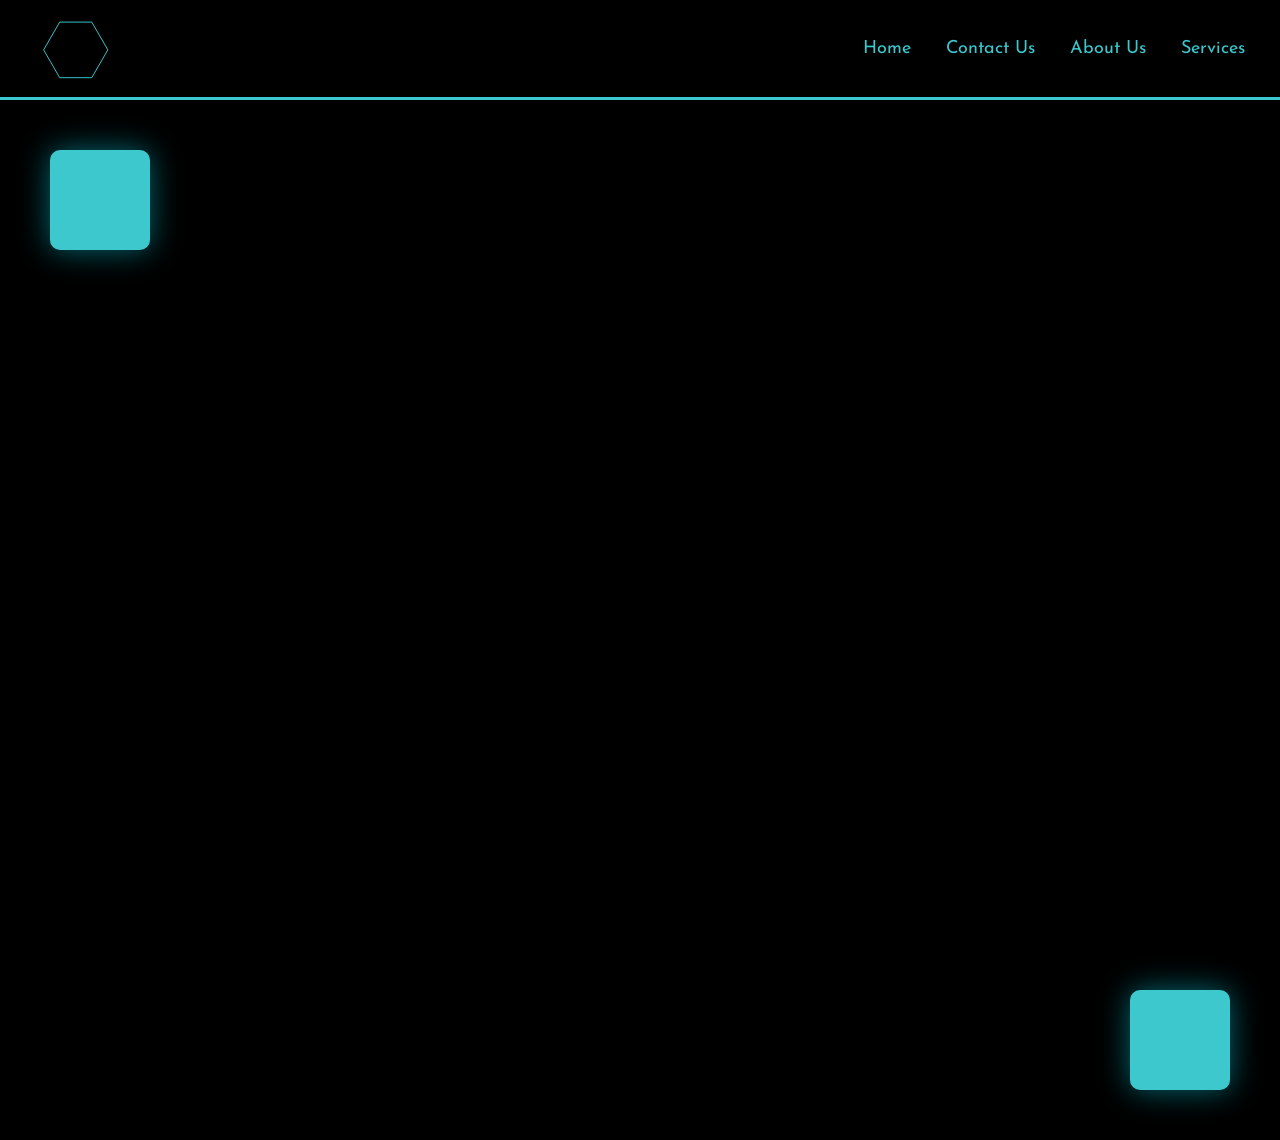
==== index.html @ 39ceeded "ya rab" ====
<!DOCTYPE html>
<html lang="en">
  <head>
    <meta charset="UTF-8" />
    <meta name="viewport" content="width=device-width, initial-scale=1.0" />
    <title>Main</title>
    <link rel="stylesheet" href="style.css" />
    <link rel="icon" href="web.svg" />
    <link
      rel="stylesheet"
      href="https://cdnjs.cloudflare.com/ajax/libs/font-awesome/5.15.4/css/all.min.css "
    />
    <script src="https://ajax.googleapis.com/ajax/libs/jquery/3.6.0/jquery.min.js"></script>
  <script src="https://cdnjs.cloudflare.com/ajax/libs/gsap/3.9.1/gsap.min.js"></script>
  </head>
  <body>
    <div class="white"></div>
    <div class="before"></div>
    <div class="after"></div>
    <canvas id="myCanvas"></canvas>
    <!-- <div class="dots dots-up"><img src="img/dots.png" alt="" /></div>
    <div class="dots dots-down"><img src="img/dots.png" alt="" /></div> -->
    <header>
      <div class="logo">
        <a href="index.html">
          <img src="web_HTML5 Canvas_Scene 2.svg" alt="" />
        </a>
      </div>
      <ul class="nav_menu">
        <li><a href="index.html" style="--i: 1">Home</a></li>
        <li><a href="contact.html" style="--i: 2">Contact Us</a></li>
        <li><a href="about.html" style="--i: 3">About Us</a></li>
        <li><a href="services.html" style="--i: 4">Services</a></li>
      </ul>
      <button id="open-menu-btn"><i class="fas fa-bars"></i></button>
      <button id="close-menu-btn"><i class="fas fa-times"></i></button>
    </header>
    <div class="container">
      <div class="logo">
        <video width="720" height="720" muted autoplay="autoplay">
          <source src="img/web blue.mp4" type="video/mp4" />
          Your browser does not support the video tag.
        </video>
      </div>
      <div class="go-down">
        <i class="fas fa-angle-double-down fa-2x"></i>
      </div>
      <div class="c1">
        <a class="link" id="i6" href="howItWork.html">How it Works</a>
        <a class="link" id="i1" href="portfolio.html">Portfolio</a>
      </div>
      <div class="c2">
        <a class="link" id="i5" href="article.html">Articles</a>
        <a class="link" id="i2" href="FAQ.html">FAQ</a>
      </div>
      <div class="c3">
        <a class="link" id="i4" href="contact.html">Contact Us</a>
        <a class="link" id="i3" href="about.html">About Us</a>
      </div>
    </div>
    <script src="main.js"></script>
    <script src="circle.js"></script>
    <script src="curser.js"></script>
  </body>
</html>
---- style.css ----
@import url('https://fonts.googleapis.com/css2?family=Josefin+Sans:ital,wght@0,100..700;1,100..700&display=swap');
* {
  margin: 0;
  padding: 0;
  box-sizing: border-box;
  font-family: "Josefin Sans", sans-serif;
  color: #3cc8cd;
  transition: 0.5s ease-out;
  /* border: solid; */
  text-align: start;
}
html {
  overflow-x: hidden;
}
body {
  background-color: #000;
  transform-origin: top;
  position: relative;
  overflow-x: hidden;
}
.white{
  position: absolute;
  width: 100%;
  height: 100%;
  background-color: #3cc8cd;
  animation: 2.5s w ease-in-out;
  transform: translateX(100%);
  z-index: 9999999999999999999999999999999999999999999999999999;
}
@keyframes w{
  0%{
    transform: translateX(-100%);
  }
  50%{
    transform: translateX(0);
  }
  100%{
    transform: translateX(100%);
  }
}
body .after,body .before{
  content: "";
  position: absolute;
  width: 100px;
  height: 100px;
  border-radius: 10px;
  background-color: #3cc8cd;
  box-shadow: 0px 0px 30px rgba(8, 212, 231, 0.5);
  animation: infiniteSpin 5s linear infinite;
}
body .after{
  top: 150px;
  left: 50px;
}
body .before{
  bottom: 50px;
  right: 50px;
}
@keyframes infiniteSpin {
  0% {
    transform: rotate(0deg);
  }
  100% {
    transform: rotate(360deg);
  }
}
#myCanvas {
  background-color: transparent;
  position: absolute;
}
::-webkit-scrollbar {
  width: 0;
}
@keyframes foldPaper {
  0% {
    transform: translateX(-100%) scale(.7);
    border: solid;
  }
  70% {
    transform: translateX(0) scale(0.7);
    border: solid;
  }
  100% {
    transform: scale(1);
  }
}
a {
  font-size: 18px;
  text-decoration: none;
  display: block;
}
p {
  font-size: 14px;
  align-items: center;
  text-align: center;
}

header {
  display: flex;
  align-items: center;
  justify-content: space-between;
  width: 100%;
  height: 100px;
  border-bottom: solid;
  top: 0;
  position: fixed;
  background-color: #000;
  z-index: 999999999;
  padding: 20px;
  /* box-shadow: 0px 4px 6px rgba(8, 212, 231, 0.5); */
}
header .logo {
  animation: goright 1.5s ease forwards;
  animation-delay: 1.5s;
}
@keyframes goright {
  0% {
    transform: translateX(-100px);
    opacity: 0;
  }
  100% {
    transform: translateX(0);
    opacity: 1;
  }
}
header .logo img {
  width: 110px;
  display: block;
  border-radius: 50%;
}
header ul {
  display: flex;
  align-items: center;
  gap: 5px;
  list-style: none;
}
header ul > li > a {
  display: flex;
  align-items: center;
  justify-content: center;
  height: 72px;
  position: relative;
  padding: 0 15px;
  transition: 0.3s;
  overflow: hidden;
  animation: gotop 0.5s ease forwards;
  animation-delay: calc(0.4s * var(--i));
  color: #3cc8cd;
}
header ul > li > a::before {
  content: "";
  position: absolute;
  width: 100%;
  height: 4px;
  background-color: #42c2c6;
  transition: 0.3s;
  top: 0;
  left: -100%;
}
header ul > li > a:hover {
  color: #42c2c6;
  background-color: #0f0f0f;
  transition: 0.3s;
}
header ul > li > a:hover::before {
  transition: 0.3s;
  left: 0;
}

@keyframes gotop {
  0% {
    transform: translateY(100px);
    opacity: 0;
  }
  100% {
    transform: translateY(0);
    opacity: 1;
  }
}
#open-menu-btn,
#close-menu-btn {
  display: none;
}

.container {
  position: relative;
  min-height: 110vh;
  width: 80%;
  margin: auto;
  margin-top: 150px;
  display: flex;
  justify-content: center;
  align-items: center;
  flex-direction: column;
  gap: 100px;
}

.container a {
  font-size: 25px;
  width: max-content;
  font-weight: bold;
}

.container .logo {
  position: absolute;
  top: 50%;
  left: 50%;
  transform: translate(-50%, -50%);
}
.container .logo video {
  position: relative;
  animation: up-and-down 5s linear infinite;
  border-radius: 50px;
}
@keyframes up-and-down {
  0%,
  100% {
    top: 0;
  }
  50% {
    top: -30px;
  }
}
.container .c1 {
  display: flex;
  justify-content: center;
  align-items: start;
  gap: 280px;
  margin-right: 150px;
  z-index: 999;
}
.container .c2 {
  display: flex;
  justify-content: center;
  align-items: start;
  gap: 450px;
  margin-right: 50px;
  z-index: 999;
}
.container .c3 {
  display: flex;
  justify-content: center;
  align-items: start;
  gap: 350px;
  z-index: 999;
  margin-left: 20px;
}
.m .c1 {
  display: flex;
  justify-content: center;
  align-items: start;
  gap: 400px;
  margin-right: 100px;
  z-index: 999;
}
.m .c2 {
  display: flex;
  justify-content: center;
  align-items: start;
  gap: 600px;
  margin-right: 50px;
  z-index: 999;
  margin-top: 20px;
}
.m .c3 {
  display: flex;
  justify-content: center;
  align-items: start;
  gap: 400px;
  z-index: 999;
  margin-left: 20px;
  margin-top: 50px;
}
.mm .c1 {
  display: flex;
  justify-content: center;
  align-items: start;
  gap: 480px;
  margin-right: 100px;
  z-index: 999;
}
.mm .c2 {
  display: flex;
  justify-content: center;
  align-items: start;
  gap: 650px;
  margin-right: 50px;
  z-index: 999;
}
.mm .c3 {
  display: flex;
  justify-content: center;
  align-items: start;
  gap: 500px;
  z-index: 999;
  margin-left: 40px;
}
.link {
  margin: 30px 130px;
}
.link:hover {
  transform: rotate(3deg) scale(1.1);
  text-shadow: 0px 0px 30px rgba(8, 212, 231, 0.5);
}
.container .part {
  display: flex;
  align-items: center;
  justify-content: center;
  flex-direction: column;
  gap: 10px;
  z-index: 999;
  margin: 30px 20px;
}
.container h2 {
  cursor: pointer;
}
.container h2:hover {
  transform: rotate(3deg) scale(1.1);
}
/* .dots {
  height: 186px;
  width: 204px;
  background-repeat: no-repeat;
  position: absolute;
}
.dots-up {
  top: 150px;
  right: 50px;
  animation: goo 3s ease forwards;
  animation-delay: 0.5s;
}
.dots-down {
  bottom: 50px;
  left: 50px;
  animation: go 3s ease forwards;
  animation-delay: 0.5s;
} */
/* @keyframes go {
  0% {
    transform: translateY(-2000px);
    opacity: 0;
  }
  100% {
    transform: translateY(0);
    opacity: 1;
  }
}
@keyframes goo {
  0% {
    transform: translateY(2000px);
    opacity: 0;
  }
  100% {
    transform: translateY(0);
    opacity: 1;
  }
} */
.container p {
  opacity: 0;
  width: 300px;
  min-height: 70px;
  transform: translateY(-30px);
}
.container .go-down {
  display: none;
}
.content {
  width: 95%;
  margin: auto;
  margin-top: 150px;
}
.content section {
  display: flex;
  justify-content: space-around;
  align-items: center;
  width: 100%;
  margin-bottom: 100px;
  height: 500px;
  transition: 1.5s ease;
  border-radius: 20px;
}
.content section:hover{
  background-color: #0f0f0f;
}
.content section .img {
  width: 38%;
  opacity: 0;
  transition: 1.5s ease;
  border-radius: 10px;
}
.content section .info {
  position: relative;
  width: 49%;
  height: 80%;
  display: flex;
  justify-content: center;
  align-items: start;
  flex-direction: column;
  background-color: #fff;
  border-radius: 10px;
  padding: 30px;
  z-index: 1;
}
.content section .info .image img {
  width: 75px;
  display: block;
}
.content section .info .image {
  display: flex;
  justify-content: center;
  align-items: center;
  width: 130px;
  height: 130px;
  position: absolute;
  top: -65px;
  left: 30px;
  border-radius: 50%;
  background-color: #fff;
  border: 1px solid #ccc;
  z-index: 2;
}
section:hover .img {
  opacity: 1;
  animation: d 3s linear infinite;
}
@keyframes d{
  100%,0%{
    transform: rotate(10deg);
  }
  50%{
    transform: rotate(-10deg);
  }
}
.content section .info h1 {
  color: #000;
  text-align: left;
}
.content section .info p {
  color: #000;
  text-align: left;
  opacity: 0;
  transition: 1s ease;
}
.content .info:hover p {
  opacity: 1;
}
.content article {
  display: flex;
  justify-content: space-between;
  align-items: center;
  background-color: #0f0f0f;
  width: 80%;
  margin: auto;
  margin-bottom: 50px;
  transition: 1s;
  position: relative;
  overflow: hidden;
}
.content article .info {
  width: 49%;
  padding: 10px;
  gap: 20px;
  display: flex;
  flex-direction: column;
  align-items: start;
  justify-content: start;
}
.content article .info h3 {
  text-align: left;
}
.content article .info p {
  text-align: left;
}
.content article img {
  width: 50%;
}
.content article::before {
  content: "";
  position: absolute;
  top: 0;
  left: 0;
  background-color: #3cc8cd;
  width: 0;
  height: 5px;
  opacity: 1;
  z-index: 2;
  transition: 1s ease;
}
.content article:hover::before {
  width: 100%;
}
.content article::after {
  content: "";
  position: absolute;
  bottom: 0;
  right: 0;
  background-color: #3cc8cd;
  width: 0;
  height: 5px;
  opacity: 1;
  z-index: 2;
  transition: 1s ease;
}
.content article:hover::after {
  width: 100%;
}
.faq {
  display: flex;
  flex-direction: column;
  justify-content: center;
  margin: auto;
  margin-top: 100px;
  text-align: center;
  padding: 4em 5em;
  border-radius: 10px;
  width: 95%;
  height: 65%;
}

.title {
  font-size: 1.5rem;
  font-weight: 700;
  margin-bottom: 20px;
}

.accordion-item {
  width: 100%;
  border-left: 7px solid #3cc8cd;
  padding: 15px;
}
.accordion-item:hover {
  border-left: 7px solid #42c2c6;
  background-color: #090909;
}
.accordion-item-header {
  gap: 1em;
  cursor: pointer;
}

.accordion-item-title {
  font-size: 1.125rem;
  font-weight: 400;
  text-align: left;
  font-weight: bold;
}

.accordion-item-body {
  max-height: 0;
  overflow: hidden;
  transition: max-height 0.3s ease-out;
}

.accordion-item-body-content {
  width: 100%;
  padding-top: 1em;
  text-align: left;
}

.icon {
  border: 9px solid #3cc8cd;
  border-top-color: transparent;
  border-right-color: transparent;
  border-bottom-color: transparent;
  height: 0;
  width: 0;
  display: inline-block;
  transition: 0.5s;
  transform-origin: left;
}
.accordion-item-header.active .icon {
  transform: rotate(90deg);
}

.divider {
  width: 100%;
  height: 1px;
  background-color: #3cc8cd;
}

#i1 {
  opacity: 0;
}
#i2 {
  opacity: 0;
}
#i3 {
  opacity: 0;
}
#i4 {
  opacity: 0;
}
#i5 {
  opacity: 0;
}
#i6 {
  opacity: 0;
}

#i1:hover p {
  opacity: 1;
  transform: translateY(0);
}
#i2:hover p {
  opacity: 1;
  transform: translateY(0);
}
#i3:hover p {
  opacity: 1;
  transform: translateY(0);
}
#i4:hover p {
  opacity: 1;
  transform: translateY(0);
}
#i5:hover p {
  opacity: 1;
  transform: translateY(0);
}
#i6:hover p {
  opacity: 1;
  transform: translateY(0);
}

h3 {
  align-items: center;
  text-align: center;
}
.Portfolio {
  width: 95%;
  margin: auto;
  display: flex;
  flex-direction: column;
  justify-content: center;
  align-items: center;
  margin-top: 100px;
}
.Portfolio .section {
  display: flex;
  align-items: center;
  justify-content: space-around;
  flex-wrap: wrap;
}
.Portfolio .section .card {
  width: 400px;
  display: flex;
  align-items: center;
  justify-content: center;
  margin-bottom: 50px;
  position: relative;
  overflow: hidden;
}
.Portfolio .section .card:hover .info-card {
  opacity: 1;
  transform: translateX(0);
}
.Portfolio .section .card:hover {
  transform: scale(1.1);
}
.info-card {
  position: absolute;
  margin: auto;
  width: 100%;
  height: 100%;
  background-color: rgba(0, 0, 0, 0.7);
  align-items: center;
  justify-content: center;
  display: flex;
  flex-direction: column;
  border-radius: 20px;
  opacity: 0;
  padding: 10px;
  transform: translateX(-100%);
}
.Portfolio .section .card img {
  width: 100%;
  border-radius: 20px;
}
.Portfolio .section .card h3 {
  margin: 10px;
}
.contect {
  display: flex;
  width: 95%;
  margin: auto;
  align-items: start;
  margin-top: 150px;
  margin-bottom: 50px;
  flex-wrap: wrap;
}
.contect .right {
  flex: 4;
  display: flex;
  flex-direction: column;
  justify-content: center;
  align-items: center;
}
.contect .right form {
  display: flex;
  flex-direction: column;
  justify-content: center;
  align-items: start;
  width: 100%;
  gap: 15px;
  color: #000;
}
.contect .right form input {
  width: 90%;
  font-weight: bold;
  outline: none;
  border: none;
  border-bottom: solid #fff;
  padding: 12px;
  background-color: #000;
  border-radius: 10px;
}
.contect .right form input:focus {
  border-bottom: solid #3cc8cd;
  background-color: #090909;
  text-shadow: 0px 0px 30px rgba(8, 212, 231, 0.5);
  box-shadow: 0px 0px 10px rgba(8, 212, 231, 0.5);
}
.contect .right form select {
  width: 70%;
  font-weight: bold;
  outline: none;
  border: none;
  border-bottom: solid #fff;
  padding: 12px;
  background-color: #000;
  border-radius: 10px;
}
.contect .right form select:focus {
  border-bottom: solid #3cc8cd;
  background-color: #090909;
  text-shadow: 0px 0px 30px rgba(8, 212, 231, 0.5);
  box-shadow: 0px 0px 10px rgba(8, 212, 231, 0.5);
}
.contect .right form button {
  width: 300px;
  background-color: #3cc8cd;
  padding: 20px;
  text-align: center;
  font-size: 18px;
  border: none;
  border-radius: 10px;
  color: #fff;
  cursor: pointer;
  position: relative;
  overflow: hidden;
  transition: color 0.3s ease;
}
.contect .right form button::before {
  content: "";
  position: absolute;
  background-color: rgba(55, 50, 50, 0.2);
  width: 100px;
  height: 100px;
  border-radius: 50%;
  top: 50%;
  left: 50%;
  transform: translate(-50%, -50%);
  opacity: 0;
  z-index: 0;
  transition: all 0.5s ease;
}

.contect .right form button:hover::before {
  width: 300px;
  height: 300px;
  opacity: 1;
}

.contect .right form textarea {
  width: 90%;
  font-weight: bold;
  outline: none;
  border: none;
  border-bottom: solid #fff;
  padding: 12px;
  background-color: #000;
  border-radius: 10px;
  height: 200px;
  resize: none;
}
.contect .right form textarea:focus {
  border-bottom: solid #3cc8cd;
  background-color: #090909;
  text-shadow: 0px 0px 30px rgba(8, 212, 231, 0.5);
  box-shadow: 0px 0px 10px rgba(8, 212, 231, 0.5);
}
.contect .right form label {
  margin-top: 10px;
}
.contect .left {
  flex: 1;
  display: flex;
  flex-direction: column;
  justify-content: center;
  align-items: start;
  gap: 20px;
  margin-bottom: 50px;
  margin-right: 80px;
}
.contect p {
  text-align: left;
}

@media screen and (max-width: 1024px) {
  .before,.after{
    display: none;
  }
  #open-menu-btn,
  #close-menu-btn {
    font-size: 40px;
    background-color: transparent;
    border: none;
  }
  .nav_menu {
    position: fixed;
    top: 5rem;
    right: 5%;
    height: fit-content;
    width: 18rem;
    flex-direction: column;
    gap: 0;
    display: none;
  }
  .nav_menu li {
    width: 100%;
    height: 4rem;
    animation: animateNavItem 0.4s linear forwards;
    transform-origin: top right;
    opacity: 0;
  }
  .nav_menu li:nth-child(2) {
    animation-delay: 0.2s;
  }
  .nav_menu li:nth-child(3) {
    animation-delay: 0.4s;
  }
  .nav_menu li:nth-child(4) {
    animation-delay: 0.6s;
  }
  .nav_menu li:nth-child(5) {
    animation-delay: 0.8s;
  }
  .nav_menu li:nth-child(6) {
    animation-delay: 1s;
  }
  @keyframes animateNavItem {
    0% {
      transform: rotateZ(-90deg) rotateX(90deg) scale(0.1);
    }
    100% {
      transform: rotateZ(0) rotateX(0) scale(1);
      opacity: 1;
    }
  }
  .nav_menu li {
    margin: 0;
  }
  .nav_menu li a {
    background-color: #0f0f0f;
    box-shadow: -4rem 6rem 10rem rgba(0, 0, 0, 0.3);
    width: 100%;
    height: 100%;
    display: grid;
    place-items: center;
    animation: none;
  }
  .nav_menu li a:hover {
    background-color: #090909;
    text-decoration: none;
  }
  /* .dots{
      display: none;
    } */
  .container {
    gap: 40px;
    position: initial;
    height: max-content;
  }
  .container .logo {
    margin-top: -50px;
    position: initial;
    transform: translate(0, 0);
    margin-bottom: -50px;
  }
  .container p {
    width: 300px;
    min-height: 80px;
  }
  .container .c1 {
    margin: auto;
    flex-direction: column;
    gap: 30px;
    justify-content: center;
    align-items: center;
  }
  .container .c2 {
    flex-direction: column;
    margin: auto;
    gap: 30px;
    justify-content: center;
    align-items: center;
  }
  .container .c3 {
    flex-direction: column;
    margin: auto;
    gap: 30px;
    justify-content: center;
    align-items: center;
  }
  .container .part {
    margin: 5px;
  }
  .container h2 {
    font-size: 20px;
  }
  .mt .go-down {
    top: 1000px;
  }
  .container .go-down {
    display: block;
    bottom: 30px;
    left: 50%;
    transform: translateX(-50%);
  }
  .container .go-down:hover {
    color: var(--main-color-alt);
  }
  .container .go-down i {
    animation: bouncing 1.5s infinite;
  }
  @keyframes bouncing {
    0%,
    10%,
    20%,
    50%,
    80%,
    100% {
      transform: translateY(0);
    }
    40%,
    60% {
      transform: translateY(-15px);
    }
  }
}

@media screen and (max-width: 600px) {
  .container .logo {
    display: none;
  }
  .container {
    margin-top: 50px;
    gap: 10px;
  }
  .link {
    margin: 10px;
  }
  .container .c1 {
    margin: 10px;
  }
  .container .c2 {
    margin: 10px;
  }
  .container .c3 {
    margin: 10px;
  }
  .dots {
    display: none;
  }
  .content section {
    flex-direction: column;
  }
  .content article {
    flex-direction: column;
    width: 80%;
  }
  .content article .info {
    width: 90%;
    padding: 10px;
  }
  .content article .info h3 {
    margin: 10px;
  }
  .content article img {
    width: 100%;
  }
  .content section img {
    display: none;
  }
  .content section .info {
    width: 90%;
  }
  .content section .info .image {
    left: 50%;
    transform: translateX(-50%);
  }
  .Portfolio .section .card {
    width: 350px;
  }
}
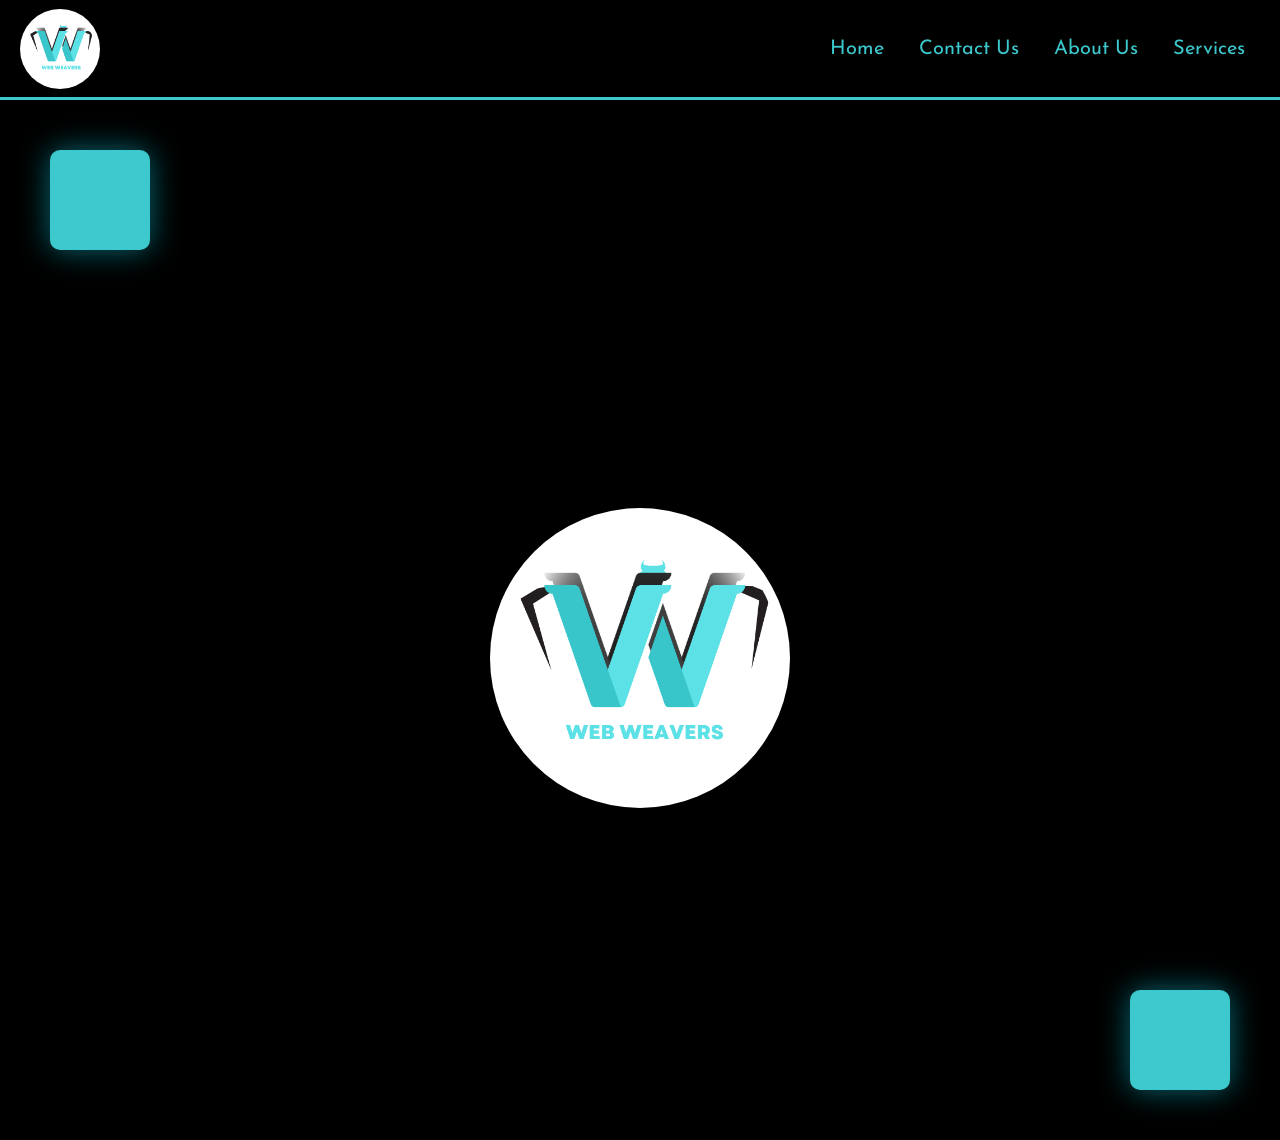
==== commit f7a470e0: "ya rab" ====
--- a/index.html
+++ b/index.html
@@ -5,7 +5,8 @@
     <meta name="viewport" content="width=device-width, initial-scale=1.0" />
     <title>Main</title>
     <link rel="stylesheet" href="style.css" />
-    <link rel="icon" href="web.svg" />
+    
+    <link rel="icon" href="img/WhatsApp Image 2024-03-25 at 3.41.10 AM.icon" />
     <link
       rel="stylesheet"
       href="https://cdnjs.cloudflare.com/ajax/libs/font-awesome/5.15.4/css/all.min.css "
@@ -23,7 +24,7 @@
     <header>
       <div class="logo">
         <a href="index.html">
-          <img src="web_HTML5 Canvas_Scene 2.svg" alt="" />
+          <img src="img/IMG_1691.PNG" alt="" />
         </a>
       </div>
       <ul class="nav_menu">
@@ -41,6 +42,9 @@
           <source src="img/web blue.mp4" type="video/mp4" />
           Your browser does not support the video tag.
         </video>
+      </div>
+      <div class="logo">
+        <img src="img/IMG_1691.PNG" alt="">
       </div>
       <div class="go-down">
         <i class="fas fa-angle-double-down fa-2x"></i>
--- a/style.css
+++ b/style.css
@@ -1,4 +1,5 @@
-@import url('https://fonts.googleapis.com/css2?family=Josefin+Sans:ital,wght@0,100..700;1,100..700&display=swap');
+/* start global */
+@import url("https://fonts.googleapis.com/css2?family=Josefin+Sans:ital,wght@0,100..700;1,100..700&display=swap");
 * {
   margin: 0;
   padding: 0;
@@ -14,31 +15,35 @@
 }
 body {
   background-color: #000;
+  min-height: 100vh;
   transform-origin: top;
   position: relative;
   overflow-x: hidden;
 }
-.white{
+.white {
   position: absolute;
   width: 100%;
   height: 100%;
   background-color: #3cc8cd;
   animation: 2.5s w ease-in-out;
   transform: translateX(100%);
-  z-index: 9999999999999999999999999999999999999999999999999999;
-}
-@keyframes w{
-  0%{
+  z-index: 9999999999999999999999999999999999999999999999;
+}
+
+@keyframes w {
+  0% {
     transform: translateX(-100%);
   }
-  50%{
+  50% {
     transform: translateX(0);
   }
-  100%{
+  100% {
     transform: translateX(100%);
   }
 }
-body .after,body .before{
+
+body .after,
+body .before {
   content: "";
   position: absolute;
   width: 100px;
@@ -48,14 +53,17 @@
   box-shadow: 0px 0px 30px rgba(8, 212, 231, 0.5);
   animation: infiniteSpin 5s linear infinite;
 }
-body .after{
+
+body .after {
   top: 150px;
   left: 50px;
 }
-body .before{
+
+body .before {
   bottom: 50px;
   right: 50px;
 }
+
 @keyframes infiniteSpin {
   0% {
     transform: rotate(0deg);
@@ -64,16 +72,27 @@
     transform: rotate(360deg);
   }
 }
+
 #myCanvas {
   background-color: transparent;
   position: absolute;
 }
+
 ::-webkit-scrollbar {
-  width: 0;
-}
+  width: 9px;
+}
+
+::-webkit-scrollbar-track {
+  background-color: #000;
+}
+
+::-webkit-scrollbar-thumb {
+  background-color: #3cc8cd;
+}
+
 @keyframes foldPaper {
   0% {
-    transform: translateX(-100%) scale(.7);
+    transform: translateX(-100%) scale(0.7);
     border: solid;
   }
   70% {
@@ -84,17 +103,35 @@
     transform: scale(1);
   }
 }
+
 a {
-  font-size: 18px;
+  font-size: 20px;
   text-decoration: none;
   display: block;
 }
+
 p {
-  font-size: 14px;
+  font-size: 18px;
   align-items: center;
   text-align: center;
 }
 
+h1 {
+  font-size: 36px;
+}
+
+h2 {
+  font-size: 32px;
+}
+
+h3 {
+  align-items: center;
+  text-align: center;
+  font-size: 28px;
+}
+/* end global */
+
+/* start header */
 header {
   display: flex;
   align-items: center;
@@ -109,10 +146,12 @@
   padding: 20px;
   /* box-shadow: 0px 4px 6px rgba(8, 212, 231, 0.5); */
 }
+
 header .logo {
   animation: goright 1.5s ease forwards;
   animation-delay: 1.5s;
 }
+
 @keyframes goright {
   0% {
     transform: translateX(-100px);
@@ -123,17 +162,22 @@
     opacity: 1;
   }
 }
+
 header .logo img {
-  width: 110px;
+  width: 80px;
   display: block;
   border-radius: 50%;
-}
+  padding: 5px;
+  background-color: #fff;
+}
+
 header ul {
   display: flex;
   align-items: center;
   gap: 5px;
   list-style: none;
 }
+
 header ul > li > a {
   display: flex;
   align-items: center;
@@ -147,6 +191,7 @@
   animation-delay: calc(0.4s * var(--i));
   color: #3cc8cd;
 }
+
 header ul > li > a::before {
   content: "";
   position: absolute;
@@ -157,11 +202,13 @@
   top: 0;
   left: -100%;
 }
+
 header ul > li > a:hover {
   color: #42c2c6;
   background-color: #0f0f0f;
   transition: 0.3s;
 }
+
 header ul > li > a:hover::before {
   transition: 0.3s;
   left: 0;
@@ -181,7 +228,10 @@
 #close-menu-btn {
   display: none;
 }
-
+/* end header */
+
+
+/* start container */
 .container {
   position: relative;
   min-height: 110vh;
@@ -196,7 +246,7 @@
 }
 
 .container a {
-  font-size: 25px;
+  font-size: 30px;
   width: max-content;
   font-weight: bold;
 }
@@ -207,11 +257,23 @@
   left: 50%;
   transform: translate(-50%, -50%);
 }
+
 .container .logo video {
   position: relative;
   animation: up-and-down 5s linear infinite;
   border-radius: 50px;
 }
+
+.container .logo img {
+  margin-top: 30px;
+  position: relative;
+  animation: up-and-down 5s linear infinite;
+  width: 300px;
+  border-radius: 50%;
+  padding: 10px;
+  background-color: #fff;
+}
+
 @keyframes up-and-down {
   0%,
   100% {
@@ -221,6 +283,7 @@
     top: -30px;
   }
 }
+
 .container .c1 {
   display: flex;
   justify-content: center;
@@ -229,6 +292,7 @@
   margin-right: 150px;
   z-index: 999;
 }
+
 .container .c2 {
   display: flex;
   justify-content: center;
@@ -237,6 +301,7 @@
   margin-right: 50px;
   z-index: 999;
 }
+
 .container .c3 {
   display: flex;
   justify-content: center;
@@ -245,6 +310,8 @@
   z-index: 999;
   margin-left: 20px;
 }
+
+/* about */
 .m .c1 {
   display: flex;
   justify-content: center;
@@ -253,6 +320,7 @@
   margin-right: 100px;
   z-index: 999;
 }
+
 .m .c2 {
   display: flex;
   justify-content: center;
@@ -262,6 +330,7 @@
   z-index: 999;
   margin-top: 20px;
 }
+
 .m .c3 {
   display: flex;
   justify-content: center;
@@ -271,6 +340,9 @@
   margin-left: 20px;
   margin-top: 50px;
 }
+/* about */
+
+/* howItWork */
 .mm .c1 {
   display: flex;
   justify-content: center;
@@ -279,6 +351,7 @@
   margin-right: 100px;
   z-index: 999;
 }
+
 .mm .c2 {
   display: flex;
   justify-content: center;
@@ -287,6 +360,7 @@
   margin-right: 50px;
   z-index: 999;
 }
+
 .mm .c3 {
   display: flex;
   justify-content: center;
@@ -295,13 +369,61 @@
   z-index: 999;
   margin-left: 40px;
 }
+/* howItWork */
+
+#i1 {
+  opacity: 0;
+}
+#i2 {
+  opacity: 0;
+}
+#i3 {
+  opacity: 0;
+}
+#i4 {
+  opacity: 0;
+}
+#i5 {
+  opacity: 0;
+}
+#i6 {
+  opacity: 0;
+}
+
+#i1:hover p {
+  opacity: 1;
+  transform: translateY(0);
+}
+#i2:hover p {
+  opacity: 1;
+  transform: translateY(0);
+}
+#i3:hover p {
+  opacity: 1;
+  transform: translateY(0);
+}
+#i4:hover p {
+  opacity: 1;
+  transform: translateY(0);
+}
+#i5:hover p {
+  opacity: 1;
+  transform: translateY(0);
+}
+#i6:hover p {
+  opacity: 1;
+  transform: translateY(0);
+}
+
 .link {
   margin: 30px 130px;
 }
+
 .link:hover {
   transform: rotate(3deg) scale(1.1);
   text-shadow: 0px 0px 30px rgba(8, 212, 231, 0.5);
 }
+
 .container .part {
   display: flex;
   align-items: center;
@@ -311,12 +433,26 @@
   z-index: 999;
   margin: 30px 20px;
 }
+
 .container h2 {
   cursor: pointer;
 }
 .container h2:hover {
   transform: rotate(3deg) scale(1.1);
 }
+
+.container p {
+  opacity: 0;
+  width: 300px;
+  min-height: 70px;
+  transform: translateY(-30px);
+}
+
+.container .go-down {
+  display: none;
+}
+/* end container */
+
 /* .dots {
   height: 186px;
   width: 204px;
@@ -355,20 +491,18 @@
     opacity: 1;
   }
 } */
-.container p {
-  opacity: 0;
-  width: 300px;
-  min-height: 70px;
-  transform: translateY(-30px);
-}
-.container .go-down {
+/* .container .go-down {
   display: none;
-}
+} */
+
+/* start content */
 .content {
   width: 95%;
   margin: auto;
   margin-top: 150px;
 }
+
+/* start service */
 .content section {
   display: flex;
   justify-content: space-around;
@@ -379,15 +513,18 @@
   transition: 1.5s ease;
   border-radius: 20px;
 }
-.content section:hover{
+
+.content section:hover {
   background-color: #0f0f0f;
 }
+
 .content section .img {
   width: 38%;
   opacity: 0;
   transition: 1.5s ease;
   border-radius: 10px;
 }
+
 .content section .info {
   position: relative;
   width: 49%;
@@ -401,10 +538,12 @@
   padding: 30px;
   z-index: 1;
 }
+
 .content section .info .image img {
   width: 75px;
   display: block;
 }
+
 .content section .info .image {
   display: flex;
   justify-content: center;
@@ -419,31 +558,39 @@
   border: 1px solid #ccc;
   z-index: 2;
 }
+
 section:hover .img {
   opacity: 1;
   animation: d 3s linear infinite;
 }
-@keyframes d{
-  100%,0%{
+@keyframes d {
+  100%,
+  0% {
     transform: rotate(10deg);
   }
-  50%{
+  50% {
     transform: rotate(-10deg);
   }
 }
+
 .content section .info h1 {
   color: #000;
   text-align: left;
 }
+
 .content section .info p {
   color: #000;
   text-align: left;
   opacity: 0;
   transition: 1s ease;
 }
+
 .content .info:hover p {
   opacity: 1;
 }
+/* end service */
+
+/* start article */
 .content article {
   display: flex;
   justify-content: space-between;
@@ -456,6 +603,7 @@
   position: relative;
   overflow: hidden;
 }
+
 .content article .info {
   width: 49%;
   padding: 10px;
@@ -465,15 +613,19 @@
   align-items: start;
   justify-content: start;
 }
+
 .content article .info h3 {
   text-align: left;
 }
+
 .content article .info p {
   text-align: left;
 }
+
 .content article img {
   width: 50%;
 }
+
 .content article::before {
   content: "";
   position: absolute;
@@ -486,9 +638,11 @@
   z-index: 2;
   transition: 1s ease;
 }
+
 .content article:hover::before {
   width: 100%;
 }
+
 .content article::after {
   content: "";
   position: absolute;
@@ -501,9 +655,14 @@
   z-index: 2;
   transition: 1s ease;
 }
+
 .content article:hover::after {
   width: 100%;
 }
+/* end article */
+/* end content */
+
+/* start faq */
 .faq {
   display: flex;
   flex-direction: column;
@@ -518,7 +677,7 @@
 }
 
 .title {
-  font-size: 1.5rem;
+  font-size: 2rem;
   font-weight: 700;
   margin-bottom: 20px;
 }
@@ -528,17 +687,19 @@
   border-left: 7px solid #3cc8cd;
   padding: 15px;
 }
+
 .accordion-item:hover {
   border-left: 7px solid #42c2c6;
   background-color: #090909;
 }
+
 .accordion-item-header {
   gap: 1em;
   cursor: pointer;
 }
 
 .accordion-item-title {
-  font-size: 1.125rem;
+  font-size: 1.5rem;
   font-weight: 400;
   text-align: left;
   font-weight: bold;
@@ -567,6 +728,7 @@
   transition: 0.5s;
   transform-origin: left;
 }
+
 .accordion-item-header.active .icon {
   transform: rotate(90deg);
 }
@@ -576,55 +738,9 @@
   height: 1px;
   background-color: #3cc8cd;
 }
-
-#i1 {
-  opacity: 0;
-}
-#i2 {
-  opacity: 0;
-}
-#i3 {
-  opacity: 0;
-}
-#i4 {
-  opacity: 0;
-}
-#i5 {
-  opacity: 0;
-}
-#i6 {
-  opacity: 0;
-}
-
-#i1:hover p {
-  opacity: 1;
-  transform: translateY(0);
-}
-#i2:hover p {
-  opacity: 1;
-  transform: translateY(0);
-}
-#i3:hover p {
-  opacity: 1;
-  transform: translateY(0);
-}
-#i4:hover p {
-  opacity: 1;
-  transform: translateY(0);
-}
-#i5:hover p {
-  opacity: 1;
-  transform: translateY(0);
-}
-#i6:hover p {
-  opacity: 1;
-  transform: translateY(0);
-}
-
-h3 {
-  align-items: center;
-  text-align: center;
-}
+/* end faq */
+
+/* start Portfolio */
 .Portfolio {
   width: 95%;
   margin: auto;
@@ -634,12 +750,14 @@
   align-items: center;
   margin-top: 100px;
 }
+
 .Portfolio .section {
   display: flex;
   align-items: center;
   justify-content: space-around;
   flex-wrap: wrap;
 }
+
 .Portfolio .section .card {
   width: 400px;
   display: flex;
@@ -649,13 +767,16 @@
   position: relative;
   overflow: hidden;
 }
+
 .Portfolio .section .card:hover .info-card {
   opacity: 1;
   transform: translateX(0);
 }
+
 .Portfolio .section .card:hover {
   transform: scale(1.1);
 }
+
 .info-card {
   position: absolute;
   margin: auto;
@@ -671,13 +792,18 @@
   padding: 10px;
   transform: translateX(-100%);
 }
+
 .Portfolio .section .card img {
   width: 100%;
   border-radius: 20px;
 }
+
 .Portfolio .section .card h3 {
   margin: 10px;
 }
+/* end Portfolio */
+
+/* start contact */
 .contect {
   display: flex;
   width: 95%;
@@ -687,6 +813,7 @@
   margin-bottom: 50px;
   flex-wrap: wrap;
 }
+
 .contect .right {
   flex: 4;
   display: flex;
@@ -694,6 +821,7 @@
   justify-content: center;
   align-items: center;
 }
+
 .contect .right form {
   display: flex;
   flex-direction: column;
@@ -703,6 +831,7 @@
   gap: 15px;
   color: #000;
 }
+
 .contect .right form input {
   width: 90%;
   font-weight: bold;
@@ -713,12 +842,14 @@
   background-color: #000;
   border-radius: 10px;
 }
+
 .contect .right form input:focus {
   border-bottom: solid #3cc8cd;
   background-color: #090909;
   text-shadow: 0px 0px 30px rgba(8, 212, 231, 0.5);
   box-shadow: 0px 0px 10px rgba(8, 212, 231, 0.5);
 }
+
 .contect .right form select {
   width: 70%;
   font-weight: bold;
@@ -729,12 +860,14 @@
   background-color: #000;
   border-radius: 10px;
 }
+
 .contect .right form select:focus {
   border-bottom: solid #3cc8cd;
   background-color: #090909;
   text-shadow: 0px 0px 30px rgba(8, 212, 231, 0.5);
   box-shadow: 0px 0px 10px rgba(8, 212, 231, 0.5);
 }
+
 .contect .right form button {
   width: 300px;
   background-color: #3cc8cd;
@@ -749,6 +882,7 @@
   overflow: hidden;
   transition: color 0.3s ease;
 }
+
 .contect .right form button::before {
   content: "";
   position: absolute;
@@ -782,16 +916,18 @@
   height: 200px;
   resize: none;
 }
+
 .contect .right form textarea:focus {
   border-bottom: solid #3cc8cd;
   background-color: #090909;
   text-shadow: 0px 0px 30px rgba(8, 212, 231, 0.5);
   box-shadow: 0px 0px 10px rgba(8, 212, 231, 0.5);
 }
+
 .contect .right form label {
   margin-top: 10px;
 }
-.contect .left {
+.co ntect .left {
   flex: 1;
   display: flex;
   flex-direction: column;
@@ -801,12 +937,16 @@
   margin-bottom: 50px;
   margin-right: 80px;
 }
+
 .contect p {
   text-align: left;
 }
-
+/* end contact */
+
+/* start tablet */
 @media screen and (max-width: 1024px) {
-  .before,.after{
+  .before,
+  .after {
     display: none;
   }
   #open-menu-btn,
@@ -881,10 +1021,11 @@
     height: max-content;
   }
   .container .logo {
-    margin-top: -50px;
     position: initial;
     transform: translate(0, 0);
-    margin-bottom: -50px;
+  }
+  .container .logo video {
+    display: none;
   }
   .container p {
     width: 300px;
@@ -947,8 +1088,22 @@
     }
   }
 }
-
+/* end tablet */
+
+/* start mobile */
 @media screen and (max-width: 600px) {
+  p {
+    font-size: initial;
+  }
+  h1 {
+    font-size: initial;
+  }
+  h2 {
+    font-size: initial;
+  }
+  h3 {
+    font-size: initial;
+  }
   .container .logo {
     display: none;
   }
@@ -968,9 +1123,9 @@
   .container .c3 {
     margin: 10px;
   }
-  .dots {
+  /* .dots {
     display: none;
-  }
+  } */
   .content section {
     flex-direction: column;
   }
@@ -1001,4 +1156,5 @@
   .Portfolio .section .card {
     width: 350px;
   }
-}+}
+/* end mobile */
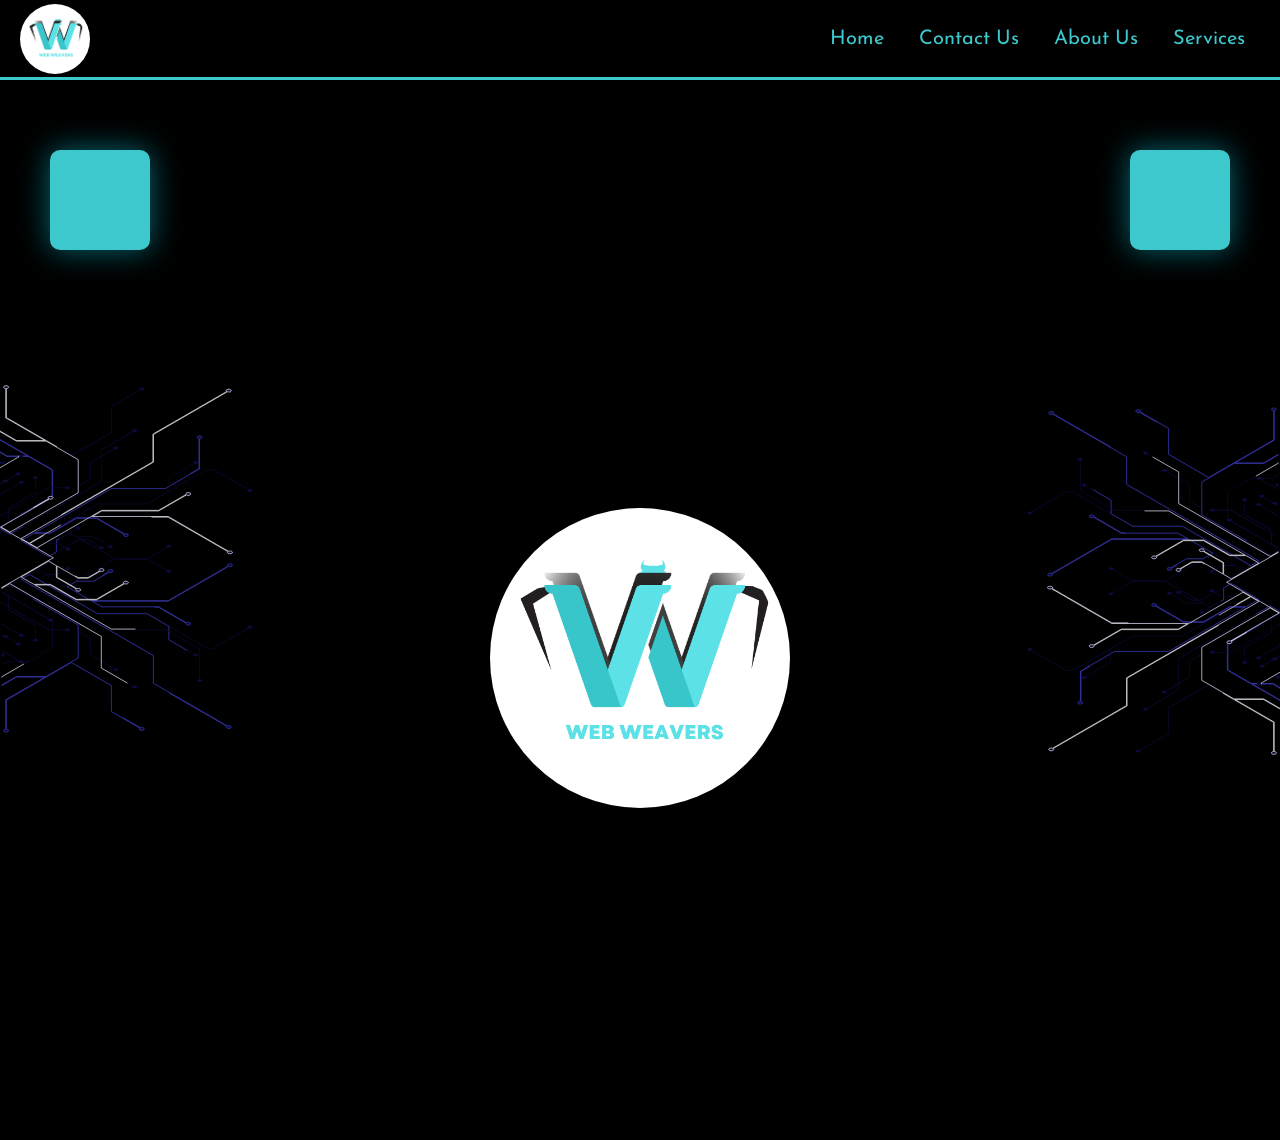
==== commit 5e3a9844: "finish" ====
--- a/index.html
+++ b/index.html
@@ -3,9 +3,9 @@
   <head>
     <meta charset="UTF-8" />
     <meta name="viewport" content="width=device-width, initial-scale=1.0" />
-    <title>Main</title>
+    <title>Web Weavers</title>
     <link rel="stylesheet" href="style.css" />
-    
+
     <link rel="icon" href="img/WhatsApp Image 2024-03-25 at 3.41.10 AM.icon" />
     <link
       rel="stylesheet"
@@ -14,11 +14,271 @@
     <script src="https://ajax.googleapis.com/ajax/libs/jquery/3.6.0/jquery.min.js"></script>
   <script src="https://cdnjs.cloudflare.com/ajax/libs/gsap/3.9.1/gsap.min.js"></script>
   </head>
-  <body>
+  <body oncontextmenu="return false">
     <div class="white"></div>
     <div class="before"></div>
     <div class="after"></div>
+    <div class="anima2">
+      <svg xmlns="http://www.w3.org/2000/svg" xmlns:xlink="http://www.w3.org/1999/xlink"
+     viewBox="0 0 1000 1000">
+    <defs>
+        <linearGradient id="Dégradé_sans_nom_4" x1="397.3" y1="531.55" x2="398.77" y2="531.55"
+                        gradientTransform="matrix(1, 0, 0, -1, 0, 1002)" gradientUnits="userSpaceOnUse">
+            <stop offset="0" stop-color="#f5f5f5" stop-opacity="0.7"/>
+            <stop offset="1" stop-color="#303030" stop-opacity="0.3"/>
+        </linearGradient>
+        <linearGradient id="Dégradé_sans_nom_5" x1="-71.63" y1="1086.96" x2="-71.63" y2="1203.04"
+                        gradientTransform="matrix(0.87, -0.5, 0, -1.15, 202.02, 1691.1)" gradientUnits="userSpaceOnUse">
+            <stop offset="0" stop-color="#3f3fc2"/>
+            <stop offset="0.09" stop-color="#3f3fc2"/>
+            <stop offset="0.69" stop-color="#fff"/>
+        </linearGradient>
+        <linearGradient id="Dégradé_sans_nom_6" x1="-117.26" y1="1087.6" x2="-117.26" y2="1178.79"
+                        xlink:href="#Dégradé_sans_nom_5"/>
+        <linearGradient id="Dégradé_sans_nom_7" x1="-140.02" y1="1086.96" x2="-140.02" y2="1203.04"
+                        xlink:href="#Dégradé_sans_nom_5"/>
+        <linearGradient id="Dégradé_sans_nom_8" x1="-162.84" y1="1087.39" x2="-162.84" y2="1186.68"
+                        xlink:href="#Dégradé_sans_nom_5"/>
+        <linearGradient id="Dégradé_sans_nom_9" x1="3024.62" y1="-260.2" x2="3024.62" y2="-144.13"
+                        gradientTransform="matrix(-0.87, -0.5, 0, -1.15, 2764.57, 1691.1)"
+                        xlink:href="#Dégradé_sans_nom_5"/>
+        <linearGradient id="Dégradé_sans_nom_10" x1="3070.25" y1="-299.23" x2="3070.25" y2="-208.04"
+                        gradientTransform="matrix(-0.87, -0.5, 0, -1.15, 2764.57, 1691.1)"
+                        xlink:href="#Dégradé_sans_nom_5"/>
+        <linearGradient id="Dégradé_sans_nom_11" x1="3093.01" y1="-319.7" x2="3093.01" y2="-203.63"
+                        gradientTransform="matrix(-0.87, -0.5, 0, -1.15, 2764.57, 1691.1)"
+                        xlink:href="#Dégradé_sans_nom_5"/>
+        <linearGradient id="Dégradé_sans_nom_12" x1="56.64" y1="500.45" x2="44.9" y2="595.99"
+                        gradientTransform="matrix(1, 0, 0, -1, 0, 1002)" xlink:href="#Dégradé_sans_nom_5"/>
+        <linearGradient id="Dégradé_sans_nom_13" x1="64.52" y1="585.05" x2="81.08" y2="592.79"
+                        gradientTransform="matrix(1, -0.01, -0.01, -1, -9.3, 1026.18)"
+                        xlink:href="#Dégradé_sans_nom_5"/>
+        <linearGradient id="Dégradé_sans_nom_14" x1="84.31" y1="585.6" x2="114.29" y2="599.6"
+                        gradientTransform="matrix(1, -0.01, -0.01, -1, -9.3, 1026.18)"
+                        xlink:href="#Dégradé_sans_nom_5"/>
+        <linearGradient id="Dégradé_sans_nom_15" x1="-94.51" y1="1086.73" x2="-94.51" y2="1202.81"
+                        xlink:href="#Dégradé_sans_nom_5"/>
+        <linearGradient id="Dégradé_sans_nom_16" x1="3047.49" y1="-280.31" x2="3047.49" y2="-164.24"
+                        gradientTransform="matrix(-0.87, -0.5, 0, -1.15, 2764.57, 1691.1)"
+                        xlink:href="#Dégradé_sans_nom_5"/>
+        <linearGradient id="Dégradé_sans_nom_17" x1="124.16" y1="607.81" x2="154.14" y2="621.82"
+                        gradientTransform="matrix(1, -0.01, -0.01, -1, -9.3, 1026.18)"
+                        xlink:href="#Dégradé_sans_nom_5"/>
+        <linearGradient id="Dégradé_sans_nom_18" x1="144.36" y1="634.38" x2="174.34" y2="648.38"
+                        gradientTransform="matrix(1, -0.01, -0.01, -1, -9.3, 1026.18)"
+                        xlink:href="#Dégradé_sans_nom_5"/>
+        <linearGradient id="Dégradé_sans_nom_19" x1="106.45" y1="579.15" x2="118.92" y2="584.97"
+                        gradientTransform="matrix(1, -0.01, -0.01, -1, -9.3, 1026.18)"
+                        xlink:href="#Dégradé_sans_nom_5"/>
+        <linearGradient id="Dégradé_sans_nom_20" x1="3072.39" y1="-464.37" x2="3072.39" y2="-403.73"
+                        gradientTransform="matrix(-0.87, -0.5, 0, -1.15, 3394.98, 1691.1)"
+                        xlink:href="#Dégradé_sans_nom_5"/>
+        <linearGradient id="Dégradé_sans_nom_21" x1="3049.57" y1="-465.06" x2="3049.57" y2="-377.24"
+                        gradientTransform="matrix(-0.87, -0.5, 0, -1.15, 3394.98, 1691.1)"
+                        xlink:href="#Dégradé_sans_nom_5"/>
+        <linearGradient id="Dégradé_sans_nom_22" x1="3026.76" y1="-464.82" x2="3026.76" y2="-386.44"
+                        gradientTransform="matrix(-0.87, -0.5, 0, -1.15, 3394.98, 1691.1)"
+                        xlink:href="#Dégradé_sans_nom_5"/>
+        <linearGradient id="Dégradé_sans_nom_23" x1="-119.4" y1="924.34" x2="-119.4" y2="984.97"
+                        gradientTransform="matrix(0.87, -0.5, 0, -1.15, 832.43, 1691.1)"
+                        xlink:href="#Dégradé_sans_nom_5"/>
+        <linearGradient id="Dégradé_sans_nom_24" x1="-96.59" y1="903.81" x2="-96.59" y2="991.64"
+                        gradientTransform="matrix(0.87, -0.5, 0, -1.15, 832.43, 1691.1)"
+                        xlink:href="#Dégradé_sans_nom_5"/>
+        <linearGradient id="Dégradé_sans_nom_25" x1="2831.03" y1="306.18" x2="2821.63" y2="382.71"
+                        gradientTransform="translate(3597 1002) rotate(180)" xlink:href="#Dégradé_sans_nom_5"/>
+        <linearGradient id="Dégradé_sans_nom_26" x1="2830.12" y1="346.86" x2="2846.68" y2="354.59"
+                        gradientTransform="translate(3606.3 1026.18) rotate(-179.43)" xlink:href="#Dégradé_sans_nom_5"/>
+        <linearGradient id="Dégradé_sans_nom_27" x1="2849.94" y1="347.34" x2="2879.92" y2="361.34"
+                        gradientTransform="translate(3606.3 1026.18) rotate(-179.43)" xlink:href="#Dégradé_sans_nom_5"/>
+        <linearGradient id="Dégradé_sans_nom_28" x1="2872.09" y1="340.88" x2="2884.56" y2="346.7"
+                        gradientTransform="translate(3606.3 1026.18) rotate(-179.43)" xlink:href="#Dégradé_sans_nom_5"/>
+        <radialGradient id="Dégradé_sans_nom" cx="-64.97" cy="1869.29" r="504.98"
+                        gradientTransform="matrix(0.72, 0, 0, -0.45, 702.38, 1207.55)" gradientUnits="userSpaceOnUse">
+            <stop offset="0" stop-color="#14253a" stop-opacity="0.3"/>
+            <stop offset="0.14" stop-color="#192a3f" stop-opacity="0.31"/>
+            <stop offset="0.27" stop-color="#2a394c" stop-opacity="0.34"/>
+            <stop offset="0.41" stop-color="#455363" stop-opacity="0.38"/>
+            <stop offset="0.55" stop-color="#6c7684" stop-opacity="0.45"/>
+            <stop offset="0.69" stop-color="#9da4ad" stop-opacity="0.53"/>
+            <stop offset="0.82" stop-color="#d9dcdf" stop-opacity="0.64"/>
+            <stop offset="0.9" stop-color="#fff" stop-opacity="0.7"/>
+        </radialGradient>
+        <linearGradient id="Dégradé_sans_nom_2" x1="443.16" y1="829.82" x2="874.22" y2="437.05"
+                        gradientTransform="matrix(1, 0, 0, -1, 0, 1002)" gradientUnits="userSpaceOnUse">
+            <stop offset="0" stop-color="#f5f5f5" stop-opacity="0.7"/>
+            <stop offset="1" stop-color="#0d0a3f" stop-opacity="0.3"/>
+        </linearGradient>
+        <linearGradient id="Dégradé_sans_nom_3" x1="397.3" y1="635.5" x2="915.3" y2="635.5"
+                        gradientTransform="matrix(1, 0, 0, -1, 0, 1002)" gradientUnits="userSpaceOnUse">
+            <stop offset="0" stop-color="#f5f5f5" stop-opacity="0.5"/>
+            <stop offset="1" stop-color="#0d0a3f" stop-opacity="0.3"/>
+        </linearGradient>
+        <clipPath id="clip-path">
+            <polygon points="431.1 561.4 406.8 575.4 310.4 519.7 310.4 412.6 431.1 482.3 431.1 561.4" fill="none"/>
+        </clipPath>
+    </defs>
+    <g id="circuits">
+        <g id="circuits-2">
+            <g id="blue">
+                <path d="M386.9,462.6l-1-.6-61.8-35.7c1.2-.8,1.1-2.1-.3-2.9a5.9,5.9,0,0,0-5.2-.2l-.4.2-.5.3c-1,.9-.8,2.1.5,2.9a6.19,6.19,0,0,0,5,.3h.1l74,42.8v-1ZM370.5,361.1a.78.78,0,0,0,.4-.4,1.2,1.2,0,0,0,.4-.9c0-.6-.4-1.1-1.2-1.6a6.83,6.83,0,0,0-5.6,0,2.08,2.08,0,0,0-1.1,1.6,1.62,1.62,0,0,0,.3.9,2.83,2.83,0,0,0,.8.7,5.81,5.81,0,0,0,5,.2l27.8,16v-1Zm18.6,36.1-14.3-8.3c1-.9.9-2.1-.5-2.8a6.08,6.08,0,0,0-5.6,0c-1.5.8-1.5,2.2,0,3.2a6.7,6.7,0,0,0,5.2.1l14.3,8.3,5.5,3.1,3.6,2.1v-1Zm-19.2,5a1.5,1.5,0,0,0-.4-2.8,5.88,5.88,0,0,0-5.5,0c-1.6.8-1.6,2.3,0,3.2a5.59,5.59,0,0,0,4.9.2l28.4,16.3v-1Zm17,43.5-1-.6-62.4-36H298.7a3,3,0,0,0-1.1-1.2,6.83,6.83,0,0,0-5.6,0c-1.5,1-1.5,2.4,0,3.3a6.83,6.83,0,0,0,5.6,0,2.51,2.51,0,0,0,1.1-1.2h24.5l62.7,36.2,1,.6,10.4,6v-1ZM869.6,606.1a6.08,6.08,0,0,0-5.6,0c-1.3.7-1.5,2-.4,2.9l-72.9,42.1H772.4L665,589.1H542.4l-66.7-38.5-.9-.5-2.1-1.2,13.2-7.7,2.1,1.3,48.4,27.9H678.5l62.8,36.4,1.5.8L778,627.9c-1.1.9-.9,2.2.4,3a6.08,6.08,0,0,0,5.6,0c1.5-.9,1.5-2.4,0-3.2a6.19,6.19,0,0,0-5-.3l-34.4-19.8-1.5-.8-64.3-37.1H573.7l21.4-12.4,1.5-.8,4.6-2.7h74.3a2.73,2.73,0,0,0,1,1.2,6.42,6.42,0,0,0,5.7,0c1.5-.9,1.5-2.4,0-3.2a6.42,6.42,0,0,0-5.7,0,1.93,1.93,0,0,0-1,1.2H601l-6.1,3.5-1.5.8L572,569.6H536.7l-46.9-27.1-.9-.5-2.2-1.3,11.7-6.7,2.1,1.3.9.5,41.2,23.8h17.9l4.2-2.4,1.4-.8L596,539.1l.5-.3H705.4L725,527.5h-1.8l-18,10.4H596.3l-18.5,10.7-13.4,7.8-1.4.8-2.8,1.6H542.9l-32.1-18.5h16.1l15.5,9h12.3l1.1-.7,1.5-.8,24.3-14.1a6.87,6.87,0,0,0,5.1-.2c1.6-1,1.6-2.4,0-3.3a6.83,6.83,0,0,0-5.6,0c-1.4.8-1.5,2.1-.4,3l-5.2,3-3.5,2-16.4,9.6-1.2.6H542.7l-15.5-9H509.3l-7.1-4.1-.9-.5-2.1-1.3,10.4-6h-1.5l-88.2,50.9L319.6,520.6l-.9-.5-2-1.2,4.5-2.6.8-.5L364.9,491l.9-.5,16.1-9.2.9-.6,14.5-8.4v-1l-12.8,7.4L277.9,417.2V365.7l50.3-29.1h46.3l22.8-13.1v-1.1l-23,13.4H329.6l61.2-35.3.2-.2V254.4a5.94,5.94,0,0,0,2.3-.6c1.6-.9,1.6-2.3,0-3.2a5.88,5.88,0,0,0-5.5,0c-1.5.9-1.5,2.3,0,3.2a6.43,6.43,0,0,0,2.4.6v45.4L288.5,358.5,226,322.4V281.8l-44.5-25.6c1.2-.9,1-2.1-.3-2.9a5.6,5.6,0,0,0-5.6,0c-1.5.9-1.5,2.3,0,3.1a5.49,5.49,0,0,0,5,.3L225,282.3v40.6L287.6,359l-10.4,6h-.3v40.6l-18-10.4V369.9L241.7,360l-1-.6-18.4-10.6c1.1-.9,1-2.1-.4-3a6.83,6.83,0,0,0-5.6,0c-1.6.9-1.6,2.4,0,3.3a6.5,6.5,0,0,0,5.1.1l19.3,11.2,1,.6,16.3,9.4v25.4l18.9,10.9v11l106.6,61.5-1.7,1-.9.5-13,7.6L161.2,368.9V325.7L45.7,259c1.2-.8,1-2.1-.3-2.9a7.07,7.07,0,0,0-5.7,0c-1.5.9-1.5,2.3,0,3.2a6.1,6.1,0,0,0,5.1.2l115.5,66.7v43.3L367,488.8l-2.1,1.2-.8.5-9.8,5.7-26.9-15.5-1.6-.9-78.1-45H170.1L135.9,415h.3V394L97.4,371.5c1.2-.8,1.1-2.1-.4-2.9a5.88,5.88,0,0,0-5.5,0c-1.5.9-1.5,2.3,0,3.2a5.81,5.81,0,0,0,5,.2l38.7,22.4v20L76.5,380.5H66.3l-55,31.7a5.81,5.81,0,0,0-5,.2c-1.6.9-1.6,2.4,0,3.2a5.88,5.88,0,0,0,5.5,0c1.4-.7,1.6-1.9.4-2.8l54.3-31.4h9.7l93.6,54h77.6l76.7,44.4,1.6.9,27.6,16-11.2,6.5-79.5-46-1.6-.9-19.6-11.4H152.3l-42.8-24.8c.5-.7.2-1.7-.9-2.4a6.08,6.08,0,0,0-5.6,0c-1.5.9-1.5,2.4,0,3.2a6.08,6.08,0,0,0,5.6,0l.3-.2,43.1,25h89l14.9,8.7H137.1L43,508.6a6.61,6.61,0,0,0-5,.2c-1.5,1-1.5,2.4,0,3.2a6.08,6.08,0,0,0,5.6,0c1.3-.7,1.5-2,.3-2.9l93.4-53.9H257.4l1.9,1.1,1.6.9L295.1,477l-4.2,2.4-.8.5-9.8,5.6H254.1l-24.6,14.1a6.19,6.19,0,0,0-5,.3c-1.6.8-1.6,2.3,0,3.2a6.08,6.08,0,0,0,5.6,0c1.3-.8,1.5-2,.4-3l23.8-13.8h24.5l-7,4.1-1.4.8-48.7,28.1H168.9l-29.5-17c1.1-.8.9-2.1-.4-2.9a6.08,6.08,0,0,0-5.6,0c-1.5.9-1.5,2.3.1,3.2a5.81,5.81,0,0,0,5,.2l30,17.3h53.4l50.3-29,1.4-.8,17.3-10,.9-.5,4.1-2.4,31.6,18.1H310.1l-11.5,6.7-.8.5-1.7.9a6.71,6.71,0,0,0-5.2.2c-1.5.9-1.5,2.4,0,3.2a6.08,6.08,0,0,0,5.6,0c1.3-.8,1.5-2,.4-2.9l1.7-.9.9-.5,10.8-6.3h18.8l12.3,7.2-20.2,11.6-.9.5-4.6,2.7-.7.4,2.9,1.7.8.4,4.5,2.7-2,1.1-.9.6-21.7,12.5-.9.5-19.9,11.5H262.5l-18-10.5c1-.9,1-2.1-.5-2.9a5.88,5.88,0,0,0-5.5,0c-1.5.9-1.5,2.3,0,3.2a6.1,6.1,0,0,0,5.1.2l18.6,10.8H278l20.6-11.9.9-.5,11.5-6.7v17.4l-20.2,11.7-.8.4-10,6a5.49,5.49,0,0,0-5,.3c-1.6.8-1.6,2.3,0,3.1a5.42,5.42,0,0,0,5.5,0,1.6,1.6,0,0,0,.4-2.9l10-5.7.8-.5,20-11.5h.2V531.2l9.2-5.4.9-.5,2-1.1,42.9,24.7-2,1.2-.8.5-17,9.8H321.3l-40.8,23.5H249.6l-43.1-24.8c1.1-.9,1-2.1-.4-3a6.6,6.6,0,0,0-5.5,0c-1.6,1-1.6,2.4,0,3.3a6.71,6.71,0,0,0,5,.2l43.6,25.2h31.5l40.8-23.6h24.1L226,630.3H141.6l-5.5,3.1-.9.6L88.5,661h-.3v47.2a5.2,5.2,0,0,0-3.2.7c-1.5.9-1.5,2.3,0,3.1a5.6,5.6,0,0,0,5.6,0c1.5-.8,1.5-2.2,0-3.1a4.54,4.54,0,0,0-1.5-.6V661.6L135.2,635l.9-.6,5.7-3.3h84.5l138.7-80,.8-.5,2-1.2,16.1,9.3-2,1.2-.8.5-140,80.8h-.2v49.3L192,718.9a6.1,6.1,0,0,0-5.1.2c-1.5.9-1.5,2.3,0,3.2a5.88,5.88,0,0,0,5.5,0c1.4-.8,1.6-2,.4-2.9l48.7-28.1.2-.2V641.8l140.2-80.9.9-.5,2-1.2,16.8,9.7-2,1.2-81.7,47.2h-.2v42.3l144,83.2c-1,.8-.9,2.1.4,2.9a6.08,6.08,0,0,0,5.6,0c1.5-.9,1.5-2.4,0-3.2a5.88,5.88,0,0,0-5-.3L356.9,681.3h31.8l57,33c-1.1.9-1,2.1.4,2.9a6.08,6.08,0,0,0,5.6,0c1.5-.9,1.5-2.3,0-3.2a6.1,6.1,0,0,0-5.1-.2L389,680.5H355.3l-36.6-21.2V618h.1l5.5-3.2L386.1,579v21l-41.6,23.9-.2.2v21.2a8.39,8.39,0,0,0-2.3.6c-1.6,1-1.6,2.4,0,3.3a6.6,6.6,0,0,0,5.5,0c1.6-.9,1.6-2.3,0-3.3a6.43,6.43,0,0,0-2.4-.6V624.6l41.5-23.9.3-.2v-22l12.8-7.4.8-.5,2-1.1,17.1,10h.3l10.5-6.1v45.9l-36.6,21.1c-.1,0-.2,0-.2-.1a6,6,0,0,0-4.9.4c-1.3.7-1.4,1.8-.5,2.7l.5.4.3.2a5.8,5.8,0,0,0,5.3-.2c1.4-.8,1.5-2.1.4-2.9l36.4-21h.2V601.2l14.5,8.3.8.5,12,6.9v17.7L398.9,669a6.18,6.18,0,0,0-5,.2c-1.6.9-1.6,2.3,0,3.2a5.88,5.88,0,0,0,5.5,0c1.4-.8,1.6-2,.5-3l59.4-34.3h.2V616.3l-12.9-7.5-.8-.4L431.3,600V572.8l14.8-8.6,2.2,1.2.9.5,9.7,5.6v16.6l19.1,11c-1.1,1-1,2.2.5,3.1a6.52,6.52,0,0,0,5.3.1h.3l.6-.5a1.49,1.49,0,0,0,.19-2.11,1.7,1.7,0,0,0-.19-.19l-.6-.5h-.3a6.2,6.2,0,0,0-4.8-.1l-19.2-11.1V572l41.8,24.2v36.3l-16.9,9.8-.9.6-45.2,26h-.2v13.8l22.2,12.7.9.6,12.5,7.2c-1.1.9-1,2.1.4,3a6.83,6.83,0,0,0,5.6,0c1.5-.9,1.5-2.4,0-3.3a6.87,6.87,0,0,0-5.1-.2L461.5,695l-.9-.5-21.3-12.3V669.5l44.5-25.6.9-.5,17.6-10.2.2-.2V595.7l-52.4-30.3-.9-.5-2.1-1.2,11.2-6.5,2.1,1.2.9.5,68.9,39.8v68.2L551.1,679v62.8l86.1,49.7c-.7.8-.3,1.8.9,2.4a5.88,5.88,0,0,0,5.5,0c1.6-.8,1.6-2.3,0-3.2a5.88,5.88,0,0,0-5.5,0l-.2.2L552,741.3V679.6L735.1,785.4c-1.1.9-1,2.1.5,2.9a6.08,6.08,0,0,0,5.6,0c1.5-.8,1.5-2.3,0-3.2a6.87,6.87,0,0,0-5.1-.2L531,666.5V598.3l-68.9-39.8-1-.5-2-1.2,12.7-7.4,2.1,1.2.9.5,67,38.7-.2.4,66.5,38.4v8.5l11.3,6.5.9.5,1.3.7v24.1l99.3,57.2c-1.1.8-.9,2.2.4,2.9a5.6,5.6,0,0,0,5.6,0c1.5-.8,1.5-2.3,0-3.1a5.49,5.49,0,0,0-5-.3l-99.4-57.3v-23l17.1,9.8c-1,1-1,2.2.5,3.1a6.83,6.83,0,0,0,5.6,0c1.5-1,1.5-2.4,0-3.3a6.1,6.1,0,0,0-5.1-.2L620.3,643l-.9-.5-10.4-6V628l-65.9-38.1h30.6l131.9,76.2V686L758,716.2c-1.2.9-1.1,2.2.3,3a5.88,5.88,0,0,0,5.5,0c1.6-.9,1.6-2.4,0-3.2a5.81,5.81,0,0,0-5-.3l-52.3-30.2V665.6L575.4,589.9h89.3l107.3,62h19l73.5-42.5a5.69,5.69,0,0,0,5.1-.2C871.1,608.4,871.1,606.9,869.6,606.1ZM737,520.5l-.9-.5-.9.5,1,.6Z"
+                      stroke="#3f3fc2" fill="#0D0A3F" stroke-dashoffset="100%">
+                    <animate
+                            attributeName="stroke-dasharray"
+                            dur="20s"
+                            values="80%;120%;80%"
+                            repeatCount="indefinite"
+                    />
+                </path>
+            </g>
+            <g id="white">
+                <path d="M393.9,368.7c-1.6.9-1.6,2.3,0,3.1a5.67,5.67,0,0,0,3.4.7v-4.4A6.53,6.53,0,0,0,393.9,368.7Zm.7,31.6a1.61,1.61,0,0,0,.58-2.19,1.63,1.63,0,0,0-.88-.71,5.9,5.9,0,0,0-5.2-.2l-.4.2-.5.3c-1,.8-.8,2,.5,2.9a6.71,6.71,0,0,0,5,.2h0l3.6,2.1v-1.1Zm2.7-65-79.5,45.9h-.2v42.3h.1l5.5,3.2,74.1,42.7v-1l-10.4-6v-22l-41.7-24.1V395.8a6.15,6.15,0,0,0,2.3-.7c1.5-.8,1.5-2.2,0-3.2a6.08,6.08,0,0,0-5.6,0c-1.5,1-1.5,2.4,0,3.2a6.71,6.71,0,0,0,2.4.7V417l41.6,24.1v21l-67.3-38.9h-.1V381.8L355,360.7h33.7l8.6-4.9v-1.1l-8.8,5.1H356.6l40.7-23.5Zm0,134.3h0l1.5.8Zm177.1,64.8a5.88,5.88,0,0,0-5-.3l-11.5-6.6h-1.8l12.4,7.1c-1.2.9-1,2.2.4,3a5.65,5.65,0,0,0,3.1.6,6.43,6.43,0,0,0,2.4-.6,2.08,2.08,0,0,0,1.1-1.4A1.71,1.71,0,0,0,574.4,534.4Zm204.1,7.5a5.59,5.59,0,0,0-4.9-.2l-24.5-14.2h-1.8l25.4,14.7c-1.2.9-1.1,2.1.3,2.9a5.88,5.88,0,0,0,5.5,0C780.1,544.2,780.1,542.8,778.5,541.9Zm-43.3-21.4,1,.6.8-.6-.9-.5Zm62.7,98.2a6.5,6.5,0,0,0-5.1-.1l-20.3-11.8H724l-62.9-36.4-1.5-.8-1.6-.9h57l27.5,15.8c-1.2.8-1,2.1.3,2.9a5.6,5.6,0,0,0,5.6,0c1.5-.9,1.5-2.3,0-3.1a5.49,5.49,0,0,0-5-.3l-28.1-16.2H656.5l-19.7-11.4H560l-12.3-7.1-1.2-.7h32.8l16.4-9.5H664l19,11.1h38.7a3,3,0,0,0,1.1,1.2,6.08,6.08,0,0,0,5.6,0c1.5-.9,1.5-2.3,0-3.2a6.08,6.08,0,0,0-5.6,0,2.13,2.13,0,0,0-1.1,1.2H683.4l-18.2-10.6-.9-.5h-67l.5-.3,17.9-10.3a5.91,5.91,0,0,0,4.7-.1h-6.3l-35.2,20.3H545l-32.2-18.7,2.8-1.6h-1.7l-12.6,7.3-.8.5L488.9,542l-.9.5-13.2,7.6-.9.5L461.1,558l-.7.4-11.2,6.5-.9.5-17,9.8-.9.5-10.6,6.1-19.3-11.2-.9-.5h0l-.2-.2h-.2l-16.4-9.5-.9-.5-16.1-9.3-.9-.5L322,525.3l-.8-.5-4.6-2.6,2.1-1.2.9-.4,77.7-44.9v-1.1l-12.5,7.3-2-1.2-1-.5L241.7,399.3V349.9l-49-28.2c1.2-.8,1-2.1-.3-2.9a6.08,6.08,0,0,0-5.6,0c-1.6.9-1.6,2.3,0,3.2a5.81,5.81,0,0,0,5,.2l48.9,28.2v49.4l140.2,80.9,1,.6,1.9,1.1-16,9.3-2-1.2-.9-.5-17.7-10.2L226.3,410H141.8l-5.6-3.2-1-.6L89.1,379.5V332.7l1.5-.5c1.5-.9,1.5-2.4,0-3.3a6.6,6.6,0,0,0-5.5,0c-1.6.9-1.6,2.4,0,3.3a6.61,6.61,0,0,0,3.1.6V380l47,27.2,1,.5,5.3,3.1H226l119.4,69H321.5l-40.7-23.4H249.3l-43.7,25.2a5.81,5.81,0,0,0-5,.2c-1.6,1-1.6,2.4,0,3.2a5.88,5.88,0,0,0,5.5,0c1.3-.7,1.5-2,.4-2.9l43-24.8h31l40.7,23.4H347l17.1,9.8.8.5,2,1.2L324,517l-2-1.2-.8-.5-9.3-5.4V491.4l-20.1-11.5-.9-.5-10-5.8c1.1-.9,1-2.2-.4-3a6.6,6.6,0,0,0-5.5,0c-1.6.9-1.6,2.3,0,3.3a6.22,6.22,0,0,0,5,.1l10.1,5.9.8.5L311,491.9v17.5l-11.5-6.6-.9-.5-20.5-11.9H262.3l-18.7,10.7a6.51,6.51,0,0,0-5.1.3c-1.5.9-1.5,2.3,0,3.2a6.08,6.08,0,0,0,5.6,0c1.3-.8,1.5-2,.3-3l18.2-10.4h15.1l20.1,11.6.8.5,21.7,12.5.9.5,2,1.2-4.5,2.6-.8.5-2.3,1.3-.7.3,5.4,3.2.8.4,20.1,11.7-12.3,7.1H310.3l-10.8-6.2-.9-.5-1.7-1c1-.9.8-2.1-.4-2.9a5.88,5.88,0,0,0-5.5,0c-1.6.9-1.6,2.3,0,3.2a6,6,0,0,0,5.1.2l1.6,1,.9.5,11.3,6.5h17.4l-31.4,18.2-4.2-2.4-.9-.5-17.2-10-1.6-.9L221.9,521H168.6l-30.1,17.4a6.5,6.5,0,0,0-5.1.2c-1.5.9-1.5,2.3,0,3.2a6.08,6.08,0,0,0,5.6,0c1.3-.8,1.5-2.1.4-3l29.4-17h52.9L270.3,550l1.6.9,6.8,3.9H254.3L230.4,541a1.59,1.59,0,0,0,.52-2.2,1.61,1.61,0,0,0-.92-.7,5.42,5.42,0,0,0-5.5,0c-1.6.8-1.6,2.2,0,3.1a5.81,5.81,0,0,0,5,.2L254,555.5h26.3l9.7,5.6.9.6,4.2,2.4-34.3,19.7-1.6.9-1.7,1H137.3L44,531.9c1-.9.9-2-.4-2.9a6.83,6.83,0,0,0-5.6,0c-1.6.9-1.6,2.4,0,3.3a6.41,6.41,0,0,0,5.1.1L137,586.7H255.9L241,595.4H152.1l-43.3,24.9h-.2a5.88,5.88,0,0,0-5.5,0c-1.6.9-1.6,2.3,0,3.2a5.88,5.88,0,0,0,5.5,0c1.1-.7,1.4-1.7.8-2.5l42.9-24.7h88.9L261,584.8l1.6-.9L342.2,538l11.3,6.5-27.6,15.9-1.4.8-77.1,44.5H169.9L76.2,659.8H66.5L12.2,628.4c1.1-.9,1-2.1-.5-2.9a6.6,6.6,0,0,0-5.5,0c-1.5.9-1.5,2.4,0,3.3a6.22,6.22,0,0,0,5,.1l54.9,31.8H76.4l58.8-33.9v20L96.5,669.2a6.1,6.1,0,0,0-5.1.2c-1.5.9-1.5,2.3,0,3.1a5.6,5.6,0,0,0,5.6,0c1.4-.7,1.5-1.9.4-2.8l38.5-22.3h.2v-21h-.2l34.2-19.7h77.5l78.5-45.4,1.4-.8L354.3,545l9.8,5.7.9.5,1.9,1.1L160.5,671.5h-.3v43.3L44.8,781.6a6.5,6.5,0,0,0-5.1.2c-1.5.9-1.5,2.3,0,3.1a5.6,5.6,0,0,0,5.6,0,1.6,1.6,0,0,0,.4-2.9l115.2-66.4.2-.2V672.1L367.9,552.8l13.2,7.6.8.5,1.7.9L277.1,623.3h-.2v11.1L258,645.3v25.3L241.7,680l-.8.5-19.7,11.3a5.59,5.59,0,0,0-4.9.2c-1.6.9-1.6,2.4,0,3.2a5.88,5.88,0,0,0,5.5,0c1.4-.7,1.6-2,.4-2.8l18.7-10.8.8-.5,16.9-9.8.3-.2V645.8l18-10.3V676l10.6,6.1-62.2,36h-.2v40.5l-44.5,25.7a7.51,7.51,0,0,0-5.1.2c-1.5.9-1.5,2.4,0,3.3a6.83,6.83,0,0,0,5.6,0c1.4-.9,1.6-2.1.5-3l44.1-25.5.2-.2V718.7l62.5-36L390,741.3v45.4a10.12,10.12,0,0,0-2.3.6c-1.5.9-1.5,2.3,0,3.2a6.08,6.08,0,0,0,5.6,0c1.5-.9,1.5-2.3,0-3.2a8.39,8.39,0,0,0-2.3-.6V740.8l-61.4-35.4h44.5l36,20.7c-1.1.9-1,2.2.4,3a6.08,6.08,0,0,0,5.6,0c1.6-.9,1.6-2.3,0-3.2a6.1,6.1,0,0,0-5.1-.2l-36.5-21.2H328.1l-50.3-29V623.9l106.6-61.6,14.1,8.1L322.9,614a5.89,5.89,0,0,0-4.7.4c-1.4.8-1.5,2.1-.4,3a.48.48,0,0,0,.4.2l.6.3a6.19,6.19,0,0,0,5-.3c1.2-.8,1.4-2,.5-2.9l-.4-.2,75.4-43.6.4.2,13.8,8-26.6,15.3-.8.4-62.9,36.4H298.7a3.94,3.94,0,0,0-1.1-1.2,6.83,6.83,0,0,0-5.6,0c-1.6,1-1.6,2.4,0,3.2a6.08,6.08,0,0,0,5.6,0,2.07,2.07,0,0,0,1-1.1h24.7l62.8-36.3.8-.4,27.4-15.8,5.4,3.1h.1l4.3-2.5,6.3,3.7.9.4,14.5,8.4v17.4l-14.5,8.3-.9.5-2.5,1.5H399.8L369,638.3a6.1,6.1,0,0,0-5.1.2c-1.5.9-1.5,2.3,0,3.2a6.08,6.08,0,0,0,5.6,0c1.4-.8,1.5-2,.4-2.9l30.2-17.5h26.4l-32.9,19-5.4,3.1-14.3,8.3a5.69,5.69,0,0,0-5.1.2c-1.6.8-1.6,2.3,0,3.2a5.88,5.88,0,0,0,5.5,0c1.3-.8,1.5-2.1.5-2.9L389,644l42.3-24.4,9-5.2v8.3l-38.8,22.4-.2.2v15.9l-31.7,18.3a6.1,6.1,0,0,0-5.1.2,1.88,1.88,0,0,0-.8.7,1.62,1.62,0,0,0-.3.9,1.92,1.92,0,0,0,1.1,1.6,5.88,5.88,0,0,0,5.5,0,1.89,1.89,0,0,0,1.2-1.6,1.62,1.62,0,0,0-.3-.9l-.4-.4L402,661.7h.2V645.8l38.7-22.5h.3v-9.4l5.2-3,.2-.2V592.3l-15.3-8.9-.9-.5-5.4-3.1,5.4-3.1.9-.5,8-4.6,19.6,11.3.9.6,24,13.8v29l-30.4,17.6a5.88,5.88,0,0,0-5,.3c-1.5.8-1.5,2.2,0,3.2a6.08,6.08,0,0,0,5.6,0c1.3-.9,1.5-2.1.3-3l29.5-17v23.8l-23,13.2h-.2V709a6.82,6.82,0,0,0-2.4.5c-1.5,1-1.5,2.4,0,3.2a6.42,6.42,0,0,0,5.7,0c1.5-.8,1.5-2.2,0-3.2a6.82,6.82,0,0,0-2.4-.5V665l22.3-12.8V729a5,5,0,0,0-2.4.6c-1.5.9-1.5,2.4,0,3.2a6.08,6.08,0,0,0,5.6,0c1.5-.8,1.5-2.3,0-3.2a4.62,4.62,0,0,0-2.3-.6V596.8l-24.9-14.4-.9-.5-18.7-10.8,9-5.2.9-.5,6.1-3.5,58.2,33.6v80l28,16.1v30.1l8.7,5,.9.6,15,8.6a1.59,1.59,0,0,0-.52,2.2,1.61,1.61,0,0,0,.92.7,6.08,6.08,0,0,0,5.6,0c1.5-.8,1.5-2.2,0-3.2a6.1,6.1,0,0,0-5.1-.2L552,726.2l-.9-.5-7.9-4.5V691.1L515.1,675V595L457,561.4l4.3-2.5.8-.4,6.7-3.9,78.5,45.3v68.2L617,708.4c-1.2.8-1,2.1.3,2.9a6.08,6.08,0,0,0,5.6,0c1.6-.9,1.6-2.3,0-3.2a5.81,5.81,0,0,0-5-.2l-69.8-40.3V599.4l-78.5-45.3,5.2-3,.9-.5,13.1-7.5,79.7,46,1.5.8,49.4,28.6v34l2.2,1.2.9.5,106.4,61.4c-1.1,1-1,2.2.4,3a6.08,6.08,0,0,0,5.6,0c1.5-.9,1.5-2.3,0-3.2a6.51,6.51,0,0,0-5.1-.3L622.5,653.2l-.9-.4-1.3-.8V618l-48.4-28.1-1.5-.8-23.5-13.6H605l23.6,13.6,1.4.8,42.2,24.4c-1.2.8-1.1,2.1.4,2.9a5.88,5.88,0,0,0,5.5,0c1.6-.9,1.6-2.3,0-3.2a5.59,5.59,0,0,0-4.9-.2l-41.4-23.9-1.4-.8-25.1-14.5H545.4l-7.3-4.2-48.4-27.9h.1l11.6-6.7.8-.5,9.7-5.6,32.6,18.7,1.4.9,13.7,7.8h76.8l21.5,12.4,1.4.8,64.3,37.2h48.6L791.9,619c-1.1.9-1,2.1.4,2.9a6.83,6.83,0,0,0,5.6,0C799.4,621.1,799.4,619.7,797.9,618.7ZM545,547.8l-32.2-18.7,2.8-1.6h-1.7l-12.6,7.3-.8.5.9.5.8-.5,9.7-5.6,32.6,18.7h9.9l1.2-.6Z"
+                      fill="#0D0A3F" stroke="#FFF" stroke-dashoffset="100%">
+                    <animate
+                            attributeName="stroke-dasharray"
+                            dur="20s"
+                            values="80%;120%;80%"
+                            repeatCount="indefinite"
+                    />
+                </path>
+            </g>
+        </g>
+    </g>
+
+</svg>
+    </div>
+    <div class="anima">
+      <svg xmlns="http://www.w3.org/2000/svg" xmlns:xlink="http://www.w3.org/1999/xlink"
+     viewBox="0 0 1000 1000">
+    <defs>
+        <linearGradient id="Dégradé_sans_nom_4" x1="397.3" y1="531.55" x2="398.77" y2="531.55"
+                        gradientTransform="matrix(1, 0, 0, -1, 0, 1002)" gradientUnits="userSpaceOnUse">
+            <stop offset="0" stop-color="#f5f5f5" stop-opacity="0.7"/>
+            <stop offset="1" stop-color="#303030" stop-opacity="0.3"/>
+        </linearGradient>
+        <linearGradient id="Dégradé_sans_nom_5" x1="-71.63" y1="1086.96" x2="-71.63" y2="1203.04"
+                        gradientTransform="matrix(0.87, -0.5, 0, -1.15, 202.02, 1691.1)" gradientUnits="userSpaceOnUse">
+            <stop offset="0" stop-color="#3f3fc2"/>
+            <stop offset="0.09" stop-color="#3f3fc2"/>
+            <stop offset="0.69" stop-color="#fff"/>
+        </linearGradient>
+        <linearGradient id="Dégradé_sans_nom_6" x1="-117.26" y1="1087.6" x2="-117.26" y2="1178.79"
+                        xlink:href="#Dégradé_sans_nom_5"/>
+        <linearGradient id="Dégradé_sans_nom_7" x1="-140.02" y1="1086.96" x2="-140.02" y2="1203.04"
+                        xlink:href="#Dégradé_sans_nom_5"/>
+        <linearGradient id="Dégradé_sans_nom_8" x1="-162.84" y1="1087.39" x2="-162.84" y2="1186.68"
+                        xlink:href="#Dégradé_sans_nom_5"/>
+        <linearGradient id="Dégradé_sans_nom_9" x1="3024.62" y1="-260.2" x2="3024.62" y2="-144.13"
+                        gradientTransform="matrix(-0.87, -0.5, 0, -1.15, 2764.57, 1691.1)"
+                        xlink:href="#Dégradé_sans_nom_5"/>
+        <linearGradient id="Dégradé_sans_nom_10" x1="3070.25" y1="-299.23" x2="3070.25" y2="-208.04"
+                        gradientTransform="matrix(-0.87, -0.5, 0, -1.15, 2764.57, 1691.1)"
+                        xlink:href="#Dégradé_sans_nom_5"/>
+        <linearGradient id="Dégradé_sans_nom_11" x1="3093.01" y1="-319.7" x2="3093.01" y2="-203.63"
+                        gradientTransform="matrix(-0.87, -0.5, 0, -1.15, 2764.57, 1691.1)"
+                        xlink:href="#Dégradé_sans_nom_5"/>
+        <linearGradient id="Dégradé_sans_nom_12" x1="56.64" y1="500.45" x2="44.9" y2="595.99"
+                        gradientTransform="matrix(1, 0, 0, -1, 0, 1002)" xlink:href="#Dégradé_sans_nom_5"/>
+        <linearGradient id="Dégradé_sans_nom_13" x1="64.52" y1="585.05" x2="81.08" y2="592.79"
+                        gradientTransform="matrix(1, -0.01, -0.01, -1, -9.3, 1026.18)"
+                        xlink:href="#Dégradé_sans_nom_5"/>
+        <linearGradient id="Dégradé_sans_nom_14" x1="84.31" y1="585.6" x2="114.29" y2="599.6"
+                        gradientTransform="matrix(1, -0.01, -0.01, -1, -9.3, 1026.18)"
+                        xlink:href="#Dégradé_sans_nom_5"/>
+        <linearGradient id="Dégradé_sans_nom_15" x1="-94.51" y1="1086.73" x2="-94.51" y2="1202.81"
+                        xlink:href="#Dégradé_sans_nom_5"/>
+        <linearGradient id="Dégradé_sans_nom_16" x1="3047.49" y1="-280.31" x2="3047.49" y2="-164.24"
+                        gradientTransform="matrix(-0.87, -0.5, 0, -1.15, 2764.57, 1691.1)"
+                        xlink:href="#Dégradé_sans_nom_5"/>
+        <linearGradient id="Dégradé_sans_nom_17" x1="124.16" y1="607.81" x2="154.14" y2="621.82"
+                        gradientTransform="matrix(1, -0.01, -0.01, -1, -9.3, 1026.18)"
+                        xlink:href="#Dégradé_sans_nom_5"/>
+        <linearGradient id="Dégradé_sans_nom_18" x1="144.36" y1="634.38" x2="174.34" y2="648.38"
+                        gradientTransform="matrix(1, -0.01, -0.01, -1, -9.3, 1026.18)"
+                        xlink:href="#Dégradé_sans_nom_5"/>
+        <linearGradient id="Dégradé_sans_nom_19" x1="106.45" y1="579.15" x2="118.92" y2="584.97"
+                        gradientTransform="matrix(1, -0.01, -0.01, -1, -9.3, 1026.18)"
+                        xlink:href="#Dégradé_sans_nom_5"/>
+        <linearGradient id="Dégradé_sans_nom_20" x1="3072.39" y1="-464.37" x2="3072.39" y2="-403.73"
+                        gradientTransform="matrix(-0.87, -0.5, 0, -1.15, 3394.98, 1691.1)"
+                        xlink:href="#Dégradé_sans_nom_5"/>
+        <linearGradient id="Dégradé_sans_nom_21" x1="3049.57" y1="-465.06" x2="3049.57" y2="-377.24"
+                        gradientTransform="matrix(-0.87, -0.5, 0, -1.15, 3394.98, 1691.1)"
+                        xlink:href="#Dégradé_sans_nom_5"/>
+        <linearGradient id="Dégradé_sans_nom_22" x1="3026.76" y1="-464.82" x2="3026.76" y2="-386.44"
+                        gradientTransform="matrix(-0.87, -0.5, 0, -1.15, 3394.98, 1691.1)"
+                        xlink:href="#Dégradé_sans_nom_5"/>
+        <linearGradient id="Dégradé_sans_nom_23" x1="-119.4" y1="924.34" x2="-119.4" y2="984.97"
+                        gradientTransform="matrix(0.87, -0.5, 0, -1.15, 832.43, 1691.1)"
+                        xlink:href="#Dégradé_sans_nom_5"/>
+        <linearGradient id="Dégradé_sans_nom_24" x1="-96.59" y1="903.81" x2="-96.59" y2="991.64"
+                        gradientTransform="matrix(0.87, -0.5, 0, -1.15, 832.43, 1691.1)"
+                        xlink:href="#Dégradé_sans_nom_5"/>
+        <linearGradient id="Dégradé_sans_nom_25" x1="2831.03" y1="306.18" x2="2821.63" y2="382.71"
+                        gradientTransform="translate(3597 1002) rotate(180)" xlink:href="#Dégradé_sans_nom_5"/>
+        <linearGradient id="Dégradé_sans_nom_26" x1="2830.12" y1="346.86" x2="2846.68" y2="354.59"
+                        gradientTransform="translate(3606.3 1026.18) rotate(-179.43)" xlink:href="#Dégradé_sans_nom_5"/>
+        <linearGradient id="Dégradé_sans_nom_27" x1="2849.94" y1="347.34" x2="2879.92" y2="361.34"
+                        gradientTransform="translate(3606.3 1026.18) rotate(-179.43)" xlink:href="#Dégradé_sans_nom_5"/>
+        <linearGradient id="Dégradé_sans_nom_28" x1="2872.09" y1="340.88" x2="2884.56" y2="346.7"
+                        gradientTransform="translate(3606.3 1026.18) rotate(-179.43)" xlink:href="#Dégradé_sans_nom_5"/>
+        <radialGradient id="Dégradé_sans_nom" cx="-64.97" cy="1869.29" r="504.98"
+                        gradientTransform="matrix(0.72, 0, 0, -0.45, 702.38, 1207.55)" gradientUnits="userSpaceOnUse">
+            <stop offset="0" stop-color="#14253a" stop-opacity="0.3"/>
+            <stop offset="0.14" stop-color="#192a3f" stop-opacity="0.31"/>
+            <stop offset="0.27" stop-color="#2a394c" stop-opacity="0.34"/>
+            <stop offset="0.41" stop-color="#455363" stop-opacity="0.38"/>
+            <stop offset="0.55" stop-color="#6c7684" stop-opacity="0.45"/>
+            <stop offset="0.69" stop-color="#9da4ad" stop-opacity="0.53"/>
+            <stop offset="0.82" stop-color="#d9dcdf" stop-opacity="0.64"/>
+            <stop offset="0.9" stop-color="#fff" stop-opacity="0.7"/>
+        </radialGradient>
+        <linearGradient id="Dégradé_sans_nom_2" x1="443.16" y1="829.82" x2="874.22" y2="437.05"
+                        gradientTransform="matrix(1, 0, 0, -1, 0, 1002)" gradientUnits="userSpaceOnUse">
+            <stop offset="0" stop-color="#f5f5f5" stop-opacity="0.7"/>
+            <stop offset="1" stop-color="#0d0a3f" stop-opacity="0.3"/>
+        </linearGradient>
+        <linearGradient id="Dégradé_sans_nom_3" x1="397.3" y1="635.5" x2="915.3" y2="635.5"
+                        gradientTransform="matrix(1, 0, 0, -1, 0, 1002)" gradientUnits="userSpaceOnUse">
+            <stop offset="0" stop-color="#f5f5f5" stop-opacity="0.5"/>
+            <stop offset="1" stop-color="#0d0a3f" stop-opacity="0.3"/>
+        </linearGradient>
+        <clipPath id="clip-path">
+            <polygon points="431.1 561.4 406.8 575.4 310.4 519.7 310.4 412.6 431.1 482.3 431.1 561.4" fill="none"/>
+        </clipPath>
+    </defs>
+    <g id="circuits">
+        <g id="circuits-2">
+            <g id="blue">
+                <path d="M386.9,462.6l-1-.6-61.8-35.7c1.2-.8,1.1-2.1-.3-2.9a5.9,5.9,0,0,0-5.2-.2l-.4.2-.5.3c-1,.9-.8,2.1.5,2.9a6.19,6.19,0,0,0,5,.3h.1l74,42.8v-1ZM370.5,361.1a.78.78,0,0,0,.4-.4,1.2,1.2,0,0,0,.4-.9c0-.6-.4-1.1-1.2-1.6a6.83,6.83,0,0,0-5.6,0,2.08,2.08,0,0,0-1.1,1.6,1.62,1.62,0,0,0,.3.9,2.83,2.83,0,0,0,.8.7,5.81,5.81,0,0,0,5,.2l27.8,16v-1Zm18.6,36.1-14.3-8.3c1-.9.9-2.1-.5-2.8a6.08,6.08,0,0,0-5.6,0c-1.5.8-1.5,2.2,0,3.2a6.7,6.7,0,0,0,5.2.1l14.3,8.3,5.5,3.1,3.6,2.1v-1Zm-19.2,5a1.5,1.5,0,0,0-.4-2.8,5.88,5.88,0,0,0-5.5,0c-1.6.8-1.6,2.3,0,3.2a5.59,5.59,0,0,0,4.9.2l28.4,16.3v-1Zm17,43.5-1-.6-62.4-36H298.7a3,3,0,0,0-1.1-1.2,6.83,6.83,0,0,0-5.6,0c-1.5,1-1.5,2.4,0,3.3a6.83,6.83,0,0,0,5.6,0,2.51,2.51,0,0,0,1.1-1.2h24.5l62.7,36.2,1,.6,10.4,6v-1ZM869.6,606.1a6.08,6.08,0,0,0-5.6,0c-1.3.7-1.5,2-.4,2.9l-72.9,42.1H772.4L665,589.1H542.4l-66.7-38.5-.9-.5-2.1-1.2,13.2-7.7,2.1,1.3,48.4,27.9H678.5l62.8,36.4,1.5.8L778,627.9c-1.1.9-.9,2.2.4,3a6.08,6.08,0,0,0,5.6,0c1.5-.9,1.5-2.4,0-3.2a6.19,6.19,0,0,0-5-.3l-34.4-19.8-1.5-.8-64.3-37.1H573.7l21.4-12.4,1.5-.8,4.6-2.7h74.3a2.73,2.73,0,0,0,1,1.2,6.42,6.42,0,0,0,5.7,0c1.5-.9,1.5-2.4,0-3.2a6.42,6.42,0,0,0-5.7,0,1.93,1.93,0,0,0-1,1.2H601l-6.1,3.5-1.5.8L572,569.6H536.7l-46.9-27.1-.9-.5-2.2-1.3,11.7-6.7,2.1,1.3.9.5,41.2,23.8h17.9l4.2-2.4,1.4-.8L596,539.1l.5-.3H705.4L725,527.5h-1.8l-18,10.4H596.3l-18.5,10.7-13.4,7.8-1.4.8-2.8,1.6H542.9l-32.1-18.5h16.1l15.5,9h12.3l1.1-.7,1.5-.8,24.3-14.1a6.87,6.87,0,0,0,5.1-.2c1.6-1,1.6-2.4,0-3.3a6.83,6.83,0,0,0-5.6,0c-1.4.8-1.5,2.1-.4,3l-5.2,3-3.5,2-16.4,9.6-1.2.6H542.7l-15.5-9H509.3l-7.1-4.1-.9-.5-2.1-1.3,10.4-6h-1.5l-88.2,50.9L319.6,520.6l-.9-.5-2-1.2,4.5-2.6.8-.5L364.9,491l.9-.5,16.1-9.2.9-.6,14.5-8.4v-1l-12.8,7.4L277.9,417.2V365.7l50.3-29.1h46.3l22.8-13.1v-1.1l-23,13.4H329.6l61.2-35.3.2-.2V254.4a5.94,5.94,0,0,0,2.3-.6c1.6-.9,1.6-2.3,0-3.2a5.88,5.88,0,0,0-5.5,0c-1.5.9-1.5,2.3,0,3.2a6.43,6.43,0,0,0,2.4.6v45.4L288.5,358.5,226,322.4V281.8l-44.5-25.6c1.2-.9,1-2.1-.3-2.9a5.6,5.6,0,0,0-5.6,0c-1.5.9-1.5,2.3,0,3.1a5.49,5.49,0,0,0,5,.3L225,282.3v40.6L287.6,359l-10.4,6h-.3v40.6l-18-10.4V369.9L241.7,360l-1-.6-18.4-10.6c1.1-.9,1-2.1-.4-3a6.83,6.83,0,0,0-5.6,0c-1.6.9-1.6,2.4,0,3.3a6.5,6.5,0,0,0,5.1.1l19.3,11.2,1,.6,16.3,9.4v25.4l18.9,10.9v11l106.6,61.5-1.7,1-.9.5-13,7.6L161.2,368.9V325.7L45.7,259c1.2-.8,1-2.1-.3-2.9a7.07,7.07,0,0,0-5.7,0c-1.5.9-1.5,2.3,0,3.2a6.1,6.1,0,0,0,5.1.2l115.5,66.7v43.3L367,488.8l-2.1,1.2-.8.5-9.8,5.7-26.9-15.5-1.6-.9-78.1-45H170.1L135.9,415h.3V394L97.4,371.5c1.2-.8,1.1-2.1-.4-2.9a5.88,5.88,0,0,0-5.5,0c-1.5.9-1.5,2.3,0,3.2a5.81,5.81,0,0,0,5,.2l38.7,22.4v20L76.5,380.5H66.3l-55,31.7a5.81,5.81,0,0,0-5,.2c-1.6.9-1.6,2.4,0,3.2a5.88,5.88,0,0,0,5.5,0c1.4-.7,1.6-1.9.4-2.8l54.3-31.4h9.7l93.6,54h77.6l76.7,44.4,1.6.9,27.6,16-11.2,6.5-79.5-46-1.6-.9-19.6-11.4H152.3l-42.8-24.8c.5-.7.2-1.7-.9-2.4a6.08,6.08,0,0,0-5.6,0c-1.5.9-1.5,2.4,0,3.2a6.08,6.08,0,0,0,5.6,0l.3-.2,43.1,25h89l14.9,8.7H137.1L43,508.6a6.61,6.61,0,0,0-5,.2c-1.5,1-1.5,2.4,0,3.2a6.08,6.08,0,0,0,5.6,0c1.3-.7,1.5-2,.3-2.9l93.4-53.9H257.4l1.9,1.1,1.6.9L295.1,477l-4.2,2.4-.8.5-9.8,5.6H254.1l-24.6,14.1a6.19,6.19,0,0,0-5,.3c-1.6.8-1.6,2.3,0,3.2a6.08,6.08,0,0,0,5.6,0c1.3-.8,1.5-2,.4-3l23.8-13.8h24.5l-7,4.1-1.4.8-48.7,28.1H168.9l-29.5-17c1.1-.8.9-2.1-.4-2.9a6.08,6.08,0,0,0-5.6,0c-1.5.9-1.5,2.3.1,3.2a5.81,5.81,0,0,0,5,.2l30,17.3h53.4l50.3-29,1.4-.8,17.3-10,.9-.5,4.1-2.4,31.6,18.1H310.1l-11.5,6.7-.8.5-1.7.9a6.71,6.71,0,0,0-5.2.2c-1.5.9-1.5,2.4,0,3.2a6.08,6.08,0,0,0,5.6,0c1.3-.8,1.5-2,.4-2.9l1.7-.9.9-.5,10.8-6.3h18.8l12.3,7.2-20.2,11.6-.9.5-4.6,2.7-.7.4,2.9,1.7.8.4,4.5,2.7-2,1.1-.9.6-21.7,12.5-.9.5-19.9,11.5H262.5l-18-10.5c1-.9,1-2.1-.5-2.9a5.88,5.88,0,0,0-5.5,0c-1.5.9-1.5,2.3,0,3.2a6.1,6.1,0,0,0,5.1.2l18.6,10.8H278l20.6-11.9.9-.5,11.5-6.7v17.4l-20.2,11.7-.8.4-10,6a5.49,5.49,0,0,0-5,.3c-1.6.8-1.6,2.3,0,3.1a5.42,5.42,0,0,0,5.5,0,1.6,1.6,0,0,0,.4-2.9l10-5.7.8-.5,20-11.5h.2V531.2l9.2-5.4.9-.5,2-1.1,42.9,24.7-2,1.2-.8.5-17,9.8H321.3l-40.8,23.5H249.6l-43.1-24.8c1.1-.9,1-2.1-.4-3a6.6,6.6,0,0,0-5.5,0c-1.6,1-1.6,2.4,0,3.3a6.71,6.71,0,0,0,5,.2l43.6,25.2h31.5l40.8-23.6h24.1L226,630.3H141.6l-5.5,3.1-.9.6L88.5,661h-.3v47.2a5.2,5.2,0,0,0-3.2.7c-1.5.9-1.5,2.3,0,3.1a5.6,5.6,0,0,0,5.6,0c1.5-.8,1.5-2.2,0-3.1a4.54,4.54,0,0,0-1.5-.6V661.6L135.2,635l.9-.6,5.7-3.3h84.5l138.7-80,.8-.5,2-1.2,16.1,9.3-2,1.2-.8.5-140,80.8h-.2v49.3L192,718.9a6.1,6.1,0,0,0-5.1.2c-1.5.9-1.5,2.3,0,3.2a5.88,5.88,0,0,0,5.5,0c1.4-.8,1.6-2,.4-2.9l48.7-28.1.2-.2V641.8l140.2-80.9.9-.5,2-1.2,16.8,9.7-2,1.2-81.7,47.2h-.2v42.3l144,83.2c-1,.8-.9,2.1.4,2.9a6.08,6.08,0,0,0,5.6,0c1.5-.9,1.5-2.4,0-3.2a5.88,5.88,0,0,0-5-.3L356.9,681.3h31.8l57,33c-1.1.9-1,2.1.4,2.9a6.08,6.08,0,0,0,5.6,0c1.5-.9,1.5-2.3,0-3.2a6.1,6.1,0,0,0-5.1-.2L389,680.5H355.3l-36.6-21.2V618h.1l5.5-3.2L386.1,579v21l-41.6,23.9-.2.2v21.2a8.39,8.39,0,0,0-2.3.6c-1.6,1-1.6,2.4,0,3.3a6.6,6.6,0,0,0,5.5,0c1.6-.9,1.6-2.3,0-3.3a6.43,6.43,0,0,0-2.4-.6V624.6l41.5-23.9.3-.2v-22l12.8-7.4.8-.5,2-1.1,17.1,10h.3l10.5-6.1v45.9l-36.6,21.1c-.1,0-.2,0-.2-.1a6,6,0,0,0-4.9.4c-1.3.7-1.4,1.8-.5,2.7l.5.4.3.2a5.8,5.8,0,0,0,5.3-.2c1.4-.8,1.5-2.1.4-2.9l36.4-21h.2V601.2l14.5,8.3.8.5,12,6.9v17.7L398.9,669a6.18,6.18,0,0,0-5,.2c-1.6.9-1.6,2.3,0,3.2a5.88,5.88,0,0,0,5.5,0c1.4-.8,1.6-2,.5-3l59.4-34.3h.2V616.3l-12.9-7.5-.8-.4L431.3,600V572.8l14.8-8.6,2.2,1.2.9.5,9.7,5.6v16.6l19.1,11c-1.1,1-1,2.2.5,3.1a6.52,6.52,0,0,0,5.3.1h.3l.6-.5a1.49,1.49,0,0,0,.19-2.11,1.7,1.7,0,0,0-.19-.19l-.6-.5h-.3a6.2,6.2,0,0,0-4.8-.1l-19.2-11.1V572l41.8,24.2v36.3l-16.9,9.8-.9.6-45.2,26h-.2v13.8l22.2,12.7.9.6,12.5,7.2c-1.1.9-1,2.1.4,3a6.83,6.83,0,0,0,5.6,0c1.5-.9,1.5-2.4,0-3.3a6.87,6.87,0,0,0-5.1-.2L461.5,695l-.9-.5-21.3-12.3V669.5l44.5-25.6.9-.5,17.6-10.2.2-.2V595.7l-52.4-30.3-.9-.5-2.1-1.2,11.2-6.5,2.1,1.2.9.5,68.9,39.8v68.2L551.1,679v62.8l86.1,49.7c-.7.8-.3,1.8.9,2.4a5.88,5.88,0,0,0,5.5,0c1.6-.8,1.6-2.3,0-3.2a5.88,5.88,0,0,0-5.5,0l-.2.2L552,741.3V679.6L735.1,785.4c-1.1.9-1,2.1.5,2.9a6.08,6.08,0,0,0,5.6,0c1.5-.8,1.5-2.3,0-3.2a6.87,6.87,0,0,0-5.1-.2L531,666.5V598.3l-68.9-39.8-1-.5-2-1.2,12.7-7.4,2.1,1.2.9.5,67,38.7-.2.4,66.5,38.4v8.5l11.3,6.5.9.5,1.3.7v24.1l99.3,57.2c-1.1.8-.9,2.2.4,2.9a5.6,5.6,0,0,0,5.6,0c1.5-.8,1.5-2.3,0-3.1a5.49,5.49,0,0,0-5-.3l-99.4-57.3v-23l17.1,9.8c-1,1-1,2.2.5,3.1a6.83,6.83,0,0,0,5.6,0c1.5-1,1.5-2.4,0-3.3a6.1,6.1,0,0,0-5.1-.2L620.3,643l-.9-.5-10.4-6V628l-65.9-38.1h30.6l131.9,76.2V686L758,716.2c-1.2.9-1.1,2.2.3,3a5.88,5.88,0,0,0,5.5,0c1.6-.9,1.6-2.4,0-3.2a5.81,5.81,0,0,0-5-.3l-52.3-30.2V665.6L575.4,589.9h89.3l107.3,62h19l73.5-42.5a5.69,5.69,0,0,0,5.1-.2C871.1,608.4,871.1,606.9,869.6,606.1ZM737,520.5l-.9-.5-.9.5,1,.6Z"
+                      stroke="#3f3fc2" fill="#0D0A3F" stroke-dashoffset="100%">
+                    <animate
+                            attributeName="stroke-dasharray"
+                            dur="20s"
+                            values="80%;120%;80%"
+                            repeatCount="indefinite"
+                    />
+                </path>
+            </g>
+            <g id="white">
+                <path d="M393.9,368.7c-1.6.9-1.6,2.3,0,3.1a5.67,5.67,0,0,0,3.4.7v-4.4A6.53,6.53,0,0,0,393.9,368.7Zm.7,31.6a1.61,1.61,0,0,0,.58-2.19,1.63,1.63,0,0,0-.88-.71,5.9,5.9,0,0,0-5.2-.2l-.4.2-.5.3c-1,.8-.8,2,.5,2.9a6.71,6.71,0,0,0,5,.2h0l3.6,2.1v-1.1Zm2.7-65-79.5,45.9h-.2v42.3h.1l5.5,3.2,74.1,42.7v-1l-10.4-6v-22l-41.7-24.1V395.8a6.15,6.15,0,0,0,2.3-.7c1.5-.8,1.5-2.2,0-3.2a6.08,6.08,0,0,0-5.6,0c-1.5,1-1.5,2.4,0,3.2a6.71,6.71,0,0,0,2.4.7V417l41.6,24.1v21l-67.3-38.9h-.1V381.8L355,360.7h33.7l8.6-4.9v-1.1l-8.8,5.1H356.6l40.7-23.5Zm0,134.3h0l1.5.8Zm177.1,64.8a5.88,5.88,0,0,0-5-.3l-11.5-6.6h-1.8l12.4,7.1c-1.2.9-1,2.2.4,3a5.65,5.65,0,0,0,3.1.6,6.43,6.43,0,0,0,2.4-.6,2.08,2.08,0,0,0,1.1-1.4A1.71,1.71,0,0,0,574.4,534.4Zm204.1,7.5a5.59,5.59,0,0,0-4.9-.2l-24.5-14.2h-1.8l25.4,14.7c-1.2.9-1.1,2.1.3,2.9a5.88,5.88,0,0,0,5.5,0C780.1,544.2,780.1,542.8,778.5,541.9Zm-43.3-21.4,1,.6.8-.6-.9-.5Zm62.7,98.2a6.5,6.5,0,0,0-5.1-.1l-20.3-11.8H724l-62.9-36.4-1.5-.8-1.6-.9h57l27.5,15.8c-1.2.8-1,2.1.3,2.9a5.6,5.6,0,0,0,5.6,0c1.5-.9,1.5-2.3,0-3.1a5.49,5.49,0,0,0-5-.3l-28.1-16.2H656.5l-19.7-11.4H560l-12.3-7.1-1.2-.7h32.8l16.4-9.5H664l19,11.1h38.7a3,3,0,0,0,1.1,1.2,6.08,6.08,0,0,0,5.6,0c1.5-.9,1.5-2.3,0-3.2a6.08,6.08,0,0,0-5.6,0,2.13,2.13,0,0,0-1.1,1.2H683.4l-18.2-10.6-.9-.5h-67l.5-.3,17.9-10.3a5.91,5.91,0,0,0,4.7-.1h-6.3l-35.2,20.3H545l-32.2-18.7,2.8-1.6h-1.7l-12.6,7.3-.8.5L488.9,542l-.9.5-13.2,7.6-.9.5L461.1,558l-.7.4-11.2,6.5-.9.5-17,9.8-.9.5-10.6,6.1-19.3-11.2-.9-.5h0l-.2-.2h-.2l-16.4-9.5-.9-.5-16.1-9.3-.9-.5L322,525.3l-.8-.5-4.6-2.6,2.1-1.2.9-.4,77.7-44.9v-1.1l-12.5,7.3-2-1.2-1-.5L241.7,399.3V349.9l-49-28.2c1.2-.8,1-2.1-.3-2.9a6.08,6.08,0,0,0-5.6,0c-1.6.9-1.6,2.3,0,3.2a5.81,5.81,0,0,0,5,.2l48.9,28.2v49.4l140.2,80.9,1,.6,1.9,1.1-16,9.3-2-1.2-.9-.5-17.7-10.2L226.3,410H141.8l-5.6-3.2-1-.6L89.1,379.5V332.7l1.5-.5c1.5-.9,1.5-2.4,0-3.3a6.6,6.6,0,0,0-5.5,0c-1.6.9-1.6,2.4,0,3.3a6.61,6.61,0,0,0,3.1.6V380l47,27.2,1,.5,5.3,3.1H226l119.4,69H321.5l-40.7-23.4H249.3l-43.7,25.2a5.81,5.81,0,0,0-5,.2c-1.6,1-1.6,2.4,0,3.2a5.88,5.88,0,0,0,5.5,0c1.3-.7,1.5-2,.4-2.9l43-24.8h31l40.7,23.4H347l17.1,9.8.8.5,2,1.2L324,517l-2-1.2-.8-.5-9.3-5.4V491.4l-20.1-11.5-.9-.5-10-5.8c1.1-.9,1-2.2-.4-3a6.6,6.6,0,0,0-5.5,0c-1.6.9-1.6,2.3,0,3.3a6.22,6.22,0,0,0,5,.1l10.1,5.9.8.5L311,491.9v17.5l-11.5-6.6-.9-.5-20.5-11.9H262.3l-18.7,10.7a6.51,6.51,0,0,0-5.1.3c-1.5.9-1.5,2.3,0,3.2a6.08,6.08,0,0,0,5.6,0c1.3-.8,1.5-2,.3-3l18.2-10.4h15.1l20.1,11.6.8.5,21.7,12.5.9.5,2,1.2-4.5,2.6-.8.5-2.3,1.3-.7.3,5.4,3.2.8.4,20.1,11.7-12.3,7.1H310.3l-10.8-6.2-.9-.5-1.7-1c1-.9.8-2.1-.4-2.9a5.88,5.88,0,0,0-5.5,0c-1.6.9-1.6,2.3,0,3.2a6,6,0,0,0,5.1.2l1.6,1,.9.5,11.3,6.5h17.4l-31.4,18.2-4.2-2.4-.9-.5-17.2-10-1.6-.9L221.9,521H168.6l-30.1,17.4a6.5,6.5,0,0,0-5.1.2c-1.5.9-1.5,2.3,0,3.2a6.08,6.08,0,0,0,5.6,0c1.3-.8,1.5-2.1.4-3l29.4-17h52.9L270.3,550l1.6.9,6.8,3.9H254.3L230.4,541a1.59,1.59,0,0,0,.52-2.2,1.61,1.61,0,0,0-.92-.7,5.42,5.42,0,0,0-5.5,0c-1.6.8-1.6,2.2,0,3.1a5.81,5.81,0,0,0,5,.2L254,555.5h26.3l9.7,5.6.9.6,4.2,2.4-34.3,19.7-1.6.9-1.7,1H137.3L44,531.9c1-.9.9-2-.4-2.9a6.83,6.83,0,0,0-5.6,0c-1.6.9-1.6,2.4,0,3.3a6.41,6.41,0,0,0,5.1.1L137,586.7H255.9L241,595.4H152.1l-43.3,24.9h-.2a5.88,5.88,0,0,0-5.5,0c-1.6.9-1.6,2.3,0,3.2a5.88,5.88,0,0,0,5.5,0c1.1-.7,1.4-1.7.8-2.5l42.9-24.7h88.9L261,584.8l1.6-.9L342.2,538l11.3,6.5-27.6,15.9-1.4.8-77.1,44.5H169.9L76.2,659.8H66.5L12.2,628.4c1.1-.9,1-2.1-.5-2.9a6.6,6.6,0,0,0-5.5,0c-1.5.9-1.5,2.4,0,3.3a6.22,6.22,0,0,0,5,.1l54.9,31.8H76.4l58.8-33.9v20L96.5,669.2a6.1,6.1,0,0,0-5.1.2c-1.5.9-1.5,2.3,0,3.1a5.6,5.6,0,0,0,5.6,0c1.4-.7,1.5-1.9.4-2.8l38.5-22.3h.2v-21h-.2l34.2-19.7h77.5l78.5-45.4,1.4-.8L354.3,545l9.8,5.7.9.5,1.9,1.1L160.5,671.5h-.3v43.3L44.8,781.6a6.5,6.5,0,0,0-5.1.2c-1.5.9-1.5,2.3,0,3.1a5.6,5.6,0,0,0,5.6,0,1.6,1.6,0,0,0,.4-2.9l115.2-66.4.2-.2V672.1L367.9,552.8l13.2,7.6.8.5,1.7.9L277.1,623.3h-.2v11.1L258,645.3v25.3L241.7,680l-.8.5-19.7,11.3a5.59,5.59,0,0,0-4.9.2c-1.6.9-1.6,2.4,0,3.2a5.88,5.88,0,0,0,5.5,0c1.4-.7,1.6-2,.4-2.8l18.7-10.8.8-.5,16.9-9.8.3-.2V645.8l18-10.3V676l10.6,6.1-62.2,36h-.2v40.5l-44.5,25.7a7.51,7.51,0,0,0-5.1.2c-1.5.9-1.5,2.4,0,3.3a6.83,6.83,0,0,0,5.6,0c1.4-.9,1.6-2.1.5-3l44.1-25.5.2-.2V718.7l62.5-36L390,741.3v45.4a10.12,10.12,0,0,0-2.3.6c-1.5.9-1.5,2.3,0,3.2a6.08,6.08,0,0,0,5.6,0c1.5-.9,1.5-2.3,0-3.2a8.39,8.39,0,0,0-2.3-.6V740.8l-61.4-35.4h44.5l36,20.7c-1.1.9-1,2.2.4,3a6.08,6.08,0,0,0,5.6,0c1.6-.9,1.6-2.3,0-3.2a6.1,6.1,0,0,0-5.1-.2l-36.5-21.2H328.1l-50.3-29V623.9l106.6-61.6,14.1,8.1L322.9,614a5.89,5.89,0,0,0-4.7.4c-1.4.8-1.5,2.1-.4,3a.48.48,0,0,0,.4.2l.6.3a6.19,6.19,0,0,0,5-.3c1.2-.8,1.4-2,.5-2.9l-.4-.2,75.4-43.6.4.2,13.8,8-26.6,15.3-.8.4-62.9,36.4H298.7a3.94,3.94,0,0,0-1.1-1.2,6.83,6.83,0,0,0-5.6,0c-1.6,1-1.6,2.4,0,3.2a6.08,6.08,0,0,0,5.6,0,2.07,2.07,0,0,0,1-1.1h24.7l62.8-36.3.8-.4,27.4-15.8,5.4,3.1h.1l4.3-2.5,6.3,3.7.9.4,14.5,8.4v17.4l-14.5,8.3-.9.5-2.5,1.5H399.8L369,638.3a6.1,6.1,0,0,0-5.1.2c-1.5.9-1.5,2.3,0,3.2a6.08,6.08,0,0,0,5.6,0c1.4-.8,1.5-2,.4-2.9l30.2-17.5h26.4l-32.9,19-5.4,3.1-14.3,8.3a5.69,5.69,0,0,0-5.1.2c-1.6.8-1.6,2.3,0,3.2a5.88,5.88,0,0,0,5.5,0c1.3-.8,1.5-2.1.5-2.9L389,644l42.3-24.4,9-5.2v8.3l-38.8,22.4-.2.2v15.9l-31.7,18.3a6.1,6.1,0,0,0-5.1.2,1.88,1.88,0,0,0-.8.7,1.62,1.62,0,0,0-.3.9,1.92,1.92,0,0,0,1.1,1.6,5.88,5.88,0,0,0,5.5,0,1.89,1.89,0,0,0,1.2-1.6,1.62,1.62,0,0,0-.3-.9l-.4-.4L402,661.7h.2V645.8l38.7-22.5h.3v-9.4l5.2-3,.2-.2V592.3l-15.3-8.9-.9-.5-5.4-3.1,5.4-3.1.9-.5,8-4.6,19.6,11.3.9.6,24,13.8v29l-30.4,17.6a5.88,5.88,0,0,0-5,.3c-1.5.8-1.5,2.2,0,3.2a6.08,6.08,0,0,0,5.6,0c1.3-.9,1.5-2.1.3-3l29.5-17v23.8l-23,13.2h-.2V709a6.82,6.82,0,0,0-2.4.5c-1.5,1-1.5,2.4,0,3.2a6.42,6.42,0,0,0,5.7,0c1.5-.8,1.5-2.2,0-3.2a6.82,6.82,0,0,0-2.4-.5V665l22.3-12.8V729a5,5,0,0,0-2.4.6c-1.5.9-1.5,2.4,0,3.2a6.08,6.08,0,0,0,5.6,0c1.5-.8,1.5-2.3,0-3.2a4.62,4.62,0,0,0-2.3-.6V596.8l-24.9-14.4-.9-.5-18.7-10.8,9-5.2.9-.5,6.1-3.5,58.2,33.6v80l28,16.1v30.1l8.7,5,.9.6,15,8.6a1.59,1.59,0,0,0-.52,2.2,1.61,1.61,0,0,0,.92.7,6.08,6.08,0,0,0,5.6,0c1.5-.8,1.5-2.2,0-3.2a6.1,6.1,0,0,0-5.1-.2L552,726.2l-.9-.5-7.9-4.5V691.1L515.1,675V595L457,561.4l4.3-2.5.8-.4,6.7-3.9,78.5,45.3v68.2L617,708.4c-1.2.8-1,2.1.3,2.9a6.08,6.08,0,0,0,5.6,0c1.6-.9,1.6-2.3,0-3.2a5.81,5.81,0,0,0-5-.2l-69.8-40.3V599.4l-78.5-45.3,5.2-3,.9-.5,13.1-7.5,79.7,46,1.5.8,49.4,28.6v34l2.2,1.2.9.5,106.4,61.4c-1.1,1-1,2.2.4,3a6.08,6.08,0,0,0,5.6,0c1.5-.9,1.5-2.3,0-3.2a6.51,6.51,0,0,0-5.1-.3L622.5,653.2l-.9-.4-1.3-.8V618l-48.4-28.1-1.5-.8-23.5-13.6H605l23.6,13.6,1.4.8,42.2,24.4c-1.2.8-1.1,2.1.4,2.9a5.88,5.88,0,0,0,5.5,0c1.6-.9,1.6-2.3,0-3.2a5.59,5.59,0,0,0-4.9-.2l-41.4-23.9-1.4-.8-25.1-14.5H545.4l-7.3-4.2-48.4-27.9h.1l11.6-6.7.8-.5,9.7-5.6,32.6,18.7,1.4.9,13.7,7.8h76.8l21.5,12.4,1.4.8,64.3,37.2h48.6L791.9,619c-1.1.9-1,2.1.4,2.9a6.83,6.83,0,0,0,5.6,0C799.4,621.1,799.4,619.7,797.9,618.7ZM545,547.8l-32.2-18.7,2.8-1.6h-1.7l-12.6,7.3-.8.5.9.5.8-.5,9.7-5.6,32.6,18.7h9.9l1.2-.6Z"
+                      fill="#0D0A3F" stroke="#FFF" stroke-dashoffset="100%">
+                    <animate
+                            attributeName="stroke-dasharray"
+                            dur="20s"
+                            values="80%;120%;80%"
+                            repeatCount="indefinite"
+                    />
+                </path>
+            </g>
+        </g>
+    </g>
+
+</svg>
+    </div>
+    
     <canvas id="myCanvas"></canvas>
+    
     <!-- <div class="dots dots-up"><img src="img/dots.png" alt="" /></div>
     <div class="dots dots-down"><img src="img/dots.png" alt="" /></div> -->
     <header>
@@ -62,6 +322,61 @@
         <a class="link" id="i3" href="about.html">About Us</a>
       </div>
     </div>
+    <!-- <div class="down">
+      <svg xmlns="http://www.w3.org/2000/svg" xmlns:xlink="http://www.w3.org/1999/xlink" version="1.1" id="Calque_1" x="0px"
+     y="0px" viewBox="0 0 1300 550" style="enable-background:new 0 0 1300 550;" xml:space="preserve">
+<style type="text/css">
+	.st1{opacity:0.6;fill:#3cc8cd;enable-background:new;}
+</style>
+
+    <path class="st1" d="M 0 250 C 600 450 650 100 1300 250 L 1300 550 L 0 550 L 0 250">
+		<animate
+                attributeName="d"
+                dur="5s"
+				begin="1s"
+                values="M 0 250 C 600 450 650 100 1300 250 L 1300 550 L 0 550 L 0 250;
+                M 0 250 C 600 100 650 450 1300 250 L 1300 550 L 0 550 L 0 250;
+				M 0 250 C 600 450 650 100 1300 250 L 1300 550 L 0 550 L 0 250"
+                repeatCount="indefinite"
+        />
+	</path>
+
+	<path class="st1" d="M 0 250 C 600 100 650 450 1300 250 L 1300 550 L 0 550 L 0 250">
+		<animate
+                attributeName="d"
+                dur="5s"
+                values="M 0 250 C 600 100 650 450 1300 250 L 1300 550 L 0 550 L 0 250;
+                M 0 250 C 600 450 650 100 1300 250 L 1300 550 L 0 550 L 0 250;
+				M 0 250 C 600 100 650 450 1300 250 L 1300 550 L 0 550 L 0 250"
+                repeatCount="indefinite"
+        />
+	</path>
+
+	<path class="st1" d="M 0 250 C 950 350 950 150 1300 250 L 1300 550 L 0 550 L 0 250">
+		<animate
+                attributeName="d"
+                dur="5s"
+				begin="2s"
+                values="M 0 250 C 950 350 950 150 1300 250 L 1300 550 L 0 550 L 0 250;
+                M 0 250 C 350 150 350 350 1300 250 L 1300 550 L 0 550 L 0 250;
+				M 0 250 C 950 350 950 150 1300 250 L 1300 550 L 0 550 L 0 250"
+                repeatCount="indefinite"
+        />
+	</path>
+
+	<path class="st1" d="M 0 250 C 350 150 350 350 1300 250 L 1300 550 L 0 550 L 0 250">
+		<animate
+                attributeName="d"
+                dur="5s"
+                values="M 0 250 C 350 150 350 350 1300 250 L 1300 550 L 0 550 L 0 250;
+                M 0 250 C 950 350 950 150 1300 250 L 1300 550 L 0 550 L 0 250;
+				M 0 250 C 350 150 350 350 1300 250 L 1300 550 L 0 550 L 0 250"
+                repeatCount="indefinite"
+        />
+	</path>
+
+</svg>
+    </div> -->
     <script src="main.js"></script>
     <script src="circle.js"></script>
     <script src="curser.js"></script>
--- a/style.css
+++ b/style.css
@@ -10,9 +10,11 @@
   /* border: solid; */
   text-align: start;
 }
+
 html {
   overflow-x: hidden;
 }
+
 body {
   background-color: #000;
   min-height: 100vh;
@@ -20,6 +22,7 @@
   position: relative;
   overflow-x: hidden;
 }
+
 .white {
   position: absolute;
   width: 100%;
@@ -60,9 +63,30 @@
 }
 
 body .before {
-  bottom: 50px;
+  top: 150px;
   right: 50px;
 }
+
+/* body .down{
+  margin-top: -290px;
+} */
+
+.anima2{
+  position: absolute;
+  left: -30%;
+  top: 50%;
+  width: 50%;
+  transform: translateY(-50%)  rotate(180deg);
+}
+
+.anima{
+  position: absolute;
+  right: -30%;
+  top: 50%;
+  width: 50%;
+  transform: translateY(-50%);
+}
+
 
 @keyframes infiniteSpin {
   0% {
@@ -111,23 +135,23 @@
 }
 
 p {
-  font-size: 18px;
+  font-size: 17px;
   align-items: center;
   text-align: center;
 }
 
 h1 {
-  font-size: 36px;
+  font-size: 32px;
 }
 
 h2 {
-  font-size: 32px;
+  font-size: 28px;
 }
 
 h3 {
   align-items: center;
   text-align: center;
-  font-size: 28px;
+  font-size: 25px;
 }
 /* end global */
 
@@ -137,14 +161,24 @@
   align-items: center;
   justify-content: space-between;
   width: 100%;
-  height: 100px;
+  height: 80px;
   border-bottom: solid;
   top: 0;
   position: fixed;
   background-color: #000;
   z-index: 999999999;
   padding: 20px;
+  animation: 4s shadow ease infinite;
   /* box-shadow: 0px 4px 6px rgba(8, 212, 231, 0.5); */
+}
+
+@keyframes shadow {
+  0%,100%{
+    box-shadow: none;
+  }
+  50%{
+    box-shadow: 0px 0px 30px rgba(8, 212, 231, 0.7);
+  }
 }
 
 header .logo {
@@ -164,7 +198,7 @@
 }
 
 header .logo img {
-  width: 80px;
+  width: 70px;
   display: block;
   border-radius: 50%;
   padding: 5px;
@@ -182,7 +216,7 @@
   display: flex;
   align-items: center;
   justify-content: center;
-  height: 72px;
+  height: 65px;
   position: relative;
   padding: 0 15px;
   transition: 0.3s;
@@ -421,7 +455,7 @@
 
 .link:hover {
   transform: rotate(3deg) scale(1.1);
-  text-shadow: 0px 0px 30px rgba(8, 212, 231, 0.5);
+  text-shadow: 0px 0px 4px rgba(8, 212, 231, 1);
 }
 
 .container .part {
@@ -927,7 +961,7 @@
 .contect .right form label {
   margin-top: 10px;
 }
-.co ntect .left {
+.contect .left {
   flex: 1;
   display: flex;
   flex-direction: column;
@@ -946,7 +980,8 @@
 /* start tablet */
 @media screen and (max-width: 1024px) {
   .before,
-  .after {
+  .after
+  {
     display: none;
   }
   #open-menu-btn,
@@ -1099,10 +1134,14 @@
     font-size: initial;
   }
   h2 {
-    font-size: initial;
+    font-size: 27px;
   }
   h3 {
     font-size: initial;
+  }
+  .anima,
+  .anima2{
+    display: none;
   }
   .container .logo {
     display: none;
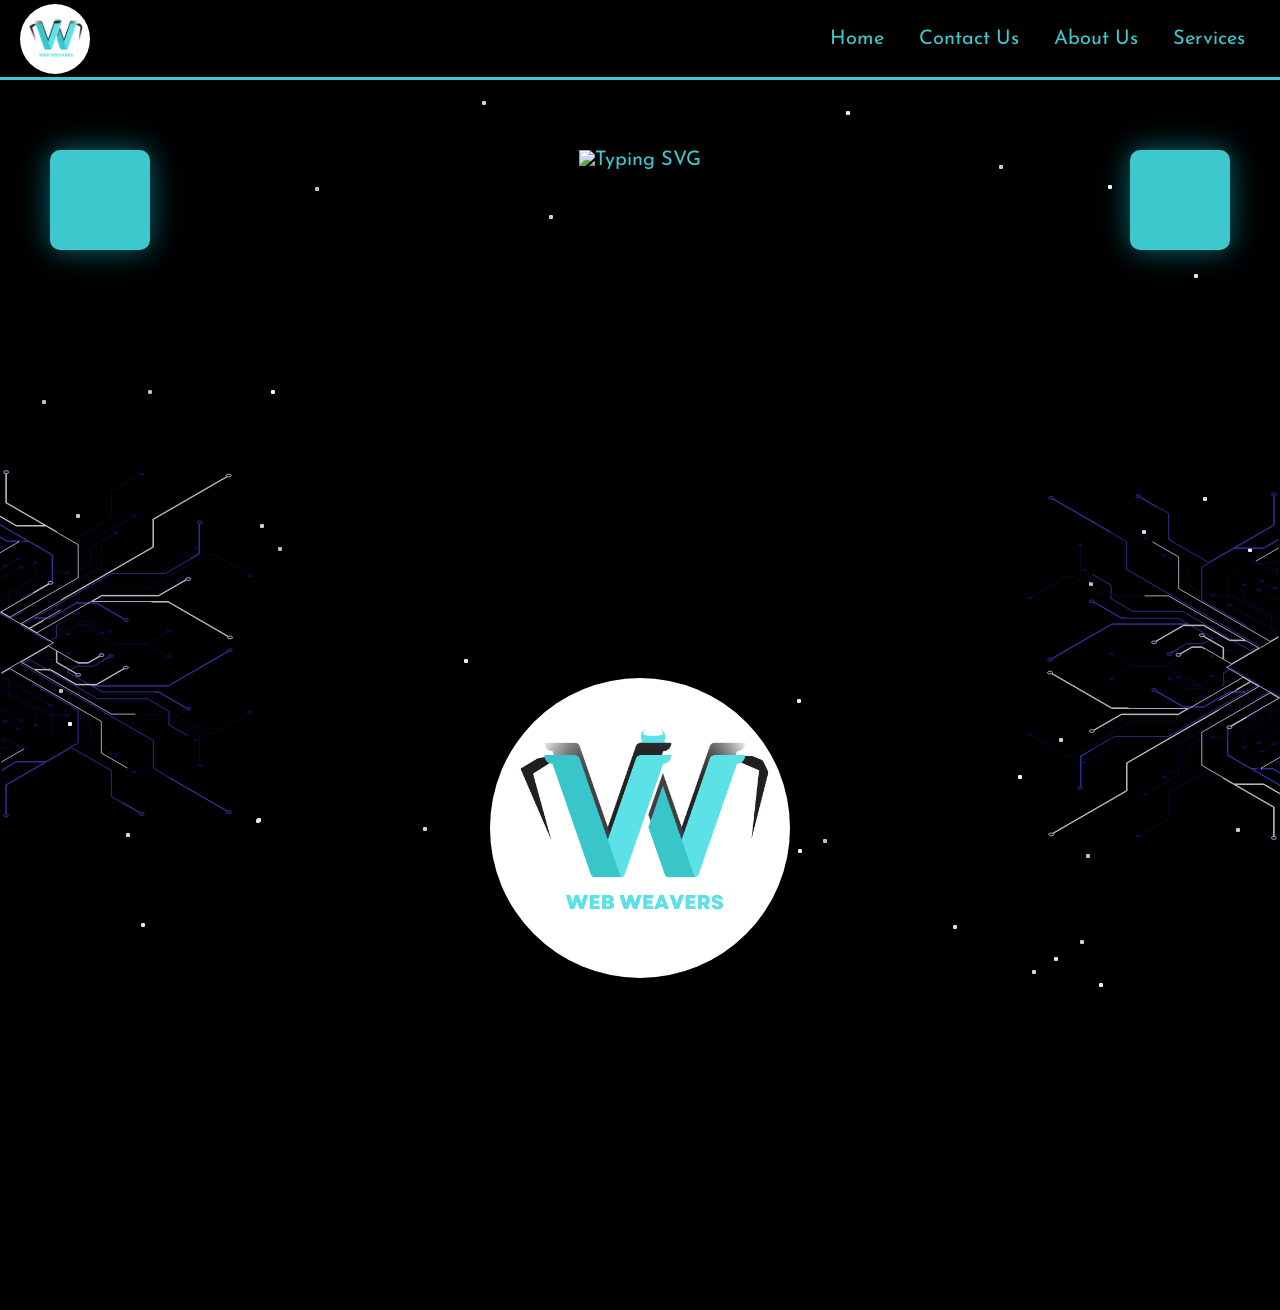
==== commit f97b5a75: "finish" ====
--- a/index.html
+++ b/index.html
@@ -1,286 +1,241 @@
 <!DOCTYPE html>
 <html lang="en">
-  <head>
-    <meta charset="UTF-8" />
-    <meta name="viewport" content="width=device-width, initial-scale=1.0" />
-    <title>Web Weavers</title>
-    <link rel="stylesheet" href="style.css" />
-
-    <link rel="icon" href="img/WhatsApp Image 2024-03-25 at 3.41.10 AM.icon" />
-    <link
-      rel="stylesheet"
-      href="https://cdnjs.cloudflare.com/ajax/libs/font-awesome/5.15.4/css/all.min.css "
-    />
-    <script src="https://ajax.googleapis.com/ajax/libs/jquery/3.6.0/jquery.min.js"></script>
+
+<head>
+  <meta charset="UTF-8" />
+  <meta name="viewport" content="width=device-width, initial-scale=1.0" />
+  <title>Web Weavers</title>
+  <link rel="stylesheet" href="style.css" />
+
+  <link rel="icon" href="img/WhatsApp Image 2024-03-25 at 3.41.10 AM.icon" />
+  <link rel="stylesheet" href="https://cdnjs.cloudflare.com/ajax/libs/font-awesome/5.15.4/css/all.min.css " />
+  <script src="https://ajax.googleapis.com/ajax/libs/jquery/3.6.0/jquery.min.js"></script>
   <script src="https://cdnjs.cloudflare.com/ajax/libs/gsap/3.9.1/gsap.min.js"></script>
-  </head>
-  <body oncontextmenu="return false">
-    <div class="white"></div>
-    <div class="before"></div>
+
+</head>
+
+<body oncontextmenu="return false">
+  
+  <div class="white"></div>
+  <div class="before"></div>
+
     <div class="after"></div>
     <div class="anima2">
-      <svg xmlns="http://www.w3.org/2000/svg" xmlns:xlink="http://www.w3.org/1999/xlink"
-     viewBox="0 0 1000 1000">
-    <defs>
-        <linearGradient id="Dégradé_sans_nom_4" x1="397.3" y1="531.55" x2="398.77" y2="531.55"
-                        gradientTransform="matrix(1, 0, 0, -1, 0, 1002)" gradientUnits="userSpaceOnUse">
-            <stop offset="0" stop-color="#f5f5f5" stop-opacity="0.7"/>
-            <stop offset="1" stop-color="#303030" stop-opacity="0.3"/>
-        </linearGradient>
-        <linearGradient id="Dégradé_sans_nom_5" x1="-71.63" y1="1086.96" x2="-71.63" y2="1203.04"
-                        gradientTransform="matrix(0.87, -0.5, 0, -1.15, 202.02, 1691.1)" gradientUnits="userSpaceOnUse">
-            <stop offset="0" stop-color="#3f3fc2"/>
-            <stop offset="0.09" stop-color="#3f3fc2"/>
-            <stop offset="0.69" stop-color="#fff"/>
-        </linearGradient>
-        <linearGradient id="Dégradé_sans_nom_6" x1="-117.26" y1="1087.6" x2="-117.26" y2="1178.79"
-                        xlink:href="#Dégradé_sans_nom_5"/>
-        <linearGradient id="Dégradé_sans_nom_7" x1="-140.02" y1="1086.96" x2="-140.02" y2="1203.04"
-                        xlink:href="#Dégradé_sans_nom_5"/>
-        <linearGradient id="Dégradé_sans_nom_8" x1="-162.84" y1="1087.39" x2="-162.84" y2="1186.68"
-                        xlink:href="#Dégradé_sans_nom_5"/>
-        <linearGradient id="Dégradé_sans_nom_9" x1="3024.62" y1="-260.2" x2="3024.62" y2="-144.13"
-                        gradientTransform="matrix(-0.87, -0.5, 0, -1.15, 2764.57, 1691.1)"
-                        xlink:href="#Dégradé_sans_nom_5"/>
-        <linearGradient id="Dégradé_sans_nom_10" x1="3070.25" y1="-299.23" x2="3070.25" y2="-208.04"
-                        gradientTransform="matrix(-0.87, -0.5, 0, -1.15, 2764.57, 1691.1)"
-                        xlink:href="#Dégradé_sans_nom_5"/>
-        <linearGradient id="Dégradé_sans_nom_11" x1="3093.01" y1="-319.7" x2="3093.01" y2="-203.63"
-                        gradientTransform="matrix(-0.87, -0.5, 0, -1.15, 2764.57, 1691.1)"
-                        xlink:href="#Dégradé_sans_nom_5"/>
-        <linearGradient id="Dégradé_sans_nom_12" x1="56.64" y1="500.45" x2="44.9" y2="595.99"
-                        gradientTransform="matrix(1, 0, 0, -1, 0, 1002)" xlink:href="#Dégradé_sans_nom_5"/>
-        <linearGradient id="Dégradé_sans_nom_13" x1="64.52" y1="585.05" x2="81.08" y2="592.79"
-                        gradientTransform="matrix(1, -0.01, -0.01, -1, -9.3, 1026.18)"
-                        xlink:href="#Dégradé_sans_nom_5"/>
-        <linearGradient id="Dégradé_sans_nom_14" x1="84.31" y1="585.6" x2="114.29" y2="599.6"
-                        gradientTransform="matrix(1, -0.01, -0.01, -1, -9.3, 1026.18)"
-                        xlink:href="#Dégradé_sans_nom_5"/>
-        <linearGradient id="Dégradé_sans_nom_15" x1="-94.51" y1="1086.73" x2="-94.51" y2="1202.81"
-                        xlink:href="#Dégradé_sans_nom_5"/>
-        <linearGradient id="Dégradé_sans_nom_16" x1="3047.49" y1="-280.31" x2="3047.49" y2="-164.24"
-                        gradientTransform="matrix(-0.87, -0.5, 0, -1.15, 2764.57, 1691.1)"
-                        xlink:href="#Dégradé_sans_nom_5"/>
-        <linearGradient id="Dégradé_sans_nom_17" x1="124.16" y1="607.81" x2="154.14" y2="621.82"
-                        gradientTransform="matrix(1, -0.01, -0.01, -1, -9.3, 1026.18)"
-                        xlink:href="#Dégradé_sans_nom_5"/>
-        <linearGradient id="Dégradé_sans_nom_18" x1="144.36" y1="634.38" x2="174.34" y2="648.38"
-                        gradientTransform="matrix(1, -0.01, -0.01, -1, -9.3, 1026.18)"
-                        xlink:href="#Dégradé_sans_nom_5"/>
-        <linearGradient id="Dégradé_sans_nom_19" x1="106.45" y1="579.15" x2="118.92" y2="584.97"
-                        gradientTransform="matrix(1, -0.01, -0.01, -1, -9.3, 1026.18)"
-                        xlink:href="#Dégradé_sans_nom_5"/>
-        <linearGradient id="Dégradé_sans_nom_20" x1="3072.39" y1="-464.37" x2="3072.39" y2="-403.73"
-                        gradientTransform="matrix(-0.87, -0.5, 0, -1.15, 3394.98, 1691.1)"
-                        xlink:href="#Dégradé_sans_nom_5"/>
-        <linearGradient id="Dégradé_sans_nom_21" x1="3049.57" y1="-465.06" x2="3049.57" y2="-377.24"
-                        gradientTransform="matrix(-0.87, -0.5, 0, -1.15, 3394.98, 1691.1)"
-                        xlink:href="#Dégradé_sans_nom_5"/>
-        <linearGradient id="Dégradé_sans_nom_22" x1="3026.76" y1="-464.82" x2="3026.76" y2="-386.44"
-                        gradientTransform="matrix(-0.87, -0.5, 0, -1.15, 3394.98, 1691.1)"
-                        xlink:href="#Dégradé_sans_nom_5"/>
-        <linearGradient id="Dégradé_sans_nom_23" x1="-119.4" y1="924.34" x2="-119.4" y2="984.97"
-                        gradientTransform="matrix(0.87, -0.5, 0, -1.15, 832.43, 1691.1)"
-                        xlink:href="#Dégradé_sans_nom_5"/>
-        <linearGradient id="Dégradé_sans_nom_24" x1="-96.59" y1="903.81" x2="-96.59" y2="991.64"
-                        gradientTransform="matrix(0.87, -0.5, 0, -1.15, 832.43, 1691.1)"
-                        xlink:href="#Dégradé_sans_nom_5"/>
-        <linearGradient id="Dégradé_sans_nom_25" x1="2831.03" y1="306.18" x2="2821.63" y2="382.71"
-                        gradientTransform="translate(3597 1002) rotate(180)" xlink:href="#Dégradé_sans_nom_5"/>
-        <linearGradient id="Dégradé_sans_nom_26" x1="2830.12" y1="346.86" x2="2846.68" y2="354.59"
-                        gradientTransform="translate(3606.3 1026.18) rotate(-179.43)" xlink:href="#Dégradé_sans_nom_5"/>
-        <linearGradient id="Dégradé_sans_nom_27" x1="2849.94" y1="347.34" x2="2879.92" y2="361.34"
-                        gradientTransform="translate(3606.3 1026.18) rotate(-179.43)" xlink:href="#Dégradé_sans_nom_5"/>
-        <linearGradient id="Dégradé_sans_nom_28" x1="2872.09" y1="340.88" x2="2884.56" y2="346.7"
-                        gradientTransform="translate(3606.3 1026.18) rotate(-179.43)" xlink:href="#Dégradé_sans_nom_5"/>
-        <radialGradient id="Dégradé_sans_nom" cx="-64.97" cy="1869.29" r="504.98"
-                        gradientTransform="matrix(0.72, 0, 0, -0.45, 702.38, 1207.55)" gradientUnits="userSpaceOnUse">
-            <stop offset="0" stop-color="#14253a" stop-opacity="0.3"/>
-            <stop offset="0.14" stop-color="#192a3f" stop-opacity="0.31"/>
-            <stop offset="0.27" stop-color="#2a394c" stop-opacity="0.34"/>
-            <stop offset="0.41" stop-color="#455363" stop-opacity="0.38"/>
-            <stop offset="0.55" stop-color="#6c7684" stop-opacity="0.45"/>
-            <stop offset="0.69" stop-color="#9da4ad" stop-opacity="0.53"/>
-            <stop offset="0.82" stop-color="#d9dcdf" stop-opacity="0.64"/>
-            <stop offset="0.9" stop-color="#fff" stop-opacity="0.7"/>
-        </radialGradient>
-        <linearGradient id="Dégradé_sans_nom_2" x1="443.16" y1="829.82" x2="874.22" y2="437.05"
-                        gradientTransform="matrix(1, 0, 0, -1, 0, 1002)" gradientUnits="userSpaceOnUse">
-            <stop offset="0" stop-color="#f5f5f5" stop-opacity="0.7"/>
-            <stop offset="1" stop-color="#0d0a3f" stop-opacity="0.3"/>
-        </linearGradient>
-        <linearGradient id="Dégradé_sans_nom_3" x1="397.3" y1="635.5" x2="915.3" y2="635.5"
-                        gradientTransform="matrix(1, 0, 0, -1, 0, 1002)" gradientUnits="userSpaceOnUse">
-            <stop offset="0" stop-color="#f5f5f5" stop-opacity="0.5"/>
-            <stop offset="1" stop-color="#0d0a3f" stop-opacity="0.3"/>
-        </linearGradient>
-        <clipPath id="clip-path">
-            <polygon points="431.1 561.4 406.8 575.4 310.4 519.7 310.4 412.6 431.1 482.3 431.1 561.4" fill="none"/>
-        </clipPath>
-    </defs>
-    <g id="circuits">
-        <g id="circuits-2">
+      
+      <svg xmlns="http://www.w3.org/2000/svg" xmlns:xlink="http://www.w3.org/1999/xlink" viewBox="0 0 1000 1000">
+        <defs>
+          <linearGradient id="Dégradé_sans_nom_4" x1="397.3" y1="531.55" x2="398.77" y2="531.55"
+            gradientTransform="matrix(1, 0, 0, -1, 0, 1002)" gradientUnits="userSpaceOnUse">
+            <stop offset="0" stop-color="#f5f5f5" stop-opacity="0.7" />
+            <stop offset="1" stop-color="#303030" stop-opacity="0.3" />
+          </linearGradient>
+          <linearGradient id="Dégradé_sans_nom_5" x1="-71.63" y1="1086.96" x2="-71.63" y2="1203.04"
+            gradientTransform="matrix(0.87, -0.5, 0, -1.15, 202.02, 1691.1)" gradientUnits="userSpaceOnUse">
+            <stop offset="0" stop-color="#3f3fc2" />
+            <stop offset="0.09" stop-color="#3f3fc2" />
+            <stop offset="0.69" stop-color="#fff" />
+          </linearGradient>
+          <linearGradient id="Dégradé_sans_nom_6" x1="-117.26" y1="1087.6" x2="-117.26" y2="1178.79"
+            xlink:href="#Dégradé_sans_nom_5" />
+          <linearGradient id="Dégradé_sans_nom_7" x1="-140.02" y1="1086.96" x2="-140.02" y2="1203.04"
+            xlink:href="#Dégradé_sans_nom_5" />
+          <linearGradient id="Dégradé_sans_nom_8" x1="-162.84" y1="1087.39" x2="-162.84" y2="1186.68"
+            xlink:href="#Dégradé_sans_nom_5" />
+          <linearGradient id="Dégradé_sans_nom_9" x1="3024.62" y1="-260.2" x2="3024.62" y2="-144.13"
+            gradientTransform="matrix(-0.87, -0.5, 0, -1.15, 2764.57, 1691.1)" xlink:href="#Dégradé_sans_nom_5" />
+          <linearGradient id="Dégradé_sans_nom_10" x1="3070.25" y1="-299.23" x2="3070.25" y2="-208.04"
+            gradientTransform="matrix(-0.87, -0.5, 0, -1.15, 2764.57, 1691.1)" xlink:href="#Dégradé_sans_nom_5" />
+          <linearGradient id="Dégradé_sans_nom_11" x1="3093.01" y1="-319.7" x2="3093.01" y2="-203.63"
+            gradientTransform="matrix(-0.87, -0.5, 0, -1.15, 2764.57, 1691.1)" xlink:href="#Dégradé_sans_nom_5" />
+          <linearGradient id="Dégradé_sans_nom_12" x1="56.64" y1="500.45" x2="44.9" y2="595.99"
+            gradientTransform="matrix(1, 0, 0, -1, 0, 1002)" xlink:href="#Dégradé_sans_nom_5" />
+          <linearGradient id="Dégradé_sans_nom_13" x1="64.52" y1="585.05" x2="81.08" y2="592.79"
+            gradientTransform="matrix(1, -0.01, -0.01, -1, -9.3, 1026.18)" xlink:href="#Dégradé_sans_nom_5" />
+          <linearGradient id="Dégradé_sans_nom_14" x1="84.31" y1="585.6" x2="114.29" y2="599.6"
+            gradientTransform="matrix(1, -0.01, -0.01, -1, -9.3, 1026.18)" xlink:href="#Dégradé_sans_nom_5" />
+          <linearGradient id="Dégradé_sans_nom_15" x1="-94.51" y1="1086.73" x2="-94.51" y2="1202.81"
+            xlink:href="#Dégradé_sans_nom_5" />
+          <linearGradient id="Dégradé_sans_nom_16" x1="3047.49" y1="-280.31" x2="3047.49" y2="-164.24"
+            gradientTransform="matrix(-0.87, -0.5, 0, -1.15, 2764.57, 1691.1)" xlink:href="#Dégradé_sans_nom_5" />
+          <linearGradient id="Dégradé_sans_nom_17" x1="124.16" y1="607.81" x2="154.14" y2="621.82"
+            gradientTransform="matrix(1, -0.01, -0.01, -1, -9.3, 1026.18)" xlink:href="#Dégradé_sans_nom_5" />
+          <linearGradient id="Dégradé_sans_nom_18" x1="144.36" y1="634.38" x2="174.34" y2="648.38"
+            gradientTransform="matrix(1, -0.01, -0.01, -1, -9.3, 1026.18)" xlink:href="#Dégradé_sans_nom_5" />
+          <linearGradient id="Dégradé_sans_nom_19" x1="106.45" y1="579.15" x2="118.92" y2="584.97"
+            gradientTransform="matrix(1, -0.01, -0.01, -1, -9.3, 1026.18)" xlink:href="#Dégradé_sans_nom_5" />
+          <linearGradient id="Dégradé_sans_nom_20" x1="3072.39" y1="-464.37" x2="3072.39" y2="-403.73"
+            gradientTransform="matrix(-0.87, -0.5, 0, -1.15, 3394.98, 1691.1)" xlink:href="#Dégradé_sans_nom_5" />
+          <linearGradient id="Dégradé_sans_nom_21" x1="3049.57" y1="-465.06" x2="3049.57" y2="-377.24"
+            gradientTransform="matrix(-0.87, -0.5, 0, -1.15, 3394.98, 1691.1)" xlink:href="#Dégradé_sans_nom_5" />
+          <linearGradient id="Dégradé_sans_nom_22" x1="3026.76" y1="-464.82" x2="3026.76" y2="-386.44"
+            gradientTransform="matrix(-0.87, -0.5, 0, -1.15, 3394.98, 1691.1)" xlink:href="#Dégradé_sans_nom_5" />
+          <linearGradient id="Dégradé_sans_nom_23" x1="-119.4" y1="924.34" x2="-119.4" y2="984.97"
+            gradientTransform="matrix(0.87, -0.5, 0, -1.15, 832.43, 1691.1)" xlink:href="#Dégradé_sans_nom_5" />
+          <linearGradient id="Dégradé_sans_nom_24" x1="-96.59" y1="903.81" x2="-96.59" y2="991.64"
+            gradientTransform="matrix(0.87, -0.5, 0, -1.15, 832.43, 1691.1)" xlink:href="#Dégradé_sans_nom_5" />
+          <linearGradient id="Dégradé_sans_nom_25" x1="2831.03" y1="306.18" x2="2821.63" y2="382.71"
+            gradientTransform="translate(3597 1002) rotate(180)" xlink:href="#Dégradé_sans_nom_5" />
+          <linearGradient id="Dégradé_sans_nom_26" x1="2830.12" y1="346.86" x2="2846.68" y2="354.59"
+            gradientTransform="translate(3606.3 1026.18) rotate(-179.43)" xlink:href="#Dégradé_sans_nom_5" />
+          <linearGradient id="Dégradé_sans_nom_27" x1="2849.94" y1="347.34" x2="2879.92" y2="361.34"
+            gradientTransform="translate(3606.3 1026.18) rotate(-179.43)" xlink:href="#Dégradé_sans_nom_5" />
+          <linearGradient id="Dégradé_sans_nom_28" x1="2872.09" y1="340.88" x2="2884.56" y2="346.7"
+            gradientTransform="translate(3606.3 1026.18) rotate(-179.43)" xlink:href="#Dégradé_sans_nom_5" />
+          <radialGradient id="Dégradé_sans_nom" cx="-64.97" cy="1869.29" r="504.98"
+            gradientTransform="matrix(0.72, 0, 0, -0.45, 702.38, 1207.55)" gradientUnits="userSpaceOnUse">
+            <stop offset="0" stop-color="#14253a" stop-opacity="0.3" />
+            <stop offset="0.14" stop-color="#192a3f" stop-opacity="0.31" />
+            <stop offset="0.27" stop-color="#2a394c" stop-opacity="0.34" />
+            <stop offset="0.41" stop-color="#455363" stop-opacity="0.38" />
+            <stop offset="0.55" stop-color="#6c7684" stop-opacity="0.45" />
+            <stop offset="0.69" stop-color="#9da4ad" stop-opacity="0.53" />
+            <stop offset="0.82" stop-color="#d9dcdf" stop-opacity="0.64" />
+            <stop offset="0.9" stop-color="#fff" stop-opacity="0.7" />
+          </radialGradient>
+          <linearGradient id="Dégradé_sans_nom_2" x1="443.16" y1="829.82" x2="874.22" y2="437.05"
+            gradientTransform="matrix(1, 0, 0, -1, 0, 1002)" gradientUnits="userSpaceOnUse">
+            <stop offset="0" stop-color="#f5f5f5" stop-opacity="0.7" />
+            <stop offset="1" stop-color="#0d0a3f" stop-opacity="0.3" />
+          </linearGradient>
+          <linearGradient id="Dégradé_sans_nom_3" x1="397.3" y1="635.5" x2="915.3" y2="635.5"
+            gradientTransform="matrix(1, 0, 0, -1, 0, 1002)" gradientUnits="userSpaceOnUse">
+            <stop offset="0" stop-color="#f5f5f5" stop-opacity="0.5" />
+            <stop offset="1" stop-color="#0d0a3f" stop-opacity="0.3" />
+          </linearGradient>
+          <clipPath id="clip-path">
+            <polygon points="431.1 561.4 406.8 575.4 310.4 519.7 310.4 412.6 431.1 482.3 431.1 561.4" fill="none" />
+          </clipPath>
+        </defs>
+        <g id="circuits">
+          <g id="circuits-2">
             <g id="blue">
-                <path d="M386.9,462.6l-1-.6-61.8-35.7c1.2-.8,1.1-2.1-.3-2.9a5.9,5.9,0,0,0-5.2-.2l-.4.2-.5.3c-1,.9-.8,2.1.5,2.9a6.19,6.19,0,0,0,5,.3h.1l74,42.8v-1ZM370.5,361.1a.78.78,0,0,0,.4-.4,1.2,1.2,0,0,0,.4-.9c0-.6-.4-1.1-1.2-1.6a6.83,6.83,0,0,0-5.6,0,2.08,2.08,0,0,0-1.1,1.6,1.62,1.62,0,0,0,.3.9,2.83,2.83,0,0,0,.8.7,5.81,5.81,0,0,0,5,.2l27.8,16v-1Zm18.6,36.1-14.3-8.3c1-.9.9-2.1-.5-2.8a6.08,6.08,0,0,0-5.6,0c-1.5.8-1.5,2.2,0,3.2a6.7,6.7,0,0,0,5.2.1l14.3,8.3,5.5,3.1,3.6,2.1v-1Zm-19.2,5a1.5,1.5,0,0,0-.4-2.8,5.88,5.88,0,0,0-5.5,0c-1.6.8-1.6,2.3,0,3.2a5.59,5.59,0,0,0,4.9.2l28.4,16.3v-1Zm17,43.5-1-.6-62.4-36H298.7a3,3,0,0,0-1.1-1.2,6.83,6.83,0,0,0-5.6,0c-1.5,1-1.5,2.4,0,3.3a6.83,6.83,0,0,0,5.6,0,2.51,2.51,0,0,0,1.1-1.2h24.5l62.7,36.2,1,.6,10.4,6v-1ZM869.6,606.1a6.08,6.08,0,0,0-5.6,0c-1.3.7-1.5,2-.4,2.9l-72.9,42.1H772.4L665,589.1H542.4l-66.7-38.5-.9-.5-2.1-1.2,13.2-7.7,2.1,1.3,48.4,27.9H678.5l62.8,36.4,1.5.8L778,627.9c-1.1.9-.9,2.2.4,3a6.08,6.08,0,0,0,5.6,0c1.5-.9,1.5-2.4,0-3.2a6.19,6.19,0,0,0-5-.3l-34.4-19.8-1.5-.8-64.3-37.1H573.7l21.4-12.4,1.5-.8,4.6-2.7h74.3a2.73,2.73,0,0,0,1,1.2,6.42,6.42,0,0,0,5.7,0c1.5-.9,1.5-2.4,0-3.2a6.42,6.42,0,0,0-5.7,0,1.93,1.93,0,0,0-1,1.2H601l-6.1,3.5-1.5.8L572,569.6H536.7l-46.9-27.1-.9-.5-2.2-1.3,11.7-6.7,2.1,1.3.9.5,41.2,23.8h17.9l4.2-2.4,1.4-.8L596,539.1l.5-.3H705.4L725,527.5h-1.8l-18,10.4H596.3l-18.5,10.7-13.4,7.8-1.4.8-2.8,1.6H542.9l-32.1-18.5h16.1l15.5,9h12.3l1.1-.7,1.5-.8,24.3-14.1a6.87,6.87,0,0,0,5.1-.2c1.6-1,1.6-2.4,0-3.3a6.83,6.83,0,0,0-5.6,0c-1.4.8-1.5,2.1-.4,3l-5.2,3-3.5,2-16.4,9.6-1.2.6H542.7l-15.5-9H509.3l-7.1-4.1-.9-.5-2.1-1.3,10.4-6h-1.5l-88.2,50.9L319.6,520.6l-.9-.5-2-1.2,4.5-2.6.8-.5L364.9,491l.9-.5,16.1-9.2.9-.6,14.5-8.4v-1l-12.8,7.4L277.9,417.2V365.7l50.3-29.1h46.3l22.8-13.1v-1.1l-23,13.4H329.6l61.2-35.3.2-.2V254.4a5.94,5.94,0,0,0,2.3-.6c1.6-.9,1.6-2.3,0-3.2a5.88,5.88,0,0,0-5.5,0c-1.5.9-1.5,2.3,0,3.2a6.43,6.43,0,0,0,2.4.6v45.4L288.5,358.5,226,322.4V281.8l-44.5-25.6c1.2-.9,1-2.1-.3-2.9a5.6,5.6,0,0,0-5.6,0c-1.5.9-1.5,2.3,0,3.1a5.49,5.49,0,0,0,5,.3L225,282.3v40.6L287.6,359l-10.4,6h-.3v40.6l-18-10.4V369.9L241.7,360l-1-.6-18.4-10.6c1.1-.9,1-2.1-.4-3a6.83,6.83,0,0,0-5.6,0c-1.6.9-1.6,2.4,0,3.3a6.5,6.5,0,0,0,5.1.1l19.3,11.2,1,.6,16.3,9.4v25.4l18.9,10.9v11l106.6,61.5-1.7,1-.9.5-13,7.6L161.2,368.9V325.7L45.7,259c1.2-.8,1-2.1-.3-2.9a7.07,7.07,0,0,0-5.7,0c-1.5.9-1.5,2.3,0,3.2a6.1,6.1,0,0,0,5.1.2l115.5,66.7v43.3L367,488.8l-2.1,1.2-.8.5-9.8,5.7-26.9-15.5-1.6-.9-78.1-45H170.1L135.9,415h.3V394L97.4,371.5c1.2-.8,1.1-2.1-.4-2.9a5.88,5.88,0,0,0-5.5,0c-1.5.9-1.5,2.3,0,3.2a5.81,5.81,0,0,0,5,.2l38.7,22.4v20L76.5,380.5H66.3l-55,31.7a5.81,5.81,0,0,0-5,.2c-1.6.9-1.6,2.4,0,3.2a5.88,5.88,0,0,0,5.5,0c1.4-.7,1.6-1.9.4-2.8l54.3-31.4h9.7l93.6,54h77.6l76.7,44.4,1.6.9,27.6,16-11.2,6.5-79.5-46-1.6-.9-19.6-11.4H152.3l-42.8-24.8c.5-.7.2-1.7-.9-2.4a6.08,6.08,0,0,0-5.6,0c-1.5.9-1.5,2.4,0,3.2a6.08,6.08,0,0,0,5.6,0l.3-.2,43.1,25h89l14.9,8.7H137.1L43,508.6a6.61,6.61,0,0,0-5,.2c-1.5,1-1.5,2.4,0,3.2a6.08,6.08,0,0,0,5.6,0c1.3-.7,1.5-2,.3-2.9l93.4-53.9H257.4l1.9,1.1,1.6.9L295.1,477l-4.2,2.4-.8.5-9.8,5.6H254.1l-24.6,14.1a6.19,6.19,0,0,0-5,.3c-1.6.8-1.6,2.3,0,3.2a6.08,6.08,0,0,0,5.6,0c1.3-.8,1.5-2,.4-3l23.8-13.8h24.5l-7,4.1-1.4.8-48.7,28.1H168.9l-29.5-17c1.1-.8.9-2.1-.4-2.9a6.08,6.08,0,0,0-5.6,0c-1.5.9-1.5,2.3.1,3.2a5.81,5.81,0,0,0,5,.2l30,17.3h53.4l50.3-29,1.4-.8,17.3-10,.9-.5,4.1-2.4,31.6,18.1H310.1l-11.5,6.7-.8.5-1.7.9a6.71,6.71,0,0,0-5.2.2c-1.5.9-1.5,2.4,0,3.2a6.08,6.08,0,0,0,5.6,0c1.3-.8,1.5-2,.4-2.9l1.7-.9.9-.5,10.8-6.3h18.8l12.3,7.2-20.2,11.6-.9.5-4.6,2.7-.7.4,2.9,1.7.8.4,4.5,2.7-2,1.1-.9.6-21.7,12.5-.9.5-19.9,11.5H262.5l-18-10.5c1-.9,1-2.1-.5-2.9a5.88,5.88,0,0,0-5.5,0c-1.5.9-1.5,2.3,0,3.2a6.1,6.1,0,0,0,5.1.2l18.6,10.8H278l20.6-11.9.9-.5,11.5-6.7v17.4l-20.2,11.7-.8.4-10,6a5.49,5.49,0,0,0-5,.3c-1.6.8-1.6,2.3,0,3.1a5.42,5.42,0,0,0,5.5,0,1.6,1.6,0,0,0,.4-2.9l10-5.7.8-.5,20-11.5h.2V531.2l9.2-5.4.9-.5,2-1.1,42.9,24.7-2,1.2-.8.5-17,9.8H321.3l-40.8,23.5H249.6l-43.1-24.8c1.1-.9,1-2.1-.4-3a6.6,6.6,0,0,0-5.5,0c-1.6,1-1.6,2.4,0,3.3a6.71,6.71,0,0,0,5,.2l43.6,25.2h31.5l40.8-23.6h24.1L226,630.3H141.6l-5.5,3.1-.9.6L88.5,661h-.3v47.2a5.2,5.2,0,0,0-3.2.7c-1.5.9-1.5,2.3,0,3.1a5.6,5.6,0,0,0,5.6,0c1.5-.8,1.5-2.2,0-3.1a4.54,4.54,0,0,0-1.5-.6V661.6L135.2,635l.9-.6,5.7-3.3h84.5l138.7-80,.8-.5,2-1.2,16.1,9.3-2,1.2-.8.5-140,80.8h-.2v49.3L192,718.9a6.1,6.1,0,0,0-5.1.2c-1.5.9-1.5,2.3,0,3.2a5.88,5.88,0,0,0,5.5,0c1.4-.8,1.6-2,.4-2.9l48.7-28.1.2-.2V641.8l140.2-80.9.9-.5,2-1.2,16.8,9.7-2,1.2-81.7,47.2h-.2v42.3l144,83.2c-1,.8-.9,2.1.4,2.9a6.08,6.08,0,0,0,5.6,0c1.5-.9,1.5-2.4,0-3.2a5.88,5.88,0,0,0-5-.3L356.9,681.3h31.8l57,33c-1.1.9-1,2.1.4,2.9a6.08,6.08,0,0,0,5.6,0c1.5-.9,1.5-2.3,0-3.2a6.1,6.1,0,0,0-5.1-.2L389,680.5H355.3l-36.6-21.2V618h.1l5.5-3.2L386.1,579v21l-41.6,23.9-.2.2v21.2a8.39,8.39,0,0,0-2.3.6c-1.6,1-1.6,2.4,0,3.3a6.6,6.6,0,0,0,5.5,0c1.6-.9,1.6-2.3,0-3.3a6.43,6.43,0,0,0-2.4-.6V624.6l41.5-23.9.3-.2v-22l12.8-7.4.8-.5,2-1.1,17.1,10h.3l10.5-6.1v45.9l-36.6,21.1c-.1,0-.2,0-.2-.1a6,6,0,0,0-4.9.4c-1.3.7-1.4,1.8-.5,2.7l.5.4.3.2a5.8,5.8,0,0,0,5.3-.2c1.4-.8,1.5-2.1.4-2.9l36.4-21h.2V601.2l14.5,8.3.8.5,12,6.9v17.7L398.9,669a6.18,6.18,0,0,0-5,.2c-1.6.9-1.6,2.3,0,3.2a5.88,5.88,0,0,0,5.5,0c1.4-.8,1.6-2,.5-3l59.4-34.3h.2V616.3l-12.9-7.5-.8-.4L431.3,600V572.8l14.8-8.6,2.2,1.2.9.5,9.7,5.6v16.6l19.1,11c-1.1,1-1,2.2.5,3.1a6.52,6.52,0,0,0,5.3.1h.3l.6-.5a1.49,1.49,0,0,0,.19-2.11,1.7,1.7,0,0,0-.19-.19l-.6-.5h-.3a6.2,6.2,0,0,0-4.8-.1l-19.2-11.1V572l41.8,24.2v36.3l-16.9,9.8-.9.6-45.2,26h-.2v13.8l22.2,12.7.9.6,12.5,7.2c-1.1.9-1,2.1.4,3a6.83,6.83,0,0,0,5.6,0c1.5-.9,1.5-2.4,0-3.3a6.87,6.87,0,0,0-5.1-.2L461.5,695l-.9-.5-21.3-12.3V669.5l44.5-25.6.9-.5,17.6-10.2.2-.2V595.7l-52.4-30.3-.9-.5-2.1-1.2,11.2-6.5,2.1,1.2.9.5,68.9,39.8v68.2L551.1,679v62.8l86.1,49.7c-.7.8-.3,1.8.9,2.4a5.88,5.88,0,0,0,5.5,0c1.6-.8,1.6-2.3,0-3.2a5.88,5.88,0,0,0-5.5,0l-.2.2L552,741.3V679.6L735.1,785.4c-1.1.9-1,2.1.5,2.9a6.08,6.08,0,0,0,5.6,0c1.5-.8,1.5-2.3,0-3.2a6.87,6.87,0,0,0-5.1-.2L531,666.5V598.3l-68.9-39.8-1-.5-2-1.2,12.7-7.4,2.1,1.2.9.5,67,38.7-.2.4,66.5,38.4v8.5l11.3,6.5.9.5,1.3.7v24.1l99.3,57.2c-1.1.8-.9,2.2.4,2.9a5.6,5.6,0,0,0,5.6,0c1.5-.8,1.5-2.3,0-3.1a5.49,5.49,0,0,0-5-.3l-99.4-57.3v-23l17.1,9.8c-1,1-1,2.2.5,3.1a6.83,6.83,0,0,0,5.6,0c1.5-1,1.5-2.4,0-3.3a6.1,6.1,0,0,0-5.1-.2L620.3,643l-.9-.5-10.4-6V628l-65.9-38.1h30.6l131.9,76.2V686L758,716.2c-1.2.9-1.1,2.2.3,3a5.88,5.88,0,0,0,5.5,0c1.6-.9,1.6-2.4,0-3.2a5.81,5.81,0,0,0-5-.3l-52.3-30.2V665.6L575.4,589.9h89.3l107.3,62h19l73.5-42.5a5.69,5.69,0,0,0,5.1-.2C871.1,608.4,871.1,606.9,869.6,606.1ZM737,520.5l-.9-.5-.9.5,1,.6Z"
-                      stroke="#3f3fc2" fill="#0D0A3F" stroke-dashoffset="100%">
-                    <animate
-                            attributeName="stroke-dasharray"
-                            dur="20s"
-                            values="80%;120%;80%"
-                            repeatCount="indefinite"
-                    />
-                </path>
+              <path
+                d="M386.9,462.6l-1-.6-61.8-35.7c1.2-.8,1.1-2.1-.3-2.9a5.9,5.9,0,0,0-5.2-.2l-.4.2-.5.3c-1,.9-.8,2.1.5,2.9a6.19,6.19,0,0,0,5,.3h.1l74,42.8v-1ZM370.5,361.1a.78.78,0,0,0,.4-.4,1.2,1.2,0,0,0,.4-.9c0-.6-.4-1.1-1.2-1.6a6.83,6.83,0,0,0-5.6,0,2.08,2.08,0,0,0-1.1,1.6,1.62,1.62,0,0,0,.3.9,2.83,2.83,0,0,0,.8.7,5.81,5.81,0,0,0,5,.2l27.8,16v-1Zm18.6,36.1-14.3-8.3c1-.9.9-2.1-.5-2.8a6.08,6.08,0,0,0-5.6,0c-1.5.8-1.5,2.2,0,3.2a6.7,6.7,0,0,0,5.2.1l14.3,8.3,5.5,3.1,3.6,2.1v-1Zm-19.2,5a1.5,1.5,0,0,0-.4-2.8,5.88,5.88,0,0,0-5.5,0c-1.6.8-1.6,2.3,0,3.2a5.59,5.59,0,0,0,4.9.2l28.4,16.3v-1Zm17,43.5-1-.6-62.4-36H298.7a3,3,0,0,0-1.1-1.2,6.83,6.83,0,0,0-5.6,0c-1.5,1-1.5,2.4,0,3.3a6.83,6.83,0,0,0,5.6,0,2.51,2.51,0,0,0,1.1-1.2h24.5l62.7,36.2,1,.6,10.4,6v-1ZM869.6,606.1a6.08,6.08,0,0,0-5.6,0c-1.3.7-1.5,2-.4,2.9l-72.9,42.1H772.4L665,589.1H542.4l-66.7-38.5-.9-.5-2.1-1.2,13.2-7.7,2.1,1.3,48.4,27.9H678.5l62.8,36.4,1.5.8L778,627.9c-1.1.9-.9,2.2.4,3a6.08,6.08,0,0,0,5.6,0c1.5-.9,1.5-2.4,0-3.2a6.19,6.19,0,0,0-5-.3l-34.4-19.8-1.5-.8-64.3-37.1H573.7l21.4-12.4,1.5-.8,4.6-2.7h74.3a2.73,2.73,0,0,0,1,1.2,6.42,6.42,0,0,0,5.7,0c1.5-.9,1.5-2.4,0-3.2a6.42,6.42,0,0,0-5.7,0,1.93,1.93,0,0,0-1,1.2H601l-6.1,3.5-1.5.8L572,569.6H536.7l-46.9-27.1-.9-.5-2.2-1.3,11.7-6.7,2.1,1.3.9.5,41.2,23.8h17.9l4.2-2.4,1.4-.8L596,539.1l.5-.3H705.4L725,527.5h-1.8l-18,10.4H596.3l-18.5,10.7-13.4,7.8-1.4.8-2.8,1.6H542.9l-32.1-18.5h16.1l15.5,9h12.3l1.1-.7,1.5-.8,24.3-14.1a6.87,6.87,0,0,0,5.1-.2c1.6-1,1.6-2.4,0-3.3a6.83,6.83,0,0,0-5.6,0c-1.4.8-1.5,2.1-.4,3l-5.2,3-3.5,2-16.4,9.6-1.2.6H542.7l-15.5-9H509.3l-7.1-4.1-.9-.5-2.1-1.3,10.4-6h-1.5l-88.2,50.9L319.6,520.6l-.9-.5-2-1.2,4.5-2.6.8-.5L364.9,491l.9-.5,16.1-9.2.9-.6,14.5-8.4v-1l-12.8,7.4L277.9,417.2V365.7l50.3-29.1h46.3l22.8-13.1v-1.1l-23,13.4H329.6l61.2-35.3.2-.2V254.4a5.94,5.94,0,0,0,2.3-.6c1.6-.9,1.6-2.3,0-3.2a5.88,5.88,0,0,0-5.5,0c-1.5.9-1.5,2.3,0,3.2a6.43,6.43,0,0,0,2.4.6v45.4L288.5,358.5,226,322.4V281.8l-44.5-25.6c1.2-.9,1-2.1-.3-2.9a5.6,5.6,0,0,0-5.6,0c-1.5.9-1.5,2.3,0,3.1a5.49,5.49,0,0,0,5,.3L225,282.3v40.6L287.6,359l-10.4,6h-.3v40.6l-18-10.4V369.9L241.7,360l-1-.6-18.4-10.6c1.1-.9,1-2.1-.4-3a6.83,6.83,0,0,0-5.6,0c-1.6.9-1.6,2.4,0,3.3a6.5,6.5,0,0,0,5.1.1l19.3,11.2,1,.6,16.3,9.4v25.4l18.9,10.9v11l106.6,61.5-1.7,1-.9.5-13,7.6L161.2,368.9V325.7L45.7,259c1.2-.8,1-2.1-.3-2.9a7.07,7.07,0,0,0-5.7,0c-1.5.9-1.5,2.3,0,3.2a6.1,6.1,0,0,0,5.1.2l115.5,66.7v43.3L367,488.8l-2.1,1.2-.8.5-9.8,5.7-26.9-15.5-1.6-.9-78.1-45H170.1L135.9,415h.3V394L97.4,371.5c1.2-.8,1.1-2.1-.4-2.9a5.88,5.88,0,0,0-5.5,0c-1.5.9-1.5,2.3,0,3.2a5.81,5.81,0,0,0,5,.2l38.7,22.4v20L76.5,380.5H66.3l-55,31.7a5.81,5.81,0,0,0-5,.2c-1.6.9-1.6,2.4,0,3.2a5.88,5.88,0,0,0,5.5,0c1.4-.7,1.6-1.9.4-2.8l54.3-31.4h9.7l93.6,54h77.6l76.7,44.4,1.6.9,27.6,16-11.2,6.5-79.5-46-1.6-.9-19.6-11.4H152.3l-42.8-24.8c.5-.7.2-1.7-.9-2.4a6.08,6.08,0,0,0-5.6,0c-1.5.9-1.5,2.4,0,3.2a6.08,6.08,0,0,0,5.6,0l.3-.2,43.1,25h89l14.9,8.7H137.1L43,508.6a6.61,6.61,0,0,0-5,.2c-1.5,1-1.5,2.4,0,3.2a6.08,6.08,0,0,0,5.6,0c1.3-.7,1.5-2,.3-2.9l93.4-53.9H257.4l1.9,1.1,1.6.9L295.1,477l-4.2,2.4-.8.5-9.8,5.6H254.1l-24.6,14.1a6.19,6.19,0,0,0-5,.3c-1.6.8-1.6,2.3,0,3.2a6.08,6.08,0,0,0,5.6,0c1.3-.8,1.5-2,.4-3l23.8-13.8h24.5l-7,4.1-1.4.8-48.7,28.1H168.9l-29.5-17c1.1-.8.9-2.1-.4-2.9a6.08,6.08,0,0,0-5.6,0c-1.5.9-1.5,2.3.1,3.2a5.81,5.81,0,0,0,5,.2l30,17.3h53.4l50.3-29,1.4-.8,17.3-10,.9-.5,4.1-2.4,31.6,18.1H310.1l-11.5,6.7-.8.5-1.7.9a6.71,6.71,0,0,0-5.2.2c-1.5.9-1.5,2.4,0,3.2a6.08,6.08,0,0,0,5.6,0c1.3-.8,1.5-2,.4-2.9l1.7-.9.9-.5,10.8-6.3h18.8l12.3,7.2-20.2,11.6-.9.5-4.6,2.7-.7.4,2.9,1.7.8.4,4.5,2.7-2,1.1-.9.6-21.7,12.5-.9.5-19.9,11.5H262.5l-18-10.5c1-.9,1-2.1-.5-2.9a5.88,5.88,0,0,0-5.5,0c-1.5.9-1.5,2.3,0,3.2a6.1,6.1,0,0,0,5.1.2l18.6,10.8H278l20.6-11.9.9-.5,11.5-6.7v17.4l-20.2,11.7-.8.4-10,6a5.49,5.49,0,0,0-5,.3c-1.6.8-1.6,2.3,0,3.1a5.42,5.42,0,0,0,5.5,0,1.6,1.6,0,0,0,.4-2.9l10-5.7.8-.5,20-11.5h.2V531.2l9.2-5.4.9-.5,2-1.1,42.9,24.7-2,1.2-.8.5-17,9.8H321.3l-40.8,23.5H249.6l-43.1-24.8c1.1-.9,1-2.1-.4-3a6.6,6.6,0,0,0-5.5,0c-1.6,1-1.6,2.4,0,3.3a6.71,6.71,0,0,0,5,.2l43.6,25.2h31.5l40.8-23.6h24.1L226,630.3H141.6l-5.5,3.1-.9.6L88.5,661h-.3v47.2a5.2,5.2,0,0,0-3.2.7c-1.5.9-1.5,2.3,0,3.1a5.6,5.6,0,0,0,5.6,0c1.5-.8,1.5-2.2,0-3.1a4.54,4.54,0,0,0-1.5-.6V661.6L135.2,635l.9-.6,5.7-3.3h84.5l138.7-80,.8-.5,2-1.2,16.1,9.3-2,1.2-.8.5-140,80.8h-.2v49.3L192,718.9a6.1,6.1,0,0,0-5.1.2c-1.5.9-1.5,2.3,0,3.2a5.88,5.88,0,0,0,5.5,0c1.4-.8,1.6-2,.4-2.9l48.7-28.1.2-.2V641.8l140.2-80.9.9-.5,2-1.2,16.8,9.7-2,1.2-81.7,47.2h-.2v42.3l144,83.2c-1,.8-.9,2.1.4,2.9a6.08,6.08,0,0,0,5.6,0c1.5-.9,1.5-2.4,0-3.2a5.88,5.88,0,0,0-5-.3L356.9,681.3h31.8l57,33c-1.1.9-1,2.1.4,2.9a6.08,6.08,0,0,0,5.6,0c1.5-.9,1.5-2.3,0-3.2a6.1,6.1,0,0,0-5.1-.2L389,680.5H355.3l-36.6-21.2V618h.1l5.5-3.2L386.1,579v21l-41.6,23.9-.2.2v21.2a8.39,8.39,0,0,0-2.3.6c-1.6,1-1.6,2.4,0,3.3a6.6,6.6,0,0,0,5.5,0c1.6-.9,1.6-2.3,0-3.3a6.43,6.43,0,0,0-2.4-.6V624.6l41.5-23.9.3-.2v-22l12.8-7.4.8-.5,2-1.1,17.1,10h.3l10.5-6.1v45.9l-36.6,21.1c-.1,0-.2,0-.2-.1a6,6,0,0,0-4.9.4c-1.3.7-1.4,1.8-.5,2.7l.5.4.3.2a5.8,5.8,0,0,0,5.3-.2c1.4-.8,1.5-2.1.4-2.9l36.4-21h.2V601.2l14.5,8.3.8.5,12,6.9v17.7L398.9,669a6.18,6.18,0,0,0-5,.2c-1.6.9-1.6,2.3,0,3.2a5.88,5.88,0,0,0,5.5,0c1.4-.8,1.6-2,.5-3l59.4-34.3h.2V616.3l-12.9-7.5-.8-.4L431.3,600V572.8l14.8-8.6,2.2,1.2.9.5,9.7,5.6v16.6l19.1,11c-1.1,1-1,2.2.5,3.1a6.52,6.52,0,0,0,5.3.1h.3l.6-.5a1.49,1.49,0,0,0,.19-2.11,1.7,1.7,0,0,0-.19-.19l-.6-.5h-.3a6.2,6.2,0,0,0-4.8-.1l-19.2-11.1V572l41.8,24.2v36.3l-16.9,9.8-.9.6-45.2,26h-.2v13.8l22.2,12.7.9.6,12.5,7.2c-1.1.9-1,2.1.4,3a6.83,6.83,0,0,0,5.6,0c1.5-.9,1.5-2.4,0-3.3a6.87,6.87,0,0,0-5.1-.2L461.5,695l-.9-.5-21.3-12.3V669.5l44.5-25.6.9-.5,17.6-10.2.2-.2V595.7l-52.4-30.3-.9-.5-2.1-1.2,11.2-6.5,2.1,1.2.9.5,68.9,39.8v68.2L551.1,679v62.8l86.1,49.7c-.7.8-.3,1.8.9,2.4a5.88,5.88,0,0,0,5.5,0c1.6-.8,1.6-2.3,0-3.2a5.88,5.88,0,0,0-5.5,0l-.2.2L552,741.3V679.6L735.1,785.4c-1.1.9-1,2.1.5,2.9a6.08,6.08,0,0,0,5.6,0c1.5-.8,1.5-2.3,0-3.2a6.87,6.87,0,0,0-5.1-.2L531,666.5V598.3l-68.9-39.8-1-.5-2-1.2,12.7-7.4,2.1,1.2.9.5,67,38.7-.2.4,66.5,38.4v8.5l11.3,6.5.9.5,1.3.7v24.1l99.3,57.2c-1.1.8-.9,2.2.4,2.9a5.6,5.6,0,0,0,5.6,0c1.5-.8,1.5-2.3,0-3.1a5.49,5.49,0,0,0-5-.3l-99.4-57.3v-23l17.1,9.8c-1,1-1,2.2.5,3.1a6.83,6.83,0,0,0,5.6,0c1.5-1,1.5-2.4,0-3.3a6.1,6.1,0,0,0-5.1-.2L620.3,643l-.9-.5-10.4-6V628l-65.9-38.1h30.6l131.9,76.2V686L758,716.2c-1.2.9-1.1,2.2.3,3a5.88,5.88,0,0,0,5.5,0c1.6-.9,1.6-2.4,0-3.2a5.81,5.81,0,0,0-5-.3l-52.3-30.2V665.6L575.4,589.9h89.3l107.3,62h19l73.5-42.5a5.69,5.69,0,0,0,5.1-.2C871.1,608.4,871.1,606.9,869.6,606.1ZM737,520.5l-.9-.5-.9.5,1,.6Z"
+                stroke="#3f3fc2" fill="#0D0A3F" stroke-dashoffset="100%">
+                <animate attributeName="stroke-dasharray" dur="20s" values="80%;120%;80%" repeatCount="indefinite" />
+              </path>
             </g>
             <g id="white">
-                <path d="M393.9,368.7c-1.6.9-1.6,2.3,0,3.1a5.67,5.67,0,0,0,3.4.7v-4.4A6.53,6.53,0,0,0,393.9,368.7Zm.7,31.6a1.61,1.61,0,0,0,.58-2.19,1.63,1.63,0,0,0-.88-.71,5.9,5.9,0,0,0-5.2-.2l-.4.2-.5.3c-1,.8-.8,2,.5,2.9a6.71,6.71,0,0,0,5,.2h0l3.6,2.1v-1.1Zm2.7-65-79.5,45.9h-.2v42.3h.1l5.5,3.2,74.1,42.7v-1l-10.4-6v-22l-41.7-24.1V395.8a6.15,6.15,0,0,0,2.3-.7c1.5-.8,1.5-2.2,0-3.2a6.08,6.08,0,0,0-5.6,0c-1.5,1-1.5,2.4,0,3.2a6.71,6.71,0,0,0,2.4.7V417l41.6,24.1v21l-67.3-38.9h-.1V381.8L355,360.7h33.7l8.6-4.9v-1.1l-8.8,5.1H356.6l40.7-23.5Zm0,134.3h0l1.5.8Zm177.1,64.8a5.88,5.88,0,0,0-5-.3l-11.5-6.6h-1.8l12.4,7.1c-1.2.9-1,2.2.4,3a5.65,5.65,0,0,0,3.1.6,6.43,6.43,0,0,0,2.4-.6,2.08,2.08,0,0,0,1.1-1.4A1.71,1.71,0,0,0,574.4,534.4Zm204.1,7.5a5.59,5.59,0,0,0-4.9-.2l-24.5-14.2h-1.8l25.4,14.7c-1.2.9-1.1,2.1.3,2.9a5.88,5.88,0,0,0,5.5,0C780.1,544.2,780.1,542.8,778.5,541.9Zm-43.3-21.4,1,.6.8-.6-.9-.5Zm62.7,98.2a6.5,6.5,0,0,0-5.1-.1l-20.3-11.8H724l-62.9-36.4-1.5-.8-1.6-.9h57l27.5,15.8c-1.2.8-1,2.1.3,2.9a5.6,5.6,0,0,0,5.6,0c1.5-.9,1.5-2.3,0-3.1a5.49,5.49,0,0,0-5-.3l-28.1-16.2H656.5l-19.7-11.4H560l-12.3-7.1-1.2-.7h32.8l16.4-9.5H664l19,11.1h38.7a3,3,0,0,0,1.1,1.2,6.08,6.08,0,0,0,5.6,0c1.5-.9,1.5-2.3,0-3.2a6.08,6.08,0,0,0-5.6,0,2.13,2.13,0,0,0-1.1,1.2H683.4l-18.2-10.6-.9-.5h-67l.5-.3,17.9-10.3a5.91,5.91,0,0,0,4.7-.1h-6.3l-35.2,20.3H545l-32.2-18.7,2.8-1.6h-1.7l-12.6,7.3-.8.5L488.9,542l-.9.5-13.2,7.6-.9.5L461.1,558l-.7.4-11.2,6.5-.9.5-17,9.8-.9.5-10.6,6.1-19.3-11.2-.9-.5h0l-.2-.2h-.2l-16.4-9.5-.9-.5-16.1-9.3-.9-.5L322,525.3l-.8-.5-4.6-2.6,2.1-1.2.9-.4,77.7-44.9v-1.1l-12.5,7.3-2-1.2-1-.5L241.7,399.3V349.9l-49-28.2c1.2-.8,1-2.1-.3-2.9a6.08,6.08,0,0,0-5.6,0c-1.6.9-1.6,2.3,0,3.2a5.81,5.81,0,0,0,5,.2l48.9,28.2v49.4l140.2,80.9,1,.6,1.9,1.1-16,9.3-2-1.2-.9-.5-17.7-10.2L226.3,410H141.8l-5.6-3.2-1-.6L89.1,379.5V332.7l1.5-.5c1.5-.9,1.5-2.4,0-3.3a6.6,6.6,0,0,0-5.5,0c-1.6.9-1.6,2.4,0,3.3a6.61,6.61,0,0,0,3.1.6V380l47,27.2,1,.5,5.3,3.1H226l119.4,69H321.5l-40.7-23.4H249.3l-43.7,25.2a5.81,5.81,0,0,0-5,.2c-1.6,1-1.6,2.4,0,3.2a5.88,5.88,0,0,0,5.5,0c1.3-.7,1.5-2,.4-2.9l43-24.8h31l40.7,23.4H347l17.1,9.8.8.5,2,1.2L324,517l-2-1.2-.8-.5-9.3-5.4V491.4l-20.1-11.5-.9-.5-10-5.8c1.1-.9,1-2.2-.4-3a6.6,6.6,0,0,0-5.5,0c-1.6.9-1.6,2.3,0,3.3a6.22,6.22,0,0,0,5,.1l10.1,5.9.8.5L311,491.9v17.5l-11.5-6.6-.9-.5-20.5-11.9H262.3l-18.7,10.7a6.51,6.51,0,0,0-5.1.3c-1.5.9-1.5,2.3,0,3.2a6.08,6.08,0,0,0,5.6,0c1.3-.8,1.5-2,.3-3l18.2-10.4h15.1l20.1,11.6.8.5,21.7,12.5.9.5,2,1.2-4.5,2.6-.8.5-2.3,1.3-.7.3,5.4,3.2.8.4,20.1,11.7-12.3,7.1H310.3l-10.8-6.2-.9-.5-1.7-1c1-.9.8-2.1-.4-2.9a5.88,5.88,0,0,0-5.5,0c-1.6.9-1.6,2.3,0,3.2a6,6,0,0,0,5.1.2l1.6,1,.9.5,11.3,6.5h17.4l-31.4,18.2-4.2-2.4-.9-.5-17.2-10-1.6-.9L221.9,521H168.6l-30.1,17.4a6.5,6.5,0,0,0-5.1.2c-1.5.9-1.5,2.3,0,3.2a6.08,6.08,0,0,0,5.6,0c1.3-.8,1.5-2.1.4-3l29.4-17h52.9L270.3,550l1.6.9,6.8,3.9H254.3L230.4,541a1.59,1.59,0,0,0,.52-2.2,1.61,1.61,0,0,0-.92-.7,5.42,5.42,0,0,0-5.5,0c-1.6.8-1.6,2.2,0,3.1a5.81,5.81,0,0,0,5,.2L254,555.5h26.3l9.7,5.6.9.6,4.2,2.4-34.3,19.7-1.6.9-1.7,1H137.3L44,531.9c1-.9.9-2-.4-2.9a6.83,6.83,0,0,0-5.6,0c-1.6.9-1.6,2.4,0,3.3a6.41,6.41,0,0,0,5.1.1L137,586.7H255.9L241,595.4H152.1l-43.3,24.9h-.2a5.88,5.88,0,0,0-5.5,0c-1.6.9-1.6,2.3,0,3.2a5.88,5.88,0,0,0,5.5,0c1.1-.7,1.4-1.7.8-2.5l42.9-24.7h88.9L261,584.8l1.6-.9L342.2,538l11.3,6.5-27.6,15.9-1.4.8-77.1,44.5H169.9L76.2,659.8H66.5L12.2,628.4c1.1-.9,1-2.1-.5-2.9a6.6,6.6,0,0,0-5.5,0c-1.5.9-1.5,2.4,0,3.3a6.22,6.22,0,0,0,5,.1l54.9,31.8H76.4l58.8-33.9v20L96.5,669.2a6.1,6.1,0,0,0-5.1.2c-1.5.9-1.5,2.3,0,3.1a5.6,5.6,0,0,0,5.6,0c1.4-.7,1.5-1.9.4-2.8l38.5-22.3h.2v-21h-.2l34.2-19.7h77.5l78.5-45.4,1.4-.8L354.3,545l9.8,5.7.9.5,1.9,1.1L160.5,671.5h-.3v43.3L44.8,781.6a6.5,6.5,0,0,0-5.1.2c-1.5.9-1.5,2.3,0,3.1a5.6,5.6,0,0,0,5.6,0,1.6,1.6,0,0,0,.4-2.9l115.2-66.4.2-.2V672.1L367.9,552.8l13.2,7.6.8.5,1.7.9L277.1,623.3h-.2v11.1L258,645.3v25.3L241.7,680l-.8.5-19.7,11.3a5.59,5.59,0,0,0-4.9.2c-1.6.9-1.6,2.4,0,3.2a5.88,5.88,0,0,0,5.5,0c1.4-.7,1.6-2,.4-2.8l18.7-10.8.8-.5,16.9-9.8.3-.2V645.8l18-10.3V676l10.6,6.1-62.2,36h-.2v40.5l-44.5,25.7a7.51,7.51,0,0,0-5.1.2c-1.5.9-1.5,2.4,0,3.3a6.83,6.83,0,0,0,5.6,0c1.4-.9,1.6-2.1.5-3l44.1-25.5.2-.2V718.7l62.5-36L390,741.3v45.4a10.12,10.12,0,0,0-2.3.6c-1.5.9-1.5,2.3,0,3.2a6.08,6.08,0,0,0,5.6,0c1.5-.9,1.5-2.3,0-3.2a8.39,8.39,0,0,0-2.3-.6V740.8l-61.4-35.4h44.5l36,20.7c-1.1.9-1,2.2.4,3a6.08,6.08,0,0,0,5.6,0c1.6-.9,1.6-2.3,0-3.2a6.1,6.1,0,0,0-5.1-.2l-36.5-21.2H328.1l-50.3-29V623.9l106.6-61.6,14.1,8.1L322.9,614a5.89,5.89,0,0,0-4.7.4c-1.4.8-1.5,2.1-.4,3a.48.48,0,0,0,.4.2l.6.3a6.19,6.19,0,0,0,5-.3c1.2-.8,1.4-2,.5-2.9l-.4-.2,75.4-43.6.4.2,13.8,8-26.6,15.3-.8.4-62.9,36.4H298.7a3.94,3.94,0,0,0-1.1-1.2,6.83,6.83,0,0,0-5.6,0c-1.6,1-1.6,2.4,0,3.2a6.08,6.08,0,0,0,5.6,0,2.07,2.07,0,0,0,1-1.1h24.7l62.8-36.3.8-.4,27.4-15.8,5.4,3.1h.1l4.3-2.5,6.3,3.7.9.4,14.5,8.4v17.4l-14.5,8.3-.9.5-2.5,1.5H399.8L369,638.3a6.1,6.1,0,0,0-5.1.2c-1.5.9-1.5,2.3,0,3.2a6.08,6.08,0,0,0,5.6,0c1.4-.8,1.5-2,.4-2.9l30.2-17.5h26.4l-32.9,19-5.4,3.1-14.3,8.3a5.69,5.69,0,0,0-5.1.2c-1.6.8-1.6,2.3,0,3.2a5.88,5.88,0,0,0,5.5,0c1.3-.8,1.5-2.1.5-2.9L389,644l42.3-24.4,9-5.2v8.3l-38.8,22.4-.2.2v15.9l-31.7,18.3a6.1,6.1,0,0,0-5.1.2,1.88,1.88,0,0,0-.8.7,1.62,1.62,0,0,0-.3.9,1.92,1.92,0,0,0,1.1,1.6,5.88,5.88,0,0,0,5.5,0,1.89,1.89,0,0,0,1.2-1.6,1.62,1.62,0,0,0-.3-.9l-.4-.4L402,661.7h.2V645.8l38.7-22.5h.3v-9.4l5.2-3,.2-.2V592.3l-15.3-8.9-.9-.5-5.4-3.1,5.4-3.1.9-.5,8-4.6,19.6,11.3.9.6,24,13.8v29l-30.4,17.6a5.88,5.88,0,0,0-5,.3c-1.5.8-1.5,2.2,0,3.2a6.08,6.08,0,0,0,5.6,0c1.3-.9,1.5-2.1.3-3l29.5-17v23.8l-23,13.2h-.2V709a6.82,6.82,0,0,0-2.4.5c-1.5,1-1.5,2.4,0,3.2a6.42,6.42,0,0,0,5.7,0c1.5-.8,1.5-2.2,0-3.2a6.82,6.82,0,0,0-2.4-.5V665l22.3-12.8V729a5,5,0,0,0-2.4.6c-1.5.9-1.5,2.4,0,3.2a6.08,6.08,0,0,0,5.6,0c1.5-.8,1.5-2.3,0-3.2a4.62,4.62,0,0,0-2.3-.6V596.8l-24.9-14.4-.9-.5-18.7-10.8,9-5.2.9-.5,6.1-3.5,58.2,33.6v80l28,16.1v30.1l8.7,5,.9.6,15,8.6a1.59,1.59,0,0,0-.52,2.2,1.61,1.61,0,0,0,.92.7,6.08,6.08,0,0,0,5.6,0c1.5-.8,1.5-2.2,0-3.2a6.1,6.1,0,0,0-5.1-.2L552,726.2l-.9-.5-7.9-4.5V691.1L515.1,675V595L457,561.4l4.3-2.5.8-.4,6.7-3.9,78.5,45.3v68.2L617,708.4c-1.2.8-1,2.1.3,2.9a6.08,6.08,0,0,0,5.6,0c1.6-.9,1.6-2.3,0-3.2a5.81,5.81,0,0,0-5-.2l-69.8-40.3V599.4l-78.5-45.3,5.2-3,.9-.5,13.1-7.5,79.7,46,1.5.8,49.4,28.6v34l2.2,1.2.9.5,106.4,61.4c-1.1,1-1,2.2.4,3a6.08,6.08,0,0,0,5.6,0c1.5-.9,1.5-2.3,0-3.2a6.51,6.51,0,0,0-5.1-.3L622.5,653.2l-.9-.4-1.3-.8V618l-48.4-28.1-1.5-.8-23.5-13.6H605l23.6,13.6,1.4.8,42.2,24.4c-1.2.8-1.1,2.1.4,2.9a5.88,5.88,0,0,0,5.5,0c1.6-.9,1.6-2.3,0-3.2a5.59,5.59,0,0,0-4.9-.2l-41.4-23.9-1.4-.8-25.1-14.5H545.4l-7.3-4.2-48.4-27.9h.1l11.6-6.7.8-.5,9.7-5.6,32.6,18.7,1.4.9,13.7,7.8h76.8l21.5,12.4,1.4.8,64.3,37.2h48.6L791.9,619c-1.1.9-1,2.1.4,2.9a6.83,6.83,0,0,0,5.6,0C799.4,621.1,799.4,619.7,797.9,618.7ZM545,547.8l-32.2-18.7,2.8-1.6h-1.7l-12.6,7.3-.8.5.9.5.8-.5,9.7-5.6,32.6,18.7h9.9l1.2-.6Z"
-                      fill="#0D0A3F" stroke="#FFF" stroke-dashoffset="100%">
-                    <animate
-                            attributeName="stroke-dasharray"
-                            dur="20s"
-                            values="80%;120%;80%"
-                            repeatCount="indefinite"
-                    />
-                </path>
-            </g>
+              <path
+                d="M393.9,368.7c-1.6.9-1.6,2.3,0,3.1a5.67,5.67,0,0,0,3.4.7v-4.4A6.53,6.53,0,0,0,393.9,368.7Zm.7,31.6a1.61,1.61,0,0,0,.58-2.19,1.63,1.63,0,0,0-.88-.71,5.9,5.9,0,0,0-5.2-.2l-.4.2-.5.3c-1,.8-.8,2,.5,2.9a6.71,6.71,0,0,0,5,.2h0l3.6,2.1v-1.1Zm2.7-65-79.5,45.9h-.2v42.3h.1l5.5,3.2,74.1,42.7v-1l-10.4-6v-22l-41.7-24.1V395.8a6.15,6.15,0,0,0,2.3-.7c1.5-.8,1.5-2.2,0-3.2a6.08,6.08,0,0,0-5.6,0c-1.5,1-1.5,2.4,0,3.2a6.71,6.71,0,0,0,2.4.7V417l41.6,24.1v21l-67.3-38.9h-.1V381.8L355,360.7h33.7l8.6-4.9v-1.1l-8.8,5.1H356.6l40.7-23.5Zm0,134.3h0l1.5.8Zm177.1,64.8a5.88,5.88,0,0,0-5-.3l-11.5-6.6h-1.8l12.4,7.1c-1.2.9-1,2.2.4,3a5.65,5.65,0,0,0,3.1.6,6.43,6.43,0,0,0,2.4-.6,2.08,2.08,0,0,0,1.1-1.4A1.71,1.71,0,0,0,574.4,534.4Zm204.1,7.5a5.59,5.59,0,0,0-4.9-.2l-24.5-14.2h-1.8l25.4,14.7c-1.2.9-1.1,2.1.3,2.9a5.88,5.88,0,0,0,5.5,0C780.1,544.2,780.1,542.8,778.5,541.9Zm-43.3-21.4,1,.6.8-.6-.9-.5Zm62.7,98.2a6.5,6.5,0,0,0-5.1-.1l-20.3-11.8H724l-62.9-36.4-1.5-.8-1.6-.9h57l27.5,15.8c-1.2.8-1,2.1.3,2.9a5.6,5.6,0,0,0,5.6,0c1.5-.9,1.5-2.3,0-3.1a5.49,5.49,0,0,0-5-.3l-28.1-16.2H656.5l-19.7-11.4H560l-12.3-7.1-1.2-.7h32.8l16.4-9.5H664l19,11.1h38.7a3,3,0,0,0,1.1,1.2,6.08,6.08,0,0,0,5.6,0c1.5-.9,1.5-2.3,0-3.2a6.08,6.08,0,0,0-5.6,0,2.13,2.13,0,0,0-1.1,1.2H683.4l-18.2-10.6-.9-.5h-67l.5-.3,17.9-10.3a5.91,5.91,0,0,0,4.7-.1h-6.3l-35.2,20.3H545l-32.2-18.7,2.8-1.6h-1.7l-12.6,7.3-.8.5L488.9,542l-.9.5-13.2,7.6-.9.5L461.1,558l-.7.4-11.2,6.5-.9.5-17,9.8-.9.5-10.6,6.1-19.3-11.2-.9-.5h0l-.2-.2h-.2l-16.4-9.5-.9-.5-16.1-9.3-.9-.5L322,525.3l-.8-.5-4.6-2.6,2.1-1.2.9-.4,77.7-44.9v-1.1l-12.5,7.3-2-1.2-1-.5L241.7,399.3V349.9l-49-28.2c1.2-.8,1-2.1-.3-2.9a6.08,6.08,0,0,0-5.6,0c-1.6.9-1.6,2.3,0,3.2a5.81,5.81,0,0,0,5,.2l48.9,28.2v49.4l140.2,80.9,1,.6,1.9,1.1-16,9.3-2-1.2-.9-.5-17.7-10.2L226.3,410H141.8l-5.6-3.2-1-.6L89.1,379.5V332.7l1.5-.5c1.5-.9,1.5-2.4,0-3.3a6.6,6.6,0,0,0-5.5,0c-1.6.9-1.6,2.4,0,3.3a6.61,6.61,0,0,0,3.1.6V380l47,27.2,1,.5,5.3,3.1H226l119.4,69H321.5l-40.7-23.4H249.3l-43.7,25.2a5.81,5.81,0,0,0-5,.2c-1.6,1-1.6,2.4,0,3.2a5.88,5.88,0,0,0,5.5,0c1.3-.7,1.5-2,.4-2.9l43-24.8h31l40.7,23.4H347l17.1,9.8.8.5,2,1.2L324,517l-2-1.2-.8-.5-9.3-5.4V491.4l-20.1-11.5-.9-.5-10-5.8c1.1-.9,1-2.2-.4-3a6.6,6.6,0,0,0-5.5,0c-1.6.9-1.6,2.3,0,3.3a6.22,6.22,0,0,0,5,.1l10.1,5.9.8.5L311,491.9v17.5l-11.5-6.6-.9-.5-20.5-11.9H262.3l-18.7,10.7a6.51,6.51,0,0,0-5.1.3c-1.5.9-1.5,2.3,0,3.2a6.08,6.08,0,0,0,5.6,0c1.3-.8,1.5-2,.3-3l18.2-10.4h15.1l20.1,11.6.8.5,21.7,12.5.9.5,2,1.2-4.5,2.6-.8.5-2.3,1.3-.7.3,5.4,3.2.8.4,20.1,11.7-12.3,7.1H310.3l-10.8-6.2-.9-.5-1.7-1c1-.9.8-2.1-.4-2.9a5.88,5.88,0,0,0-5.5,0c-1.6.9-1.6,2.3,0,3.2a6,6,0,0,0,5.1.2l1.6,1,.9.5,11.3,6.5h17.4l-31.4,18.2-4.2-2.4-.9-.5-17.2-10-1.6-.9L221.9,521H168.6l-30.1,17.4a6.5,6.5,0,0,0-5.1.2c-1.5.9-1.5,2.3,0,3.2a6.08,6.08,0,0,0,5.6,0c1.3-.8,1.5-2.1.4-3l29.4-17h52.9L270.3,550l1.6.9,6.8,3.9H254.3L230.4,541a1.59,1.59,0,0,0,.52-2.2,1.61,1.61,0,0,0-.92-.7,5.42,5.42,0,0,0-5.5,0c-1.6.8-1.6,2.2,0,3.1a5.81,5.81,0,0,0,5,.2L254,555.5h26.3l9.7,5.6.9.6,4.2,2.4-34.3,19.7-1.6.9-1.7,1H137.3L44,531.9c1-.9.9-2-.4-2.9a6.83,6.83,0,0,0-5.6,0c-1.6.9-1.6,2.4,0,3.3a6.41,6.41,0,0,0,5.1.1L137,586.7H255.9L241,595.4H152.1l-43.3,24.9h-.2a5.88,5.88,0,0,0-5.5,0c-1.6.9-1.6,2.3,0,3.2a5.88,5.88,0,0,0,5.5,0c1.1-.7,1.4-1.7.8-2.5l42.9-24.7h88.9L261,584.8l1.6-.9L342.2,538l11.3,6.5-27.6,15.9-1.4.8-77.1,44.5H169.9L76.2,659.8H66.5L12.2,628.4c1.1-.9,1-2.1-.5-2.9a6.6,6.6,0,0,0-5.5,0c-1.5.9-1.5,2.4,0,3.3a6.22,6.22,0,0,0,5,.1l54.9,31.8H76.4l58.8-33.9v20L96.5,669.2a6.1,6.1,0,0,0-5.1.2c-1.5.9-1.5,2.3,0,3.1a5.6,5.6,0,0,0,5.6,0c1.4-.7,1.5-1.9.4-2.8l38.5-22.3h.2v-21h-.2l34.2-19.7h77.5l78.5-45.4,1.4-.8L354.3,545l9.8,5.7.9.5,1.9,1.1L160.5,671.5h-.3v43.3L44.8,781.6a6.5,6.5,0,0,0-5.1.2c-1.5.9-1.5,2.3,0,3.1a5.6,5.6,0,0,0,5.6,0,1.6,1.6,0,0,0,.4-2.9l115.2-66.4.2-.2V672.1L367.9,552.8l13.2,7.6.8.5,1.7.9L277.1,623.3h-.2v11.1L258,645.3v25.3L241.7,680l-.8.5-19.7,11.3a5.59,5.59,0,0,0-4.9.2c-1.6.9-1.6,2.4,0,3.2a5.88,5.88,0,0,0,5.5,0c1.4-.7,1.6-2,.4-2.8l18.7-10.8.8-.5,16.9-9.8.3-.2V645.8l18-10.3V676l10.6,6.1-62.2,36h-.2v40.5l-44.5,25.7a7.51,7.51,0,0,0-5.1.2c-1.5.9-1.5,2.4,0,3.3a6.83,6.83,0,0,0,5.6,0c1.4-.9,1.6-2.1.5-3l44.1-25.5.2-.2V718.7l62.5-36L390,741.3v45.4a10.12,10.12,0,0,0-2.3.6c-1.5.9-1.5,2.3,0,3.2a6.08,6.08,0,0,0,5.6,0c1.5-.9,1.5-2.3,0-3.2a8.39,8.39,0,0,0-2.3-.6V740.8l-61.4-35.4h44.5l36,20.7c-1.1.9-1,2.2.4,3a6.08,6.08,0,0,0,5.6,0c1.6-.9,1.6-2.3,0-3.2a6.1,6.1,0,0,0-5.1-.2l-36.5-21.2H328.1l-50.3-29V623.9l106.6-61.6,14.1,8.1L322.9,614a5.89,5.89,0,0,0-4.7.4c-1.4.8-1.5,2.1-.4,3a.48.48,0,0,0,.4.2l.6.3a6.19,6.19,0,0,0,5-.3c1.2-.8,1.4-2,.5-2.9l-.4-.2,75.4-43.6.4.2,13.8,8-26.6,15.3-.8.4-62.9,36.4H298.7a3.94,3.94,0,0,0-1.1-1.2,6.83,6.83,0,0,0-5.6,0c-1.6,1-1.6,2.4,0,3.2a6.08,6.08,0,0,0,5.6,0,2.07,2.07,0,0,0,1-1.1h24.7l62.8-36.3.8-.4,27.4-15.8,5.4,3.1h.1l4.3-2.5,6.3,3.7.9.4,14.5,8.4v17.4l-14.5,8.3-.9.5-2.5,1.5H399.8L369,638.3a6.1,6.1,0,0,0-5.1.2c-1.5.9-1.5,2.3,0,3.2a6.08,6.08,0,0,0,5.6,0c1.4-.8,1.5-2,.4-2.9l30.2-17.5h26.4l-32.9,19-5.4,3.1-14.3,8.3a5.69,5.69,0,0,0-5.1.2c-1.6.8-1.6,2.3,0,3.2a5.88,5.88,0,0,0,5.5,0c1.3-.8,1.5-2.1.5-2.9L389,644l42.3-24.4,9-5.2v8.3l-38.8,22.4-.2.2v15.9l-31.7,18.3a6.1,6.1,0,0,0-5.1.2,1.88,1.88,0,0,0-.8.7,1.62,1.62,0,0,0-.3.9,1.92,1.92,0,0,0,1.1,1.6,5.88,5.88,0,0,0,5.5,0,1.89,1.89,0,0,0,1.2-1.6,1.62,1.62,0,0,0-.3-.9l-.4-.4L402,661.7h.2V645.8l38.7-22.5h.3v-9.4l5.2-3,.2-.2V592.3l-15.3-8.9-.9-.5-5.4-3.1,5.4-3.1.9-.5,8-4.6,19.6,11.3.9.6,24,13.8v29l-30.4,17.6a5.88,5.88,0,0,0-5,.3c-1.5.8-1.5,2.2,0,3.2a6.08,6.08,0,0,0,5.6,0c1.3-.9,1.5-2.1.3-3l29.5-17v23.8l-23,13.2h-.2V709a6.82,6.82,0,0,0-2.4.5c-1.5,1-1.5,2.4,0,3.2a6.42,6.42,0,0,0,5.7,0c1.5-.8,1.5-2.2,0-3.2a6.82,6.82,0,0,0-2.4-.5V665l22.3-12.8V729a5,5,0,0,0-2.4.6c-1.5.9-1.5,2.4,0,3.2a6.08,6.08,0,0,0,5.6,0c1.5-.8,1.5-2.3,0-3.2a4.62,4.62,0,0,0-2.3-.6V596.8l-24.9-14.4-.9-.5-18.7-10.8,9-5.2.9-.5,6.1-3.5,58.2,33.6v80l28,16.1v30.1l8.7,5,.9.6,15,8.6a1.59,1.59,0,0,0-.52,2.2,1.61,1.61,0,0,0,.92.7,6.08,6.08,0,0,0,5.6,0c1.5-.8,1.5-2.2,0-3.2a6.1,6.1,0,0,0-5.1-.2L552,726.2l-.9-.5-7.9-4.5V691.1L515.1,675V595L457,561.4l4.3-2.5.8-.4,6.7-3.9,78.5,45.3v68.2L617,708.4c-1.2.8-1,2.1.3,2.9a6.08,6.08,0,0,0,5.6,0c1.6-.9,1.6-2.3,0-3.2a5.81,5.81,0,0,0-5-.2l-69.8-40.3V599.4l-78.5-45.3,5.2-3,.9-.5,13.1-7.5,79.7,46,1.5.8,49.4,28.6v34l2.2,1.2.9.5,106.4,61.4c-1.1,1-1,2.2.4,3a6.08,6.08,0,0,0,5.6,0c1.5-.9,1.5-2.3,0-3.2a6.51,6.51,0,0,0-5.1-.3L622.5,653.2l-.9-.4-1.3-.8V618l-48.4-28.1-1.5-.8-23.5-13.6H605l23.6,13.6,1.4.8,42.2,24.4c-1.2.8-1.1,2.1.4,2.9a5.88,5.88,0,0,0,5.5,0c1.6-.9,1.6-2.3,0-3.2a5.59,5.59,0,0,0-4.9-.2l-41.4-23.9-1.4-.8-25.1-14.5H545.4l-7.3-4.2-48.4-27.9h.1l11.6-6.7.8-.5,9.7-5.6,32.6,18.7,1.4.9,13.7,7.8h76.8l21.5,12.4,1.4.8,64.3,37.2h48.6L791.9,619c-1.1.9-1,2.1.4,2.9a6.83,6.83,0,0,0,5.6,0C799.4,621.1,799.4,619.7,797.9,618.7ZM545,547.8l-32.2-18.7,2.8-1.6h-1.7l-12.6,7.3-.8.5.9.5.8-.5,9.7-5.6,32.6,18.7h9.9l1.2-.6Z"
+                fill="#0D0A3F" stroke="#FFF" stroke-dashoffset="100%">
+                <animate attributeName="stroke-dasharray" dur="20s" values="80%;120%;80%" repeatCount="indefinite" />
+              </path>
+            </g>
+          </g>
         </g>
-    </g>
-
-</svg>
+
+      </svg>
     </div>
     <div class="anima">
-      <svg xmlns="http://www.w3.org/2000/svg" xmlns:xlink="http://www.w3.org/1999/xlink"
-     viewBox="0 0 1000 1000">
-    <defs>
-        <linearGradient id="Dégradé_sans_nom_4" x1="397.3" y1="531.55" x2="398.77" y2="531.55"
-                        gradientTransform="matrix(1, 0, 0, -1, 0, 1002)" gradientUnits="userSpaceOnUse">
-            <stop offset="0" stop-color="#f5f5f5" stop-opacity="0.7"/>
-            <stop offset="1" stop-color="#303030" stop-opacity="0.3"/>
-        </linearGradient>
-        <linearGradient id="Dégradé_sans_nom_5" x1="-71.63" y1="1086.96" x2="-71.63" y2="1203.04"
-                        gradientTransform="matrix(0.87, -0.5, 0, -1.15, 202.02, 1691.1)" gradientUnits="userSpaceOnUse">
-            <stop offset="0" stop-color="#3f3fc2"/>
-            <stop offset="0.09" stop-color="#3f3fc2"/>
-            <stop offset="0.69" stop-color="#fff"/>
-        </linearGradient>
-        <linearGradient id="Dégradé_sans_nom_6" x1="-117.26" y1="1087.6" x2="-117.26" y2="1178.79"
-                        xlink:href="#Dégradé_sans_nom_5"/>
-        <linearGradient id="Dégradé_sans_nom_7" x1="-140.02" y1="1086.96" x2="-140.02" y2="1203.04"
-                        xlink:href="#Dégradé_sans_nom_5"/>
-        <linearGradient id="Dégradé_sans_nom_8" x1="-162.84" y1="1087.39" x2="-162.84" y2="1186.68"
-                        xlink:href="#Dégradé_sans_nom_5"/>
-        <linearGradient id="Dégradé_sans_nom_9" x1="3024.62" y1="-260.2" x2="3024.62" y2="-144.13"
-                        gradientTransform="matrix(-0.87, -0.5, 0, -1.15, 2764.57, 1691.1)"
-                        xlink:href="#Dégradé_sans_nom_5"/>
-        <linearGradient id="Dégradé_sans_nom_10" x1="3070.25" y1="-299.23" x2="3070.25" y2="-208.04"
-                        gradientTransform="matrix(-0.87, -0.5, 0, -1.15, 2764.57, 1691.1)"
-                        xlink:href="#Dégradé_sans_nom_5"/>
-        <linearGradient id="Dégradé_sans_nom_11" x1="3093.01" y1="-319.7" x2="3093.01" y2="-203.63"
-                        gradientTransform="matrix(-0.87, -0.5, 0, -1.15, 2764.57, 1691.1)"
-                        xlink:href="#Dégradé_sans_nom_5"/>
-        <linearGradient id="Dégradé_sans_nom_12" x1="56.64" y1="500.45" x2="44.9" y2="595.99"
-                        gradientTransform="matrix(1, 0, 0, -1, 0, 1002)" xlink:href="#Dégradé_sans_nom_5"/>
-        <linearGradient id="Dégradé_sans_nom_13" x1="64.52" y1="585.05" x2="81.08" y2="592.79"
-                        gradientTransform="matrix(1, -0.01, -0.01, -1, -9.3, 1026.18)"
-                        xlink:href="#Dégradé_sans_nom_5"/>
-        <linearGradient id="Dégradé_sans_nom_14" x1="84.31" y1="585.6" x2="114.29" y2="599.6"
-                        gradientTransform="matrix(1, -0.01, -0.01, -1, -9.3, 1026.18)"
-                        xlink:href="#Dégradé_sans_nom_5"/>
-        <linearGradient id="Dégradé_sans_nom_15" x1="-94.51" y1="1086.73" x2="-94.51" y2="1202.81"
-                        xlink:href="#Dégradé_sans_nom_5"/>
-        <linearGradient id="Dégradé_sans_nom_16" x1="3047.49" y1="-280.31" x2="3047.49" y2="-164.24"
-                        gradientTransform="matrix(-0.87, -0.5, 0, -1.15, 2764.57, 1691.1)"
-                        xlink:href="#Dégradé_sans_nom_5"/>
-        <linearGradient id="Dégradé_sans_nom_17" x1="124.16" y1="607.81" x2="154.14" y2="621.82"
-                        gradientTransform="matrix(1, -0.01, -0.01, -1, -9.3, 1026.18)"
-                        xlink:href="#Dégradé_sans_nom_5"/>
-        <linearGradient id="Dégradé_sans_nom_18" x1="144.36" y1="634.38" x2="174.34" y2="648.38"
-                        gradientTransform="matrix(1, -0.01, -0.01, -1, -9.3, 1026.18)"
-                        xlink:href="#Dégradé_sans_nom_5"/>
-        <linearGradient id="Dégradé_sans_nom_19" x1="106.45" y1="579.15" x2="118.92" y2="584.97"
-                        gradientTransform="matrix(1, -0.01, -0.01, -1, -9.3, 1026.18)"
-                        xlink:href="#Dégradé_sans_nom_5"/>
-        <linearGradient id="Dégradé_sans_nom_20" x1="3072.39" y1="-464.37" x2="3072.39" y2="-403.73"
-                        gradientTransform="matrix(-0.87, -0.5, 0, -1.15, 3394.98, 1691.1)"
-                        xlink:href="#Dégradé_sans_nom_5"/>
-        <linearGradient id="Dégradé_sans_nom_21" x1="3049.57" y1="-465.06" x2="3049.57" y2="-377.24"
-                        gradientTransform="matrix(-0.87, -0.5, 0, -1.15, 3394.98, 1691.1)"
-                        xlink:href="#Dégradé_sans_nom_5"/>
-        <linearGradient id="Dégradé_sans_nom_22" x1="3026.76" y1="-464.82" x2="3026.76" y2="-386.44"
-                        gradientTransform="matrix(-0.87, -0.5, 0, -1.15, 3394.98, 1691.1)"
-                        xlink:href="#Dégradé_sans_nom_5"/>
-        <linearGradient id="Dégradé_sans_nom_23" x1="-119.4" y1="924.34" x2="-119.4" y2="984.97"
-                        gradientTransform="matrix(0.87, -0.5, 0, -1.15, 832.43, 1691.1)"
-                        xlink:href="#Dégradé_sans_nom_5"/>
-        <linearGradient id="Dégradé_sans_nom_24" x1="-96.59" y1="903.81" x2="-96.59" y2="991.64"
-                        gradientTransform="matrix(0.87, -0.5, 0, -1.15, 832.43, 1691.1)"
-                        xlink:href="#Dégradé_sans_nom_5"/>
-        <linearGradient id="Dégradé_sans_nom_25" x1="2831.03" y1="306.18" x2="2821.63" y2="382.71"
-                        gradientTransform="translate(3597 1002) rotate(180)" xlink:href="#Dégradé_sans_nom_5"/>
-        <linearGradient id="Dégradé_sans_nom_26" x1="2830.12" y1="346.86" x2="2846.68" y2="354.59"
-                        gradientTransform="translate(3606.3 1026.18) rotate(-179.43)" xlink:href="#Dégradé_sans_nom_5"/>
-        <linearGradient id="Dégradé_sans_nom_27" x1="2849.94" y1="347.34" x2="2879.92" y2="361.34"
-                        gradientTransform="translate(3606.3 1026.18) rotate(-179.43)" xlink:href="#Dégradé_sans_nom_5"/>
-        <linearGradient id="Dégradé_sans_nom_28" x1="2872.09" y1="340.88" x2="2884.56" y2="346.7"
-                        gradientTransform="translate(3606.3 1026.18) rotate(-179.43)" xlink:href="#Dégradé_sans_nom_5"/>
-        <radialGradient id="Dégradé_sans_nom" cx="-64.97" cy="1869.29" r="504.98"
-                        gradientTransform="matrix(0.72, 0, 0, -0.45, 702.38, 1207.55)" gradientUnits="userSpaceOnUse">
-            <stop offset="0" stop-color="#14253a" stop-opacity="0.3"/>
-            <stop offset="0.14" stop-color="#192a3f" stop-opacity="0.31"/>
-            <stop offset="0.27" stop-color="#2a394c" stop-opacity="0.34"/>
-            <stop offset="0.41" stop-color="#455363" stop-opacity="0.38"/>
-            <stop offset="0.55" stop-color="#6c7684" stop-opacity="0.45"/>
-            <stop offset="0.69" stop-color="#9da4ad" stop-opacity="0.53"/>
-            <stop offset="0.82" stop-color="#d9dcdf" stop-opacity="0.64"/>
-            <stop offset="0.9" stop-color="#fff" stop-opacity="0.7"/>
-        </radialGradient>
-        <linearGradient id="Dégradé_sans_nom_2" x1="443.16" y1="829.82" x2="874.22" y2="437.05"
-                        gradientTransform="matrix(1, 0, 0, -1, 0, 1002)" gradientUnits="userSpaceOnUse">
-            <stop offset="0" stop-color="#f5f5f5" stop-opacity="0.7"/>
-            <stop offset="1" stop-color="#0d0a3f" stop-opacity="0.3"/>
-        </linearGradient>
-        <linearGradient id="Dégradé_sans_nom_3" x1="397.3" y1="635.5" x2="915.3" y2="635.5"
-                        gradientTransform="matrix(1, 0, 0, -1, 0, 1002)" gradientUnits="userSpaceOnUse">
-            <stop offset="0" stop-color="#f5f5f5" stop-opacity="0.5"/>
-            <stop offset="1" stop-color="#0d0a3f" stop-opacity="0.3"/>
-        </linearGradient>
-        <clipPath id="clip-path">
-            <polygon points="431.1 561.4 406.8 575.4 310.4 519.7 310.4 412.6 431.1 482.3 431.1 561.4" fill="none"/>
-        </clipPath>
-    </defs>
-    <g id="circuits">
-        <g id="circuits-2">
+      <svg xmlns="http://www.w3.org/2000/svg" xmlns:xlink="http://www.w3.org/1999/xlink" viewBox="0 0 1000 1000">
+        <defs>
+          <linearGradient id="Dégradé_sans_nom_4" x1="397.3" y1="531.55" x2="398.77" y2="531.55"
+            gradientTransform="matrix(1, 0, 0, -1, 0, 1002)" gradientUnits="userSpaceOnUse">
+            <stop offset="0" stop-color="#f5f5f5" stop-opacity="0.7" />
+            <stop offset="1" stop-color="#303030" stop-opacity="0.3" />
+          </linearGradient>
+          <linearGradient id="Dégradé_sans_nom_5" x1="-71.63" y1="1086.96" x2="-71.63" y2="1203.04"
+            gradientTransform="matrix(0.87, -0.5, 0, -1.15, 202.02, 1691.1)" gradientUnits="userSpaceOnUse">
+            <stop offset="0" stop-color="#3f3fc2" />
+            <stop offset="0.09" stop-color="#3f3fc2" />
+            <stop offset="0.69" stop-color="#fff" />
+          </linearGradient>
+          <linearGradient id="Dégradé_sans_nom_6" x1="-117.26" y1="1087.6" x2="-117.26" y2="1178.79"
+            xlink:href="#Dégradé_sans_nom_5" />
+          <linearGradient id="Dégradé_sans_nom_7" x1="-140.02" y1="1086.96" x2="-140.02" y2="1203.04"
+            xlink:href="#Dégradé_sans_nom_5" />
+          <linearGradient id="Dégradé_sans_nom_8" x1="-162.84" y1="1087.39" x2="-162.84" y2="1186.68"
+            xlink:href="#Dégradé_sans_nom_5" />
+          <linearGradient id="Dégradé_sans_nom_9" x1="3024.62" y1="-260.2" x2="3024.62" y2="-144.13"
+            gradientTransform="matrix(-0.87, -0.5, 0, -1.15, 2764.57, 1691.1)" xlink:href="#Dégradé_sans_nom_5" />
+          <linearGradient id="Dégradé_sans_nom_10" x1="3070.25" y1="-299.23" x2="3070.25" y2="-208.04"
+            gradientTransform="matrix(-0.87, -0.5, 0, -1.15, 2764.57, 1691.1)" xlink:href="#Dégradé_sans_nom_5" />
+          <linearGradient id="Dégradé_sans_nom_11" x1="3093.01" y1="-319.7" x2="3093.01" y2="-203.63"
+            gradientTransform="matrix(-0.87, -0.5, 0, -1.15, 2764.57, 1691.1)" xlink:href="#Dégradé_sans_nom_5" />
+          <linearGradient id="Dégradé_sans_nom_12" x1="56.64" y1="500.45" x2="44.9" y2="595.99"
+            gradientTransform="matrix(1, 0, 0, -1, 0, 1002)" xlink:href="#Dégradé_sans_nom_5" />
+          <linearGradient id="Dégradé_sans_nom_13" x1="64.52" y1="585.05" x2="81.08" y2="592.79"
+            gradientTransform="matrix(1, -0.01, -0.01, -1, -9.3, 1026.18)" xlink:href="#Dégradé_sans_nom_5" />
+          <linearGradient id="Dégradé_sans_nom_14" x1="84.31" y1="585.6" x2="114.29" y2="599.6"
+            gradientTransform="matrix(1, -0.01, -0.01, -1, -9.3, 1026.18)" xlink:href="#Dégradé_sans_nom_5" />
+          <linearGradient id="Dégradé_sans_nom_15" x1="-94.51" y1="1086.73" x2="-94.51" y2="1202.81"
+            xlink:href="#Dégradé_sans_nom_5" />
+          <linearGradient id="Dégradé_sans_nom_16" x1="3047.49" y1="-280.31" x2="3047.49" y2="-164.24"
+            gradientTransform="matrix(-0.87, -0.5, 0, -1.15, 2764.57, 1691.1)" xlink:href="#Dégradé_sans_nom_5" />
+          <linearGradient id="Dégradé_sans_nom_17" x1="124.16" y1="607.81" x2="154.14" y2="621.82"
+            gradientTransform="matrix(1, -0.01, -0.01, -1, -9.3, 1026.18)" xlink:href="#Dégradé_sans_nom_5" />
+          <linearGradient id="Dégradé_sans_nom_18" x1="144.36" y1="634.38" x2="174.34" y2="648.38"
+            gradientTransform="matrix(1, -0.01, -0.01, -1, -9.3, 1026.18)" xlink:href="#Dégradé_sans_nom_5" />
+          <linearGradient id="Dégradé_sans_nom_19" x1="106.45" y1="579.15" x2="118.92" y2="584.97"
+            gradientTransform="matrix(1, -0.01, -0.01, -1, -9.3, 1026.18)" xlink:href="#Dégradé_sans_nom_5" />
+          <linearGradient id="Dégradé_sans_nom_20" x1="3072.39" y1="-464.37" x2="3072.39" y2="-403.73"
+            gradientTransform="matrix(-0.87, -0.5, 0, -1.15, 3394.98, 1691.1)" xlink:href="#Dégradé_sans_nom_5" />
+          <linearGradient id="Dégradé_sans_nom_21" x1="3049.57" y1="-465.06" x2="3049.57" y2="-377.24"
+            gradientTransform="matrix(-0.87, -0.5, 0, -1.15, 3394.98, 1691.1)" xlink:href="#Dégradé_sans_nom_5" />
+          <linearGradient id="Dégradé_sans_nom_22" x1="3026.76" y1="-464.82" x2="3026.76" y2="-386.44"
+            gradientTransform="matrix(-0.87, -0.5, 0, -1.15, 3394.98, 1691.1)" xlink:href="#Dégradé_sans_nom_5" />
+          <linearGradient id="Dégradé_sans_nom_23" x1="-119.4" y1="924.34" x2="-119.4" y2="984.97"
+            gradientTransform="matrix(0.87, -0.5, 0, -1.15, 832.43, 1691.1)" xlink:href="#Dégradé_sans_nom_5" />
+          <linearGradient id="Dégradé_sans_nom_24" x1="-96.59" y1="903.81" x2="-96.59" y2="991.64"
+            gradientTransform="matrix(0.87, -0.5, 0, -1.15, 832.43, 1691.1)" xlink:href="#Dégradé_sans_nom_5" />
+          <linearGradient id="Dégradé_sans_nom_25" x1="2831.03" y1="306.18" x2="2821.63" y2="382.71"
+            gradientTransform="translate(3597 1002) rotate(180)" xlink:href="#Dégradé_sans_nom_5" />
+          <linearGradient id="Dégradé_sans_nom_26" x1="2830.12" y1="346.86" x2="2846.68" y2="354.59"
+            gradientTransform="translate(3606.3 1026.18) rotate(-179.43)" xlink:href="#Dégradé_sans_nom_5" />
+          <linearGradient id="Dégradé_sans_nom_27" x1="2849.94" y1="347.34" x2="2879.92" y2="361.34"
+            gradientTransform="translate(3606.3 1026.18) rotate(-179.43)" xlink:href="#Dégradé_sans_nom_5" />
+          <linearGradient id="Dégradé_sans_nom_28" x1="2872.09" y1="340.88" x2="2884.56" y2="346.7"
+            gradientTransform="translate(3606.3 1026.18) rotate(-179.43)" xlink:href="#Dégradé_sans_nom_5" />
+          <radialGradient id="Dégradé_sans_nom" cx="-64.97" cy="1869.29" r="504.98"
+            gradientTransform="matrix(0.72, 0, 0, -0.45, 702.38, 1207.55)" gradientUnits="userSpaceOnUse">
+            <stop offset="0" stop-color="#14253a" stop-opacity="0.3" />
+            <stop offset="0.14" stop-color="#192a3f" stop-opacity="0.31" />
+            <stop offset="0.27" stop-color="#2a394c" stop-opacity="0.34" />
+            <stop offset="0.41" stop-color="#455363" stop-opacity="0.38" />
+            <stop offset="0.55" stop-color="#6c7684" stop-opacity="0.45" />
+            <stop offset="0.69" stop-color="#9da4ad" stop-opacity="0.53" />
+            <stop offset="0.82" stop-color="#d9dcdf" stop-opacity="0.64" />
+            <stop offset="0.9" stop-color="#fff" stop-opacity="0.7" />
+          </radialGradient>
+          <linearGradient id="Dégradé_sans_nom_2" x1="443.16" y1="829.82" x2="874.22" y2="437.05"
+            gradientTransform="matrix(1, 0, 0, -1, 0, 1002)" gradientUnits="userSpaceOnUse">
+            <stop offset="0" stop-color="#f5f5f5" stop-opacity="0.7" />
+            <stop offset="1" stop-color="#0d0a3f" stop-opacity="0.3" />
+          </linearGradient>
+          <linearGradient id="Dégradé_sans_nom_3" x1="397.3" y1="635.5" x2="915.3" y2="635.5"
+            gradientTransform="matrix(1, 0, 0, -1, 0, 1002)" gradientUnits="userSpaceOnUse">
+            <stop offset="0" stop-color="#f5f5f5" stop-opacity="0.5" />
+            <stop offset="1" stop-color="#0d0a3f" stop-opacity="0.3" />
+          </linearGradient>
+          <clipPath id="clip-path">
+            <polygon points="431.1 561.4 406.8 575.4 310.4 519.7 310.4 412.6 431.1 482.3 431.1 561.4" fill="none" />
+          </clipPath>
+        </defs>
+        <g id="circuits">
+          <g id="circuits-2">
             <g id="blue">
-                <path d="M386.9,462.6l-1-.6-61.8-35.7c1.2-.8,1.1-2.1-.3-2.9a5.9,5.9,0,0,0-5.2-.2l-.4.2-.5.3c-1,.9-.8,2.1.5,2.9a6.19,6.19,0,0,0,5,.3h.1l74,42.8v-1ZM370.5,361.1a.78.78,0,0,0,.4-.4,1.2,1.2,0,0,0,.4-.9c0-.6-.4-1.1-1.2-1.6a6.83,6.83,0,0,0-5.6,0,2.08,2.08,0,0,0-1.1,1.6,1.62,1.62,0,0,0,.3.9,2.83,2.83,0,0,0,.8.7,5.81,5.81,0,0,0,5,.2l27.8,16v-1Zm18.6,36.1-14.3-8.3c1-.9.9-2.1-.5-2.8a6.08,6.08,0,0,0-5.6,0c-1.5.8-1.5,2.2,0,3.2a6.7,6.7,0,0,0,5.2.1l14.3,8.3,5.5,3.1,3.6,2.1v-1Zm-19.2,5a1.5,1.5,0,0,0-.4-2.8,5.88,5.88,0,0,0-5.5,0c-1.6.8-1.6,2.3,0,3.2a5.59,5.59,0,0,0,4.9.2l28.4,16.3v-1Zm17,43.5-1-.6-62.4-36H298.7a3,3,0,0,0-1.1-1.2,6.83,6.83,0,0,0-5.6,0c-1.5,1-1.5,2.4,0,3.3a6.83,6.83,0,0,0,5.6,0,2.51,2.51,0,0,0,1.1-1.2h24.5l62.7,36.2,1,.6,10.4,6v-1ZM869.6,606.1a6.08,6.08,0,0,0-5.6,0c-1.3.7-1.5,2-.4,2.9l-72.9,42.1H772.4L665,589.1H542.4l-66.7-38.5-.9-.5-2.1-1.2,13.2-7.7,2.1,1.3,48.4,27.9H678.5l62.8,36.4,1.5.8L778,627.9c-1.1.9-.9,2.2.4,3a6.08,6.08,0,0,0,5.6,0c1.5-.9,1.5-2.4,0-3.2a6.19,6.19,0,0,0-5-.3l-34.4-19.8-1.5-.8-64.3-37.1H573.7l21.4-12.4,1.5-.8,4.6-2.7h74.3a2.73,2.73,0,0,0,1,1.2,6.42,6.42,0,0,0,5.7,0c1.5-.9,1.5-2.4,0-3.2a6.42,6.42,0,0,0-5.7,0,1.93,1.93,0,0,0-1,1.2H601l-6.1,3.5-1.5.8L572,569.6H536.7l-46.9-27.1-.9-.5-2.2-1.3,11.7-6.7,2.1,1.3.9.5,41.2,23.8h17.9l4.2-2.4,1.4-.8L596,539.1l.5-.3H705.4L725,527.5h-1.8l-18,10.4H596.3l-18.5,10.7-13.4,7.8-1.4.8-2.8,1.6H542.9l-32.1-18.5h16.1l15.5,9h12.3l1.1-.7,1.5-.8,24.3-14.1a6.87,6.87,0,0,0,5.1-.2c1.6-1,1.6-2.4,0-3.3a6.83,6.83,0,0,0-5.6,0c-1.4.8-1.5,2.1-.4,3l-5.2,3-3.5,2-16.4,9.6-1.2.6H542.7l-15.5-9H509.3l-7.1-4.1-.9-.5-2.1-1.3,10.4-6h-1.5l-88.2,50.9L319.6,520.6l-.9-.5-2-1.2,4.5-2.6.8-.5L364.9,491l.9-.5,16.1-9.2.9-.6,14.5-8.4v-1l-12.8,7.4L277.9,417.2V365.7l50.3-29.1h46.3l22.8-13.1v-1.1l-23,13.4H329.6l61.2-35.3.2-.2V254.4a5.94,5.94,0,0,0,2.3-.6c1.6-.9,1.6-2.3,0-3.2a5.88,5.88,0,0,0-5.5,0c-1.5.9-1.5,2.3,0,3.2a6.43,6.43,0,0,0,2.4.6v45.4L288.5,358.5,226,322.4V281.8l-44.5-25.6c1.2-.9,1-2.1-.3-2.9a5.6,5.6,0,0,0-5.6,0c-1.5.9-1.5,2.3,0,3.1a5.49,5.49,0,0,0,5,.3L225,282.3v40.6L287.6,359l-10.4,6h-.3v40.6l-18-10.4V369.9L241.7,360l-1-.6-18.4-10.6c1.1-.9,1-2.1-.4-3a6.83,6.83,0,0,0-5.6,0c-1.6.9-1.6,2.4,0,3.3a6.5,6.5,0,0,0,5.1.1l19.3,11.2,1,.6,16.3,9.4v25.4l18.9,10.9v11l106.6,61.5-1.7,1-.9.5-13,7.6L161.2,368.9V325.7L45.7,259c1.2-.8,1-2.1-.3-2.9a7.07,7.07,0,0,0-5.7,0c-1.5.9-1.5,2.3,0,3.2a6.1,6.1,0,0,0,5.1.2l115.5,66.7v43.3L367,488.8l-2.1,1.2-.8.5-9.8,5.7-26.9-15.5-1.6-.9-78.1-45H170.1L135.9,415h.3V394L97.4,371.5c1.2-.8,1.1-2.1-.4-2.9a5.88,5.88,0,0,0-5.5,0c-1.5.9-1.5,2.3,0,3.2a5.81,5.81,0,0,0,5,.2l38.7,22.4v20L76.5,380.5H66.3l-55,31.7a5.81,5.81,0,0,0-5,.2c-1.6.9-1.6,2.4,0,3.2a5.88,5.88,0,0,0,5.5,0c1.4-.7,1.6-1.9.4-2.8l54.3-31.4h9.7l93.6,54h77.6l76.7,44.4,1.6.9,27.6,16-11.2,6.5-79.5-46-1.6-.9-19.6-11.4H152.3l-42.8-24.8c.5-.7.2-1.7-.9-2.4a6.08,6.08,0,0,0-5.6,0c-1.5.9-1.5,2.4,0,3.2a6.08,6.08,0,0,0,5.6,0l.3-.2,43.1,25h89l14.9,8.7H137.1L43,508.6a6.61,6.61,0,0,0-5,.2c-1.5,1-1.5,2.4,0,3.2a6.08,6.08,0,0,0,5.6,0c1.3-.7,1.5-2,.3-2.9l93.4-53.9H257.4l1.9,1.1,1.6.9L295.1,477l-4.2,2.4-.8.5-9.8,5.6H254.1l-24.6,14.1a6.19,6.19,0,0,0-5,.3c-1.6.8-1.6,2.3,0,3.2a6.08,6.08,0,0,0,5.6,0c1.3-.8,1.5-2,.4-3l23.8-13.8h24.5l-7,4.1-1.4.8-48.7,28.1H168.9l-29.5-17c1.1-.8.9-2.1-.4-2.9a6.08,6.08,0,0,0-5.6,0c-1.5.9-1.5,2.3.1,3.2a5.81,5.81,0,0,0,5,.2l30,17.3h53.4l50.3-29,1.4-.8,17.3-10,.9-.5,4.1-2.4,31.6,18.1H310.1l-11.5,6.7-.8.5-1.7.9a6.71,6.71,0,0,0-5.2.2c-1.5.9-1.5,2.4,0,3.2a6.08,6.08,0,0,0,5.6,0c1.3-.8,1.5-2,.4-2.9l1.7-.9.9-.5,10.8-6.3h18.8l12.3,7.2-20.2,11.6-.9.5-4.6,2.7-.7.4,2.9,1.7.8.4,4.5,2.7-2,1.1-.9.6-21.7,12.5-.9.5-19.9,11.5H262.5l-18-10.5c1-.9,1-2.1-.5-2.9a5.88,5.88,0,0,0-5.5,0c-1.5.9-1.5,2.3,0,3.2a6.1,6.1,0,0,0,5.1.2l18.6,10.8H278l20.6-11.9.9-.5,11.5-6.7v17.4l-20.2,11.7-.8.4-10,6a5.49,5.49,0,0,0-5,.3c-1.6.8-1.6,2.3,0,3.1a5.42,5.42,0,0,0,5.5,0,1.6,1.6,0,0,0,.4-2.9l10-5.7.8-.5,20-11.5h.2V531.2l9.2-5.4.9-.5,2-1.1,42.9,24.7-2,1.2-.8.5-17,9.8H321.3l-40.8,23.5H249.6l-43.1-24.8c1.1-.9,1-2.1-.4-3a6.6,6.6,0,0,0-5.5,0c-1.6,1-1.6,2.4,0,3.3a6.71,6.71,0,0,0,5,.2l43.6,25.2h31.5l40.8-23.6h24.1L226,630.3H141.6l-5.5,3.1-.9.6L88.5,661h-.3v47.2a5.2,5.2,0,0,0-3.2.7c-1.5.9-1.5,2.3,0,3.1a5.6,5.6,0,0,0,5.6,0c1.5-.8,1.5-2.2,0-3.1a4.54,4.54,0,0,0-1.5-.6V661.6L135.2,635l.9-.6,5.7-3.3h84.5l138.7-80,.8-.5,2-1.2,16.1,9.3-2,1.2-.8.5-140,80.8h-.2v49.3L192,718.9a6.1,6.1,0,0,0-5.1.2c-1.5.9-1.5,2.3,0,3.2a5.88,5.88,0,0,0,5.5,0c1.4-.8,1.6-2,.4-2.9l48.7-28.1.2-.2V641.8l140.2-80.9.9-.5,2-1.2,16.8,9.7-2,1.2-81.7,47.2h-.2v42.3l144,83.2c-1,.8-.9,2.1.4,2.9a6.08,6.08,0,0,0,5.6,0c1.5-.9,1.5-2.4,0-3.2a5.88,5.88,0,0,0-5-.3L356.9,681.3h31.8l57,33c-1.1.9-1,2.1.4,2.9a6.08,6.08,0,0,0,5.6,0c1.5-.9,1.5-2.3,0-3.2a6.1,6.1,0,0,0-5.1-.2L389,680.5H355.3l-36.6-21.2V618h.1l5.5-3.2L386.1,579v21l-41.6,23.9-.2.2v21.2a8.39,8.39,0,0,0-2.3.6c-1.6,1-1.6,2.4,0,3.3a6.6,6.6,0,0,0,5.5,0c1.6-.9,1.6-2.3,0-3.3a6.43,6.43,0,0,0-2.4-.6V624.6l41.5-23.9.3-.2v-22l12.8-7.4.8-.5,2-1.1,17.1,10h.3l10.5-6.1v45.9l-36.6,21.1c-.1,0-.2,0-.2-.1a6,6,0,0,0-4.9.4c-1.3.7-1.4,1.8-.5,2.7l.5.4.3.2a5.8,5.8,0,0,0,5.3-.2c1.4-.8,1.5-2.1.4-2.9l36.4-21h.2V601.2l14.5,8.3.8.5,12,6.9v17.7L398.9,669a6.18,6.18,0,0,0-5,.2c-1.6.9-1.6,2.3,0,3.2a5.88,5.88,0,0,0,5.5,0c1.4-.8,1.6-2,.5-3l59.4-34.3h.2V616.3l-12.9-7.5-.8-.4L431.3,600V572.8l14.8-8.6,2.2,1.2.9.5,9.7,5.6v16.6l19.1,11c-1.1,1-1,2.2.5,3.1a6.52,6.52,0,0,0,5.3.1h.3l.6-.5a1.49,1.49,0,0,0,.19-2.11,1.7,1.7,0,0,0-.19-.19l-.6-.5h-.3a6.2,6.2,0,0,0-4.8-.1l-19.2-11.1V572l41.8,24.2v36.3l-16.9,9.8-.9.6-45.2,26h-.2v13.8l22.2,12.7.9.6,12.5,7.2c-1.1.9-1,2.1.4,3a6.83,6.83,0,0,0,5.6,0c1.5-.9,1.5-2.4,0-3.3a6.87,6.87,0,0,0-5.1-.2L461.5,695l-.9-.5-21.3-12.3V669.5l44.5-25.6.9-.5,17.6-10.2.2-.2V595.7l-52.4-30.3-.9-.5-2.1-1.2,11.2-6.5,2.1,1.2.9.5,68.9,39.8v68.2L551.1,679v62.8l86.1,49.7c-.7.8-.3,1.8.9,2.4a5.88,5.88,0,0,0,5.5,0c1.6-.8,1.6-2.3,0-3.2a5.88,5.88,0,0,0-5.5,0l-.2.2L552,741.3V679.6L735.1,785.4c-1.1.9-1,2.1.5,2.9a6.08,6.08,0,0,0,5.6,0c1.5-.8,1.5-2.3,0-3.2a6.87,6.87,0,0,0-5.1-.2L531,666.5V598.3l-68.9-39.8-1-.5-2-1.2,12.7-7.4,2.1,1.2.9.5,67,38.7-.2.4,66.5,38.4v8.5l11.3,6.5.9.5,1.3.7v24.1l99.3,57.2c-1.1.8-.9,2.2.4,2.9a5.6,5.6,0,0,0,5.6,0c1.5-.8,1.5-2.3,0-3.1a5.49,5.49,0,0,0-5-.3l-99.4-57.3v-23l17.1,9.8c-1,1-1,2.2.5,3.1a6.83,6.83,0,0,0,5.6,0c1.5-1,1.5-2.4,0-3.3a6.1,6.1,0,0,0-5.1-.2L620.3,643l-.9-.5-10.4-6V628l-65.9-38.1h30.6l131.9,76.2V686L758,716.2c-1.2.9-1.1,2.2.3,3a5.88,5.88,0,0,0,5.5,0c1.6-.9,1.6-2.4,0-3.2a5.81,5.81,0,0,0-5-.3l-52.3-30.2V665.6L575.4,589.9h89.3l107.3,62h19l73.5-42.5a5.69,5.69,0,0,0,5.1-.2C871.1,608.4,871.1,606.9,869.6,606.1ZM737,520.5l-.9-.5-.9.5,1,.6Z"
-                      stroke="#3f3fc2" fill="#0D0A3F" stroke-dashoffset="100%">
-                    <animate
-                            attributeName="stroke-dasharray"
-                            dur="20s"
-                            values="80%;120%;80%"
-                            repeatCount="indefinite"
-                    />
-                </path>
+              <path
+                d="M386.9,462.6l-1-.6-61.8-35.7c1.2-.8,1.1-2.1-.3-2.9a5.9,5.9,0,0,0-5.2-.2l-.4.2-.5.3c-1,.9-.8,2.1.5,2.9a6.19,6.19,0,0,0,5,.3h.1l74,42.8v-1ZM370.5,361.1a.78.78,0,0,0,.4-.4,1.2,1.2,0,0,0,.4-.9c0-.6-.4-1.1-1.2-1.6a6.83,6.83,0,0,0-5.6,0,2.08,2.08,0,0,0-1.1,1.6,1.62,1.62,0,0,0,.3.9,2.83,2.83,0,0,0,.8.7,5.81,5.81,0,0,0,5,.2l27.8,16v-1Zm18.6,36.1-14.3-8.3c1-.9.9-2.1-.5-2.8a6.08,6.08,0,0,0-5.6,0c-1.5.8-1.5,2.2,0,3.2a6.7,6.7,0,0,0,5.2.1l14.3,8.3,5.5,3.1,3.6,2.1v-1Zm-19.2,5a1.5,1.5,0,0,0-.4-2.8,5.88,5.88,0,0,0-5.5,0c-1.6.8-1.6,2.3,0,3.2a5.59,5.59,0,0,0,4.9.2l28.4,16.3v-1Zm17,43.5-1-.6-62.4-36H298.7a3,3,0,0,0-1.1-1.2,6.83,6.83,0,0,0-5.6,0c-1.5,1-1.5,2.4,0,3.3a6.83,6.83,0,0,0,5.6,0,2.51,2.51,0,0,0,1.1-1.2h24.5l62.7,36.2,1,.6,10.4,6v-1ZM869.6,606.1a6.08,6.08,0,0,0-5.6,0c-1.3.7-1.5,2-.4,2.9l-72.9,42.1H772.4L665,589.1H542.4l-66.7-38.5-.9-.5-2.1-1.2,13.2-7.7,2.1,1.3,48.4,27.9H678.5l62.8,36.4,1.5.8L778,627.9c-1.1.9-.9,2.2.4,3a6.08,6.08,0,0,0,5.6,0c1.5-.9,1.5-2.4,0-3.2a6.19,6.19,0,0,0-5-.3l-34.4-19.8-1.5-.8-64.3-37.1H573.7l21.4-12.4,1.5-.8,4.6-2.7h74.3a2.73,2.73,0,0,0,1,1.2,6.42,6.42,0,0,0,5.7,0c1.5-.9,1.5-2.4,0-3.2a6.42,6.42,0,0,0-5.7,0,1.93,1.93,0,0,0-1,1.2H601l-6.1,3.5-1.5.8L572,569.6H536.7l-46.9-27.1-.9-.5-2.2-1.3,11.7-6.7,2.1,1.3.9.5,41.2,23.8h17.9l4.2-2.4,1.4-.8L596,539.1l.5-.3H705.4L725,527.5h-1.8l-18,10.4H596.3l-18.5,10.7-13.4,7.8-1.4.8-2.8,1.6H542.9l-32.1-18.5h16.1l15.5,9h12.3l1.1-.7,1.5-.8,24.3-14.1a6.87,6.87,0,0,0,5.1-.2c1.6-1,1.6-2.4,0-3.3a6.83,6.83,0,0,0-5.6,0c-1.4.8-1.5,2.1-.4,3l-5.2,3-3.5,2-16.4,9.6-1.2.6H542.7l-15.5-9H509.3l-7.1-4.1-.9-.5-2.1-1.3,10.4-6h-1.5l-88.2,50.9L319.6,520.6l-.9-.5-2-1.2,4.5-2.6.8-.5L364.9,491l.9-.5,16.1-9.2.9-.6,14.5-8.4v-1l-12.8,7.4L277.9,417.2V365.7l50.3-29.1h46.3l22.8-13.1v-1.1l-23,13.4H329.6l61.2-35.3.2-.2V254.4a5.94,5.94,0,0,0,2.3-.6c1.6-.9,1.6-2.3,0-3.2a5.88,5.88,0,0,0-5.5,0c-1.5.9-1.5,2.3,0,3.2a6.43,6.43,0,0,0,2.4.6v45.4L288.5,358.5,226,322.4V281.8l-44.5-25.6c1.2-.9,1-2.1-.3-2.9a5.6,5.6,0,0,0-5.6,0c-1.5.9-1.5,2.3,0,3.1a5.49,5.49,0,0,0,5,.3L225,282.3v40.6L287.6,359l-10.4,6h-.3v40.6l-18-10.4V369.9L241.7,360l-1-.6-18.4-10.6c1.1-.9,1-2.1-.4-3a6.83,6.83,0,0,0-5.6,0c-1.6.9-1.6,2.4,0,3.3a6.5,6.5,0,0,0,5.1.1l19.3,11.2,1,.6,16.3,9.4v25.4l18.9,10.9v11l106.6,61.5-1.7,1-.9.5-13,7.6L161.2,368.9V325.7L45.7,259c1.2-.8,1-2.1-.3-2.9a7.07,7.07,0,0,0-5.7,0c-1.5.9-1.5,2.3,0,3.2a6.1,6.1,0,0,0,5.1.2l115.5,66.7v43.3L367,488.8l-2.1,1.2-.8.5-9.8,5.7-26.9-15.5-1.6-.9-78.1-45H170.1L135.9,415h.3V394L97.4,371.5c1.2-.8,1.1-2.1-.4-2.9a5.88,5.88,0,0,0-5.5,0c-1.5.9-1.5,2.3,0,3.2a5.81,5.81,0,0,0,5,.2l38.7,22.4v20L76.5,380.5H66.3l-55,31.7a5.81,5.81,0,0,0-5,.2c-1.6.9-1.6,2.4,0,3.2a5.88,5.88,0,0,0,5.5,0c1.4-.7,1.6-1.9.4-2.8l54.3-31.4h9.7l93.6,54h77.6l76.7,44.4,1.6.9,27.6,16-11.2,6.5-79.5-46-1.6-.9-19.6-11.4H152.3l-42.8-24.8c.5-.7.2-1.7-.9-2.4a6.08,6.08,0,0,0-5.6,0c-1.5.9-1.5,2.4,0,3.2a6.08,6.08,0,0,0,5.6,0l.3-.2,43.1,25h89l14.9,8.7H137.1L43,508.6a6.61,6.61,0,0,0-5,.2c-1.5,1-1.5,2.4,0,3.2a6.08,6.08,0,0,0,5.6,0c1.3-.7,1.5-2,.3-2.9l93.4-53.9H257.4l1.9,1.1,1.6.9L295.1,477l-4.2,2.4-.8.5-9.8,5.6H254.1l-24.6,14.1a6.19,6.19,0,0,0-5,.3c-1.6.8-1.6,2.3,0,3.2a6.08,6.08,0,0,0,5.6,0c1.3-.8,1.5-2,.4-3l23.8-13.8h24.5l-7,4.1-1.4.8-48.7,28.1H168.9l-29.5-17c1.1-.8.9-2.1-.4-2.9a6.08,6.08,0,0,0-5.6,0c-1.5.9-1.5,2.3.1,3.2a5.81,5.81,0,0,0,5,.2l30,17.3h53.4l50.3-29,1.4-.8,17.3-10,.9-.5,4.1-2.4,31.6,18.1H310.1l-11.5,6.7-.8.5-1.7.9a6.71,6.71,0,0,0-5.2.2c-1.5.9-1.5,2.4,0,3.2a6.08,6.08,0,0,0,5.6,0c1.3-.8,1.5-2,.4-2.9l1.7-.9.9-.5,10.8-6.3h18.8l12.3,7.2-20.2,11.6-.9.5-4.6,2.7-.7.4,2.9,1.7.8.4,4.5,2.7-2,1.1-.9.6-21.7,12.5-.9.5-19.9,11.5H262.5l-18-10.5c1-.9,1-2.1-.5-2.9a5.88,5.88,0,0,0-5.5,0c-1.5.9-1.5,2.3,0,3.2a6.1,6.1,0,0,0,5.1.2l18.6,10.8H278l20.6-11.9.9-.5,11.5-6.7v17.4l-20.2,11.7-.8.4-10,6a5.49,5.49,0,0,0-5,.3c-1.6.8-1.6,2.3,0,3.1a5.42,5.42,0,0,0,5.5,0,1.6,1.6,0,0,0,.4-2.9l10-5.7.8-.5,20-11.5h.2V531.2l9.2-5.4.9-.5,2-1.1,42.9,24.7-2,1.2-.8.5-17,9.8H321.3l-40.8,23.5H249.6l-43.1-24.8c1.1-.9,1-2.1-.4-3a6.6,6.6,0,0,0-5.5,0c-1.6,1-1.6,2.4,0,3.3a6.71,6.71,0,0,0,5,.2l43.6,25.2h31.5l40.8-23.6h24.1L226,630.3H141.6l-5.5,3.1-.9.6L88.5,661h-.3v47.2a5.2,5.2,0,0,0-3.2.7c-1.5.9-1.5,2.3,0,3.1a5.6,5.6,0,0,0,5.6,0c1.5-.8,1.5-2.2,0-3.1a4.54,4.54,0,0,0-1.5-.6V661.6L135.2,635l.9-.6,5.7-3.3h84.5l138.7-80,.8-.5,2-1.2,16.1,9.3-2,1.2-.8.5-140,80.8h-.2v49.3L192,718.9a6.1,6.1,0,0,0-5.1.2c-1.5.9-1.5,2.3,0,3.2a5.88,5.88,0,0,0,5.5,0c1.4-.8,1.6-2,.4-2.9l48.7-28.1.2-.2V641.8l140.2-80.9.9-.5,2-1.2,16.8,9.7-2,1.2-81.7,47.2h-.2v42.3l144,83.2c-1,.8-.9,2.1.4,2.9a6.08,6.08,0,0,0,5.6,0c1.5-.9,1.5-2.4,0-3.2a5.88,5.88,0,0,0-5-.3L356.9,681.3h31.8l57,33c-1.1.9-1,2.1.4,2.9a6.08,6.08,0,0,0,5.6,0c1.5-.9,1.5-2.3,0-3.2a6.1,6.1,0,0,0-5.1-.2L389,680.5H355.3l-36.6-21.2V618h.1l5.5-3.2L386.1,579v21l-41.6,23.9-.2.2v21.2a8.39,8.39,0,0,0-2.3.6c-1.6,1-1.6,2.4,0,3.3a6.6,6.6,0,0,0,5.5,0c1.6-.9,1.6-2.3,0-3.3a6.43,6.43,0,0,0-2.4-.6V624.6l41.5-23.9.3-.2v-22l12.8-7.4.8-.5,2-1.1,17.1,10h.3l10.5-6.1v45.9l-36.6,21.1c-.1,0-.2,0-.2-.1a6,6,0,0,0-4.9.4c-1.3.7-1.4,1.8-.5,2.7l.5.4.3.2a5.8,5.8,0,0,0,5.3-.2c1.4-.8,1.5-2.1.4-2.9l36.4-21h.2V601.2l14.5,8.3.8.5,12,6.9v17.7L398.9,669a6.18,6.18,0,0,0-5,.2c-1.6.9-1.6,2.3,0,3.2a5.88,5.88,0,0,0,5.5,0c1.4-.8,1.6-2,.5-3l59.4-34.3h.2V616.3l-12.9-7.5-.8-.4L431.3,600V572.8l14.8-8.6,2.2,1.2.9.5,9.7,5.6v16.6l19.1,11c-1.1,1-1,2.2.5,3.1a6.52,6.52,0,0,0,5.3.1h.3l.6-.5a1.49,1.49,0,0,0,.19-2.11,1.7,1.7,0,0,0-.19-.19l-.6-.5h-.3a6.2,6.2,0,0,0-4.8-.1l-19.2-11.1V572l41.8,24.2v36.3l-16.9,9.8-.9.6-45.2,26h-.2v13.8l22.2,12.7.9.6,12.5,7.2c-1.1.9-1,2.1.4,3a6.83,6.83,0,0,0,5.6,0c1.5-.9,1.5-2.4,0-3.3a6.87,6.87,0,0,0-5.1-.2L461.5,695l-.9-.5-21.3-12.3V669.5l44.5-25.6.9-.5,17.6-10.2.2-.2V595.7l-52.4-30.3-.9-.5-2.1-1.2,11.2-6.5,2.1,1.2.9.5,68.9,39.8v68.2L551.1,679v62.8l86.1,49.7c-.7.8-.3,1.8.9,2.4a5.88,5.88,0,0,0,5.5,0c1.6-.8,1.6-2.3,0-3.2a5.88,5.88,0,0,0-5.5,0l-.2.2L552,741.3V679.6L735.1,785.4c-1.1.9-1,2.1.5,2.9a6.08,6.08,0,0,0,5.6,0c1.5-.8,1.5-2.3,0-3.2a6.87,6.87,0,0,0-5.1-.2L531,666.5V598.3l-68.9-39.8-1-.5-2-1.2,12.7-7.4,2.1,1.2.9.5,67,38.7-.2.4,66.5,38.4v8.5l11.3,6.5.9.5,1.3.7v24.1l99.3,57.2c-1.1.8-.9,2.2.4,2.9a5.6,5.6,0,0,0,5.6,0c1.5-.8,1.5-2.3,0-3.1a5.49,5.49,0,0,0-5-.3l-99.4-57.3v-23l17.1,9.8c-1,1-1,2.2.5,3.1a6.83,6.83,0,0,0,5.6,0c1.5-1,1.5-2.4,0-3.3a6.1,6.1,0,0,0-5.1-.2L620.3,643l-.9-.5-10.4-6V628l-65.9-38.1h30.6l131.9,76.2V686L758,716.2c-1.2.9-1.1,2.2.3,3a5.88,5.88,0,0,0,5.5,0c1.6-.9,1.6-2.4,0-3.2a5.81,5.81,0,0,0-5-.3l-52.3-30.2V665.6L575.4,589.9h89.3l107.3,62h19l73.5-42.5a5.69,5.69,0,0,0,5.1-.2C871.1,608.4,871.1,606.9,869.6,606.1ZM737,520.5l-.9-.5-.9.5,1,.6Z"
+                stroke="#3f3fc2" fill="#0D0A3F" stroke-dashoffset="100%">
+                <animate attributeName="stroke-dasharray" dur="20s" values="80%;120%;80%" repeatCount="indefinite" />
+              </path>
             </g>
             <g id="white">
-                <path d="M393.9,368.7c-1.6.9-1.6,2.3,0,3.1a5.67,5.67,0,0,0,3.4.7v-4.4A6.53,6.53,0,0,0,393.9,368.7Zm.7,31.6a1.61,1.61,0,0,0,.58-2.19,1.63,1.63,0,0,0-.88-.71,5.9,5.9,0,0,0-5.2-.2l-.4.2-.5.3c-1,.8-.8,2,.5,2.9a6.71,6.71,0,0,0,5,.2h0l3.6,2.1v-1.1Zm2.7-65-79.5,45.9h-.2v42.3h.1l5.5,3.2,74.1,42.7v-1l-10.4-6v-22l-41.7-24.1V395.8a6.15,6.15,0,0,0,2.3-.7c1.5-.8,1.5-2.2,0-3.2a6.08,6.08,0,0,0-5.6,0c-1.5,1-1.5,2.4,0,3.2a6.71,6.71,0,0,0,2.4.7V417l41.6,24.1v21l-67.3-38.9h-.1V381.8L355,360.7h33.7l8.6-4.9v-1.1l-8.8,5.1H356.6l40.7-23.5Zm0,134.3h0l1.5.8Zm177.1,64.8a5.88,5.88,0,0,0-5-.3l-11.5-6.6h-1.8l12.4,7.1c-1.2.9-1,2.2.4,3a5.65,5.65,0,0,0,3.1.6,6.43,6.43,0,0,0,2.4-.6,2.08,2.08,0,0,0,1.1-1.4A1.71,1.71,0,0,0,574.4,534.4Zm204.1,7.5a5.59,5.59,0,0,0-4.9-.2l-24.5-14.2h-1.8l25.4,14.7c-1.2.9-1.1,2.1.3,2.9a5.88,5.88,0,0,0,5.5,0C780.1,544.2,780.1,542.8,778.5,541.9Zm-43.3-21.4,1,.6.8-.6-.9-.5Zm62.7,98.2a6.5,6.5,0,0,0-5.1-.1l-20.3-11.8H724l-62.9-36.4-1.5-.8-1.6-.9h57l27.5,15.8c-1.2.8-1,2.1.3,2.9a5.6,5.6,0,0,0,5.6,0c1.5-.9,1.5-2.3,0-3.1a5.49,5.49,0,0,0-5-.3l-28.1-16.2H656.5l-19.7-11.4H560l-12.3-7.1-1.2-.7h32.8l16.4-9.5H664l19,11.1h38.7a3,3,0,0,0,1.1,1.2,6.08,6.08,0,0,0,5.6,0c1.5-.9,1.5-2.3,0-3.2a6.08,6.08,0,0,0-5.6,0,2.13,2.13,0,0,0-1.1,1.2H683.4l-18.2-10.6-.9-.5h-67l.5-.3,17.9-10.3a5.91,5.91,0,0,0,4.7-.1h-6.3l-35.2,20.3H545l-32.2-18.7,2.8-1.6h-1.7l-12.6,7.3-.8.5L488.9,542l-.9.5-13.2,7.6-.9.5L461.1,558l-.7.4-11.2,6.5-.9.5-17,9.8-.9.5-10.6,6.1-19.3-11.2-.9-.5h0l-.2-.2h-.2l-16.4-9.5-.9-.5-16.1-9.3-.9-.5L322,525.3l-.8-.5-4.6-2.6,2.1-1.2.9-.4,77.7-44.9v-1.1l-12.5,7.3-2-1.2-1-.5L241.7,399.3V349.9l-49-28.2c1.2-.8,1-2.1-.3-2.9a6.08,6.08,0,0,0-5.6,0c-1.6.9-1.6,2.3,0,3.2a5.81,5.81,0,0,0,5,.2l48.9,28.2v49.4l140.2,80.9,1,.6,1.9,1.1-16,9.3-2-1.2-.9-.5-17.7-10.2L226.3,410H141.8l-5.6-3.2-1-.6L89.1,379.5V332.7l1.5-.5c1.5-.9,1.5-2.4,0-3.3a6.6,6.6,0,0,0-5.5,0c-1.6.9-1.6,2.4,0,3.3a6.61,6.61,0,0,0,3.1.6V380l47,27.2,1,.5,5.3,3.1H226l119.4,69H321.5l-40.7-23.4H249.3l-43.7,25.2a5.81,5.81,0,0,0-5,.2c-1.6,1-1.6,2.4,0,3.2a5.88,5.88,0,0,0,5.5,0c1.3-.7,1.5-2,.4-2.9l43-24.8h31l40.7,23.4H347l17.1,9.8.8.5,2,1.2L324,517l-2-1.2-.8-.5-9.3-5.4V491.4l-20.1-11.5-.9-.5-10-5.8c1.1-.9,1-2.2-.4-3a6.6,6.6,0,0,0-5.5,0c-1.6.9-1.6,2.3,0,3.3a6.22,6.22,0,0,0,5,.1l10.1,5.9.8.5L311,491.9v17.5l-11.5-6.6-.9-.5-20.5-11.9H262.3l-18.7,10.7a6.51,6.51,0,0,0-5.1.3c-1.5.9-1.5,2.3,0,3.2a6.08,6.08,0,0,0,5.6,0c1.3-.8,1.5-2,.3-3l18.2-10.4h15.1l20.1,11.6.8.5,21.7,12.5.9.5,2,1.2-4.5,2.6-.8.5-2.3,1.3-.7.3,5.4,3.2.8.4,20.1,11.7-12.3,7.1H310.3l-10.8-6.2-.9-.5-1.7-1c1-.9.8-2.1-.4-2.9a5.88,5.88,0,0,0-5.5,0c-1.6.9-1.6,2.3,0,3.2a6,6,0,0,0,5.1.2l1.6,1,.9.5,11.3,6.5h17.4l-31.4,18.2-4.2-2.4-.9-.5-17.2-10-1.6-.9L221.9,521H168.6l-30.1,17.4a6.5,6.5,0,0,0-5.1.2c-1.5.9-1.5,2.3,0,3.2a6.08,6.08,0,0,0,5.6,0c1.3-.8,1.5-2.1.4-3l29.4-17h52.9L270.3,550l1.6.9,6.8,3.9H254.3L230.4,541a1.59,1.59,0,0,0,.52-2.2,1.61,1.61,0,0,0-.92-.7,5.42,5.42,0,0,0-5.5,0c-1.6.8-1.6,2.2,0,3.1a5.81,5.81,0,0,0,5,.2L254,555.5h26.3l9.7,5.6.9.6,4.2,2.4-34.3,19.7-1.6.9-1.7,1H137.3L44,531.9c1-.9.9-2-.4-2.9a6.83,6.83,0,0,0-5.6,0c-1.6.9-1.6,2.4,0,3.3a6.41,6.41,0,0,0,5.1.1L137,586.7H255.9L241,595.4H152.1l-43.3,24.9h-.2a5.88,5.88,0,0,0-5.5,0c-1.6.9-1.6,2.3,0,3.2a5.88,5.88,0,0,0,5.5,0c1.1-.7,1.4-1.7.8-2.5l42.9-24.7h88.9L261,584.8l1.6-.9L342.2,538l11.3,6.5-27.6,15.9-1.4.8-77.1,44.5H169.9L76.2,659.8H66.5L12.2,628.4c1.1-.9,1-2.1-.5-2.9a6.6,6.6,0,0,0-5.5,0c-1.5.9-1.5,2.4,0,3.3a6.22,6.22,0,0,0,5,.1l54.9,31.8H76.4l58.8-33.9v20L96.5,669.2a6.1,6.1,0,0,0-5.1.2c-1.5.9-1.5,2.3,0,3.1a5.6,5.6,0,0,0,5.6,0c1.4-.7,1.5-1.9.4-2.8l38.5-22.3h.2v-21h-.2l34.2-19.7h77.5l78.5-45.4,1.4-.8L354.3,545l9.8,5.7.9.5,1.9,1.1L160.5,671.5h-.3v43.3L44.8,781.6a6.5,6.5,0,0,0-5.1.2c-1.5.9-1.5,2.3,0,3.1a5.6,5.6,0,0,0,5.6,0,1.6,1.6,0,0,0,.4-2.9l115.2-66.4.2-.2V672.1L367.9,552.8l13.2,7.6.8.5,1.7.9L277.1,623.3h-.2v11.1L258,645.3v25.3L241.7,680l-.8.5-19.7,11.3a5.59,5.59,0,0,0-4.9.2c-1.6.9-1.6,2.4,0,3.2a5.88,5.88,0,0,0,5.5,0c1.4-.7,1.6-2,.4-2.8l18.7-10.8.8-.5,16.9-9.8.3-.2V645.8l18-10.3V676l10.6,6.1-62.2,36h-.2v40.5l-44.5,25.7a7.51,7.51,0,0,0-5.1.2c-1.5.9-1.5,2.4,0,3.3a6.83,6.83,0,0,0,5.6,0c1.4-.9,1.6-2.1.5-3l44.1-25.5.2-.2V718.7l62.5-36L390,741.3v45.4a10.12,10.12,0,0,0-2.3.6c-1.5.9-1.5,2.3,0,3.2a6.08,6.08,0,0,0,5.6,0c1.5-.9,1.5-2.3,0-3.2a8.39,8.39,0,0,0-2.3-.6V740.8l-61.4-35.4h44.5l36,20.7c-1.1.9-1,2.2.4,3a6.08,6.08,0,0,0,5.6,0c1.6-.9,1.6-2.3,0-3.2a6.1,6.1,0,0,0-5.1-.2l-36.5-21.2H328.1l-50.3-29V623.9l106.6-61.6,14.1,8.1L322.9,614a5.89,5.89,0,0,0-4.7.4c-1.4.8-1.5,2.1-.4,3a.48.48,0,0,0,.4.2l.6.3a6.19,6.19,0,0,0,5-.3c1.2-.8,1.4-2,.5-2.9l-.4-.2,75.4-43.6.4.2,13.8,8-26.6,15.3-.8.4-62.9,36.4H298.7a3.94,3.94,0,0,0-1.1-1.2,6.83,6.83,0,0,0-5.6,0c-1.6,1-1.6,2.4,0,3.2a6.08,6.08,0,0,0,5.6,0,2.07,2.07,0,0,0,1-1.1h24.7l62.8-36.3.8-.4,27.4-15.8,5.4,3.1h.1l4.3-2.5,6.3,3.7.9.4,14.5,8.4v17.4l-14.5,8.3-.9.5-2.5,1.5H399.8L369,638.3a6.1,6.1,0,0,0-5.1.2c-1.5.9-1.5,2.3,0,3.2a6.08,6.08,0,0,0,5.6,0c1.4-.8,1.5-2,.4-2.9l30.2-17.5h26.4l-32.9,19-5.4,3.1-14.3,8.3a5.69,5.69,0,0,0-5.1.2c-1.6.8-1.6,2.3,0,3.2a5.88,5.88,0,0,0,5.5,0c1.3-.8,1.5-2.1.5-2.9L389,644l42.3-24.4,9-5.2v8.3l-38.8,22.4-.2.2v15.9l-31.7,18.3a6.1,6.1,0,0,0-5.1.2,1.88,1.88,0,0,0-.8.7,1.62,1.62,0,0,0-.3.9,1.92,1.92,0,0,0,1.1,1.6,5.88,5.88,0,0,0,5.5,0,1.89,1.89,0,0,0,1.2-1.6,1.62,1.62,0,0,0-.3-.9l-.4-.4L402,661.7h.2V645.8l38.7-22.5h.3v-9.4l5.2-3,.2-.2V592.3l-15.3-8.9-.9-.5-5.4-3.1,5.4-3.1.9-.5,8-4.6,19.6,11.3.9.6,24,13.8v29l-30.4,17.6a5.88,5.88,0,0,0-5,.3c-1.5.8-1.5,2.2,0,3.2a6.08,6.08,0,0,0,5.6,0c1.3-.9,1.5-2.1.3-3l29.5-17v23.8l-23,13.2h-.2V709a6.82,6.82,0,0,0-2.4.5c-1.5,1-1.5,2.4,0,3.2a6.42,6.42,0,0,0,5.7,0c1.5-.8,1.5-2.2,0-3.2a6.82,6.82,0,0,0-2.4-.5V665l22.3-12.8V729a5,5,0,0,0-2.4.6c-1.5.9-1.5,2.4,0,3.2a6.08,6.08,0,0,0,5.6,0c1.5-.8,1.5-2.3,0-3.2a4.62,4.62,0,0,0-2.3-.6V596.8l-24.9-14.4-.9-.5-18.7-10.8,9-5.2.9-.5,6.1-3.5,58.2,33.6v80l28,16.1v30.1l8.7,5,.9.6,15,8.6a1.59,1.59,0,0,0-.52,2.2,1.61,1.61,0,0,0,.92.7,6.08,6.08,0,0,0,5.6,0c1.5-.8,1.5-2.2,0-3.2a6.1,6.1,0,0,0-5.1-.2L552,726.2l-.9-.5-7.9-4.5V691.1L515.1,675V595L457,561.4l4.3-2.5.8-.4,6.7-3.9,78.5,45.3v68.2L617,708.4c-1.2.8-1,2.1.3,2.9a6.08,6.08,0,0,0,5.6,0c1.6-.9,1.6-2.3,0-3.2a5.81,5.81,0,0,0-5-.2l-69.8-40.3V599.4l-78.5-45.3,5.2-3,.9-.5,13.1-7.5,79.7,46,1.5.8,49.4,28.6v34l2.2,1.2.9.5,106.4,61.4c-1.1,1-1,2.2.4,3a6.08,6.08,0,0,0,5.6,0c1.5-.9,1.5-2.3,0-3.2a6.51,6.51,0,0,0-5.1-.3L622.5,653.2l-.9-.4-1.3-.8V618l-48.4-28.1-1.5-.8-23.5-13.6H605l23.6,13.6,1.4.8,42.2,24.4c-1.2.8-1.1,2.1.4,2.9a5.88,5.88,0,0,0,5.5,0c1.6-.9,1.6-2.3,0-3.2a5.59,5.59,0,0,0-4.9-.2l-41.4-23.9-1.4-.8-25.1-14.5H545.4l-7.3-4.2-48.4-27.9h.1l11.6-6.7.8-.5,9.7-5.6,32.6,18.7,1.4.9,13.7,7.8h76.8l21.5,12.4,1.4.8,64.3,37.2h48.6L791.9,619c-1.1.9-1,2.1.4,2.9a6.83,6.83,0,0,0,5.6,0C799.4,621.1,799.4,619.7,797.9,618.7ZM545,547.8l-32.2-18.7,2.8-1.6h-1.7l-12.6,7.3-.8.5.9.5.8-.5,9.7-5.6,32.6,18.7h9.9l1.2-.6Z"
-                      fill="#0D0A3F" stroke="#FFF" stroke-dashoffset="100%">
-                    <animate
-                            attributeName="stroke-dasharray"
-                            dur="20s"
-                            values="80%;120%;80%"
-                            repeatCount="indefinite"
-                    />
-                </path>
-            </g>
+              <path
+                d="M393.9,368.7c-1.6.9-1.6,2.3,0,3.1a5.67,5.67,0,0,0,3.4.7v-4.4A6.53,6.53,0,0,0,393.9,368.7Zm.7,31.6a1.61,1.61,0,0,0,.58-2.19,1.63,1.63,0,0,0-.88-.71,5.9,5.9,0,0,0-5.2-.2l-.4.2-.5.3c-1,.8-.8,2,.5,2.9a6.71,6.71,0,0,0,5,.2h0l3.6,2.1v-1.1Zm2.7-65-79.5,45.9h-.2v42.3h.1l5.5,3.2,74.1,42.7v-1l-10.4-6v-22l-41.7-24.1V395.8a6.15,6.15,0,0,0,2.3-.7c1.5-.8,1.5-2.2,0-3.2a6.08,6.08,0,0,0-5.6,0c-1.5,1-1.5,2.4,0,3.2a6.71,6.71,0,0,0,2.4.7V417l41.6,24.1v21l-67.3-38.9h-.1V381.8L355,360.7h33.7l8.6-4.9v-1.1l-8.8,5.1H356.6l40.7-23.5Zm0,134.3h0l1.5.8Zm177.1,64.8a5.88,5.88,0,0,0-5-.3l-11.5-6.6h-1.8l12.4,7.1c-1.2.9-1,2.2.4,3a5.65,5.65,0,0,0,3.1.6,6.43,6.43,0,0,0,2.4-.6,2.08,2.08,0,0,0,1.1-1.4A1.71,1.71,0,0,0,574.4,534.4Zm204.1,7.5a5.59,5.59,0,0,0-4.9-.2l-24.5-14.2h-1.8l25.4,14.7c-1.2.9-1.1,2.1.3,2.9a5.88,5.88,0,0,0,5.5,0C780.1,544.2,780.1,542.8,778.5,541.9Zm-43.3-21.4,1,.6.8-.6-.9-.5Zm62.7,98.2a6.5,6.5,0,0,0-5.1-.1l-20.3-11.8H724l-62.9-36.4-1.5-.8-1.6-.9h57l27.5,15.8c-1.2.8-1,2.1.3,2.9a5.6,5.6,0,0,0,5.6,0c1.5-.9,1.5-2.3,0-3.1a5.49,5.49,0,0,0-5-.3l-28.1-16.2H656.5l-19.7-11.4H560l-12.3-7.1-1.2-.7h32.8l16.4-9.5H664l19,11.1h38.7a3,3,0,0,0,1.1,1.2,6.08,6.08,0,0,0,5.6,0c1.5-.9,1.5-2.3,0-3.2a6.08,6.08,0,0,0-5.6,0,2.13,2.13,0,0,0-1.1,1.2H683.4l-18.2-10.6-.9-.5h-67l.5-.3,17.9-10.3a5.91,5.91,0,0,0,4.7-.1h-6.3l-35.2,20.3H545l-32.2-18.7,2.8-1.6h-1.7l-12.6,7.3-.8.5L488.9,542l-.9.5-13.2,7.6-.9.5L461.1,558l-.7.4-11.2,6.5-.9.5-17,9.8-.9.5-10.6,6.1-19.3-11.2-.9-.5h0l-.2-.2h-.2l-16.4-9.5-.9-.5-16.1-9.3-.9-.5L322,525.3l-.8-.5-4.6-2.6,2.1-1.2.9-.4,77.7-44.9v-1.1l-12.5,7.3-2-1.2-1-.5L241.7,399.3V349.9l-49-28.2c1.2-.8,1-2.1-.3-2.9a6.08,6.08,0,0,0-5.6,0c-1.6.9-1.6,2.3,0,3.2a5.81,5.81,0,0,0,5,.2l48.9,28.2v49.4l140.2,80.9,1,.6,1.9,1.1-16,9.3-2-1.2-.9-.5-17.7-10.2L226.3,410H141.8l-5.6-3.2-1-.6L89.1,379.5V332.7l1.5-.5c1.5-.9,1.5-2.4,0-3.3a6.6,6.6,0,0,0-5.5,0c-1.6.9-1.6,2.4,0,3.3a6.61,6.61,0,0,0,3.1.6V380l47,27.2,1,.5,5.3,3.1H226l119.4,69H321.5l-40.7-23.4H249.3l-43.7,25.2a5.81,5.81,0,0,0-5,.2c-1.6,1-1.6,2.4,0,3.2a5.88,5.88,0,0,0,5.5,0c1.3-.7,1.5-2,.4-2.9l43-24.8h31l40.7,23.4H347l17.1,9.8.8.5,2,1.2L324,517l-2-1.2-.8-.5-9.3-5.4V491.4l-20.1-11.5-.9-.5-10-5.8c1.1-.9,1-2.2-.4-3a6.6,6.6,0,0,0-5.5,0c-1.6.9-1.6,2.3,0,3.3a6.22,6.22,0,0,0,5,.1l10.1,5.9.8.5L311,491.9v17.5l-11.5-6.6-.9-.5-20.5-11.9H262.3l-18.7,10.7a6.51,6.51,0,0,0-5.1.3c-1.5.9-1.5,2.3,0,3.2a6.08,6.08,0,0,0,5.6,0c1.3-.8,1.5-2,.3-3l18.2-10.4h15.1l20.1,11.6.8.5,21.7,12.5.9.5,2,1.2-4.5,2.6-.8.5-2.3,1.3-.7.3,5.4,3.2.8.4,20.1,11.7-12.3,7.1H310.3l-10.8-6.2-.9-.5-1.7-1c1-.9.8-2.1-.4-2.9a5.88,5.88,0,0,0-5.5,0c-1.6.9-1.6,2.3,0,3.2a6,6,0,0,0,5.1.2l1.6,1,.9.5,11.3,6.5h17.4l-31.4,18.2-4.2-2.4-.9-.5-17.2-10-1.6-.9L221.9,521H168.6l-30.1,17.4a6.5,6.5,0,0,0-5.1.2c-1.5.9-1.5,2.3,0,3.2a6.08,6.08,0,0,0,5.6,0c1.3-.8,1.5-2.1.4-3l29.4-17h52.9L270.3,550l1.6.9,6.8,3.9H254.3L230.4,541a1.59,1.59,0,0,0,.52-2.2,1.61,1.61,0,0,0-.92-.7,5.42,5.42,0,0,0-5.5,0c-1.6.8-1.6,2.2,0,3.1a5.81,5.81,0,0,0,5,.2L254,555.5h26.3l9.7,5.6.9.6,4.2,2.4-34.3,19.7-1.6.9-1.7,1H137.3L44,531.9c1-.9.9-2-.4-2.9a6.83,6.83,0,0,0-5.6,0c-1.6.9-1.6,2.4,0,3.3a6.41,6.41,0,0,0,5.1.1L137,586.7H255.9L241,595.4H152.1l-43.3,24.9h-.2a5.88,5.88,0,0,0-5.5,0c-1.6.9-1.6,2.3,0,3.2a5.88,5.88,0,0,0,5.5,0c1.1-.7,1.4-1.7.8-2.5l42.9-24.7h88.9L261,584.8l1.6-.9L342.2,538l11.3,6.5-27.6,15.9-1.4.8-77.1,44.5H169.9L76.2,659.8H66.5L12.2,628.4c1.1-.9,1-2.1-.5-2.9a6.6,6.6,0,0,0-5.5,0c-1.5.9-1.5,2.4,0,3.3a6.22,6.22,0,0,0,5,.1l54.9,31.8H76.4l58.8-33.9v20L96.5,669.2a6.1,6.1,0,0,0-5.1.2c-1.5.9-1.5,2.3,0,3.1a5.6,5.6,0,0,0,5.6,0c1.4-.7,1.5-1.9.4-2.8l38.5-22.3h.2v-21h-.2l34.2-19.7h77.5l78.5-45.4,1.4-.8L354.3,545l9.8,5.7.9.5,1.9,1.1L160.5,671.5h-.3v43.3L44.8,781.6a6.5,6.5,0,0,0-5.1.2c-1.5.9-1.5,2.3,0,3.1a5.6,5.6,0,0,0,5.6,0,1.6,1.6,0,0,0,.4-2.9l115.2-66.4.2-.2V672.1L367.9,552.8l13.2,7.6.8.5,1.7.9L277.1,623.3h-.2v11.1L258,645.3v25.3L241.7,680l-.8.5-19.7,11.3a5.59,5.59,0,0,0-4.9.2c-1.6.9-1.6,2.4,0,3.2a5.88,5.88,0,0,0,5.5,0c1.4-.7,1.6-2,.4-2.8l18.7-10.8.8-.5,16.9-9.8.3-.2V645.8l18-10.3V676l10.6,6.1-62.2,36h-.2v40.5l-44.5,25.7a7.51,7.51,0,0,0-5.1.2c-1.5.9-1.5,2.4,0,3.3a6.83,6.83,0,0,0,5.6,0c1.4-.9,1.6-2.1.5-3l44.1-25.5.2-.2V718.7l62.5-36L390,741.3v45.4a10.12,10.12,0,0,0-2.3.6c-1.5.9-1.5,2.3,0,3.2a6.08,6.08,0,0,0,5.6,0c1.5-.9,1.5-2.3,0-3.2a8.39,8.39,0,0,0-2.3-.6V740.8l-61.4-35.4h44.5l36,20.7c-1.1.9-1,2.2.4,3a6.08,6.08,0,0,0,5.6,0c1.6-.9,1.6-2.3,0-3.2a6.1,6.1,0,0,0-5.1-.2l-36.5-21.2H328.1l-50.3-29V623.9l106.6-61.6,14.1,8.1L322.9,614a5.89,5.89,0,0,0-4.7.4c-1.4.8-1.5,2.1-.4,3a.48.48,0,0,0,.4.2l.6.3a6.19,6.19,0,0,0,5-.3c1.2-.8,1.4-2,.5-2.9l-.4-.2,75.4-43.6.4.2,13.8,8-26.6,15.3-.8.4-62.9,36.4H298.7a3.94,3.94,0,0,0-1.1-1.2,6.83,6.83,0,0,0-5.6,0c-1.6,1-1.6,2.4,0,3.2a6.08,6.08,0,0,0,5.6,0,2.07,2.07,0,0,0,1-1.1h24.7l62.8-36.3.8-.4,27.4-15.8,5.4,3.1h.1l4.3-2.5,6.3,3.7.9.4,14.5,8.4v17.4l-14.5,8.3-.9.5-2.5,1.5H399.8L369,638.3a6.1,6.1,0,0,0-5.1.2c-1.5.9-1.5,2.3,0,3.2a6.08,6.08,0,0,0,5.6,0c1.4-.8,1.5-2,.4-2.9l30.2-17.5h26.4l-32.9,19-5.4,3.1-14.3,8.3a5.69,5.69,0,0,0-5.1.2c-1.6.8-1.6,2.3,0,3.2a5.88,5.88,0,0,0,5.5,0c1.3-.8,1.5-2.1.5-2.9L389,644l42.3-24.4,9-5.2v8.3l-38.8,22.4-.2.2v15.9l-31.7,18.3a6.1,6.1,0,0,0-5.1.2,1.88,1.88,0,0,0-.8.7,1.62,1.62,0,0,0-.3.9,1.92,1.92,0,0,0,1.1,1.6,5.88,5.88,0,0,0,5.5,0,1.89,1.89,0,0,0,1.2-1.6,1.62,1.62,0,0,0-.3-.9l-.4-.4L402,661.7h.2V645.8l38.7-22.5h.3v-9.4l5.2-3,.2-.2V592.3l-15.3-8.9-.9-.5-5.4-3.1,5.4-3.1.9-.5,8-4.6,19.6,11.3.9.6,24,13.8v29l-30.4,17.6a5.88,5.88,0,0,0-5,.3c-1.5.8-1.5,2.2,0,3.2a6.08,6.08,0,0,0,5.6,0c1.3-.9,1.5-2.1.3-3l29.5-17v23.8l-23,13.2h-.2V709a6.82,6.82,0,0,0-2.4.5c-1.5,1-1.5,2.4,0,3.2a6.42,6.42,0,0,0,5.7,0c1.5-.8,1.5-2.2,0-3.2a6.82,6.82,0,0,0-2.4-.5V665l22.3-12.8V729a5,5,0,0,0-2.4.6c-1.5.9-1.5,2.4,0,3.2a6.08,6.08,0,0,0,5.6,0c1.5-.8,1.5-2.3,0-3.2a4.62,4.62,0,0,0-2.3-.6V596.8l-24.9-14.4-.9-.5-18.7-10.8,9-5.2.9-.5,6.1-3.5,58.2,33.6v80l28,16.1v30.1l8.7,5,.9.6,15,8.6a1.59,1.59,0,0,0-.52,2.2,1.61,1.61,0,0,0,.92.7,6.08,6.08,0,0,0,5.6,0c1.5-.8,1.5-2.2,0-3.2a6.1,6.1,0,0,0-5.1-.2L552,726.2l-.9-.5-7.9-4.5V691.1L515.1,675V595L457,561.4l4.3-2.5.8-.4,6.7-3.9,78.5,45.3v68.2L617,708.4c-1.2.8-1,2.1.3,2.9a6.08,6.08,0,0,0,5.6,0c1.6-.9,1.6-2.3,0-3.2a5.81,5.81,0,0,0-5-.2l-69.8-40.3V599.4l-78.5-45.3,5.2-3,.9-.5,13.1-7.5,79.7,46,1.5.8,49.4,28.6v34l2.2,1.2.9.5,106.4,61.4c-1.1,1-1,2.2.4,3a6.08,6.08,0,0,0,5.6,0c1.5-.9,1.5-2.3,0-3.2a6.51,6.51,0,0,0-5.1-.3L622.5,653.2l-.9-.4-1.3-.8V618l-48.4-28.1-1.5-.8-23.5-13.6H605l23.6,13.6,1.4.8,42.2,24.4c-1.2.8-1.1,2.1.4,2.9a5.88,5.88,0,0,0,5.5,0c1.6-.9,1.6-2.3,0-3.2a5.59,5.59,0,0,0-4.9-.2l-41.4-23.9-1.4-.8-25.1-14.5H545.4l-7.3-4.2-48.4-27.9h.1l11.6-6.7.8-.5,9.7-5.6,32.6,18.7,1.4.9,13.7,7.8h76.8l21.5,12.4,1.4.8,64.3,37.2h48.6L791.9,619c-1.1.9-1,2.1.4,2.9a6.83,6.83,0,0,0,5.6,0C799.4,621.1,799.4,619.7,797.9,618.7ZM545,547.8l-32.2-18.7,2.8-1.6h-1.7l-12.6,7.3-.8.5.9.5.8-.5,9.7-5.6,32.6,18.7h9.9l1.2-.6Z"
+                fill="#0D0A3F" stroke="#FFF" stroke-dashoffset="100%">
+                <animate attributeName="stroke-dasharray" dur="20s" values="80%;120%;80%" repeatCount="indefinite" />
+              </path>
+            </g>
+          </g>
         </g>
-    </g>
-
-</svg>
+
+      </svg>
     </div>
-    
+
     <canvas id="myCanvas"></canvas>
-    
-    <!-- <div class="dots dots-up"><img src="img/dots.png" alt="" /></div>
-    <div class="dots dots-down"><img src="img/dots.png" alt="" /></div> -->
+
     <header>
       <div class="logo">
         <a href="index.html">
@@ -295,8 +250,11 @@
       </ul>
       <button id="open-menu-btn"><i class="fas fa-bars"></i></button>
       <button id="close-menu-btn"><i class="fas fa-times"></i></button>
+      
     </header>
+    <a class="typewrite" href="https://git.io/typing-svg"><img src="https://readme-typing-svg.demolab.com?font=Josefin+Sans&weight=900&size=34&pause=1000&color=3CC8CD&center=true&vCenter=true&random=false&width=700&lines=Welcome+To+Our+Web%2C;All+Your+Digital+Business+Solutions" alt="Typing SVG" /></a>
     <div class="container">
+      
       <div class="logo">
         <video width="720" height="720" muted autoplay="autoplay">
           <source src="img/web blue.mp4" type="video/mp4" />
@@ -322,63 +280,16 @@
         <a class="link" id="i3" href="about.html">About Us</a>
       </div>
     </div>
-    <!-- <div class="down">
-      <svg xmlns="http://www.w3.org/2000/svg" xmlns:xlink="http://www.w3.org/1999/xlink" version="1.1" id="Calque_1" x="0px"
-     y="0px" viewBox="0 0 1300 550" style="enable-background:new 0 0 1300 550;" xml:space="preserve">
-<style type="text/css">
-	.st1{opacity:0.6;fill:#3cc8cd;enable-background:new;}
-</style>
-
-    <path class="st1" d="M 0 250 C 600 450 650 100 1300 250 L 1300 550 L 0 550 L 0 250">
-		<animate
-                attributeName="d"
-                dur="5s"
-				begin="1s"
-                values="M 0 250 C 600 450 650 100 1300 250 L 1300 550 L 0 550 L 0 250;
-                M 0 250 C 600 100 650 450 1300 250 L 1300 550 L 0 550 L 0 250;
-				M 0 250 C 600 450 650 100 1300 250 L 1300 550 L 0 550 L 0 250"
-                repeatCount="indefinite"
-        />
-	</path>
-
-	<path class="st1" d="M 0 250 C 600 100 650 450 1300 250 L 1300 550 L 0 550 L 0 250">
-		<animate
-                attributeName="d"
-                dur="5s"
-                values="M 0 250 C 600 100 650 450 1300 250 L 1300 550 L 0 550 L 0 250;
-                M 0 250 C 600 450 650 100 1300 250 L 1300 550 L 0 550 L 0 250;
-				M 0 250 C 600 100 650 450 1300 250 L 1300 550 L 0 550 L 0 250"
-                repeatCount="indefinite"
-        />
-	</path>
-
-	<path class="st1" d="M 0 250 C 950 350 950 150 1300 250 L 1300 550 L 0 550 L 0 250">
-		<animate
-                attributeName="d"
-                dur="5s"
-				begin="2s"
-                values="M 0 250 C 950 350 950 150 1300 250 L 1300 550 L 0 550 L 0 250;
-                M 0 250 C 350 150 350 350 1300 250 L 1300 550 L 0 550 L 0 250;
-				M 0 250 C 950 350 950 150 1300 250 L 1300 550 L 0 550 L 0 250"
-                repeatCount="indefinite"
-        />
-	</path>
-
-	<path class="st1" d="M 0 250 C 350 150 350 350 1300 250 L 1300 550 L 0 550 L 0 250">
-		<animate
-                attributeName="d"
-                dur="5s"
-                values="M 0 250 C 350 150 350 350 1300 250 L 1300 550 L 0 550 L 0 250;
-                M 0 250 C 950 350 950 150 1300 250 L 1300 550 L 0 550 L 0 250;
-				M 0 250 C 350 150 350 350 1300 250 L 1300 550 L 0 550 L 0 250"
-                repeatCount="indefinite"
-        />
-	</path>
-
-</svg>
-    </div> -->
+   
+    <div class="bg"></div>
+
+    <div class="star-field">
+      <div class="layer"></div>
+      <div class="layer"></div>
+      <div class="layer"></div>
     <script src="main.js"></script>
     <script src="circle.js"></script>
     <script src="curser.js"></script>
-  </body>
-</html>
+</body>
+
+</html>
--- a/style.css
+++ b/style.css
@@ -23,21 +23,29 @@
   overflow-x: hidden;
 }
 
+.bg{background:url(https://i.pinimg.com/originals/b3/37/19/b33719e4ba88097aa617ceebe1e1bd77.jpg) no-repeat;background-size:cover;height:100%;width:100%;position:fixed;top:0;left:0;z-index:-3}.bg:before{content:'';width:100%;height:100%;background:#000;position:fixed;z-index:-1;top:0;left:0;opacity:.3}@keyframes sf-fly-by-1{from{transform:translateZ(-600px);opacity:.5}to{transform:translateZ(0);opacity:.5}}@keyframes sf-fly-by-2{from{transform:translateZ(-1200px);opacity:.5}to{transform:translateZ(-600px);opacity:.5}}@keyframes sf-fly-by-3{from{transform:translateZ(-1800px);opacity:.5}to{transform:translateZ(-1200px);opacity:.5}}.star-field{position:fixed;top:0;left:0;width:100%;height:100%;perspective:600px;-webkit-perspective:600px;z-index:-1}.star-field .layer{box-shadow:-411px -476px #cccccc,777px -407px #d4d4d4,-387px -477px #fcfcfc,-91px -235px #d4d4d4,491px -460px #f7f7f7,892px -128px #f7f7f7,758px -277px #ededed,596px 378px #cccccc,647px 423px whitesmoke,183px 389px #c7c7c7,524px -237px #f0f0f0,679px -535px #e3e3e3,158px 399px #ededed,157px 249px #ededed,81px -450px #ebebeb,719px -360px #c2c2c2,-499px 473px #e8e8e8,-158px -349px #d4d4d4,870px -134px #cfcfcf,446px 404px #c2c2c2,440px 490px #d4d4d4,414px 507px #e6e6e6,-12px 246px #fcfcfc,-384px 369px #e3e3e3,641px -413px #fcfcfc,822px 516px #dbdbdb,449px 132px #c2c2c2,727px 146px #f7f7f7,-315px -488px #e6e6e6,952px -70px #e3e3e3,-869px -29px #dbdbdb,502px 80px #dedede,764px 342px #e0e0e0,-150px -380px #dbdbdb,654px -426px #e3e3e3,-325px -263px #c2c2c2,755px -447px #c7c7c7,729px -177px #c2c2c2,-682px -391px #e6e6e6,554px -176px #ededed,-85px -428px #d9d9d9,714px 55px #e8e8e8,359px -285px #cfcfcf,-362px -508px #dedede,468px -265px #fcfcfc,74px -500px #c7c7c7,-514px 383px #dbdbdb,730px -92px #cfcfcf,-112px 287px #c9c9c9,-853px 79px #d6d6d6,828px 475px #d6d6d6,-681px 13px #fafafa,-176px 209px #f0f0f0,758px 457px #fafafa,-383px -454px #ededed,813px 179px #d1d1d1,608px 98px whitesmoke,-860px -65px #c4c4c4,-572px 272px #f7f7f7,459px 533px #fcfcfc,624px -481px #e6e6e6,790px 477px #dedede,731px -403px #ededed,70px -534px #cccccc,-23px 510px #cfcfcf,-652px -237px whitesmoke,-690px 367px #d1d1d1,810px 536px #d1d1d1,774px 293px #c9c9c9,-362px 97px #c2c2c2,563px 47px #dedede,313px 475px #e0e0e0,839px -491px #e3e3e3,-217px 377px #d4d4d4,-581px 239px #c2c2c2,-857px 72px #cccccc,-23px 340px #dedede,-837px 246px white,170px -502px #cfcfcf,822px -443px #e0e0e0,795px 497px #e0e0e0,-814px -337px #cfcfcf,206px -339px #f2f2f2,-779px 108px #e6e6e6,808px 2px #d4d4d4,665px 41px #d4d4d4,-564px 64px #cccccc,-380px 74px #cfcfcf,-369px -60px #f7f7f7,47px -495px #e3e3e3,-383px 368px #f7f7f7,419px 288px #d1d1d1,-598px -50px #c2c2c2,-833px 187px #c4c4c4,378px 325px whitesmoke,-703px 375px #d6d6d6,392px 520px #d9d9d9,-492px -60px #c4c4c4,759px 288px #ebebeb,98px -412px #c4c4c4,-911px -277px #c9c9c9;transform-style:preserve-3d;position:absolute;top:50%;left:50%;height:4px;width:4px;border-radius:2px}.star-field .layer:nth-child(1){animation:sf-fly-by-1 5s linear infinite}.star-field .layer:nth-child(2){animation:sf-fly-by-2 5s linear infinite}.star-field .layer:nth-child(3){animation:sf-fly-by-3 5s linear infinite}
 .white {
   position: absolute;
-  width: 100%;
+  width: 100%; 
   height: 100%;
   background-color: #3cc8cd;
   animation: 2.5s w ease-in-out;
   transform: translateX(100%);
   z-index: 9999999999999999999999999999999999999999999999;
 }
-
+.typewrite{
+  text-align: center;
+  display: block;
+  color: #3cc8cd;
+  margin: 150px 0 0;}
 @keyframes w {
   0% {
     transform: translateX(-100%);
   }
   50% {
+    transform: translateX(0);
+  }
+  60% {
     transform: translateX(0);
   }
   100% {
@@ -145,7 +153,7 @@
 }
 
 h2 {
-  font-size: 28px;
+  font-size: 27px;
 }
 
 h3 {
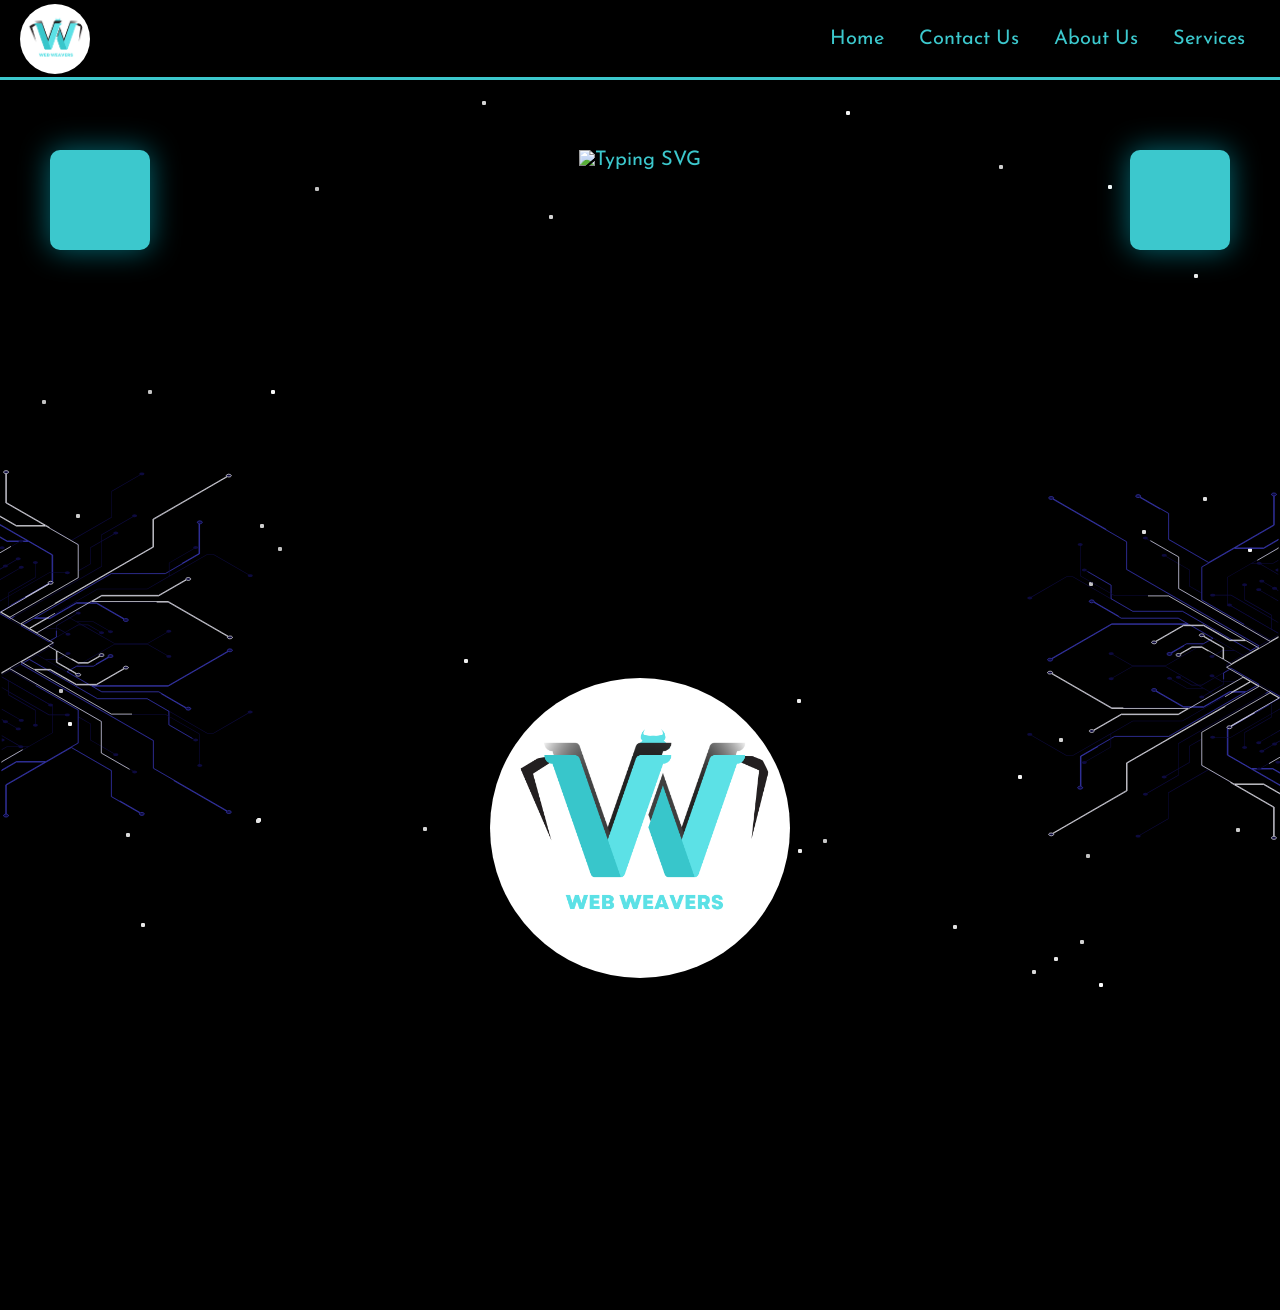
==== commit 1b15a923: "'kareem'" ====
--- a/index.html
+++ b/index.html
@@ -280,7 +280,7 @@
         <a class="link" id="i3" href="about.html">About Us</a>
       </div>
     </div>
-   
+  
     <div class="bg"></div>
 
     <div class="star-field">
--- a/style.css
+++ b/style.css
@@ -1,1207 +1 @@
-/* start global */
-@import url("https://fonts.googleapis.com/css2?family=Josefin+Sans:ital,wght@0,100..700;1,100..700&display=swap");
-* {
-  margin: 0;
-  padding: 0;
-  box-sizing: border-box;
-  font-family: "Josefin Sans", sans-serif;
-  color: #3cc8cd;
-  transition: 0.5s ease-out;
-  /* border: solid; */
-  text-align: start;
-}
-
-html {
-  overflow-x: hidden;
-}
-
-body {
-  background-color: #000;
-  min-height: 100vh;
-  transform-origin: top;
-  position: relative;
-  overflow-x: hidden;
-}
-
-.bg{background:url(https://i.pinimg.com/originals/b3/37/19/b33719e4ba88097aa617ceebe1e1bd77.jpg) no-repeat;background-size:cover;height:100%;width:100%;position:fixed;top:0;left:0;z-index:-3}.bg:before{content:'';width:100%;height:100%;background:#000;position:fixed;z-index:-1;top:0;left:0;opacity:.3}@keyframes sf-fly-by-1{from{transform:translateZ(-600px);opacity:.5}to{transform:translateZ(0);opacity:.5}}@keyframes sf-fly-by-2{from{transform:translateZ(-1200px);opacity:.5}to{transform:translateZ(-600px);opacity:.5}}@keyframes sf-fly-by-3{from{transform:translateZ(-1800px);opacity:.5}to{transform:translateZ(-1200px);opacity:.5}}.star-field{position:fixed;top:0;left:0;width:100%;height:100%;perspective:600px;-webkit-perspective:600px;z-index:-1}.star-field .layer{box-shadow:-411px -476px #cccccc,777px -407px #d4d4d4,-387px -477px #fcfcfc,-91px -235px #d4d4d4,491px -460px #f7f7f7,892px -128px #f7f7f7,758px -277px #ededed,596px 378px #cccccc,647px 423px whitesmoke,183px 389px #c7c7c7,524px -237px #f0f0f0,679px -535px #e3e3e3,158px 399px #ededed,157px 249px #ededed,81px -450px #ebebeb,719px -360px #c2c2c2,-499px 473px #e8e8e8,-158px -349px #d4d4d4,870px -134px #cfcfcf,446px 404px #c2c2c2,440px 490px #d4d4d4,414px 507px #e6e6e6,-12px 246px #fcfcfc,-384px 369px #e3e3e3,641px -413px #fcfcfc,822px 516px #dbdbdb,449px 132px #c2c2c2,727px 146px #f7f7f7,-315px -488px #e6e6e6,952px -70px #e3e3e3,-869px -29px #dbdbdb,502px 80px #dedede,764px 342px #e0e0e0,-150px -380px #dbdbdb,654px -426px #e3e3e3,-325px -263px #c2c2c2,755px -447px #c7c7c7,729px -177px #c2c2c2,-682px -391px #e6e6e6,554px -176px #ededed,-85px -428px #d9d9d9,714px 55px #e8e8e8,359px -285px #cfcfcf,-362px -508px #dedede,468px -265px #fcfcfc,74px -500px #c7c7c7,-514px 383px #dbdbdb,730px -92px #cfcfcf,-112px 287px #c9c9c9,-853px 79px #d6d6d6,828px 475px #d6d6d6,-681px 13px #fafafa,-176px 209px #f0f0f0,758px 457px #fafafa,-383px -454px #ededed,813px 179px #d1d1d1,608px 98px whitesmoke,-860px -65px #c4c4c4,-572px 272px #f7f7f7,459px 533px #fcfcfc,624px -481px #e6e6e6,790px 477px #dedede,731px -403px #ededed,70px -534px #cccccc,-23px 510px #cfcfcf,-652px -237px whitesmoke,-690px 367px #d1d1d1,810px 536px #d1d1d1,774px 293px #c9c9c9,-362px 97px #c2c2c2,563px 47px #dedede,313px 475px #e0e0e0,839px -491px #e3e3e3,-217px 377px #d4d4d4,-581px 239px #c2c2c2,-857px 72px #cccccc,-23px 340px #dedede,-837px 246px white,170px -502px #cfcfcf,822px -443px #e0e0e0,795px 497px #e0e0e0,-814px -337px #cfcfcf,206px -339px #f2f2f2,-779px 108px #e6e6e6,808px 2px #d4d4d4,665px 41px #d4d4d4,-564px 64px #cccccc,-380px 74px #cfcfcf,-369px -60px #f7f7f7,47px -495px #e3e3e3,-383px 368px #f7f7f7,419px 288px #d1d1d1,-598px -50px #c2c2c2,-833px 187px #c4c4c4,378px 325px whitesmoke,-703px 375px #d6d6d6,392px 520px #d9d9d9,-492px -60px #c4c4c4,759px 288px #ebebeb,98px -412px #c4c4c4,-911px -277px #c9c9c9;transform-style:preserve-3d;position:absolute;top:50%;left:50%;height:4px;width:4px;border-radius:2px}.star-field .layer:nth-child(1){animation:sf-fly-by-1 5s linear infinite}.star-field .layer:nth-child(2){animation:sf-fly-by-2 5s linear infinite}.star-field .layer:nth-child(3){animation:sf-fly-by-3 5s linear infinite}
-.white {
-  position: absolute;
-  width: 100%; 
-  height: 100%;
-  background-color: #3cc8cd;
-  animation: 2.5s w ease-in-out;
-  transform: translateX(100%);
-  z-index: 9999999999999999999999999999999999999999999999;
-}
-.typewrite{
-  text-align: center;
-  display: block;
-  color: #3cc8cd;
-  margin: 150px 0 0;}
-@keyframes w {
-  0% {
-    transform: translateX(-100%);
-  }
-  50% {
-    transform: translateX(0);
-  }
-  60% {
-    transform: translateX(0);
-  }
-  100% {
-    transform: translateX(100%);
-  }
-}
-
-body .after,
-body .before {
-  content: "";
-  position: absolute;
-  width: 100px;
-  height: 100px;
-  border-radius: 10px;
-  background-color: #3cc8cd;
-  box-shadow: 0px 0px 30px rgba(8, 212, 231, 0.5);
-  animation: infiniteSpin 5s linear infinite;
-}
-
-body .after {
-  top: 150px;
-  left: 50px;
-}
-
-body .before {
-  top: 150px;
-  right: 50px;
-}
-
-/* body .down{
-  margin-top: -290px;
-} */
-
-.anima2{
-  position: absolute;
-  left: -30%;
-  top: 50%;
-  width: 50%;
-  transform: translateY(-50%)  rotate(180deg);
-}
-
-.anima{
-  position: absolute;
-  right: -30%;
-  top: 50%;
-  width: 50%;
-  transform: translateY(-50%);
-}
-
-
-@keyframes infiniteSpin {
-  0% {
-    transform: rotate(0deg);
-  }
-  100% {
-    transform: rotate(360deg);
-  }
-}
-
-#myCanvas {
-  background-color: transparent;
-  position: absolute;
-}
-
-::-webkit-scrollbar {
-  width: 9px;
-}
-
-::-webkit-scrollbar-track {
-  background-color: #000;
-}
-
-::-webkit-scrollbar-thumb {
-  background-color: #3cc8cd;
-}
-
-@keyframes foldPaper {
-  0% {
-    transform: translateX(-100%) scale(0.7);
-    border: solid;
-  }
-  70% {
-    transform: translateX(0) scale(0.7);
-    border: solid;
-  }
-  100% {
-    transform: scale(1);
-  }
-}
-
-a {
-  font-size: 20px;
-  text-decoration: none;
-  display: block;
-}
-
-p {
-  font-size: 17px;
-  align-items: center;
-  text-align: center;
-}
-
-h1 {
-  font-size: 32px;
-}
-
-h2 {
-  font-size: 27px;
-}
-
-h3 {
-  align-items: center;
-  text-align: center;
-  font-size: 25px;
-}
-/* end global */
-
-/* start header */
-header {
-  display: flex;
-  align-items: center;
-  justify-content: space-between;
-  width: 100%;
-  height: 80px;
-  border-bottom: solid;
-  top: 0;
-  position: fixed;
-  background-color: #000;
-  z-index: 999999999;
-  padding: 20px;
-  animation: 4s shadow ease infinite;
-  /* box-shadow: 0px 4px 6px rgba(8, 212, 231, 0.5); */
-}
-
-@keyframes shadow {
-  0%,100%{
-    box-shadow: none;
-  }
-  50%{
-    box-shadow: 0px 0px 30px rgba(8, 212, 231, 0.7);
-  }
-}
-
-header .logo {
-  animation: goright 1.5s ease forwards;
-  animation-delay: 1.5s;
-}
-
-@keyframes goright {
-  0% {
-    transform: translateX(-100px);
-    opacity: 0;
-  }
-  100% {
-    transform: translateX(0);
-    opacity: 1;
-  }
-}
-
-header .logo img {
-  width: 70px;
-  display: block;
-  border-radius: 50%;
-  padding: 5px;
-  background-color: #fff;
-}
-
-header ul {
-  display: flex;
-  align-items: center;
-  gap: 5px;
-  list-style: none;
-}
-
-header ul > li > a {
-  display: flex;
-  align-items: center;
-  justify-content: center;
-  height: 65px;
-  position: relative;
-  padding: 0 15px;
-  transition: 0.3s;
-  overflow: hidden;
-  animation: gotop 0.5s ease forwards;
-  animation-delay: calc(0.4s * var(--i));
-  color: #3cc8cd;
-}
-
-header ul > li > a::before {
-  content: "";
-  position: absolute;
-  width: 100%;
-  height: 4px;
-  background-color: #42c2c6;
-  transition: 0.3s;
-  top: 0;
-  left: -100%;
-}
-
-header ul > li > a:hover {
-  color: #42c2c6;
-  background-color: #0f0f0f;
-  transition: 0.3s;
-}
-
-header ul > li > a:hover::before {
-  transition: 0.3s;
-  left: 0;
-}
-
-@keyframes gotop {
-  0% {
-    transform: translateY(100px);
-    opacity: 0;
-  }
-  100% {
-    transform: translateY(0);
-    opacity: 1;
-  }
-}
-#open-menu-btn,
-#close-menu-btn {
-  display: none;
-}
-/* end header */
-
-
-/* start container */
-.container {
-  position: relative;
-  min-height: 110vh;
-  width: 80%;
-  margin: auto;
-  margin-top: 150px;
-  display: flex;
-  justify-content: center;
-  align-items: center;
-  flex-direction: column;
-  gap: 100px;
-}
-
-.container a {
-  font-size: 30px;
-  width: max-content;
-  font-weight: bold;
-}
-
-.container .logo {
-  position: absolute;
-  top: 50%;
-  left: 50%;
-  transform: translate(-50%, -50%);
-}
-
-.container .logo video {
-  position: relative;
-  animation: up-and-down 5s linear infinite;
-  border-radius: 50px;
-}
-
-.container .logo img {
-  margin-top: 30px;
-  position: relative;
-  animation: up-and-down 5s linear infinite;
-  width: 300px;
-  border-radius: 50%;
-  padding: 10px;
-  background-color: #fff;
-}
-
-@keyframes up-and-down {
-  0%,
-  100% {
-    top: 0;
-  }
-  50% {
-    top: -30px;
-  }
-}
-
-.container .c1 {
-  display: flex;
-  justify-content: center;
-  align-items: start;
-  gap: 280px;
-  margin-right: 150px;
-  z-index: 999;
-}
-
-.container .c2 {
-  display: flex;
-  justify-content: center;
-  align-items: start;
-  gap: 450px;
-  margin-right: 50px;
-  z-index: 999;
-}
-
-.container .c3 {
-  display: flex;
-  justify-content: center;
-  align-items: start;
-  gap: 350px;
-  z-index: 999;
-  margin-left: 20px;
-}
-
-/* about */
-.m .c1 {
-  display: flex;
-  justify-content: center;
-  align-items: start;
-  gap: 400px;
-  margin-right: 100px;
-  z-index: 999;
-}
-
-.m .c2 {
-  display: flex;
-  justify-content: center;
-  align-items: start;
-  gap: 600px;
-  margin-right: 50px;
-  z-index: 999;
-  margin-top: 20px;
-}
-
-.m .c3 {
-  display: flex;
-  justify-content: center;
-  align-items: start;
-  gap: 400px;
-  z-index: 999;
-  margin-left: 20px;
-  margin-top: 50px;
-}
-/* about */
-
-/* howItWork */
-.mm .c1 {
-  display: flex;
-  justify-content: center;
-  align-items: start;
-  gap: 480px;
-  margin-right: 100px;
-  z-index: 999;
-}
-
-.mm .c2 {
-  display: flex;
-  justify-content: center;
-  align-items: start;
-  gap: 650px;
-  margin-right: 50px;
-  z-index: 999;
-}
-
-.mm .c3 {
-  display: flex;
-  justify-content: center;
-  align-items: start;
-  gap: 500px;
-  z-index: 999;
-  margin-left: 40px;
-}
-/* howItWork */
-
-#i1 {
-  opacity: 0;
-}
-#i2 {
-  opacity: 0;
-}
-#i3 {
-  opacity: 0;
-}
-#i4 {
-  opacity: 0;
-}
-#i5 {
-  opacity: 0;
-}
-#i6 {
-  opacity: 0;
-}
-
-#i1:hover p {
-  opacity: 1;
-  transform: translateY(0);
-}
-#i2:hover p {
-  opacity: 1;
-  transform: translateY(0);
-}
-#i3:hover p {
-  opacity: 1;
-  transform: translateY(0);
-}
-#i4:hover p {
-  opacity: 1;
-  transform: translateY(0);
-}
-#i5:hover p {
-  opacity: 1;
-  transform: translateY(0);
-}
-#i6:hover p {
-  opacity: 1;
-  transform: translateY(0);
-}
-
-.link {
-  margin: 30px 130px;
-}
-
-.link:hover {
-  transform: rotate(3deg) scale(1.1);
-  text-shadow: 0px 0px 4px rgba(8, 212, 231, 1);
-}
-
-.container .part {
-  display: flex;
-  align-items: center;
-  justify-content: center;
-  flex-direction: column;
-  gap: 10px;
-  z-index: 999;
-  margin: 30px 20px;
-}
-
-.container h2 {
-  cursor: pointer;
-}
-.container h2:hover {
-  transform: rotate(3deg) scale(1.1);
-}
-
-.container p {
-  opacity: 0;
-  width: 300px;
-  min-height: 70px;
-  transform: translateY(-30px);
-}
-
-.container .go-down {
-  display: none;
-}
-/* end container */
-
-/* .dots {
-  height: 186px;
-  width: 204px;
-  background-repeat: no-repeat;
-  position: absolute;
-}
-.dots-up {
-  top: 150px;
-  right: 50px;
-  animation: goo 3s ease forwards;
-  animation-delay: 0.5s;
-}
-.dots-down {
-  bottom: 50px;
-  left: 50px;
-  animation: go 3s ease forwards;
-  animation-delay: 0.5s;
-} */
-/* @keyframes go {
-  0% {
-    transform: translateY(-2000px);
-    opacity: 0;
-  }
-  100% {
-    transform: translateY(0);
-    opacity: 1;
-  }
-}
-@keyframes goo {
-  0% {
-    transform: translateY(2000px);
-    opacity: 0;
-  }
-  100% {
-    transform: translateY(0);
-    opacity: 1;
-  }
-} */
-/* .container .go-down {
-  display: none;
-} */
-
-/* start content */
-.content {
-  width: 95%;
-  margin: auto;
-  margin-top: 150px;
-}
-
-/* start service */
-.content section {
-  display: flex;
-  justify-content: space-around;
-  align-items: center;
-  width: 100%;
-  margin-bottom: 100px;
-  height: 500px;
-  transition: 1.5s ease;
-  border-radius: 20px;
-}
-
-.content section:hover {
-  background-color: #0f0f0f;
-}
-
-.content section .img {
-  width: 38%;
-  opacity: 0;
-  transition: 1.5s ease;
-  border-radius: 10px;
-}
-
-.content section .info {
-  position: relative;
-  width: 49%;
-  height: 80%;
-  display: flex;
-  justify-content: center;
-  align-items: start;
-  flex-direction: column;
-  background-color: #fff;
-  border-radius: 10px;
-  padding: 30px;
-  z-index: 1;
-}
-
-.content section .info .image img {
-  width: 75px;
-  display: block;
-}
-
-.content section .info .image {
-  display: flex;
-  justify-content: center;
-  align-items: center;
-  width: 130px;
-  height: 130px;
-  position: absolute;
-  top: -65px;
-  left: 30px;
-  border-radius: 50%;
-  background-color: #fff;
-  border: 1px solid #ccc;
-  z-index: 2;
-}
-
-section:hover .img {
-  opacity: 1;
-  animation: d 3s linear infinite;
-}
-@keyframes d {
-  100%,
-  0% {
-    transform: rotate(10deg);
-  }
-  50% {
-    transform: rotate(-10deg);
-  }
-}
-
-.content section .info h1 {
-  color: #000;
-  text-align: left;
-}
-
-.content section .info p {
-  color: #000;
-  text-align: left;
-  opacity: 0;
-  transition: 1s ease;
-}
-
-.content .info:hover p {
-  opacity: 1;
-}
-/* end service */
-
-/* start article */
-.content article {
-  display: flex;
-  justify-content: space-between;
-  align-items: center;
-  background-color: #0f0f0f;
-  width: 80%;
-  margin: auto;
-  margin-bottom: 50px;
-  transition: 1s;
-  position: relative;
-  overflow: hidden;
-}
-
-.content article .info {
-  width: 49%;
-  padding: 10px;
-  gap: 20px;
-  display: flex;
-  flex-direction: column;
-  align-items: start;
-  justify-content: start;
-}
-
-.content article .info h3 {
-  text-align: left;
-}
-
-.content article .info p {
-  text-align: left;
-}
-
-.content article img {
-  width: 50%;
-}
-
-.content article::before {
-  content: "";
-  position: absolute;
-  top: 0;
-  left: 0;
-  background-color: #3cc8cd;
-  width: 0;
-  height: 5px;
-  opacity: 1;
-  z-index: 2;
-  transition: 1s ease;
-}
-
-.content article:hover::before {
-  width: 100%;
-}
-
-.content article::after {
-  content: "";
-  position: absolute;
-  bottom: 0;
-  right: 0;
-  background-color: #3cc8cd;
-  width: 0;
-  height: 5px;
-  opacity: 1;
-  z-index: 2;
-  transition: 1s ease;
-}
-
-.content article:hover::after {
-  width: 100%;
-}
-/* end article */
-/* end content */
-
-/* start faq */
-.faq {
-  display: flex;
-  flex-direction: column;
-  justify-content: center;
-  margin: auto;
-  margin-top: 100px;
-  text-align: center;
-  padding: 4em 5em;
-  border-radius: 10px;
-  width: 95%;
-  height: 65%;
-}
-
-.title {
-  font-size: 2rem;
-  font-weight: 700;
-  margin-bottom: 20px;
-}
-
-.accordion-item {
-  width: 100%;
-  border-left: 7px solid #3cc8cd;
-  padding: 15px;
-}
-
-.accordion-item:hover {
-  border-left: 7px solid #42c2c6;
-  background-color: #090909;
-}
-
-.accordion-item-header {
-  gap: 1em;
-  cursor: pointer;
-}
-
-.accordion-item-title {
-  font-size: 1.5rem;
-  font-weight: 400;
-  text-align: left;
-  font-weight: bold;
-}
-
-.accordion-item-body {
-  max-height: 0;
-  overflow: hidden;
-  transition: max-height 0.3s ease-out;
-}
-
-.accordion-item-body-content {
-  width: 100%;
-  padding-top: 1em;
-  text-align: left;
-}
-
-.icon {
-  border: 9px solid #3cc8cd;
-  border-top-color: transparent;
-  border-right-color: transparent;
-  border-bottom-color: transparent;
-  height: 0;
-  width: 0;
-  display: inline-block;
-  transition: 0.5s;
-  transform-origin: left;
-}
-
-.accordion-item-header.active .icon {
-  transform: rotate(90deg);
-}
-
-.divider {
-  width: 100%;
-  height: 1px;
-  background-color: #3cc8cd;
-}
-/* end faq */
-
-/* start Portfolio */
-.Portfolio {
-  width: 95%;
-  margin: auto;
-  display: flex;
-  flex-direction: column;
-  justify-content: center;
-  align-items: center;
-  margin-top: 100px;
-}
-
-.Portfolio .section {
-  display: flex;
-  align-items: center;
-  justify-content: space-around;
-  flex-wrap: wrap;
-}
-
-.Portfolio .section .card {
-  width: 400px;
-  display: flex;
-  align-items: center;
-  justify-content: center;
-  margin-bottom: 50px;
-  position: relative;
-  overflow: hidden;
-}
-
-.Portfolio .section .card:hover .info-card {
-  opacity: 1;
-  transform: translateX(0);
-}
-
-.Portfolio .section .card:hover {
-  transform: scale(1.1);
-}
-
-.info-card {
-  position: absolute;
-  margin: auto;
-  width: 100%;
-  height: 100%;
-  background-color: rgba(0, 0, 0, 0.7);
-  align-items: center;
-  justify-content: center;
-  display: flex;
-  flex-direction: column;
-  border-radius: 20px;
-  opacity: 0;
-  padding: 10px;
-  transform: translateX(-100%);
-}
-
-.Portfolio .section .card img {
-  width: 100%;
-  border-radius: 20px;
-}
-
-.Portfolio .section .card h3 {
-  margin: 10px;
-}
-/* end Portfolio */
-
-/* start contact */
-.contect {
-  display: flex;
-  width: 95%;
-  margin: auto;
-  align-items: start;
-  margin-top: 150px;
-  margin-bottom: 50px;
-  flex-wrap: wrap;
-}
-
-.contect .right {
-  flex: 4;
-  display: flex;
-  flex-direction: column;
-  justify-content: center;
-  align-items: center;
-}
-
-.contect .right form {
-  display: flex;
-  flex-direction: column;
-  justify-content: center;
-  align-items: start;
-  width: 100%;
-  gap: 15px;
-  color: #000;
-}
-
-.contect .right form input {
-  width: 90%;
-  font-weight: bold;
-  outline: none;
-  border: none;
-  border-bottom: solid #fff;
-  padding: 12px;
-  background-color: #000;
-  border-radius: 10px;
-}
-
-.contect .right form input:focus {
-  border-bottom: solid #3cc8cd;
-  background-color: #090909;
-  text-shadow: 0px 0px 30px rgba(8, 212, 231, 0.5);
-  box-shadow: 0px 0px 10px rgba(8, 212, 231, 0.5);
-}
-
-.contect .right form select {
-  width: 70%;
-  font-weight: bold;
-  outline: none;
-  border: none;
-  border-bottom: solid #fff;
-  padding: 12px;
-  background-color: #000;
-  border-radius: 10px;
-}
-
-.contect .right form select:focus {
-  border-bottom: solid #3cc8cd;
-  background-color: #090909;
-  text-shadow: 0px 0px 30px rgba(8, 212, 231, 0.5);
-  box-shadow: 0px 0px 10px rgba(8, 212, 231, 0.5);
-}
-
-.contect .right form button {
-  width: 300px;
-  background-color: #3cc8cd;
-  padding: 20px;
-  text-align: center;
-  font-size: 18px;
-  border: none;
-  border-radius: 10px;
-  color: #fff;
-  cursor: pointer;
-  position: relative;
-  overflow: hidden;
-  transition: color 0.3s ease;
-}
-
-.contect .right form button::before {
-  content: "";
-  position: absolute;
-  background-color: rgba(55, 50, 50, 0.2);
-  width: 100px;
-  height: 100px;
-  border-radius: 50%;
-  top: 50%;
-  left: 50%;
-  transform: translate(-50%, -50%);
-  opacity: 0;
-  z-index: 0;
-  transition: all 0.5s ease;
-}
-
-.contect .right form button:hover::before {
-  width: 300px;
-  height: 300px;
-  opacity: 1;
-}
-
-.contect .right form textarea {
-  width: 90%;
-  font-weight: bold;
-  outline: none;
-  border: none;
-  border-bottom: solid #fff;
-  padding: 12px;
-  background-color: #000;
-  border-radius: 10px;
-  height: 200px;
-  resize: none;
-}
-
-.contect .right form textarea:focus {
-  border-bottom: solid #3cc8cd;
-  background-color: #090909;
-  text-shadow: 0px 0px 30px rgba(8, 212, 231, 0.5);
-  box-shadow: 0px 0px 10px rgba(8, 212, 231, 0.5);
-}
-
-.contect .right form label {
-  margin-top: 10px;
-}
-.contect .left {
-  flex: 1;
-  display: flex;
-  flex-direction: column;
-  justify-content: center;
-  align-items: start;
-  gap: 20px;
-  margin-bottom: 50px;
-  margin-right: 80px;
-}
-
-.contect p {
-  text-align: left;
-}
-/* end contact */
-
-/* start tablet */
-@media screen and (max-width: 1024px) {
-  .before,
-  .after
-  {
-    display: none;
-  }
-  #open-menu-btn,
-  #close-menu-btn {
-    font-size: 40px;
-    background-color: transparent;
-    border: none;
-  }
-  .nav_menu {
-    position: fixed;
-    top: 5rem;
-    right: 5%;
-    height: fit-content;
-    width: 18rem;
-    flex-direction: column;
-    gap: 0;
-    display: none;
-  }
-  .nav_menu li {
-    width: 100%;
-    height: 4rem;
-    animation: animateNavItem 0.4s linear forwards;
-    transform-origin: top right;
-    opacity: 0;
-  }
-  .nav_menu li:nth-child(2) {
-    animation-delay: 0.2s;
-  }
-  .nav_menu li:nth-child(3) {
-    animation-delay: 0.4s;
-  }
-  .nav_menu li:nth-child(4) {
-    animation-delay: 0.6s;
-  }
-  .nav_menu li:nth-child(5) {
-    animation-delay: 0.8s;
-  }
-  .nav_menu li:nth-child(6) {
-    animation-delay: 1s;
-  }
-  @keyframes animateNavItem {
-    0% {
-      transform: rotateZ(-90deg) rotateX(90deg) scale(0.1);
-    }
-    100% {
-      transform: rotateZ(0) rotateX(0) scale(1);
-      opacity: 1;
-    }
-  }
-  .nav_menu li {
-    margin: 0;
-  }
-  .nav_menu li a {
-    background-color: #0f0f0f;
-    box-shadow: -4rem 6rem 10rem rgba(0, 0, 0, 0.3);
-    width: 100%;
-    height: 100%;
-    display: grid;
-    place-items: center;
-    animation: none;
-  }
-  .nav_menu li a:hover {
-    background-color: #090909;
-    text-decoration: none;
-  }
-  /* .dots{
-      display: none;
-    } */
-  .container {
-    gap: 40px;
-    position: initial;
-    height: max-content;
-  }
-  .container .logo {
-    position: initial;
-    transform: translate(0, 0);
-  }
-  .container .logo video {
-    display: none;
-  }
-  .container p {
-    width: 300px;
-    min-height: 80px;
-  }
-  .container .c1 {
-    margin: auto;
-    flex-direction: column;
-    gap: 30px;
-    justify-content: center;
-    align-items: center;
-  }
-  .container .c2 {
-    flex-direction: column;
-    margin: auto;
-    gap: 30px;
-    justify-content: center;
-    align-items: center;
-  }
-  .container .c3 {
-    flex-direction: column;
-    margin: auto;
-    gap: 30px;
-    justify-content: center;
-    align-items: center;
-  }
-  .container .part {
-    margin: 5px;
-  }
-  .container h2 {
-    font-size: 20px;
-  }
-  .mt .go-down {
-    top: 1000px;
-  }
-  .container .go-down {
-    display: block;
-    bottom: 30px;
-    left: 50%;
-    transform: translateX(-50%);
-  }
-  .container .go-down:hover {
-    color: var(--main-color-alt);
-  }
-  .container .go-down i {
-    animation: bouncing 1.5s infinite;
-  }
-  @keyframes bouncing {
-    0%,
-    10%,
-    20%,
-    50%,
-    80%,
-    100% {
-      transform: translateY(0);
-    }
-    40%,
-    60% {
-      transform: translateY(-15px);
-    }
-  }
-}
-/* end tablet */
-
-/* start mobile */
-@media screen and (max-width: 600px) {
-  p {
-    font-size: initial;
-  }
-  h1 {
-    font-size: initial;
-  }
-  h2 {
-    font-size: 27px;
-  }
-  h3 {
-    font-size: initial;
-  }
-  .anima,
-  .anima2{
-    display: none;
-  }
-  .container .logo {
-    display: none;
-  }
-  .container {
-    margin-top: 50px;
-    gap: 10px;
-  }
-  .link {
-    margin: 10px;
-  }
-  .container .c1 {
-    margin: 10px;
-  }
-  .container .c2 {
-    margin: 10px;
-  }
-  .container .c3 {
-    margin: 10px;
-  }
-  /* .dots {
-    display: none;
-  } */
-  .content section {
-    flex-direction: column;
-  }
-  .content article {
-    flex-direction: column;
-    width: 80%;
-  }
-  .content article .info {
-    width: 90%;
-    padding: 10px;
-  }
-  .content article .info h3 {
-    margin: 10px;
-  }
-  .content article img {
-    width: 100%;
-  }
-  .content section img {
-    display: none;
-  }
-  .content section .info {
-    width: 90%;
-  }
-  .content section .info .image {
-    left: 50%;
-    transform: translateX(-50%);
-  }
-  .Portfolio .section .card {
-    width: 350px;
-  }
-}
-/* end mobile */
+@import "s.css"
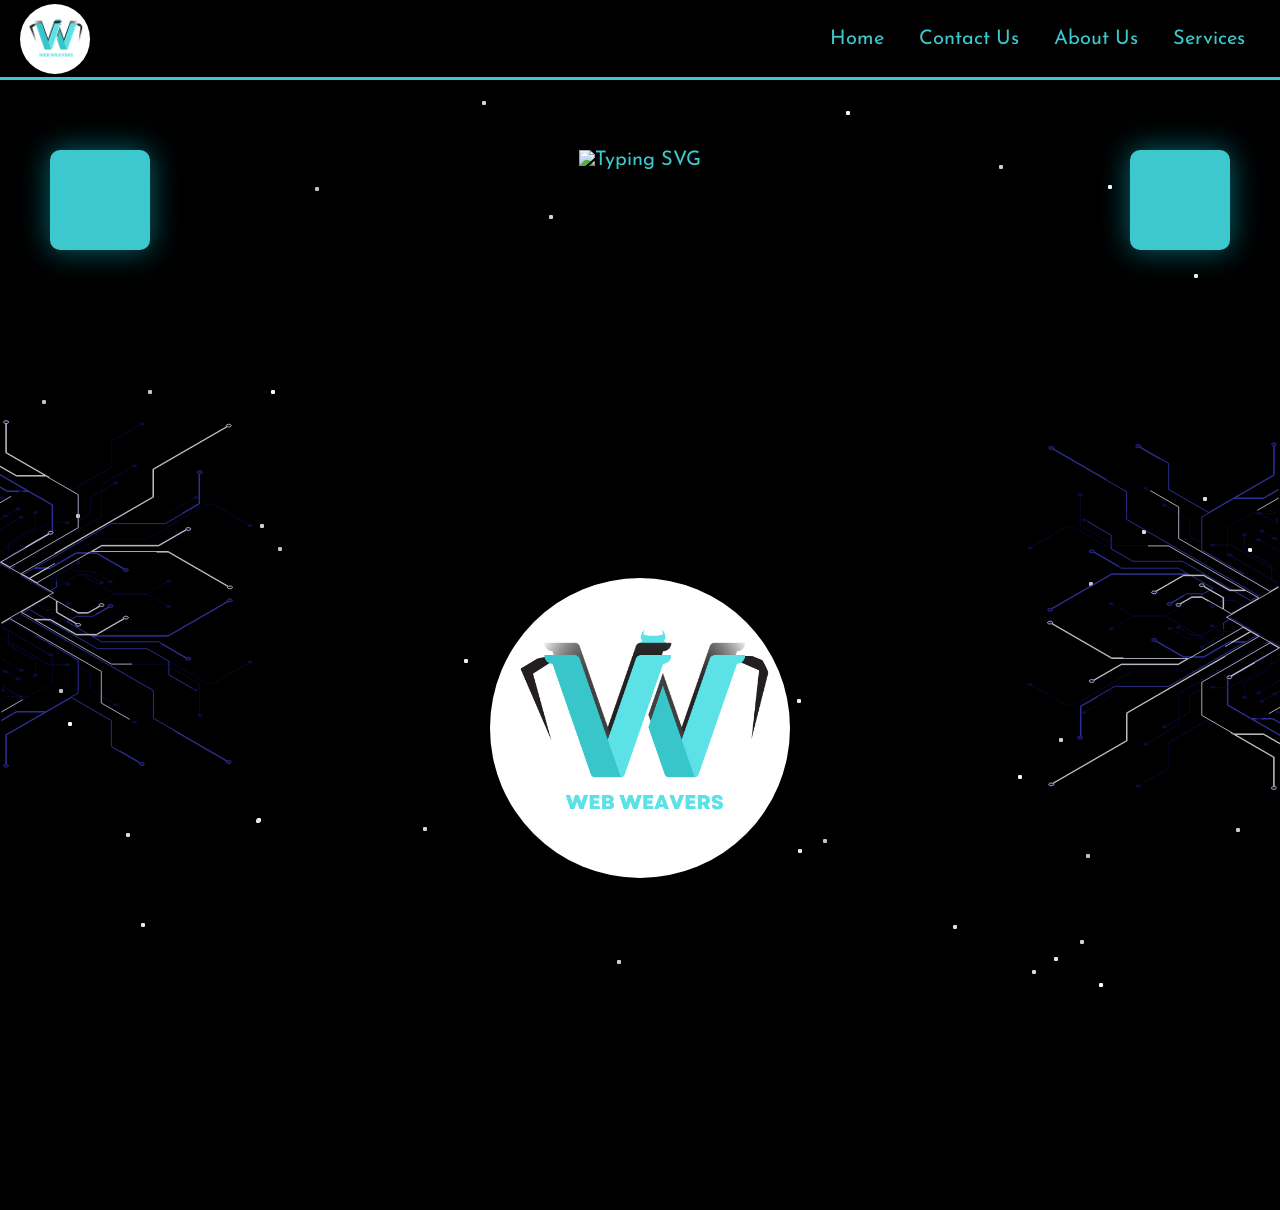
==== commit 709e68a7: "'kareem'" ====
--- a/index.html
+++ b/index.html
@@ -15,278 +15,280 @@
 </head>
 
 <body oncontextmenu="return false">
-  
+
   <div class="white"></div>
   <div class="before"></div>
 
-    <div class="after"></div>
-    <div class="anima2">
-      
-      <svg xmlns="http://www.w3.org/2000/svg" xmlns:xlink="http://www.w3.org/1999/xlink" viewBox="0 0 1000 1000">
-        <defs>
-          <linearGradient id="Dégradé_sans_nom_4" x1="397.3" y1="531.55" x2="398.77" y2="531.55"
-            gradientTransform="matrix(1, 0, 0, -1, 0, 1002)" gradientUnits="userSpaceOnUse">
-            <stop offset="0" stop-color="#f5f5f5" stop-opacity="0.7" />
-            <stop offset="1" stop-color="#303030" stop-opacity="0.3" />
-          </linearGradient>
-          <linearGradient id="Dégradé_sans_nom_5" x1="-71.63" y1="1086.96" x2="-71.63" y2="1203.04"
-            gradientTransform="matrix(0.87, -0.5, 0, -1.15, 202.02, 1691.1)" gradientUnits="userSpaceOnUse">
-            <stop offset="0" stop-color="#3f3fc2" />
-            <stop offset="0.09" stop-color="#3f3fc2" />
-            <stop offset="0.69" stop-color="#fff" />
-          </linearGradient>
-          <linearGradient id="Dégradé_sans_nom_6" x1="-117.26" y1="1087.6" x2="-117.26" y2="1178.79"
-            xlink:href="#Dégradé_sans_nom_5" />
-          <linearGradient id="Dégradé_sans_nom_7" x1="-140.02" y1="1086.96" x2="-140.02" y2="1203.04"
-            xlink:href="#Dégradé_sans_nom_5" />
-          <linearGradient id="Dégradé_sans_nom_8" x1="-162.84" y1="1087.39" x2="-162.84" y2="1186.68"
-            xlink:href="#Dégradé_sans_nom_5" />
-          <linearGradient id="Dégradé_sans_nom_9" x1="3024.62" y1="-260.2" x2="3024.62" y2="-144.13"
-            gradientTransform="matrix(-0.87, -0.5, 0, -1.15, 2764.57, 1691.1)" xlink:href="#Dégradé_sans_nom_5" />
-          <linearGradient id="Dégradé_sans_nom_10" x1="3070.25" y1="-299.23" x2="3070.25" y2="-208.04"
-            gradientTransform="matrix(-0.87, -0.5, 0, -1.15, 2764.57, 1691.1)" xlink:href="#Dégradé_sans_nom_5" />
-          <linearGradient id="Dégradé_sans_nom_11" x1="3093.01" y1="-319.7" x2="3093.01" y2="-203.63"
-            gradientTransform="matrix(-0.87, -0.5, 0, -1.15, 2764.57, 1691.1)" xlink:href="#Dégradé_sans_nom_5" />
-          <linearGradient id="Dégradé_sans_nom_12" x1="56.64" y1="500.45" x2="44.9" y2="595.99"
-            gradientTransform="matrix(1, 0, 0, -1, 0, 1002)" xlink:href="#Dégradé_sans_nom_5" />
-          <linearGradient id="Dégradé_sans_nom_13" x1="64.52" y1="585.05" x2="81.08" y2="592.79"
-            gradientTransform="matrix(1, -0.01, -0.01, -1, -9.3, 1026.18)" xlink:href="#Dégradé_sans_nom_5" />
-          <linearGradient id="Dégradé_sans_nom_14" x1="84.31" y1="585.6" x2="114.29" y2="599.6"
-            gradientTransform="matrix(1, -0.01, -0.01, -1, -9.3, 1026.18)" xlink:href="#Dégradé_sans_nom_5" />
-          <linearGradient id="Dégradé_sans_nom_15" x1="-94.51" y1="1086.73" x2="-94.51" y2="1202.81"
-            xlink:href="#Dégradé_sans_nom_5" />
-          <linearGradient id="Dégradé_sans_nom_16" x1="3047.49" y1="-280.31" x2="3047.49" y2="-164.24"
-            gradientTransform="matrix(-0.87, -0.5, 0, -1.15, 2764.57, 1691.1)" xlink:href="#Dégradé_sans_nom_5" />
-          <linearGradient id="Dégradé_sans_nom_17" x1="124.16" y1="607.81" x2="154.14" y2="621.82"
-            gradientTransform="matrix(1, -0.01, -0.01, -1, -9.3, 1026.18)" xlink:href="#Dégradé_sans_nom_5" />
-          <linearGradient id="Dégradé_sans_nom_18" x1="144.36" y1="634.38" x2="174.34" y2="648.38"
-            gradientTransform="matrix(1, -0.01, -0.01, -1, -9.3, 1026.18)" xlink:href="#Dégradé_sans_nom_5" />
-          <linearGradient id="Dégradé_sans_nom_19" x1="106.45" y1="579.15" x2="118.92" y2="584.97"
-            gradientTransform="matrix(1, -0.01, -0.01, -1, -9.3, 1026.18)" xlink:href="#Dégradé_sans_nom_5" />
-          <linearGradient id="Dégradé_sans_nom_20" x1="3072.39" y1="-464.37" x2="3072.39" y2="-403.73"
-            gradientTransform="matrix(-0.87, -0.5, 0, -1.15, 3394.98, 1691.1)" xlink:href="#Dégradé_sans_nom_5" />
-          <linearGradient id="Dégradé_sans_nom_21" x1="3049.57" y1="-465.06" x2="3049.57" y2="-377.24"
-            gradientTransform="matrix(-0.87, -0.5, 0, -1.15, 3394.98, 1691.1)" xlink:href="#Dégradé_sans_nom_5" />
-          <linearGradient id="Dégradé_sans_nom_22" x1="3026.76" y1="-464.82" x2="3026.76" y2="-386.44"
-            gradientTransform="matrix(-0.87, -0.5, 0, -1.15, 3394.98, 1691.1)" xlink:href="#Dégradé_sans_nom_5" />
-          <linearGradient id="Dégradé_sans_nom_23" x1="-119.4" y1="924.34" x2="-119.4" y2="984.97"
-            gradientTransform="matrix(0.87, -0.5, 0, -1.15, 832.43, 1691.1)" xlink:href="#Dégradé_sans_nom_5" />
-          <linearGradient id="Dégradé_sans_nom_24" x1="-96.59" y1="903.81" x2="-96.59" y2="991.64"
-            gradientTransform="matrix(0.87, -0.5, 0, -1.15, 832.43, 1691.1)" xlink:href="#Dégradé_sans_nom_5" />
-          <linearGradient id="Dégradé_sans_nom_25" x1="2831.03" y1="306.18" x2="2821.63" y2="382.71"
-            gradientTransform="translate(3597 1002) rotate(180)" xlink:href="#Dégradé_sans_nom_5" />
-          <linearGradient id="Dégradé_sans_nom_26" x1="2830.12" y1="346.86" x2="2846.68" y2="354.59"
-            gradientTransform="translate(3606.3 1026.18) rotate(-179.43)" xlink:href="#Dégradé_sans_nom_5" />
-          <linearGradient id="Dégradé_sans_nom_27" x1="2849.94" y1="347.34" x2="2879.92" y2="361.34"
-            gradientTransform="translate(3606.3 1026.18) rotate(-179.43)" xlink:href="#Dégradé_sans_nom_5" />
-          <linearGradient id="Dégradé_sans_nom_28" x1="2872.09" y1="340.88" x2="2884.56" y2="346.7"
-            gradientTransform="translate(3606.3 1026.18) rotate(-179.43)" xlink:href="#Dégradé_sans_nom_5" />
-          <radialGradient id="Dégradé_sans_nom" cx="-64.97" cy="1869.29" r="504.98"
-            gradientTransform="matrix(0.72, 0, 0, -0.45, 702.38, 1207.55)" gradientUnits="userSpaceOnUse">
-            <stop offset="0" stop-color="#14253a" stop-opacity="0.3" />
-            <stop offset="0.14" stop-color="#192a3f" stop-opacity="0.31" />
-            <stop offset="0.27" stop-color="#2a394c" stop-opacity="0.34" />
-            <stop offset="0.41" stop-color="#455363" stop-opacity="0.38" />
-            <stop offset="0.55" stop-color="#6c7684" stop-opacity="0.45" />
-            <stop offset="0.69" stop-color="#9da4ad" stop-opacity="0.53" />
-            <stop offset="0.82" stop-color="#d9dcdf" stop-opacity="0.64" />
-            <stop offset="0.9" stop-color="#fff" stop-opacity="0.7" />
-          </radialGradient>
-          <linearGradient id="Dégradé_sans_nom_2" x1="443.16" y1="829.82" x2="874.22" y2="437.05"
-            gradientTransform="matrix(1, 0, 0, -1, 0, 1002)" gradientUnits="userSpaceOnUse">
-            <stop offset="0" stop-color="#f5f5f5" stop-opacity="0.7" />
-            <stop offset="1" stop-color="#0d0a3f" stop-opacity="0.3" />
-          </linearGradient>
-          <linearGradient id="Dégradé_sans_nom_3" x1="397.3" y1="635.5" x2="915.3" y2="635.5"
-            gradientTransform="matrix(1, 0, 0, -1, 0, 1002)" gradientUnits="userSpaceOnUse">
-            <stop offset="0" stop-color="#f5f5f5" stop-opacity="0.5" />
-            <stop offset="1" stop-color="#0d0a3f" stop-opacity="0.3" />
-          </linearGradient>
-          <clipPath id="clip-path">
-            <polygon points="431.1 561.4 406.8 575.4 310.4 519.7 310.4 412.6 431.1 482.3 431.1 561.4" fill="none" />
-          </clipPath>
-        </defs>
-        <g id="circuits">
-          <g id="circuits-2">
-            <g id="blue">
-              <path
-                d="M386.9,462.6l-1-.6-61.8-35.7c1.2-.8,1.1-2.1-.3-2.9a5.9,5.9,0,0,0-5.2-.2l-.4.2-.5.3c-1,.9-.8,2.1.5,2.9a6.19,6.19,0,0,0,5,.3h.1l74,42.8v-1ZM370.5,361.1a.78.78,0,0,0,.4-.4,1.2,1.2,0,0,0,.4-.9c0-.6-.4-1.1-1.2-1.6a6.83,6.83,0,0,0-5.6,0,2.08,2.08,0,0,0-1.1,1.6,1.62,1.62,0,0,0,.3.9,2.83,2.83,0,0,0,.8.7,5.81,5.81,0,0,0,5,.2l27.8,16v-1Zm18.6,36.1-14.3-8.3c1-.9.9-2.1-.5-2.8a6.08,6.08,0,0,0-5.6,0c-1.5.8-1.5,2.2,0,3.2a6.7,6.7,0,0,0,5.2.1l14.3,8.3,5.5,3.1,3.6,2.1v-1Zm-19.2,5a1.5,1.5,0,0,0-.4-2.8,5.88,5.88,0,0,0-5.5,0c-1.6.8-1.6,2.3,0,3.2a5.59,5.59,0,0,0,4.9.2l28.4,16.3v-1Zm17,43.5-1-.6-62.4-36H298.7a3,3,0,0,0-1.1-1.2,6.83,6.83,0,0,0-5.6,0c-1.5,1-1.5,2.4,0,3.3a6.83,6.83,0,0,0,5.6,0,2.51,2.51,0,0,0,1.1-1.2h24.5l62.7,36.2,1,.6,10.4,6v-1ZM869.6,606.1a6.08,6.08,0,0,0-5.6,0c-1.3.7-1.5,2-.4,2.9l-72.9,42.1H772.4L665,589.1H542.4l-66.7-38.5-.9-.5-2.1-1.2,13.2-7.7,2.1,1.3,48.4,27.9H678.5l62.8,36.4,1.5.8L778,627.9c-1.1.9-.9,2.2.4,3a6.08,6.08,0,0,0,5.6,0c1.5-.9,1.5-2.4,0-3.2a6.19,6.19,0,0,0-5-.3l-34.4-19.8-1.5-.8-64.3-37.1H573.7l21.4-12.4,1.5-.8,4.6-2.7h74.3a2.73,2.73,0,0,0,1,1.2,6.42,6.42,0,0,0,5.7,0c1.5-.9,1.5-2.4,0-3.2a6.42,6.42,0,0,0-5.7,0,1.93,1.93,0,0,0-1,1.2H601l-6.1,3.5-1.5.8L572,569.6H536.7l-46.9-27.1-.9-.5-2.2-1.3,11.7-6.7,2.1,1.3.9.5,41.2,23.8h17.9l4.2-2.4,1.4-.8L596,539.1l.5-.3H705.4L725,527.5h-1.8l-18,10.4H596.3l-18.5,10.7-13.4,7.8-1.4.8-2.8,1.6H542.9l-32.1-18.5h16.1l15.5,9h12.3l1.1-.7,1.5-.8,24.3-14.1a6.87,6.87,0,0,0,5.1-.2c1.6-1,1.6-2.4,0-3.3a6.83,6.83,0,0,0-5.6,0c-1.4.8-1.5,2.1-.4,3l-5.2,3-3.5,2-16.4,9.6-1.2.6H542.7l-15.5-9H509.3l-7.1-4.1-.9-.5-2.1-1.3,10.4-6h-1.5l-88.2,50.9L319.6,520.6l-.9-.5-2-1.2,4.5-2.6.8-.5L364.9,491l.9-.5,16.1-9.2.9-.6,14.5-8.4v-1l-12.8,7.4L277.9,417.2V365.7l50.3-29.1h46.3l22.8-13.1v-1.1l-23,13.4H329.6l61.2-35.3.2-.2V254.4a5.94,5.94,0,0,0,2.3-.6c1.6-.9,1.6-2.3,0-3.2a5.88,5.88,0,0,0-5.5,0c-1.5.9-1.5,2.3,0,3.2a6.43,6.43,0,0,0,2.4.6v45.4L288.5,358.5,226,322.4V281.8l-44.5-25.6c1.2-.9,1-2.1-.3-2.9a5.6,5.6,0,0,0-5.6,0c-1.5.9-1.5,2.3,0,3.1a5.49,5.49,0,0,0,5,.3L225,282.3v40.6L287.6,359l-10.4,6h-.3v40.6l-18-10.4V369.9L241.7,360l-1-.6-18.4-10.6c1.1-.9,1-2.1-.4-3a6.83,6.83,0,0,0-5.6,0c-1.6.9-1.6,2.4,0,3.3a6.5,6.5,0,0,0,5.1.1l19.3,11.2,1,.6,16.3,9.4v25.4l18.9,10.9v11l106.6,61.5-1.7,1-.9.5-13,7.6L161.2,368.9V325.7L45.7,259c1.2-.8,1-2.1-.3-2.9a7.07,7.07,0,0,0-5.7,0c-1.5.9-1.5,2.3,0,3.2a6.1,6.1,0,0,0,5.1.2l115.5,66.7v43.3L367,488.8l-2.1,1.2-.8.5-9.8,5.7-26.9-15.5-1.6-.9-78.1-45H170.1L135.9,415h.3V394L97.4,371.5c1.2-.8,1.1-2.1-.4-2.9a5.88,5.88,0,0,0-5.5,0c-1.5.9-1.5,2.3,0,3.2a5.81,5.81,0,0,0,5,.2l38.7,22.4v20L76.5,380.5H66.3l-55,31.7a5.81,5.81,0,0,0-5,.2c-1.6.9-1.6,2.4,0,3.2a5.88,5.88,0,0,0,5.5,0c1.4-.7,1.6-1.9.4-2.8l54.3-31.4h9.7l93.6,54h77.6l76.7,44.4,1.6.9,27.6,16-11.2,6.5-79.5-46-1.6-.9-19.6-11.4H152.3l-42.8-24.8c.5-.7.2-1.7-.9-2.4a6.08,6.08,0,0,0-5.6,0c-1.5.9-1.5,2.4,0,3.2a6.08,6.08,0,0,0,5.6,0l.3-.2,43.1,25h89l14.9,8.7H137.1L43,508.6a6.61,6.61,0,0,0-5,.2c-1.5,1-1.5,2.4,0,3.2a6.08,6.08,0,0,0,5.6,0c1.3-.7,1.5-2,.3-2.9l93.4-53.9H257.4l1.9,1.1,1.6.9L295.1,477l-4.2,2.4-.8.5-9.8,5.6H254.1l-24.6,14.1a6.19,6.19,0,0,0-5,.3c-1.6.8-1.6,2.3,0,3.2a6.08,6.08,0,0,0,5.6,0c1.3-.8,1.5-2,.4-3l23.8-13.8h24.5l-7,4.1-1.4.8-48.7,28.1H168.9l-29.5-17c1.1-.8.9-2.1-.4-2.9a6.08,6.08,0,0,0-5.6,0c-1.5.9-1.5,2.3.1,3.2a5.81,5.81,0,0,0,5,.2l30,17.3h53.4l50.3-29,1.4-.8,17.3-10,.9-.5,4.1-2.4,31.6,18.1H310.1l-11.5,6.7-.8.5-1.7.9a6.71,6.71,0,0,0-5.2.2c-1.5.9-1.5,2.4,0,3.2a6.08,6.08,0,0,0,5.6,0c1.3-.8,1.5-2,.4-2.9l1.7-.9.9-.5,10.8-6.3h18.8l12.3,7.2-20.2,11.6-.9.5-4.6,2.7-.7.4,2.9,1.7.8.4,4.5,2.7-2,1.1-.9.6-21.7,12.5-.9.5-19.9,11.5H262.5l-18-10.5c1-.9,1-2.1-.5-2.9a5.88,5.88,0,0,0-5.5,0c-1.5.9-1.5,2.3,0,3.2a6.1,6.1,0,0,0,5.1.2l18.6,10.8H278l20.6-11.9.9-.5,11.5-6.7v17.4l-20.2,11.7-.8.4-10,6a5.49,5.49,0,0,0-5,.3c-1.6.8-1.6,2.3,0,3.1a5.42,5.42,0,0,0,5.5,0,1.6,1.6,0,0,0,.4-2.9l10-5.7.8-.5,20-11.5h.2V531.2l9.2-5.4.9-.5,2-1.1,42.9,24.7-2,1.2-.8.5-17,9.8H321.3l-40.8,23.5H249.6l-43.1-24.8c1.1-.9,1-2.1-.4-3a6.6,6.6,0,0,0-5.5,0c-1.6,1-1.6,2.4,0,3.3a6.71,6.71,0,0,0,5,.2l43.6,25.2h31.5l40.8-23.6h24.1L226,630.3H141.6l-5.5,3.1-.9.6L88.5,661h-.3v47.2a5.2,5.2,0,0,0-3.2.7c-1.5.9-1.5,2.3,0,3.1a5.6,5.6,0,0,0,5.6,0c1.5-.8,1.5-2.2,0-3.1a4.54,4.54,0,0,0-1.5-.6V661.6L135.2,635l.9-.6,5.7-3.3h84.5l138.7-80,.8-.5,2-1.2,16.1,9.3-2,1.2-.8.5-140,80.8h-.2v49.3L192,718.9a6.1,6.1,0,0,0-5.1.2c-1.5.9-1.5,2.3,0,3.2a5.88,5.88,0,0,0,5.5,0c1.4-.8,1.6-2,.4-2.9l48.7-28.1.2-.2V641.8l140.2-80.9.9-.5,2-1.2,16.8,9.7-2,1.2-81.7,47.2h-.2v42.3l144,83.2c-1,.8-.9,2.1.4,2.9a6.08,6.08,0,0,0,5.6,0c1.5-.9,1.5-2.4,0-3.2a5.88,5.88,0,0,0-5-.3L356.9,681.3h31.8l57,33c-1.1.9-1,2.1.4,2.9a6.08,6.08,0,0,0,5.6,0c1.5-.9,1.5-2.3,0-3.2a6.1,6.1,0,0,0-5.1-.2L389,680.5H355.3l-36.6-21.2V618h.1l5.5-3.2L386.1,579v21l-41.6,23.9-.2.2v21.2a8.39,8.39,0,0,0-2.3.6c-1.6,1-1.6,2.4,0,3.3a6.6,6.6,0,0,0,5.5,0c1.6-.9,1.6-2.3,0-3.3a6.43,6.43,0,0,0-2.4-.6V624.6l41.5-23.9.3-.2v-22l12.8-7.4.8-.5,2-1.1,17.1,10h.3l10.5-6.1v45.9l-36.6,21.1c-.1,0-.2,0-.2-.1a6,6,0,0,0-4.9.4c-1.3.7-1.4,1.8-.5,2.7l.5.4.3.2a5.8,5.8,0,0,0,5.3-.2c1.4-.8,1.5-2.1.4-2.9l36.4-21h.2V601.2l14.5,8.3.8.5,12,6.9v17.7L398.9,669a6.18,6.18,0,0,0-5,.2c-1.6.9-1.6,2.3,0,3.2a5.88,5.88,0,0,0,5.5,0c1.4-.8,1.6-2,.5-3l59.4-34.3h.2V616.3l-12.9-7.5-.8-.4L431.3,600V572.8l14.8-8.6,2.2,1.2.9.5,9.7,5.6v16.6l19.1,11c-1.1,1-1,2.2.5,3.1a6.52,6.52,0,0,0,5.3.1h.3l.6-.5a1.49,1.49,0,0,0,.19-2.11,1.7,1.7,0,0,0-.19-.19l-.6-.5h-.3a6.2,6.2,0,0,0-4.8-.1l-19.2-11.1V572l41.8,24.2v36.3l-16.9,9.8-.9.6-45.2,26h-.2v13.8l22.2,12.7.9.6,12.5,7.2c-1.1.9-1,2.1.4,3a6.83,6.83,0,0,0,5.6,0c1.5-.9,1.5-2.4,0-3.3a6.87,6.87,0,0,0-5.1-.2L461.5,695l-.9-.5-21.3-12.3V669.5l44.5-25.6.9-.5,17.6-10.2.2-.2V595.7l-52.4-30.3-.9-.5-2.1-1.2,11.2-6.5,2.1,1.2.9.5,68.9,39.8v68.2L551.1,679v62.8l86.1,49.7c-.7.8-.3,1.8.9,2.4a5.88,5.88,0,0,0,5.5,0c1.6-.8,1.6-2.3,0-3.2a5.88,5.88,0,0,0-5.5,0l-.2.2L552,741.3V679.6L735.1,785.4c-1.1.9-1,2.1.5,2.9a6.08,6.08,0,0,0,5.6,0c1.5-.8,1.5-2.3,0-3.2a6.87,6.87,0,0,0-5.1-.2L531,666.5V598.3l-68.9-39.8-1-.5-2-1.2,12.7-7.4,2.1,1.2.9.5,67,38.7-.2.4,66.5,38.4v8.5l11.3,6.5.9.5,1.3.7v24.1l99.3,57.2c-1.1.8-.9,2.2.4,2.9a5.6,5.6,0,0,0,5.6,0c1.5-.8,1.5-2.3,0-3.1a5.49,5.49,0,0,0-5-.3l-99.4-57.3v-23l17.1,9.8c-1,1-1,2.2.5,3.1a6.83,6.83,0,0,0,5.6,0c1.5-1,1.5-2.4,0-3.3a6.1,6.1,0,0,0-5.1-.2L620.3,643l-.9-.5-10.4-6V628l-65.9-38.1h30.6l131.9,76.2V686L758,716.2c-1.2.9-1.1,2.2.3,3a5.88,5.88,0,0,0,5.5,0c1.6-.9,1.6-2.4,0-3.2a5.81,5.81,0,0,0-5-.3l-52.3-30.2V665.6L575.4,589.9h89.3l107.3,62h19l73.5-42.5a5.69,5.69,0,0,0,5.1-.2C871.1,608.4,871.1,606.9,869.6,606.1ZM737,520.5l-.9-.5-.9.5,1,.6Z"
-                stroke="#3f3fc2" fill="#0D0A3F" stroke-dashoffset="100%">
-                <animate attributeName="stroke-dasharray" dur="20s" values="80%;120%;80%" repeatCount="indefinite" />
-              </path>
-            </g>
-            <g id="white">
-              <path
-                d="M393.9,368.7c-1.6.9-1.6,2.3,0,3.1a5.67,5.67,0,0,0,3.4.7v-4.4A6.53,6.53,0,0,0,393.9,368.7Zm.7,31.6a1.61,1.61,0,0,0,.58-2.19,1.63,1.63,0,0,0-.88-.71,5.9,5.9,0,0,0-5.2-.2l-.4.2-.5.3c-1,.8-.8,2,.5,2.9a6.71,6.71,0,0,0,5,.2h0l3.6,2.1v-1.1Zm2.7-65-79.5,45.9h-.2v42.3h.1l5.5,3.2,74.1,42.7v-1l-10.4-6v-22l-41.7-24.1V395.8a6.15,6.15,0,0,0,2.3-.7c1.5-.8,1.5-2.2,0-3.2a6.08,6.08,0,0,0-5.6,0c-1.5,1-1.5,2.4,0,3.2a6.71,6.71,0,0,0,2.4.7V417l41.6,24.1v21l-67.3-38.9h-.1V381.8L355,360.7h33.7l8.6-4.9v-1.1l-8.8,5.1H356.6l40.7-23.5Zm0,134.3h0l1.5.8Zm177.1,64.8a5.88,5.88,0,0,0-5-.3l-11.5-6.6h-1.8l12.4,7.1c-1.2.9-1,2.2.4,3a5.65,5.65,0,0,0,3.1.6,6.43,6.43,0,0,0,2.4-.6,2.08,2.08,0,0,0,1.1-1.4A1.71,1.71,0,0,0,574.4,534.4Zm204.1,7.5a5.59,5.59,0,0,0-4.9-.2l-24.5-14.2h-1.8l25.4,14.7c-1.2.9-1.1,2.1.3,2.9a5.88,5.88,0,0,0,5.5,0C780.1,544.2,780.1,542.8,778.5,541.9Zm-43.3-21.4,1,.6.8-.6-.9-.5Zm62.7,98.2a6.5,6.5,0,0,0-5.1-.1l-20.3-11.8H724l-62.9-36.4-1.5-.8-1.6-.9h57l27.5,15.8c-1.2.8-1,2.1.3,2.9a5.6,5.6,0,0,0,5.6,0c1.5-.9,1.5-2.3,0-3.1a5.49,5.49,0,0,0-5-.3l-28.1-16.2H656.5l-19.7-11.4H560l-12.3-7.1-1.2-.7h32.8l16.4-9.5H664l19,11.1h38.7a3,3,0,0,0,1.1,1.2,6.08,6.08,0,0,0,5.6,0c1.5-.9,1.5-2.3,0-3.2a6.08,6.08,0,0,0-5.6,0,2.13,2.13,0,0,0-1.1,1.2H683.4l-18.2-10.6-.9-.5h-67l.5-.3,17.9-10.3a5.91,5.91,0,0,0,4.7-.1h-6.3l-35.2,20.3H545l-32.2-18.7,2.8-1.6h-1.7l-12.6,7.3-.8.5L488.9,542l-.9.5-13.2,7.6-.9.5L461.1,558l-.7.4-11.2,6.5-.9.5-17,9.8-.9.5-10.6,6.1-19.3-11.2-.9-.5h0l-.2-.2h-.2l-16.4-9.5-.9-.5-16.1-9.3-.9-.5L322,525.3l-.8-.5-4.6-2.6,2.1-1.2.9-.4,77.7-44.9v-1.1l-12.5,7.3-2-1.2-1-.5L241.7,399.3V349.9l-49-28.2c1.2-.8,1-2.1-.3-2.9a6.08,6.08,0,0,0-5.6,0c-1.6.9-1.6,2.3,0,3.2a5.81,5.81,0,0,0,5,.2l48.9,28.2v49.4l140.2,80.9,1,.6,1.9,1.1-16,9.3-2-1.2-.9-.5-17.7-10.2L226.3,410H141.8l-5.6-3.2-1-.6L89.1,379.5V332.7l1.5-.5c1.5-.9,1.5-2.4,0-3.3a6.6,6.6,0,0,0-5.5,0c-1.6.9-1.6,2.4,0,3.3a6.61,6.61,0,0,0,3.1.6V380l47,27.2,1,.5,5.3,3.1H226l119.4,69H321.5l-40.7-23.4H249.3l-43.7,25.2a5.81,5.81,0,0,0-5,.2c-1.6,1-1.6,2.4,0,3.2a5.88,5.88,0,0,0,5.5,0c1.3-.7,1.5-2,.4-2.9l43-24.8h31l40.7,23.4H347l17.1,9.8.8.5,2,1.2L324,517l-2-1.2-.8-.5-9.3-5.4V491.4l-20.1-11.5-.9-.5-10-5.8c1.1-.9,1-2.2-.4-3a6.6,6.6,0,0,0-5.5,0c-1.6.9-1.6,2.3,0,3.3a6.22,6.22,0,0,0,5,.1l10.1,5.9.8.5L311,491.9v17.5l-11.5-6.6-.9-.5-20.5-11.9H262.3l-18.7,10.7a6.51,6.51,0,0,0-5.1.3c-1.5.9-1.5,2.3,0,3.2a6.08,6.08,0,0,0,5.6,0c1.3-.8,1.5-2,.3-3l18.2-10.4h15.1l20.1,11.6.8.5,21.7,12.5.9.5,2,1.2-4.5,2.6-.8.5-2.3,1.3-.7.3,5.4,3.2.8.4,20.1,11.7-12.3,7.1H310.3l-10.8-6.2-.9-.5-1.7-1c1-.9.8-2.1-.4-2.9a5.88,5.88,0,0,0-5.5,0c-1.6.9-1.6,2.3,0,3.2a6,6,0,0,0,5.1.2l1.6,1,.9.5,11.3,6.5h17.4l-31.4,18.2-4.2-2.4-.9-.5-17.2-10-1.6-.9L221.9,521H168.6l-30.1,17.4a6.5,6.5,0,0,0-5.1.2c-1.5.9-1.5,2.3,0,3.2a6.08,6.08,0,0,0,5.6,0c1.3-.8,1.5-2.1.4-3l29.4-17h52.9L270.3,550l1.6.9,6.8,3.9H254.3L230.4,541a1.59,1.59,0,0,0,.52-2.2,1.61,1.61,0,0,0-.92-.7,5.42,5.42,0,0,0-5.5,0c-1.6.8-1.6,2.2,0,3.1a5.81,5.81,0,0,0,5,.2L254,555.5h26.3l9.7,5.6.9.6,4.2,2.4-34.3,19.7-1.6.9-1.7,1H137.3L44,531.9c1-.9.9-2-.4-2.9a6.83,6.83,0,0,0-5.6,0c-1.6.9-1.6,2.4,0,3.3a6.41,6.41,0,0,0,5.1.1L137,586.7H255.9L241,595.4H152.1l-43.3,24.9h-.2a5.88,5.88,0,0,0-5.5,0c-1.6.9-1.6,2.3,0,3.2a5.88,5.88,0,0,0,5.5,0c1.1-.7,1.4-1.7.8-2.5l42.9-24.7h88.9L261,584.8l1.6-.9L342.2,538l11.3,6.5-27.6,15.9-1.4.8-77.1,44.5H169.9L76.2,659.8H66.5L12.2,628.4c1.1-.9,1-2.1-.5-2.9a6.6,6.6,0,0,0-5.5,0c-1.5.9-1.5,2.4,0,3.3a6.22,6.22,0,0,0,5,.1l54.9,31.8H76.4l58.8-33.9v20L96.5,669.2a6.1,6.1,0,0,0-5.1.2c-1.5.9-1.5,2.3,0,3.1a5.6,5.6,0,0,0,5.6,0c1.4-.7,1.5-1.9.4-2.8l38.5-22.3h.2v-21h-.2l34.2-19.7h77.5l78.5-45.4,1.4-.8L354.3,545l9.8,5.7.9.5,1.9,1.1L160.5,671.5h-.3v43.3L44.8,781.6a6.5,6.5,0,0,0-5.1.2c-1.5.9-1.5,2.3,0,3.1a5.6,5.6,0,0,0,5.6,0,1.6,1.6,0,0,0,.4-2.9l115.2-66.4.2-.2V672.1L367.9,552.8l13.2,7.6.8.5,1.7.9L277.1,623.3h-.2v11.1L258,645.3v25.3L241.7,680l-.8.5-19.7,11.3a5.59,5.59,0,0,0-4.9.2c-1.6.9-1.6,2.4,0,3.2a5.88,5.88,0,0,0,5.5,0c1.4-.7,1.6-2,.4-2.8l18.7-10.8.8-.5,16.9-9.8.3-.2V645.8l18-10.3V676l10.6,6.1-62.2,36h-.2v40.5l-44.5,25.7a7.51,7.51,0,0,0-5.1.2c-1.5.9-1.5,2.4,0,3.3a6.83,6.83,0,0,0,5.6,0c1.4-.9,1.6-2.1.5-3l44.1-25.5.2-.2V718.7l62.5-36L390,741.3v45.4a10.12,10.12,0,0,0-2.3.6c-1.5.9-1.5,2.3,0,3.2a6.08,6.08,0,0,0,5.6,0c1.5-.9,1.5-2.3,0-3.2a8.39,8.39,0,0,0-2.3-.6V740.8l-61.4-35.4h44.5l36,20.7c-1.1.9-1,2.2.4,3a6.08,6.08,0,0,0,5.6,0c1.6-.9,1.6-2.3,0-3.2a6.1,6.1,0,0,0-5.1-.2l-36.5-21.2H328.1l-50.3-29V623.9l106.6-61.6,14.1,8.1L322.9,614a5.89,5.89,0,0,0-4.7.4c-1.4.8-1.5,2.1-.4,3a.48.48,0,0,0,.4.2l.6.3a6.19,6.19,0,0,0,5-.3c1.2-.8,1.4-2,.5-2.9l-.4-.2,75.4-43.6.4.2,13.8,8-26.6,15.3-.8.4-62.9,36.4H298.7a3.94,3.94,0,0,0-1.1-1.2,6.83,6.83,0,0,0-5.6,0c-1.6,1-1.6,2.4,0,3.2a6.08,6.08,0,0,0,5.6,0,2.07,2.07,0,0,0,1-1.1h24.7l62.8-36.3.8-.4,27.4-15.8,5.4,3.1h.1l4.3-2.5,6.3,3.7.9.4,14.5,8.4v17.4l-14.5,8.3-.9.5-2.5,1.5H399.8L369,638.3a6.1,6.1,0,0,0-5.1.2c-1.5.9-1.5,2.3,0,3.2a6.08,6.08,0,0,0,5.6,0c1.4-.8,1.5-2,.4-2.9l30.2-17.5h26.4l-32.9,19-5.4,3.1-14.3,8.3a5.69,5.69,0,0,0-5.1.2c-1.6.8-1.6,2.3,0,3.2a5.88,5.88,0,0,0,5.5,0c1.3-.8,1.5-2.1.5-2.9L389,644l42.3-24.4,9-5.2v8.3l-38.8,22.4-.2.2v15.9l-31.7,18.3a6.1,6.1,0,0,0-5.1.2,1.88,1.88,0,0,0-.8.7,1.62,1.62,0,0,0-.3.9,1.92,1.92,0,0,0,1.1,1.6,5.88,5.88,0,0,0,5.5,0,1.89,1.89,0,0,0,1.2-1.6,1.62,1.62,0,0,0-.3-.9l-.4-.4L402,661.7h.2V645.8l38.7-22.5h.3v-9.4l5.2-3,.2-.2V592.3l-15.3-8.9-.9-.5-5.4-3.1,5.4-3.1.9-.5,8-4.6,19.6,11.3.9.6,24,13.8v29l-30.4,17.6a5.88,5.88,0,0,0-5,.3c-1.5.8-1.5,2.2,0,3.2a6.08,6.08,0,0,0,5.6,0c1.3-.9,1.5-2.1.3-3l29.5-17v23.8l-23,13.2h-.2V709a6.82,6.82,0,0,0-2.4.5c-1.5,1-1.5,2.4,0,3.2a6.42,6.42,0,0,0,5.7,0c1.5-.8,1.5-2.2,0-3.2a6.82,6.82,0,0,0-2.4-.5V665l22.3-12.8V729a5,5,0,0,0-2.4.6c-1.5.9-1.5,2.4,0,3.2a6.08,6.08,0,0,0,5.6,0c1.5-.8,1.5-2.3,0-3.2a4.62,4.62,0,0,0-2.3-.6V596.8l-24.9-14.4-.9-.5-18.7-10.8,9-5.2.9-.5,6.1-3.5,58.2,33.6v80l28,16.1v30.1l8.7,5,.9.6,15,8.6a1.59,1.59,0,0,0-.52,2.2,1.61,1.61,0,0,0,.92.7,6.08,6.08,0,0,0,5.6,0c1.5-.8,1.5-2.2,0-3.2a6.1,6.1,0,0,0-5.1-.2L552,726.2l-.9-.5-7.9-4.5V691.1L515.1,675V595L457,561.4l4.3-2.5.8-.4,6.7-3.9,78.5,45.3v68.2L617,708.4c-1.2.8-1,2.1.3,2.9a6.08,6.08,0,0,0,5.6,0c1.6-.9,1.6-2.3,0-3.2a5.81,5.81,0,0,0-5-.2l-69.8-40.3V599.4l-78.5-45.3,5.2-3,.9-.5,13.1-7.5,79.7,46,1.5.8,49.4,28.6v34l2.2,1.2.9.5,106.4,61.4c-1.1,1-1,2.2.4,3a6.08,6.08,0,0,0,5.6,0c1.5-.9,1.5-2.3,0-3.2a6.51,6.51,0,0,0-5.1-.3L622.5,653.2l-.9-.4-1.3-.8V618l-48.4-28.1-1.5-.8-23.5-13.6H605l23.6,13.6,1.4.8,42.2,24.4c-1.2.8-1.1,2.1.4,2.9a5.88,5.88,0,0,0,5.5,0c1.6-.9,1.6-2.3,0-3.2a5.59,5.59,0,0,0-4.9-.2l-41.4-23.9-1.4-.8-25.1-14.5H545.4l-7.3-4.2-48.4-27.9h.1l11.6-6.7.8-.5,9.7-5.6,32.6,18.7,1.4.9,13.7,7.8h76.8l21.5,12.4,1.4.8,64.3,37.2h48.6L791.9,619c-1.1.9-1,2.1.4,2.9a6.83,6.83,0,0,0,5.6,0C799.4,621.1,799.4,619.7,797.9,618.7ZM545,547.8l-32.2-18.7,2.8-1.6h-1.7l-12.6,7.3-.8.5.9.5.8-.5,9.7-5.6,32.6,18.7h9.9l1.2-.6Z"
-                fill="#0D0A3F" stroke="#FFF" stroke-dashoffset="100%">
-                <animate attributeName="stroke-dasharray" dur="20s" values="80%;120%;80%" repeatCount="indefinite" />
-              </path>
-            </g>
+  <div class="after"></div>
+  <div class="anima2">
+
+    <svg xmlns="http://www.w3.org/2000/svg" xmlns:xlink="http://www.w3.org/1999/xlink" viewBox="0 0 1000 1000">
+      <defs>
+        <linearGradient id="Dégradé_sans_nom_4" x1="397.3" y1="531.55" x2="398.77" y2="531.55"
+          gradientTransform="matrix(1, 0, 0, -1, 0, 1002)" gradientUnits="userSpaceOnUse">
+          <stop offset="0" stop-color="#f5f5f5" stop-opacity="0.7" />
+          <stop offset="1" stop-color="#303030" stop-opacity="0.3" />
+        </linearGradient>
+        <linearGradient id="Dégradé_sans_nom_5" x1="-71.63" y1="1086.96" x2="-71.63" y2="1203.04"
+          gradientTransform="matrix(0.87, -0.5, 0, -1.15, 202.02, 1691.1)" gradientUnits="userSpaceOnUse">
+          <stop offset="0" stop-color="#3f3fc2" />
+          <stop offset="0.09" stop-color="#3f3fc2" />
+          <stop offset="0.69" stop-color="#fff" />
+        </linearGradient>
+        <linearGradient id="Dégradé_sans_nom_6" x1="-117.26" y1="1087.6" x2="-117.26" y2="1178.79"
+          xlink:href="#Dégradé_sans_nom_5" />
+        <linearGradient id="Dégradé_sans_nom_7" x1="-140.02" y1="1086.96" x2="-140.02" y2="1203.04"
+          xlink:href="#Dégradé_sans_nom_5" />
+        <linearGradient id="Dégradé_sans_nom_8" x1="-162.84" y1="1087.39" x2="-162.84" y2="1186.68"
+          xlink:href="#Dégradé_sans_nom_5" />
+        <linearGradient id="Dégradé_sans_nom_9" x1="3024.62" y1="-260.2" x2="3024.62" y2="-144.13"
+          gradientTransform="matrix(-0.87, -0.5, 0, -1.15, 2764.57, 1691.1)" xlink:href="#Dégradé_sans_nom_5" />
+        <linearGradient id="Dégradé_sans_nom_10" x1="3070.25" y1="-299.23" x2="3070.25" y2="-208.04"
+          gradientTransform="matrix(-0.87, -0.5, 0, -1.15, 2764.57, 1691.1)" xlink:href="#Dégradé_sans_nom_5" />
+        <linearGradient id="Dégradé_sans_nom_11" x1="3093.01" y1="-319.7" x2="3093.01" y2="-203.63"
+          gradientTransform="matrix(-0.87, -0.5, 0, -1.15, 2764.57, 1691.1)" xlink:href="#Dégradé_sans_nom_5" />
+        <linearGradient id="Dégradé_sans_nom_12" x1="56.64" y1="500.45" x2="44.9" y2="595.99"
+          gradientTransform="matrix(1, 0, 0, -1, 0, 1002)" xlink:href="#Dégradé_sans_nom_5" />
+        <linearGradient id="Dégradé_sans_nom_13" x1="64.52" y1="585.05" x2="81.08" y2="592.79"
+          gradientTransform="matrix(1, -0.01, -0.01, -1, -9.3, 1026.18)" xlink:href="#Dégradé_sans_nom_5" />
+        <linearGradient id="Dégradé_sans_nom_14" x1="84.31" y1="585.6" x2="114.29" y2="599.6"
+          gradientTransform="matrix(1, -0.01, -0.01, -1, -9.3, 1026.18)" xlink:href="#Dégradé_sans_nom_5" />
+        <linearGradient id="Dégradé_sans_nom_15" x1="-94.51" y1="1086.73" x2="-94.51" y2="1202.81"
+          xlink:href="#Dégradé_sans_nom_5" />
+        <linearGradient id="Dégradé_sans_nom_16" x1="3047.49" y1="-280.31" x2="3047.49" y2="-164.24"
+          gradientTransform="matrix(-0.87, -0.5, 0, -1.15, 2764.57, 1691.1)" xlink:href="#Dégradé_sans_nom_5" />
+        <linearGradient id="Dégradé_sans_nom_17" x1="124.16" y1="607.81" x2="154.14" y2="621.82"
+          gradientTransform="matrix(1, -0.01, -0.01, -1, -9.3, 1026.18)" xlink:href="#Dégradé_sans_nom_5" />
+        <linearGradient id="Dégradé_sans_nom_18" x1="144.36" y1="634.38" x2="174.34" y2="648.38"
+          gradientTransform="matrix(1, -0.01, -0.01, -1, -9.3, 1026.18)" xlink:href="#Dégradé_sans_nom_5" />
+        <linearGradient id="Dégradé_sans_nom_19" x1="106.45" y1="579.15" x2="118.92" y2="584.97"
+          gradientTransform="matrix(1, -0.01, -0.01, -1, -9.3, 1026.18)" xlink:href="#Dégradé_sans_nom_5" />
+        <linearGradient id="Dégradé_sans_nom_20" x1="3072.39" y1="-464.37" x2="3072.39" y2="-403.73"
+          gradientTransform="matrix(-0.87, -0.5, 0, -1.15, 3394.98, 1691.1)" xlink:href="#Dégradé_sans_nom_5" />
+        <linearGradient id="Dégradé_sans_nom_21" x1="3049.57" y1="-465.06" x2="3049.57" y2="-377.24"
+          gradientTransform="matrix(-0.87, -0.5, 0, -1.15, 3394.98, 1691.1)" xlink:href="#Dégradé_sans_nom_5" />
+        <linearGradient id="Dégradé_sans_nom_22" x1="3026.76" y1="-464.82" x2="3026.76" y2="-386.44"
+          gradientTransform="matrix(-0.87, -0.5, 0, -1.15, 3394.98, 1691.1)" xlink:href="#Dégradé_sans_nom_5" />
+        <linearGradient id="Dégradé_sans_nom_23" x1="-119.4" y1="924.34" x2="-119.4" y2="984.97"
+          gradientTransform="matrix(0.87, -0.5, 0, -1.15, 832.43, 1691.1)" xlink:href="#Dégradé_sans_nom_5" />
+        <linearGradient id="Dégradé_sans_nom_24" x1="-96.59" y1="903.81" x2="-96.59" y2="991.64"
+          gradientTransform="matrix(0.87, -0.5, 0, -1.15, 832.43, 1691.1)" xlink:href="#Dégradé_sans_nom_5" />
+        <linearGradient id="Dégradé_sans_nom_25" x1="2831.03" y1="306.18" x2="2821.63" y2="382.71"
+          gradientTransform="translate(3597 1002) rotate(180)" xlink:href="#Dégradé_sans_nom_5" />
+        <linearGradient id="Dégradé_sans_nom_26" x1="2830.12" y1="346.86" x2="2846.68" y2="354.59"
+          gradientTransform="translate(3606.3 1026.18) rotate(-179.43)" xlink:href="#Dégradé_sans_nom_5" />
+        <linearGradient id="Dégradé_sans_nom_27" x1="2849.94" y1="347.34" x2="2879.92" y2="361.34"
+          gradientTransform="translate(3606.3 1026.18) rotate(-179.43)" xlink:href="#Dégradé_sans_nom_5" />
+        <linearGradient id="Dégradé_sans_nom_28" x1="2872.09" y1="340.88" x2="2884.56" y2="346.7"
+          gradientTransform="translate(3606.3 1026.18) rotate(-179.43)" xlink:href="#Dégradé_sans_nom_5" />
+        <radialGradient id="Dégradé_sans_nom" cx="-64.97" cy="1869.29" r="504.98"
+          gradientTransform="matrix(0.72, 0, 0, -0.45, 702.38, 1207.55)" gradientUnits="userSpaceOnUse">
+          <stop offset="0" stop-color="#14253a" stop-opacity="0.3" />
+          <stop offset="0.14" stop-color="#192a3f" stop-opacity="0.31" />
+          <stop offset="0.27" stop-color="#2a394c" stop-opacity="0.34" />
+          <stop offset="0.41" stop-color="#455363" stop-opacity="0.38" />
+          <stop offset="0.55" stop-color="#6c7684" stop-opacity="0.45" />
+          <stop offset="0.69" stop-color="#9da4ad" stop-opacity="0.53" />
+          <stop offset="0.82" stop-color="#d9dcdf" stop-opacity="0.64" />
+          <stop offset="0.9" stop-color="#fff" stop-opacity="0.7" />
+        </radialGradient>
+        <linearGradient id="Dégradé_sans_nom_2" x1="443.16" y1="829.82" x2="874.22" y2="437.05"
+          gradientTransform="matrix(1, 0, 0, -1, 0, 1002)" gradientUnits="userSpaceOnUse">
+          <stop offset="0" stop-color="#f5f5f5" stop-opacity="0.7" />
+          <stop offset="1" stop-color="#0d0a3f" stop-opacity="0.3" />
+        </linearGradient>
+        <linearGradient id="Dégradé_sans_nom_3" x1="397.3" y1="635.5" x2="915.3" y2="635.5"
+          gradientTransform="matrix(1, 0, 0, -1, 0, 1002)" gradientUnits="userSpaceOnUse">
+          <stop offset="0" stop-color="#f5f5f5" stop-opacity="0.5" />
+          <stop offset="1" stop-color="#0d0a3f" stop-opacity="0.3" />
+        </linearGradient>
+        <clipPath id="clip-path">
+          <polygon points="431.1 561.4 406.8 575.4 310.4 519.7 310.4 412.6 431.1 482.3 431.1 561.4" fill="none" />
+        </clipPath>
+      </defs>
+      <g id="circuits">
+        <g id="circuits-2">
+          <g id="blue">
+            <path
+              d="M386.9,462.6l-1-.6-61.8-35.7c1.2-.8,1.1-2.1-.3-2.9a5.9,5.9,0,0,0-5.2-.2l-.4.2-.5.3c-1,.9-.8,2.1.5,2.9a6.19,6.19,0,0,0,5,.3h.1l74,42.8v-1ZM370.5,361.1a.78.78,0,0,0,.4-.4,1.2,1.2,0,0,0,.4-.9c0-.6-.4-1.1-1.2-1.6a6.83,6.83,0,0,0-5.6,0,2.08,2.08,0,0,0-1.1,1.6,1.62,1.62,0,0,0,.3.9,2.83,2.83,0,0,0,.8.7,5.81,5.81,0,0,0,5,.2l27.8,16v-1Zm18.6,36.1-14.3-8.3c1-.9.9-2.1-.5-2.8a6.08,6.08,0,0,0-5.6,0c-1.5.8-1.5,2.2,0,3.2a6.7,6.7,0,0,0,5.2.1l14.3,8.3,5.5,3.1,3.6,2.1v-1Zm-19.2,5a1.5,1.5,0,0,0-.4-2.8,5.88,5.88,0,0,0-5.5,0c-1.6.8-1.6,2.3,0,3.2a5.59,5.59,0,0,0,4.9.2l28.4,16.3v-1Zm17,43.5-1-.6-62.4-36H298.7a3,3,0,0,0-1.1-1.2,6.83,6.83,0,0,0-5.6,0c-1.5,1-1.5,2.4,0,3.3a6.83,6.83,0,0,0,5.6,0,2.51,2.51,0,0,0,1.1-1.2h24.5l62.7,36.2,1,.6,10.4,6v-1ZM869.6,606.1a6.08,6.08,0,0,0-5.6,0c-1.3.7-1.5,2-.4,2.9l-72.9,42.1H772.4L665,589.1H542.4l-66.7-38.5-.9-.5-2.1-1.2,13.2-7.7,2.1,1.3,48.4,27.9H678.5l62.8,36.4,1.5.8L778,627.9c-1.1.9-.9,2.2.4,3a6.08,6.08,0,0,0,5.6,0c1.5-.9,1.5-2.4,0-3.2a6.19,6.19,0,0,0-5-.3l-34.4-19.8-1.5-.8-64.3-37.1H573.7l21.4-12.4,1.5-.8,4.6-2.7h74.3a2.73,2.73,0,0,0,1,1.2,6.42,6.42,0,0,0,5.7,0c1.5-.9,1.5-2.4,0-3.2a6.42,6.42,0,0,0-5.7,0,1.93,1.93,0,0,0-1,1.2H601l-6.1,3.5-1.5.8L572,569.6H536.7l-46.9-27.1-.9-.5-2.2-1.3,11.7-6.7,2.1,1.3.9.5,41.2,23.8h17.9l4.2-2.4,1.4-.8L596,539.1l.5-.3H705.4L725,527.5h-1.8l-18,10.4H596.3l-18.5,10.7-13.4,7.8-1.4.8-2.8,1.6H542.9l-32.1-18.5h16.1l15.5,9h12.3l1.1-.7,1.5-.8,24.3-14.1a6.87,6.87,0,0,0,5.1-.2c1.6-1,1.6-2.4,0-3.3a6.83,6.83,0,0,0-5.6,0c-1.4.8-1.5,2.1-.4,3l-5.2,3-3.5,2-16.4,9.6-1.2.6H542.7l-15.5-9H509.3l-7.1-4.1-.9-.5-2.1-1.3,10.4-6h-1.5l-88.2,50.9L319.6,520.6l-.9-.5-2-1.2,4.5-2.6.8-.5L364.9,491l.9-.5,16.1-9.2.9-.6,14.5-8.4v-1l-12.8,7.4L277.9,417.2V365.7l50.3-29.1h46.3l22.8-13.1v-1.1l-23,13.4H329.6l61.2-35.3.2-.2V254.4a5.94,5.94,0,0,0,2.3-.6c1.6-.9,1.6-2.3,0-3.2a5.88,5.88,0,0,0-5.5,0c-1.5.9-1.5,2.3,0,3.2a6.43,6.43,0,0,0,2.4.6v45.4L288.5,358.5,226,322.4V281.8l-44.5-25.6c1.2-.9,1-2.1-.3-2.9a5.6,5.6,0,0,0-5.6,0c-1.5.9-1.5,2.3,0,3.1a5.49,5.49,0,0,0,5,.3L225,282.3v40.6L287.6,359l-10.4,6h-.3v40.6l-18-10.4V369.9L241.7,360l-1-.6-18.4-10.6c1.1-.9,1-2.1-.4-3a6.83,6.83,0,0,0-5.6,0c-1.6.9-1.6,2.4,0,3.3a6.5,6.5,0,0,0,5.1.1l19.3,11.2,1,.6,16.3,9.4v25.4l18.9,10.9v11l106.6,61.5-1.7,1-.9.5-13,7.6L161.2,368.9V325.7L45.7,259c1.2-.8,1-2.1-.3-2.9a7.07,7.07,0,0,0-5.7,0c-1.5.9-1.5,2.3,0,3.2a6.1,6.1,0,0,0,5.1.2l115.5,66.7v43.3L367,488.8l-2.1,1.2-.8.5-9.8,5.7-26.9-15.5-1.6-.9-78.1-45H170.1L135.9,415h.3V394L97.4,371.5c1.2-.8,1.1-2.1-.4-2.9a5.88,5.88,0,0,0-5.5,0c-1.5.9-1.5,2.3,0,3.2a5.81,5.81,0,0,0,5,.2l38.7,22.4v20L76.5,380.5H66.3l-55,31.7a5.81,5.81,0,0,0-5,.2c-1.6.9-1.6,2.4,0,3.2a5.88,5.88,0,0,0,5.5,0c1.4-.7,1.6-1.9.4-2.8l54.3-31.4h9.7l93.6,54h77.6l76.7,44.4,1.6.9,27.6,16-11.2,6.5-79.5-46-1.6-.9-19.6-11.4H152.3l-42.8-24.8c.5-.7.2-1.7-.9-2.4a6.08,6.08,0,0,0-5.6,0c-1.5.9-1.5,2.4,0,3.2a6.08,6.08,0,0,0,5.6,0l.3-.2,43.1,25h89l14.9,8.7H137.1L43,508.6a6.61,6.61,0,0,0-5,.2c-1.5,1-1.5,2.4,0,3.2a6.08,6.08,0,0,0,5.6,0c1.3-.7,1.5-2,.3-2.9l93.4-53.9H257.4l1.9,1.1,1.6.9L295.1,477l-4.2,2.4-.8.5-9.8,5.6H254.1l-24.6,14.1a6.19,6.19,0,0,0-5,.3c-1.6.8-1.6,2.3,0,3.2a6.08,6.08,0,0,0,5.6,0c1.3-.8,1.5-2,.4-3l23.8-13.8h24.5l-7,4.1-1.4.8-48.7,28.1H168.9l-29.5-17c1.1-.8.9-2.1-.4-2.9a6.08,6.08,0,0,0-5.6,0c-1.5.9-1.5,2.3.1,3.2a5.81,5.81,0,0,0,5,.2l30,17.3h53.4l50.3-29,1.4-.8,17.3-10,.9-.5,4.1-2.4,31.6,18.1H310.1l-11.5,6.7-.8.5-1.7.9a6.71,6.71,0,0,0-5.2.2c-1.5.9-1.5,2.4,0,3.2a6.08,6.08,0,0,0,5.6,0c1.3-.8,1.5-2,.4-2.9l1.7-.9.9-.5,10.8-6.3h18.8l12.3,7.2-20.2,11.6-.9.5-4.6,2.7-.7.4,2.9,1.7.8.4,4.5,2.7-2,1.1-.9.6-21.7,12.5-.9.5-19.9,11.5H262.5l-18-10.5c1-.9,1-2.1-.5-2.9a5.88,5.88,0,0,0-5.5,0c-1.5.9-1.5,2.3,0,3.2a6.1,6.1,0,0,0,5.1.2l18.6,10.8H278l20.6-11.9.9-.5,11.5-6.7v17.4l-20.2,11.7-.8.4-10,6a5.49,5.49,0,0,0-5,.3c-1.6.8-1.6,2.3,0,3.1a5.42,5.42,0,0,0,5.5,0,1.6,1.6,0,0,0,.4-2.9l10-5.7.8-.5,20-11.5h.2V531.2l9.2-5.4.9-.5,2-1.1,42.9,24.7-2,1.2-.8.5-17,9.8H321.3l-40.8,23.5H249.6l-43.1-24.8c1.1-.9,1-2.1-.4-3a6.6,6.6,0,0,0-5.5,0c-1.6,1-1.6,2.4,0,3.3a6.71,6.71,0,0,0,5,.2l43.6,25.2h31.5l40.8-23.6h24.1L226,630.3H141.6l-5.5,3.1-.9.6L88.5,661h-.3v47.2a5.2,5.2,0,0,0-3.2.7c-1.5.9-1.5,2.3,0,3.1a5.6,5.6,0,0,0,5.6,0c1.5-.8,1.5-2.2,0-3.1a4.54,4.54,0,0,0-1.5-.6V661.6L135.2,635l.9-.6,5.7-3.3h84.5l138.7-80,.8-.5,2-1.2,16.1,9.3-2,1.2-.8.5-140,80.8h-.2v49.3L192,718.9a6.1,6.1,0,0,0-5.1.2c-1.5.9-1.5,2.3,0,3.2a5.88,5.88,0,0,0,5.5,0c1.4-.8,1.6-2,.4-2.9l48.7-28.1.2-.2V641.8l140.2-80.9.9-.5,2-1.2,16.8,9.7-2,1.2-81.7,47.2h-.2v42.3l144,83.2c-1,.8-.9,2.1.4,2.9a6.08,6.08,0,0,0,5.6,0c1.5-.9,1.5-2.4,0-3.2a5.88,5.88,0,0,0-5-.3L356.9,681.3h31.8l57,33c-1.1.9-1,2.1.4,2.9a6.08,6.08,0,0,0,5.6,0c1.5-.9,1.5-2.3,0-3.2a6.1,6.1,0,0,0-5.1-.2L389,680.5H355.3l-36.6-21.2V618h.1l5.5-3.2L386.1,579v21l-41.6,23.9-.2.2v21.2a8.39,8.39,0,0,0-2.3.6c-1.6,1-1.6,2.4,0,3.3a6.6,6.6,0,0,0,5.5,0c1.6-.9,1.6-2.3,0-3.3a6.43,6.43,0,0,0-2.4-.6V624.6l41.5-23.9.3-.2v-22l12.8-7.4.8-.5,2-1.1,17.1,10h.3l10.5-6.1v45.9l-36.6,21.1c-.1,0-.2,0-.2-.1a6,6,0,0,0-4.9.4c-1.3.7-1.4,1.8-.5,2.7l.5.4.3.2a5.8,5.8,0,0,0,5.3-.2c1.4-.8,1.5-2.1.4-2.9l36.4-21h.2V601.2l14.5,8.3.8.5,12,6.9v17.7L398.9,669a6.18,6.18,0,0,0-5,.2c-1.6.9-1.6,2.3,0,3.2a5.88,5.88,0,0,0,5.5,0c1.4-.8,1.6-2,.5-3l59.4-34.3h.2V616.3l-12.9-7.5-.8-.4L431.3,600V572.8l14.8-8.6,2.2,1.2.9.5,9.7,5.6v16.6l19.1,11c-1.1,1-1,2.2.5,3.1a6.52,6.52,0,0,0,5.3.1h.3l.6-.5a1.49,1.49,0,0,0,.19-2.11,1.7,1.7,0,0,0-.19-.19l-.6-.5h-.3a6.2,6.2,0,0,0-4.8-.1l-19.2-11.1V572l41.8,24.2v36.3l-16.9,9.8-.9.6-45.2,26h-.2v13.8l22.2,12.7.9.6,12.5,7.2c-1.1.9-1,2.1.4,3a6.83,6.83,0,0,0,5.6,0c1.5-.9,1.5-2.4,0-3.3a6.87,6.87,0,0,0-5.1-.2L461.5,695l-.9-.5-21.3-12.3V669.5l44.5-25.6.9-.5,17.6-10.2.2-.2V595.7l-52.4-30.3-.9-.5-2.1-1.2,11.2-6.5,2.1,1.2.9.5,68.9,39.8v68.2L551.1,679v62.8l86.1,49.7c-.7.8-.3,1.8.9,2.4a5.88,5.88,0,0,0,5.5,0c1.6-.8,1.6-2.3,0-3.2a5.88,5.88,0,0,0-5.5,0l-.2.2L552,741.3V679.6L735.1,785.4c-1.1.9-1,2.1.5,2.9a6.08,6.08,0,0,0,5.6,0c1.5-.8,1.5-2.3,0-3.2a6.87,6.87,0,0,0-5.1-.2L531,666.5V598.3l-68.9-39.8-1-.5-2-1.2,12.7-7.4,2.1,1.2.9.5,67,38.7-.2.4,66.5,38.4v8.5l11.3,6.5.9.5,1.3.7v24.1l99.3,57.2c-1.1.8-.9,2.2.4,2.9a5.6,5.6,0,0,0,5.6,0c1.5-.8,1.5-2.3,0-3.1a5.49,5.49,0,0,0-5-.3l-99.4-57.3v-23l17.1,9.8c-1,1-1,2.2.5,3.1a6.83,6.83,0,0,0,5.6,0c1.5-1,1.5-2.4,0-3.3a6.1,6.1,0,0,0-5.1-.2L620.3,643l-.9-.5-10.4-6V628l-65.9-38.1h30.6l131.9,76.2V686L758,716.2c-1.2.9-1.1,2.2.3,3a5.88,5.88,0,0,0,5.5,0c1.6-.9,1.6-2.4,0-3.2a5.81,5.81,0,0,0-5-.3l-52.3-30.2V665.6L575.4,589.9h89.3l107.3,62h19l73.5-42.5a5.69,5.69,0,0,0,5.1-.2C871.1,608.4,871.1,606.9,869.6,606.1ZM737,520.5l-.9-.5-.9.5,1,.6Z"
+              stroke="#3f3fc2" fill="#0D0A3F" stroke-dashoffset="100%">
+              <animate attributeName="stroke-dasharray" dur="20s" values="80%;120%;80%" repeatCount="indefinite" />
+            </path>
+          </g>
+          <g id="white">
+            <path
+              d="M393.9,368.7c-1.6.9-1.6,2.3,0,3.1a5.67,5.67,0,0,0,3.4.7v-4.4A6.53,6.53,0,0,0,393.9,368.7Zm.7,31.6a1.61,1.61,0,0,0,.58-2.19,1.63,1.63,0,0,0-.88-.71,5.9,5.9,0,0,0-5.2-.2l-.4.2-.5.3c-1,.8-.8,2,.5,2.9a6.71,6.71,0,0,0,5,.2h0l3.6,2.1v-1.1Zm2.7-65-79.5,45.9h-.2v42.3h.1l5.5,3.2,74.1,42.7v-1l-10.4-6v-22l-41.7-24.1V395.8a6.15,6.15,0,0,0,2.3-.7c1.5-.8,1.5-2.2,0-3.2a6.08,6.08,0,0,0-5.6,0c-1.5,1-1.5,2.4,0,3.2a6.71,6.71,0,0,0,2.4.7V417l41.6,24.1v21l-67.3-38.9h-.1V381.8L355,360.7h33.7l8.6-4.9v-1.1l-8.8,5.1H356.6l40.7-23.5Zm0,134.3h0l1.5.8Zm177.1,64.8a5.88,5.88,0,0,0-5-.3l-11.5-6.6h-1.8l12.4,7.1c-1.2.9-1,2.2.4,3a5.65,5.65,0,0,0,3.1.6,6.43,6.43,0,0,0,2.4-.6,2.08,2.08,0,0,0,1.1-1.4A1.71,1.71,0,0,0,574.4,534.4Zm204.1,7.5a5.59,5.59,0,0,0-4.9-.2l-24.5-14.2h-1.8l25.4,14.7c-1.2.9-1.1,2.1.3,2.9a5.88,5.88,0,0,0,5.5,0C780.1,544.2,780.1,542.8,778.5,541.9Zm-43.3-21.4,1,.6.8-.6-.9-.5Zm62.7,98.2a6.5,6.5,0,0,0-5.1-.1l-20.3-11.8H724l-62.9-36.4-1.5-.8-1.6-.9h57l27.5,15.8c-1.2.8-1,2.1.3,2.9a5.6,5.6,0,0,0,5.6,0c1.5-.9,1.5-2.3,0-3.1a5.49,5.49,0,0,0-5-.3l-28.1-16.2H656.5l-19.7-11.4H560l-12.3-7.1-1.2-.7h32.8l16.4-9.5H664l19,11.1h38.7a3,3,0,0,0,1.1,1.2,6.08,6.08,0,0,0,5.6,0c1.5-.9,1.5-2.3,0-3.2a6.08,6.08,0,0,0-5.6,0,2.13,2.13,0,0,0-1.1,1.2H683.4l-18.2-10.6-.9-.5h-67l.5-.3,17.9-10.3a5.91,5.91,0,0,0,4.7-.1h-6.3l-35.2,20.3H545l-32.2-18.7,2.8-1.6h-1.7l-12.6,7.3-.8.5L488.9,542l-.9.5-13.2,7.6-.9.5L461.1,558l-.7.4-11.2,6.5-.9.5-17,9.8-.9.5-10.6,6.1-19.3-11.2-.9-.5h0l-.2-.2h-.2l-16.4-9.5-.9-.5-16.1-9.3-.9-.5L322,525.3l-.8-.5-4.6-2.6,2.1-1.2.9-.4,77.7-44.9v-1.1l-12.5,7.3-2-1.2-1-.5L241.7,399.3V349.9l-49-28.2c1.2-.8,1-2.1-.3-2.9a6.08,6.08,0,0,0-5.6,0c-1.6.9-1.6,2.3,0,3.2a5.81,5.81,0,0,0,5,.2l48.9,28.2v49.4l140.2,80.9,1,.6,1.9,1.1-16,9.3-2-1.2-.9-.5-17.7-10.2L226.3,410H141.8l-5.6-3.2-1-.6L89.1,379.5V332.7l1.5-.5c1.5-.9,1.5-2.4,0-3.3a6.6,6.6,0,0,0-5.5,0c-1.6.9-1.6,2.4,0,3.3a6.61,6.61,0,0,0,3.1.6V380l47,27.2,1,.5,5.3,3.1H226l119.4,69H321.5l-40.7-23.4H249.3l-43.7,25.2a5.81,5.81,0,0,0-5,.2c-1.6,1-1.6,2.4,0,3.2a5.88,5.88,0,0,0,5.5,0c1.3-.7,1.5-2,.4-2.9l43-24.8h31l40.7,23.4H347l17.1,9.8.8.5,2,1.2L324,517l-2-1.2-.8-.5-9.3-5.4V491.4l-20.1-11.5-.9-.5-10-5.8c1.1-.9,1-2.2-.4-3a6.6,6.6,0,0,0-5.5,0c-1.6.9-1.6,2.3,0,3.3a6.22,6.22,0,0,0,5,.1l10.1,5.9.8.5L311,491.9v17.5l-11.5-6.6-.9-.5-20.5-11.9H262.3l-18.7,10.7a6.51,6.51,0,0,0-5.1.3c-1.5.9-1.5,2.3,0,3.2a6.08,6.08,0,0,0,5.6,0c1.3-.8,1.5-2,.3-3l18.2-10.4h15.1l20.1,11.6.8.5,21.7,12.5.9.5,2,1.2-4.5,2.6-.8.5-2.3,1.3-.7.3,5.4,3.2.8.4,20.1,11.7-12.3,7.1H310.3l-10.8-6.2-.9-.5-1.7-1c1-.9.8-2.1-.4-2.9a5.88,5.88,0,0,0-5.5,0c-1.6.9-1.6,2.3,0,3.2a6,6,0,0,0,5.1.2l1.6,1,.9.5,11.3,6.5h17.4l-31.4,18.2-4.2-2.4-.9-.5-17.2-10-1.6-.9L221.9,521H168.6l-30.1,17.4a6.5,6.5,0,0,0-5.1.2c-1.5.9-1.5,2.3,0,3.2a6.08,6.08,0,0,0,5.6,0c1.3-.8,1.5-2.1.4-3l29.4-17h52.9L270.3,550l1.6.9,6.8,3.9H254.3L230.4,541a1.59,1.59,0,0,0,.52-2.2,1.61,1.61,0,0,0-.92-.7,5.42,5.42,0,0,0-5.5,0c-1.6.8-1.6,2.2,0,3.1a5.81,5.81,0,0,0,5,.2L254,555.5h26.3l9.7,5.6.9.6,4.2,2.4-34.3,19.7-1.6.9-1.7,1H137.3L44,531.9c1-.9.9-2-.4-2.9a6.83,6.83,0,0,0-5.6,0c-1.6.9-1.6,2.4,0,3.3a6.41,6.41,0,0,0,5.1.1L137,586.7H255.9L241,595.4H152.1l-43.3,24.9h-.2a5.88,5.88,0,0,0-5.5,0c-1.6.9-1.6,2.3,0,3.2a5.88,5.88,0,0,0,5.5,0c1.1-.7,1.4-1.7.8-2.5l42.9-24.7h88.9L261,584.8l1.6-.9L342.2,538l11.3,6.5-27.6,15.9-1.4.8-77.1,44.5H169.9L76.2,659.8H66.5L12.2,628.4c1.1-.9,1-2.1-.5-2.9a6.6,6.6,0,0,0-5.5,0c-1.5.9-1.5,2.4,0,3.3a6.22,6.22,0,0,0,5,.1l54.9,31.8H76.4l58.8-33.9v20L96.5,669.2a6.1,6.1,0,0,0-5.1.2c-1.5.9-1.5,2.3,0,3.1a5.6,5.6,0,0,0,5.6,0c1.4-.7,1.5-1.9.4-2.8l38.5-22.3h.2v-21h-.2l34.2-19.7h77.5l78.5-45.4,1.4-.8L354.3,545l9.8,5.7.9.5,1.9,1.1L160.5,671.5h-.3v43.3L44.8,781.6a6.5,6.5,0,0,0-5.1.2c-1.5.9-1.5,2.3,0,3.1a5.6,5.6,0,0,0,5.6,0,1.6,1.6,0,0,0,.4-2.9l115.2-66.4.2-.2V672.1L367.9,552.8l13.2,7.6.8.5,1.7.9L277.1,623.3h-.2v11.1L258,645.3v25.3L241.7,680l-.8.5-19.7,11.3a5.59,5.59,0,0,0-4.9.2c-1.6.9-1.6,2.4,0,3.2a5.88,5.88,0,0,0,5.5,0c1.4-.7,1.6-2,.4-2.8l18.7-10.8.8-.5,16.9-9.8.3-.2V645.8l18-10.3V676l10.6,6.1-62.2,36h-.2v40.5l-44.5,25.7a7.51,7.51,0,0,0-5.1.2c-1.5.9-1.5,2.4,0,3.3a6.83,6.83,0,0,0,5.6,0c1.4-.9,1.6-2.1.5-3l44.1-25.5.2-.2V718.7l62.5-36L390,741.3v45.4a10.12,10.12,0,0,0-2.3.6c-1.5.9-1.5,2.3,0,3.2a6.08,6.08,0,0,0,5.6,0c1.5-.9,1.5-2.3,0-3.2a8.39,8.39,0,0,0-2.3-.6V740.8l-61.4-35.4h44.5l36,20.7c-1.1.9-1,2.2.4,3a6.08,6.08,0,0,0,5.6,0c1.6-.9,1.6-2.3,0-3.2a6.1,6.1,0,0,0-5.1-.2l-36.5-21.2H328.1l-50.3-29V623.9l106.6-61.6,14.1,8.1L322.9,614a5.89,5.89,0,0,0-4.7.4c-1.4.8-1.5,2.1-.4,3a.48.48,0,0,0,.4.2l.6.3a6.19,6.19,0,0,0,5-.3c1.2-.8,1.4-2,.5-2.9l-.4-.2,75.4-43.6.4.2,13.8,8-26.6,15.3-.8.4-62.9,36.4H298.7a3.94,3.94,0,0,0-1.1-1.2,6.83,6.83,0,0,0-5.6,0c-1.6,1-1.6,2.4,0,3.2a6.08,6.08,0,0,0,5.6,0,2.07,2.07,0,0,0,1-1.1h24.7l62.8-36.3.8-.4,27.4-15.8,5.4,3.1h.1l4.3-2.5,6.3,3.7.9.4,14.5,8.4v17.4l-14.5,8.3-.9.5-2.5,1.5H399.8L369,638.3a6.1,6.1,0,0,0-5.1.2c-1.5.9-1.5,2.3,0,3.2a6.08,6.08,0,0,0,5.6,0c1.4-.8,1.5-2,.4-2.9l30.2-17.5h26.4l-32.9,19-5.4,3.1-14.3,8.3a5.69,5.69,0,0,0-5.1.2c-1.6.8-1.6,2.3,0,3.2a5.88,5.88,0,0,0,5.5,0c1.3-.8,1.5-2.1.5-2.9L389,644l42.3-24.4,9-5.2v8.3l-38.8,22.4-.2.2v15.9l-31.7,18.3a6.1,6.1,0,0,0-5.1.2,1.88,1.88,0,0,0-.8.7,1.62,1.62,0,0,0-.3.9,1.92,1.92,0,0,0,1.1,1.6,5.88,5.88,0,0,0,5.5,0,1.89,1.89,0,0,0,1.2-1.6,1.62,1.62,0,0,0-.3-.9l-.4-.4L402,661.7h.2V645.8l38.7-22.5h.3v-9.4l5.2-3,.2-.2V592.3l-15.3-8.9-.9-.5-5.4-3.1,5.4-3.1.9-.5,8-4.6,19.6,11.3.9.6,24,13.8v29l-30.4,17.6a5.88,5.88,0,0,0-5,.3c-1.5.8-1.5,2.2,0,3.2a6.08,6.08,0,0,0,5.6,0c1.3-.9,1.5-2.1.3-3l29.5-17v23.8l-23,13.2h-.2V709a6.82,6.82,0,0,0-2.4.5c-1.5,1-1.5,2.4,0,3.2a6.42,6.42,0,0,0,5.7,0c1.5-.8,1.5-2.2,0-3.2a6.82,6.82,0,0,0-2.4-.5V665l22.3-12.8V729a5,5,0,0,0-2.4.6c-1.5.9-1.5,2.4,0,3.2a6.08,6.08,0,0,0,5.6,0c1.5-.8,1.5-2.3,0-3.2a4.62,4.62,0,0,0-2.3-.6V596.8l-24.9-14.4-.9-.5-18.7-10.8,9-5.2.9-.5,6.1-3.5,58.2,33.6v80l28,16.1v30.1l8.7,5,.9.6,15,8.6a1.59,1.59,0,0,0-.52,2.2,1.61,1.61,0,0,0,.92.7,6.08,6.08,0,0,0,5.6,0c1.5-.8,1.5-2.2,0-3.2a6.1,6.1,0,0,0-5.1-.2L552,726.2l-.9-.5-7.9-4.5V691.1L515.1,675V595L457,561.4l4.3-2.5.8-.4,6.7-3.9,78.5,45.3v68.2L617,708.4c-1.2.8-1,2.1.3,2.9a6.08,6.08,0,0,0,5.6,0c1.6-.9,1.6-2.3,0-3.2a5.81,5.81,0,0,0-5-.2l-69.8-40.3V599.4l-78.5-45.3,5.2-3,.9-.5,13.1-7.5,79.7,46,1.5.8,49.4,28.6v34l2.2,1.2.9.5,106.4,61.4c-1.1,1-1,2.2.4,3a6.08,6.08,0,0,0,5.6,0c1.5-.9,1.5-2.3,0-3.2a6.51,6.51,0,0,0-5.1-.3L622.5,653.2l-.9-.4-1.3-.8V618l-48.4-28.1-1.5-.8-23.5-13.6H605l23.6,13.6,1.4.8,42.2,24.4c-1.2.8-1.1,2.1.4,2.9a5.88,5.88,0,0,0,5.5,0c1.6-.9,1.6-2.3,0-3.2a5.59,5.59,0,0,0-4.9-.2l-41.4-23.9-1.4-.8-25.1-14.5H545.4l-7.3-4.2-48.4-27.9h.1l11.6-6.7.8-.5,9.7-5.6,32.6,18.7,1.4.9,13.7,7.8h76.8l21.5,12.4,1.4.8,64.3,37.2h48.6L791.9,619c-1.1.9-1,2.1.4,2.9a6.83,6.83,0,0,0,5.6,0C799.4,621.1,799.4,619.7,797.9,618.7ZM545,547.8l-32.2-18.7,2.8-1.6h-1.7l-12.6,7.3-.8.5.9.5.8-.5,9.7-5.6,32.6,18.7h9.9l1.2-.6Z"
+              fill="#0D0A3F" stroke="#FFF" stroke-dashoffset="100%">
+              <animate attributeName="stroke-dasharray" dur="20s" values="80%;120%;80%" repeatCount="indefinite" />
+            </path>
           </g>
         </g>
-
-      </svg>
-    </div>
-    <div class="anima">
-      <svg xmlns="http://www.w3.org/2000/svg" xmlns:xlink="http://www.w3.org/1999/xlink" viewBox="0 0 1000 1000">
-        <defs>
-          <linearGradient id="Dégradé_sans_nom_4" x1="397.3" y1="531.55" x2="398.77" y2="531.55"
-            gradientTransform="matrix(1, 0, 0, -1, 0, 1002)" gradientUnits="userSpaceOnUse">
-            <stop offset="0" stop-color="#f5f5f5" stop-opacity="0.7" />
-            <stop offset="1" stop-color="#303030" stop-opacity="0.3" />
-          </linearGradient>
-          <linearGradient id="Dégradé_sans_nom_5" x1="-71.63" y1="1086.96" x2="-71.63" y2="1203.04"
-            gradientTransform="matrix(0.87, -0.5, 0, -1.15, 202.02, 1691.1)" gradientUnits="userSpaceOnUse">
-            <stop offset="0" stop-color="#3f3fc2" />
-            <stop offset="0.09" stop-color="#3f3fc2" />
-            <stop offset="0.69" stop-color="#fff" />
-          </linearGradient>
-          <linearGradient id="Dégradé_sans_nom_6" x1="-117.26" y1="1087.6" x2="-117.26" y2="1178.79"
-            xlink:href="#Dégradé_sans_nom_5" />
-          <linearGradient id="Dégradé_sans_nom_7" x1="-140.02" y1="1086.96" x2="-140.02" y2="1203.04"
-            xlink:href="#Dégradé_sans_nom_5" />
-          <linearGradient id="Dégradé_sans_nom_8" x1="-162.84" y1="1087.39" x2="-162.84" y2="1186.68"
-            xlink:href="#Dégradé_sans_nom_5" />
-          <linearGradient id="Dégradé_sans_nom_9" x1="3024.62" y1="-260.2" x2="3024.62" y2="-144.13"
-            gradientTransform="matrix(-0.87, -0.5, 0, -1.15, 2764.57, 1691.1)" xlink:href="#Dégradé_sans_nom_5" />
-          <linearGradient id="Dégradé_sans_nom_10" x1="3070.25" y1="-299.23" x2="3070.25" y2="-208.04"
-            gradientTransform="matrix(-0.87, -0.5, 0, -1.15, 2764.57, 1691.1)" xlink:href="#Dégradé_sans_nom_5" />
-          <linearGradient id="Dégradé_sans_nom_11" x1="3093.01" y1="-319.7" x2="3093.01" y2="-203.63"
-            gradientTransform="matrix(-0.87, -0.5, 0, -1.15, 2764.57, 1691.1)" xlink:href="#Dégradé_sans_nom_5" />
-          <linearGradient id="Dégradé_sans_nom_12" x1="56.64" y1="500.45" x2="44.9" y2="595.99"
-            gradientTransform="matrix(1, 0, 0, -1, 0, 1002)" xlink:href="#Dégradé_sans_nom_5" />
-          <linearGradient id="Dégradé_sans_nom_13" x1="64.52" y1="585.05" x2="81.08" y2="592.79"
-            gradientTransform="matrix(1, -0.01, -0.01, -1, -9.3, 1026.18)" xlink:href="#Dégradé_sans_nom_5" />
-          <linearGradient id="Dégradé_sans_nom_14" x1="84.31" y1="585.6" x2="114.29" y2="599.6"
-            gradientTransform="matrix(1, -0.01, -0.01, -1, -9.3, 1026.18)" xlink:href="#Dégradé_sans_nom_5" />
-          <linearGradient id="Dégradé_sans_nom_15" x1="-94.51" y1="1086.73" x2="-94.51" y2="1202.81"
-            xlink:href="#Dégradé_sans_nom_5" />
-          <linearGradient id="Dégradé_sans_nom_16" x1="3047.49" y1="-280.31" x2="3047.49" y2="-164.24"
-            gradientTransform="matrix(-0.87, -0.5, 0, -1.15, 2764.57, 1691.1)" xlink:href="#Dégradé_sans_nom_5" />
-          <linearGradient id="Dégradé_sans_nom_17" x1="124.16" y1="607.81" x2="154.14" y2="621.82"
-            gradientTransform="matrix(1, -0.01, -0.01, -1, -9.3, 1026.18)" xlink:href="#Dégradé_sans_nom_5" />
-          <linearGradient id="Dégradé_sans_nom_18" x1="144.36" y1="634.38" x2="174.34" y2="648.38"
-            gradientTransform="matrix(1, -0.01, -0.01, -1, -9.3, 1026.18)" xlink:href="#Dégradé_sans_nom_5" />
-          <linearGradient id="Dégradé_sans_nom_19" x1="106.45" y1="579.15" x2="118.92" y2="584.97"
-            gradientTransform="matrix(1, -0.01, -0.01, -1, -9.3, 1026.18)" xlink:href="#Dégradé_sans_nom_5" />
-          <linearGradient id="Dégradé_sans_nom_20" x1="3072.39" y1="-464.37" x2="3072.39" y2="-403.73"
-            gradientTransform="matrix(-0.87, -0.5, 0, -1.15, 3394.98, 1691.1)" xlink:href="#Dégradé_sans_nom_5" />
-          <linearGradient id="Dégradé_sans_nom_21" x1="3049.57" y1="-465.06" x2="3049.57" y2="-377.24"
-            gradientTransform="matrix(-0.87, -0.5, 0, -1.15, 3394.98, 1691.1)" xlink:href="#Dégradé_sans_nom_5" />
-          <linearGradient id="Dégradé_sans_nom_22" x1="3026.76" y1="-464.82" x2="3026.76" y2="-386.44"
-            gradientTransform="matrix(-0.87, -0.5, 0, -1.15, 3394.98, 1691.1)" xlink:href="#Dégradé_sans_nom_5" />
-          <linearGradient id="Dégradé_sans_nom_23" x1="-119.4" y1="924.34" x2="-119.4" y2="984.97"
-            gradientTransform="matrix(0.87, -0.5, 0, -1.15, 832.43, 1691.1)" xlink:href="#Dégradé_sans_nom_5" />
-          <linearGradient id="Dégradé_sans_nom_24" x1="-96.59" y1="903.81" x2="-96.59" y2="991.64"
-            gradientTransform="matrix(0.87, -0.5, 0, -1.15, 832.43, 1691.1)" xlink:href="#Dégradé_sans_nom_5" />
-          <linearGradient id="Dégradé_sans_nom_25" x1="2831.03" y1="306.18" x2="2821.63" y2="382.71"
-            gradientTransform="translate(3597 1002) rotate(180)" xlink:href="#Dégradé_sans_nom_5" />
-          <linearGradient id="Dégradé_sans_nom_26" x1="2830.12" y1="346.86" x2="2846.68" y2="354.59"
-            gradientTransform="translate(3606.3 1026.18) rotate(-179.43)" xlink:href="#Dégradé_sans_nom_5" />
-          <linearGradient id="Dégradé_sans_nom_27" x1="2849.94" y1="347.34" x2="2879.92" y2="361.34"
-            gradientTransform="translate(3606.3 1026.18) rotate(-179.43)" xlink:href="#Dégradé_sans_nom_5" />
-          <linearGradient id="Dégradé_sans_nom_28" x1="2872.09" y1="340.88" x2="2884.56" y2="346.7"
-            gradientTransform="translate(3606.3 1026.18) rotate(-179.43)" xlink:href="#Dégradé_sans_nom_5" />
-          <radialGradient id="Dégradé_sans_nom" cx="-64.97" cy="1869.29" r="504.98"
-            gradientTransform="matrix(0.72, 0, 0, -0.45, 702.38, 1207.55)" gradientUnits="userSpaceOnUse">
-            <stop offset="0" stop-color="#14253a" stop-opacity="0.3" />
-            <stop offset="0.14" stop-color="#192a3f" stop-opacity="0.31" />
-            <stop offset="0.27" stop-color="#2a394c" stop-opacity="0.34" />
-            <stop offset="0.41" stop-color="#455363" stop-opacity="0.38" />
-            <stop offset="0.55" stop-color="#6c7684" stop-opacity="0.45" />
-            <stop offset="0.69" stop-color="#9da4ad" stop-opacity="0.53" />
-            <stop offset="0.82" stop-color="#d9dcdf" stop-opacity="0.64" />
-            <stop offset="0.9" stop-color="#fff" stop-opacity="0.7" />
-          </radialGradient>
-          <linearGradient id="Dégradé_sans_nom_2" x1="443.16" y1="829.82" x2="874.22" y2="437.05"
-            gradientTransform="matrix(1, 0, 0, -1, 0, 1002)" gradientUnits="userSpaceOnUse">
-            <stop offset="0" stop-color="#f5f5f5" stop-opacity="0.7" />
-            <stop offset="1" stop-color="#0d0a3f" stop-opacity="0.3" />
-          </linearGradient>
-          <linearGradient id="Dégradé_sans_nom_3" x1="397.3" y1="635.5" x2="915.3" y2="635.5"
-            gradientTransform="matrix(1, 0, 0, -1, 0, 1002)" gradientUnits="userSpaceOnUse">
-            <stop offset="0" stop-color="#f5f5f5" stop-opacity="0.5" />
-            <stop offset="1" stop-color="#0d0a3f" stop-opacity="0.3" />
-          </linearGradient>
-          <clipPath id="clip-path">
-            <polygon points="431.1 561.4 406.8 575.4 310.4 519.7 310.4 412.6 431.1 482.3 431.1 561.4" fill="none" />
-          </clipPath>
-        </defs>
-        <g id="circuits">
-          <g id="circuits-2">
-            <g id="blue">
-              <path
-                d="M386.9,462.6l-1-.6-61.8-35.7c1.2-.8,1.1-2.1-.3-2.9a5.9,5.9,0,0,0-5.2-.2l-.4.2-.5.3c-1,.9-.8,2.1.5,2.9a6.19,6.19,0,0,0,5,.3h.1l74,42.8v-1ZM370.5,361.1a.78.78,0,0,0,.4-.4,1.2,1.2,0,0,0,.4-.9c0-.6-.4-1.1-1.2-1.6a6.83,6.83,0,0,0-5.6,0,2.08,2.08,0,0,0-1.1,1.6,1.62,1.62,0,0,0,.3.9,2.83,2.83,0,0,0,.8.7,5.81,5.81,0,0,0,5,.2l27.8,16v-1Zm18.6,36.1-14.3-8.3c1-.9.9-2.1-.5-2.8a6.08,6.08,0,0,0-5.6,0c-1.5.8-1.5,2.2,0,3.2a6.7,6.7,0,0,0,5.2.1l14.3,8.3,5.5,3.1,3.6,2.1v-1Zm-19.2,5a1.5,1.5,0,0,0-.4-2.8,5.88,5.88,0,0,0-5.5,0c-1.6.8-1.6,2.3,0,3.2a5.59,5.59,0,0,0,4.9.2l28.4,16.3v-1Zm17,43.5-1-.6-62.4-36H298.7a3,3,0,0,0-1.1-1.2,6.83,6.83,0,0,0-5.6,0c-1.5,1-1.5,2.4,0,3.3a6.83,6.83,0,0,0,5.6,0,2.51,2.51,0,0,0,1.1-1.2h24.5l62.7,36.2,1,.6,10.4,6v-1ZM869.6,606.1a6.08,6.08,0,0,0-5.6,0c-1.3.7-1.5,2-.4,2.9l-72.9,42.1H772.4L665,589.1H542.4l-66.7-38.5-.9-.5-2.1-1.2,13.2-7.7,2.1,1.3,48.4,27.9H678.5l62.8,36.4,1.5.8L778,627.9c-1.1.9-.9,2.2.4,3a6.08,6.08,0,0,0,5.6,0c1.5-.9,1.5-2.4,0-3.2a6.19,6.19,0,0,0-5-.3l-34.4-19.8-1.5-.8-64.3-37.1H573.7l21.4-12.4,1.5-.8,4.6-2.7h74.3a2.73,2.73,0,0,0,1,1.2,6.42,6.42,0,0,0,5.7,0c1.5-.9,1.5-2.4,0-3.2a6.42,6.42,0,0,0-5.7,0,1.93,1.93,0,0,0-1,1.2H601l-6.1,3.5-1.5.8L572,569.6H536.7l-46.9-27.1-.9-.5-2.2-1.3,11.7-6.7,2.1,1.3.9.5,41.2,23.8h17.9l4.2-2.4,1.4-.8L596,539.1l.5-.3H705.4L725,527.5h-1.8l-18,10.4H596.3l-18.5,10.7-13.4,7.8-1.4.8-2.8,1.6H542.9l-32.1-18.5h16.1l15.5,9h12.3l1.1-.7,1.5-.8,24.3-14.1a6.87,6.87,0,0,0,5.1-.2c1.6-1,1.6-2.4,0-3.3a6.83,6.83,0,0,0-5.6,0c-1.4.8-1.5,2.1-.4,3l-5.2,3-3.5,2-16.4,9.6-1.2.6H542.7l-15.5-9H509.3l-7.1-4.1-.9-.5-2.1-1.3,10.4-6h-1.5l-88.2,50.9L319.6,520.6l-.9-.5-2-1.2,4.5-2.6.8-.5L364.9,491l.9-.5,16.1-9.2.9-.6,14.5-8.4v-1l-12.8,7.4L277.9,417.2V365.7l50.3-29.1h46.3l22.8-13.1v-1.1l-23,13.4H329.6l61.2-35.3.2-.2V254.4a5.94,5.94,0,0,0,2.3-.6c1.6-.9,1.6-2.3,0-3.2a5.88,5.88,0,0,0-5.5,0c-1.5.9-1.5,2.3,0,3.2a6.43,6.43,0,0,0,2.4.6v45.4L288.5,358.5,226,322.4V281.8l-44.5-25.6c1.2-.9,1-2.1-.3-2.9a5.6,5.6,0,0,0-5.6,0c-1.5.9-1.5,2.3,0,3.1a5.49,5.49,0,0,0,5,.3L225,282.3v40.6L287.6,359l-10.4,6h-.3v40.6l-18-10.4V369.9L241.7,360l-1-.6-18.4-10.6c1.1-.9,1-2.1-.4-3a6.83,6.83,0,0,0-5.6,0c-1.6.9-1.6,2.4,0,3.3a6.5,6.5,0,0,0,5.1.1l19.3,11.2,1,.6,16.3,9.4v25.4l18.9,10.9v11l106.6,61.5-1.7,1-.9.5-13,7.6L161.2,368.9V325.7L45.7,259c1.2-.8,1-2.1-.3-2.9a7.07,7.07,0,0,0-5.7,0c-1.5.9-1.5,2.3,0,3.2a6.1,6.1,0,0,0,5.1.2l115.5,66.7v43.3L367,488.8l-2.1,1.2-.8.5-9.8,5.7-26.9-15.5-1.6-.9-78.1-45H170.1L135.9,415h.3V394L97.4,371.5c1.2-.8,1.1-2.1-.4-2.9a5.88,5.88,0,0,0-5.5,0c-1.5.9-1.5,2.3,0,3.2a5.81,5.81,0,0,0,5,.2l38.7,22.4v20L76.5,380.5H66.3l-55,31.7a5.81,5.81,0,0,0-5,.2c-1.6.9-1.6,2.4,0,3.2a5.88,5.88,0,0,0,5.5,0c1.4-.7,1.6-1.9.4-2.8l54.3-31.4h9.7l93.6,54h77.6l76.7,44.4,1.6.9,27.6,16-11.2,6.5-79.5-46-1.6-.9-19.6-11.4H152.3l-42.8-24.8c.5-.7.2-1.7-.9-2.4a6.08,6.08,0,0,0-5.6,0c-1.5.9-1.5,2.4,0,3.2a6.08,6.08,0,0,0,5.6,0l.3-.2,43.1,25h89l14.9,8.7H137.1L43,508.6a6.61,6.61,0,0,0-5,.2c-1.5,1-1.5,2.4,0,3.2a6.08,6.08,0,0,0,5.6,0c1.3-.7,1.5-2,.3-2.9l93.4-53.9H257.4l1.9,1.1,1.6.9L295.1,477l-4.2,2.4-.8.5-9.8,5.6H254.1l-24.6,14.1a6.19,6.19,0,0,0-5,.3c-1.6.8-1.6,2.3,0,3.2a6.08,6.08,0,0,0,5.6,0c1.3-.8,1.5-2,.4-3l23.8-13.8h24.5l-7,4.1-1.4.8-48.7,28.1H168.9l-29.5-17c1.1-.8.9-2.1-.4-2.9a6.08,6.08,0,0,0-5.6,0c-1.5.9-1.5,2.3.1,3.2a5.81,5.81,0,0,0,5,.2l30,17.3h53.4l50.3-29,1.4-.8,17.3-10,.9-.5,4.1-2.4,31.6,18.1H310.1l-11.5,6.7-.8.5-1.7.9a6.71,6.71,0,0,0-5.2.2c-1.5.9-1.5,2.4,0,3.2a6.08,6.08,0,0,0,5.6,0c1.3-.8,1.5-2,.4-2.9l1.7-.9.9-.5,10.8-6.3h18.8l12.3,7.2-20.2,11.6-.9.5-4.6,2.7-.7.4,2.9,1.7.8.4,4.5,2.7-2,1.1-.9.6-21.7,12.5-.9.5-19.9,11.5H262.5l-18-10.5c1-.9,1-2.1-.5-2.9a5.88,5.88,0,0,0-5.5,0c-1.5.9-1.5,2.3,0,3.2a6.1,6.1,0,0,0,5.1.2l18.6,10.8H278l20.6-11.9.9-.5,11.5-6.7v17.4l-20.2,11.7-.8.4-10,6a5.49,5.49,0,0,0-5,.3c-1.6.8-1.6,2.3,0,3.1a5.42,5.42,0,0,0,5.5,0,1.6,1.6,0,0,0,.4-2.9l10-5.7.8-.5,20-11.5h.2V531.2l9.2-5.4.9-.5,2-1.1,42.9,24.7-2,1.2-.8.5-17,9.8H321.3l-40.8,23.5H249.6l-43.1-24.8c1.1-.9,1-2.1-.4-3a6.6,6.6,0,0,0-5.5,0c-1.6,1-1.6,2.4,0,3.3a6.71,6.71,0,0,0,5,.2l43.6,25.2h31.5l40.8-23.6h24.1L226,630.3H141.6l-5.5,3.1-.9.6L88.5,661h-.3v47.2a5.2,5.2,0,0,0-3.2.7c-1.5.9-1.5,2.3,0,3.1a5.6,5.6,0,0,0,5.6,0c1.5-.8,1.5-2.2,0-3.1a4.54,4.54,0,0,0-1.5-.6V661.6L135.2,635l.9-.6,5.7-3.3h84.5l138.7-80,.8-.5,2-1.2,16.1,9.3-2,1.2-.8.5-140,80.8h-.2v49.3L192,718.9a6.1,6.1,0,0,0-5.1.2c-1.5.9-1.5,2.3,0,3.2a5.88,5.88,0,0,0,5.5,0c1.4-.8,1.6-2,.4-2.9l48.7-28.1.2-.2V641.8l140.2-80.9.9-.5,2-1.2,16.8,9.7-2,1.2-81.7,47.2h-.2v42.3l144,83.2c-1,.8-.9,2.1.4,2.9a6.08,6.08,0,0,0,5.6,0c1.5-.9,1.5-2.4,0-3.2a5.88,5.88,0,0,0-5-.3L356.9,681.3h31.8l57,33c-1.1.9-1,2.1.4,2.9a6.08,6.08,0,0,0,5.6,0c1.5-.9,1.5-2.3,0-3.2a6.1,6.1,0,0,0-5.1-.2L389,680.5H355.3l-36.6-21.2V618h.1l5.5-3.2L386.1,579v21l-41.6,23.9-.2.2v21.2a8.39,8.39,0,0,0-2.3.6c-1.6,1-1.6,2.4,0,3.3a6.6,6.6,0,0,0,5.5,0c1.6-.9,1.6-2.3,0-3.3a6.43,6.43,0,0,0-2.4-.6V624.6l41.5-23.9.3-.2v-22l12.8-7.4.8-.5,2-1.1,17.1,10h.3l10.5-6.1v45.9l-36.6,21.1c-.1,0-.2,0-.2-.1a6,6,0,0,0-4.9.4c-1.3.7-1.4,1.8-.5,2.7l.5.4.3.2a5.8,5.8,0,0,0,5.3-.2c1.4-.8,1.5-2.1.4-2.9l36.4-21h.2V601.2l14.5,8.3.8.5,12,6.9v17.7L398.9,669a6.18,6.18,0,0,0-5,.2c-1.6.9-1.6,2.3,0,3.2a5.88,5.88,0,0,0,5.5,0c1.4-.8,1.6-2,.5-3l59.4-34.3h.2V616.3l-12.9-7.5-.8-.4L431.3,600V572.8l14.8-8.6,2.2,1.2.9.5,9.7,5.6v16.6l19.1,11c-1.1,1-1,2.2.5,3.1a6.52,6.52,0,0,0,5.3.1h.3l.6-.5a1.49,1.49,0,0,0,.19-2.11,1.7,1.7,0,0,0-.19-.19l-.6-.5h-.3a6.2,6.2,0,0,0-4.8-.1l-19.2-11.1V572l41.8,24.2v36.3l-16.9,9.8-.9.6-45.2,26h-.2v13.8l22.2,12.7.9.6,12.5,7.2c-1.1.9-1,2.1.4,3a6.83,6.83,0,0,0,5.6,0c1.5-.9,1.5-2.4,0-3.3a6.87,6.87,0,0,0-5.1-.2L461.5,695l-.9-.5-21.3-12.3V669.5l44.5-25.6.9-.5,17.6-10.2.2-.2V595.7l-52.4-30.3-.9-.5-2.1-1.2,11.2-6.5,2.1,1.2.9.5,68.9,39.8v68.2L551.1,679v62.8l86.1,49.7c-.7.8-.3,1.8.9,2.4a5.88,5.88,0,0,0,5.5,0c1.6-.8,1.6-2.3,0-3.2a5.88,5.88,0,0,0-5.5,0l-.2.2L552,741.3V679.6L735.1,785.4c-1.1.9-1,2.1.5,2.9a6.08,6.08,0,0,0,5.6,0c1.5-.8,1.5-2.3,0-3.2a6.87,6.87,0,0,0-5.1-.2L531,666.5V598.3l-68.9-39.8-1-.5-2-1.2,12.7-7.4,2.1,1.2.9.5,67,38.7-.2.4,66.5,38.4v8.5l11.3,6.5.9.5,1.3.7v24.1l99.3,57.2c-1.1.8-.9,2.2.4,2.9a5.6,5.6,0,0,0,5.6,0c1.5-.8,1.5-2.3,0-3.1a5.49,5.49,0,0,0-5-.3l-99.4-57.3v-23l17.1,9.8c-1,1-1,2.2.5,3.1a6.83,6.83,0,0,0,5.6,0c1.5-1,1.5-2.4,0-3.3a6.1,6.1,0,0,0-5.1-.2L620.3,643l-.9-.5-10.4-6V628l-65.9-38.1h30.6l131.9,76.2V686L758,716.2c-1.2.9-1.1,2.2.3,3a5.88,5.88,0,0,0,5.5,0c1.6-.9,1.6-2.4,0-3.2a5.81,5.81,0,0,0-5-.3l-52.3-30.2V665.6L575.4,589.9h89.3l107.3,62h19l73.5-42.5a5.69,5.69,0,0,0,5.1-.2C871.1,608.4,871.1,606.9,869.6,606.1ZM737,520.5l-.9-.5-.9.5,1,.6Z"
-                stroke="#3f3fc2" fill="#0D0A3F" stroke-dashoffset="100%">
-                <animate attributeName="stroke-dasharray" dur="20s" values="80%;120%;80%" repeatCount="indefinite" />
-              </path>
-            </g>
-            <g id="white">
-              <path
-                d="M393.9,368.7c-1.6.9-1.6,2.3,0,3.1a5.67,5.67,0,0,0,3.4.7v-4.4A6.53,6.53,0,0,0,393.9,368.7Zm.7,31.6a1.61,1.61,0,0,0,.58-2.19,1.63,1.63,0,0,0-.88-.71,5.9,5.9,0,0,0-5.2-.2l-.4.2-.5.3c-1,.8-.8,2,.5,2.9a6.71,6.71,0,0,0,5,.2h0l3.6,2.1v-1.1Zm2.7-65-79.5,45.9h-.2v42.3h.1l5.5,3.2,74.1,42.7v-1l-10.4-6v-22l-41.7-24.1V395.8a6.15,6.15,0,0,0,2.3-.7c1.5-.8,1.5-2.2,0-3.2a6.08,6.08,0,0,0-5.6,0c-1.5,1-1.5,2.4,0,3.2a6.71,6.71,0,0,0,2.4.7V417l41.6,24.1v21l-67.3-38.9h-.1V381.8L355,360.7h33.7l8.6-4.9v-1.1l-8.8,5.1H356.6l40.7-23.5Zm0,134.3h0l1.5.8Zm177.1,64.8a5.88,5.88,0,0,0-5-.3l-11.5-6.6h-1.8l12.4,7.1c-1.2.9-1,2.2.4,3a5.65,5.65,0,0,0,3.1.6,6.43,6.43,0,0,0,2.4-.6,2.08,2.08,0,0,0,1.1-1.4A1.71,1.71,0,0,0,574.4,534.4Zm204.1,7.5a5.59,5.59,0,0,0-4.9-.2l-24.5-14.2h-1.8l25.4,14.7c-1.2.9-1.1,2.1.3,2.9a5.88,5.88,0,0,0,5.5,0C780.1,544.2,780.1,542.8,778.5,541.9Zm-43.3-21.4,1,.6.8-.6-.9-.5Zm62.7,98.2a6.5,6.5,0,0,0-5.1-.1l-20.3-11.8H724l-62.9-36.4-1.5-.8-1.6-.9h57l27.5,15.8c-1.2.8-1,2.1.3,2.9a5.6,5.6,0,0,0,5.6,0c1.5-.9,1.5-2.3,0-3.1a5.49,5.49,0,0,0-5-.3l-28.1-16.2H656.5l-19.7-11.4H560l-12.3-7.1-1.2-.7h32.8l16.4-9.5H664l19,11.1h38.7a3,3,0,0,0,1.1,1.2,6.08,6.08,0,0,0,5.6,0c1.5-.9,1.5-2.3,0-3.2a6.08,6.08,0,0,0-5.6,0,2.13,2.13,0,0,0-1.1,1.2H683.4l-18.2-10.6-.9-.5h-67l.5-.3,17.9-10.3a5.91,5.91,0,0,0,4.7-.1h-6.3l-35.2,20.3H545l-32.2-18.7,2.8-1.6h-1.7l-12.6,7.3-.8.5L488.9,542l-.9.5-13.2,7.6-.9.5L461.1,558l-.7.4-11.2,6.5-.9.5-17,9.8-.9.5-10.6,6.1-19.3-11.2-.9-.5h0l-.2-.2h-.2l-16.4-9.5-.9-.5-16.1-9.3-.9-.5L322,525.3l-.8-.5-4.6-2.6,2.1-1.2.9-.4,77.7-44.9v-1.1l-12.5,7.3-2-1.2-1-.5L241.7,399.3V349.9l-49-28.2c1.2-.8,1-2.1-.3-2.9a6.08,6.08,0,0,0-5.6,0c-1.6.9-1.6,2.3,0,3.2a5.81,5.81,0,0,0,5,.2l48.9,28.2v49.4l140.2,80.9,1,.6,1.9,1.1-16,9.3-2-1.2-.9-.5-17.7-10.2L226.3,410H141.8l-5.6-3.2-1-.6L89.1,379.5V332.7l1.5-.5c1.5-.9,1.5-2.4,0-3.3a6.6,6.6,0,0,0-5.5,0c-1.6.9-1.6,2.4,0,3.3a6.61,6.61,0,0,0,3.1.6V380l47,27.2,1,.5,5.3,3.1H226l119.4,69H321.5l-40.7-23.4H249.3l-43.7,25.2a5.81,5.81,0,0,0-5,.2c-1.6,1-1.6,2.4,0,3.2a5.88,5.88,0,0,0,5.5,0c1.3-.7,1.5-2,.4-2.9l43-24.8h31l40.7,23.4H347l17.1,9.8.8.5,2,1.2L324,517l-2-1.2-.8-.5-9.3-5.4V491.4l-20.1-11.5-.9-.5-10-5.8c1.1-.9,1-2.2-.4-3a6.6,6.6,0,0,0-5.5,0c-1.6.9-1.6,2.3,0,3.3a6.22,6.22,0,0,0,5,.1l10.1,5.9.8.5L311,491.9v17.5l-11.5-6.6-.9-.5-20.5-11.9H262.3l-18.7,10.7a6.51,6.51,0,0,0-5.1.3c-1.5.9-1.5,2.3,0,3.2a6.08,6.08,0,0,0,5.6,0c1.3-.8,1.5-2,.3-3l18.2-10.4h15.1l20.1,11.6.8.5,21.7,12.5.9.5,2,1.2-4.5,2.6-.8.5-2.3,1.3-.7.3,5.4,3.2.8.4,20.1,11.7-12.3,7.1H310.3l-10.8-6.2-.9-.5-1.7-1c1-.9.8-2.1-.4-2.9a5.88,5.88,0,0,0-5.5,0c-1.6.9-1.6,2.3,0,3.2a6,6,0,0,0,5.1.2l1.6,1,.9.5,11.3,6.5h17.4l-31.4,18.2-4.2-2.4-.9-.5-17.2-10-1.6-.9L221.9,521H168.6l-30.1,17.4a6.5,6.5,0,0,0-5.1.2c-1.5.9-1.5,2.3,0,3.2a6.08,6.08,0,0,0,5.6,0c1.3-.8,1.5-2.1.4-3l29.4-17h52.9L270.3,550l1.6.9,6.8,3.9H254.3L230.4,541a1.59,1.59,0,0,0,.52-2.2,1.61,1.61,0,0,0-.92-.7,5.42,5.42,0,0,0-5.5,0c-1.6.8-1.6,2.2,0,3.1a5.81,5.81,0,0,0,5,.2L254,555.5h26.3l9.7,5.6.9.6,4.2,2.4-34.3,19.7-1.6.9-1.7,1H137.3L44,531.9c1-.9.9-2-.4-2.9a6.83,6.83,0,0,0-5.6,0c-1.6.9-1.6,2.4,0,3.3a6.41,6.41,0,0,0,5.1.1L137,586.7H255.9L241,595.4H152.1l-43.3,24.9h-.2a5.88,5.88,0,0,0-5.5,0c-1.6.9-1.6,2.3,0,3.2a5.88,5.88,0,0,0,5.5,0c1.1-.7,1.4-1.7.8-2.5l42.9-24.7h88.9L261,584.8l1.6-.9L342.2,538l11.3,6.5-27.6,15.9-1.4.8-77.1,44.5H169.9L76.2,659.8H66.5L12.2,628.4c1.1-.9,1-2.1-.5-2.9a6.6,6.6,0,0,0-5.5,0c-1.5.9-1.5,2.4,0,3.3a6.22,6.22,0,0,0,5,.1l54.9,31.8H76.4l58.8-33.9v20L96.5,669.2a6.1,6.1,0,0,0-5.1.2c-1.5.9-1.5,2.3,0,3.1a5.6,5.6,0,0,0,5.6,0c1.4-.7,1.5-1.9.4-2.8l38.5-22.3h.2v-21h-.2l34.2-19.7h77.5l78.5-45.4,1.4-.8L354.3,545l9.8,5.7.9.5,1.9,1.1L160.5,671.5h-.3v43.3L44.8,781.6a6.5,6.5,0,0,0-5.1.2c-1.5.9-1.5,2.3,0,3.1a5.6,5.6,0,0,0,5.6,0,1.6,1.6,0,0,0,.4-2.9l115.2-66.4.2-.2V672.1L367.9,552.8l13.2,7.6.8.5,1.7.9L277.1,623.3h-.2v11.1L258,645.3v25.3L241.7,680l-.8.5-19.7,11.3a5.59,5.59,0,0,0-4.9.2c-1.6.9-1.6,2.4,0,3.2a5.88,5.88,0,0,0,5.5,0c1.4-.7,1.6-2,.4-2.8l18.7-10.8.8-.5,16.9-9.8.3-.2V645.8l18-10.3V676l10.6,6.1-62.2,36h-.2v40.5l-44.5,25.7a7.51,7.51,0,0,0-5.1.2c-1.5.9-1.5,2.4,0,3.3a6.83,6.83,0,0,0,5.6,0c1.4-.9,1.6-2.1.5-3l44.1-25.5.2-.2V718.7l62.5-36L390,741.3v45.4a10.12,10.12,0,0,0-2.3.6c-1.5.9-1.5,2.3,0,3.2a6.08,6.08,0,0,0,5.6,0c1.5-.9,1.5-2.3,0-3.2a8.39,8.39,0,0,0-2.3-.6V740.8l-61.4-35.4h44.5l36,20.7c-1.1.9-1,2.2.4,3a6.08,6.08,0,0,0,5.6,0c1.6-.9,1.6-2.3,0-3.2a6.1,6.1,0,0,0-5.1-.2l-36.5-21.2H328.1l-50.3-29V623.9l106.6-61.6,14.1,8.1L322.9,614a5.89,5.89,0,0,0-4.7.4c-1.4.8-1.5,2.1-.4,3a.48.48,0,0,0,.4.2l.6.3a6.19,6.19,0,0,0,5-.3c1.2-.8,1.4-2,.5-2.9l-.4-.2,75.4-43.6.4.2,13.8,8-26.6,15.3-.8.4-62.9,36.4H298.7a3.94,3.94,0,0,0-1.1-1.2,6.83,6.83,0,0,0-5.6,0c-1.6,1-1.6,2.4,0,3.2a6.08,6.08,0,0,0,5.6,0,2.07,2.07,0,0,0,1-1.1h24.7l62.8-36.3.8-.4,27.4-15.8,5.4,3.1h.1l4.3-2.5,6.3,3.7.9.4,14.5,8.4v17.4l-14.5,8.3-.9.5-2.5,1.5H399.8L369,638.3a6.1,6.1,0,0,0-5.1.2c-1.5.9-1.5,2.3,0,3.2a6.08,6.08,0,0,0,5.6,0c1.4-.8,1.5-2,.4-2.9l30.2-17.5h26.4l-32.9,19-5.4,3.1-14.3,8.3a5.69,5.69,0,0,0-5.1.2c-1.6.8-1.6,2.3,0,3.2a5.88,5.88,0,0,0,5.5,0c1.3-.8,1.5-2.1.5-2.9L389,644l42.3-24.4,9-5.2v8.3l-38.8,22.4-.2.2v15.9l-31.7,18.3a6.1,6.1,0,0,0-5.1.2,1.88,1.88,0,0,0-.8.7,1.62,1.62,0,0,0-.3.9,1.92,1.92,0,0,0,1.1,1.6,5.88,5.88,0,0,0,5.5,0,1.89,1.89,0,0,0,1.2-1.6,1.62,1.62,0,0,0-.3-.9l-.4-.4L402,661.7h.2V645.8l38.7-22.5h.3v-9.4l5.2-3,.2-.2V592.3l-15.3-8.9-.9-.5-5.4-3.1,5.4-3.1.9-.5,8-4.6,19.6,11.3.9.6,24,13.8v29l-30.4,17.6a5.88,5.88,0,0,0-5,.3c-1.5.8-1.5,2.2,0,3.2a6.08,6.08,0,0,0,5.6,0c1.3-.9,1.5-2.1.3-3l29.5-17v23.8l-23,13.2h-.2V709a6.82,6.82,0,0,0-2.4.5c-1.5,1-1.5,2.4,0,3.2a6.42,6.42,0,0,0,5.7,0c1.5-.8,1.5-2.2,0-3.2a6.82,6.82,0,0,0-2.4-.5V665l22.3-12.8V729a5,5,0,0,0-2.4.6c-1.5.9-1.5,2.4,0,3.2a6.08,6.08,0,0,0,5.6,0c1.5-.8,1.5-2.3,0-3.2a4.62,4.62,0,0,0-2.3-.6V596.8l-24.9-14.4-.9-.5-18.7-10.8,9-5.2.9-.5,6.1-3.5,58.2,33.6v80l28,16.1v30.1l8.7,5,.9.6,15,8.6a1.59,1.59,0,0,0-.52,2.2,1.61,1.61,0,0,0,.92.7,6.08,6.08,0,0,0,5.6,0c1.5-.8,1.5-2.2,0-3.2a6.1,6.1,0,0,0-5.1-.2L552,726.2l-.9-.5-7.9-4.5V691.1L515.1,675V595L457,561.4l4.3-2.5.8-.4,6.7-3.9,78.5,45.3v68.2L617,708.4c-1.2.8-1,2.1.3,2.9a6.08,6.08,0,0,0,5.6,0c1.6-.9,1.6-2.3,0-3.2a5.81,5.81,0,0,0-5-.2l-69.8-40.3V599.4l-78.5-45.3,5.2-3,.9-.5,13.1-7.5,79.7,46,1.5.8,49.4,28.6v34l2.2,1.2.9.5,106.4,61.4c-1.1,1-1,2.2.4,3a6.08,6.08,0,0,0,5.6,0c1.5-.9,1.5-2.3,0-3.2a6.51,6.51,0,0,0-5.1-.3L622.5,653.2l-.9-.4-1.3-.8V618l-48.4-28.1-1.5-.8-23.5-13.6H605l23.6,13.6,1.4.8,42.2,24.4c-1.2.8-1.1,2.1.4,2.9a5.88,5.88,0,0,0,5.5,0c1.6-.9,1.6-2.3,0-3.2a5.59,5.59,0,0,0-4.9-.2l-41.4-23.9-1.4-.8-25.1-14.5H545.4l-7.3-4.2-48.4-27.9h.1l11.6-6.7.8-.5,9.7-5.6,32.6,18.7,1.4.9,13.7,7.8h76.8l21.5,12.4,1.4.8,64.3,37.2h48.6L791.9,619c-1.1.9-1,2.1.4,2.9a6.83,6.83,0,0,0,5.6,0C799.4,621.1,799.4,619.7,797.9,618.7ZM545,547.8l-32.2-18.7,2.8-1.6h-1.7l-12.6,7.3-.8.5.9.5.8-.5,9.7-5.6,32.6,18.7h9.9l1.2-.6Z"
-                fill="#0D0A3F" stroke="#FFF" stroke-dashoffset="100%">
-                <animate attributeName="stroke-dasharray" dur="20s" values="80%;120%;80%" repeatCount="indefinite" />
-              </path>
-            </g>
+      </g>
+
+    </svg>
+  </div>
+  <div class="anima">
+    <svg xmlns="http://www.w3.org/2000/svg" xmlns:xlink="http://www.w3.org/1999/xlink" viewBox="0 0 1000 1000">
+      <defs>
+        <linearGradient id="Dégradé_sans_nom_4" x1="397.3" y1="531.55" x2="398.77" y2="531.55"
+          gradientTransform="matrix(1, 0, 0, -1, 0, 1002)" gradientUnits="userSpaceOnUse">
+          <stop offset="0" stop-color="#f5f5f5" stop-opacity="0.7" />
+          <stop offset="1" stop-color="#303030" stop-opacity="0.3" />
+        </linearGradient>
+        <linearGradient id="Dégradé_sans_nom_5" x1="-71.63" y1="1086.96" x2="-71.63" y2="1203.04"
+          gradientTransform="matrix(0.87, -0.5, 0, -1.15, 202.02, 1691.1)" gradientUnits="userSpaceOnUse">
+          <stop offset="0" stop-color="#3f3fc2" />
+          <stop offset="0.09" stop-color="#3f3fc2" />
+          <stop offset="0.69" stop-color="#fff" />
+        </linearGradient>
+        <linearGradient id="Dégradé_sans_nom_6" x1="-117.26" y1="1087.6" x2="-117.26" y2="1178.79"
+          xlink:href="#Dégradé_sans_nom_5" />
+        <linearGradient id="Dégradé_sans_nom_7" x1="-140.02" y1="1086.96" x2="-140.02" y2="1203.04"
+          xlink:href="#Dégradé_sans_nom_5" />
+        <linearGradient id="Dégradé_sans_nom_8" x1="-162.84" y1="1087.39" x2="-162.84" y2="1186.68"
+          xlink:href="#Dégradé_sans_nom_5" />
+        <linearGradient id="Dégradé_sans_nom_9" x1="3024.62" y1="-260.2" x2="3024.62" y2="-144.13"
+          gradientTransform="matrix(-0.87, -0.5, 0, -1.15, 2764.57, 1691.1)" xlink:href="#Dégradé_sans_nom_5" />
+        <linearGradient id="Dégradé_sans_nom_10" x1="3070.25" y1="-299.23" x2="3070.25" y2="-208.04"
+          gradientTransform="matrix(-0.87, -0.5, 0, -1.15, 2764.57, 1691.1)" xlink:href="#Dégradé_sans_nom_5" />
+        <linearGradient id="Dégradé_sans_nom_11" x1="3093.01" y1="-319.7" x2="3093.01" y2="-203.63"
+          gradientTransform="matrix(-0.87, -0.5, 0, -1.15, 2764.57, 1691.1)" xlink:href="#Dégradé_sans_nom_5" />
+        <linearGradient id="Dégradé_sans_nom_12" x1="56.64" y1="500.45" x2="44.9" y2="595.99"
+          gradientTransform="matrix(1, 0, 0, -1, 0, 1002)" xlink:href="#Dégradé_sans_nom_5" />
+        <linearGradient id="Dégradé_sans_nom_13" x1="64.52" y1="585.05" x2="81.08" y2="592.79"
+          gradientTransform="matrix(1, -0.01, -0.01, -1, -9.3, 1026.18)" xlink:href="#Dégradé_sans_nom_5" />
+        <linearGradient id="Dégradé_sans_nom_14" x1="84.31" y1="585.6" x2="114.29" y2="599.6"
+          gradientTransform="matrix(1, -0.01, -0.01, -1, -9.3, 1026.18)" xlink:href="#Dégradé_sans_nom_5" />
+        <linearGradient id="Dégradé_sans_nom_15" x1="-94.51" y1="1086.73" x2="-94.51" y2="1202.81"
+          xlink:href="#Dégradé_sans_nom_5" />
+        <linearGradient id="Dégradé_sans_nom_16" x1="3047.49" y1="-280.31" x2="3047.49" y2="-164.24"
+          gradientTransform="matrix(-0.87, -0.5, 0, -1.15, 2764.57, 1691.1)" xlink:href="#Dégradé_sans_nom_5" />
+        <linearGradient id="Dégradé_sans_nom_17" x1="124.16" y1="607.81" x2="154.14" y2="621.82"
+          gradientTransform="matrix(1, -0.01, -0.01, -1, -9.3, 1026.18)" xlink:href="#Dégradé_sans_nom_5" />
+        <linearGradient id="Dégradé_sans_nom_18" x1="144.36" y1="634.38" x2="174.34" y2="648.38"
+          gradientTransform="matrix(1, -0.01, -0.01, -1, -9.3, 1026.18)" xlink:href="#Dégradé_sans_nom_5" />
+        <linearGradient id="Dégradé_sans_nom_19" x1="106.45" y1="579.15" x2="118.92" y2="584.97"
+          gradientTransform="matrix(1, -0.01, -0.01, -1, -9.3, 1026.18)" xlink:href="#Dégradé_sans_nom_5" />
+        <linearGradient id="Dégradé_sans_nom_20" x1="3072.39" y1="-464.37" x2="3072.39" y2="-403.73"
+          gradientTransform="matrix(-0.87, -0.5, 0, -1.15, 3394.98, 1691.1)" xlink:href="#Dégradé_sans_nom_5" />
+        <linearGradient id="Dégradé_sans_nom_21" x1="3049.57" y1="-465.06" x2="3049.57" y2="-377.24"
+          gradientTransform="matrix(-0.87, -0.5, 0, -1.15, 3394.98, 1691.1)" xlink:href="#Dégradé_sans_nom_5" />
+        <linearGradient id="Dégradé_sans_nom_22" x1="3026.76" y1="-464.82" x2="3026.76" y2="-386.44"
+          gradientTransform="matrix(-0.87, -0.5, 0, -1.15, 3394.98, 1691.1)" xlink:href="#Dégradé_sans_nom_5" />
+        <linearGradient id="Dégradé_sans_nom_23" x1="-119.4" y1="924.34" x2="-119.4" y2="984.97"
+          gradientTransform="matrix(0.87, -0.5, 0, -1.15, 832.43, 1691.1)" xlink:href="#Dégradé_sans_nom_5" />
+        <linearGradient id="Dégradé_sans_nom_24" x1="-96.59" y1="903.81" x2="-96.59" y2="991.64"
+          gradientTransform="matrix(0.87, -0.5, 0, -1.15, 832.43, 1691.1)" xlink:href="#Dégradé_sans_nom_5" />
+        <linearGradient id="Dégradé_sans_nom_25" x1="2831.03" y1="306.18" x2="2821.63" y2="382.71"
+          gradientTransform="translate(3597 1002) rotate(180)" xlink:href="#Dégradé_sans_nom_5" />
+        <linearGradient id="Dégradé_sans_nom_26" x1="2830.12" y1="346.86" x2="2846.68" y2="354.59"
+          gradientTransform="translate(3606.3 1026.18) rotate(-179.43)" xlink:href="#Dégradé_sans_nom_5" />
+        <linearGradient id="Dégradé_sans_nom_27" x1="2849.94" y1="347.34" x2="2879.92" y2="361.34"
+          gradientTransform="translate(3606.3 1026.18) rotate(-179.43)" xlink:href="#Dégradé_sans_nom_5" />
+        <linearGradient id="Dégradé_sans_nom_28" x1="2872.09" y1="340.88" x2="2884.56" y2="346.7"
+          gradientTransform="translate(3606.3 1026.18) rotate(-179.43)" xlink:href="#Dégradé_sans_nom_5" />
+        <radialGradient id="Dégradé_sans_nom" cx="-64.97" cy="1869.29" r="504.98"
+          gradientTransform="matrix(0.72, 0, 0, -0.45, 702.38, 1207.55)" gradientUnits="userSpaceOnUse">
+          <stop offset="0" stop-color="#14253a" stop-opacity="0.3" />
+          <stop offset="0.14" stop-color="#192a3f" stop-opacity="0.31" />
+          <stop offset="0.27" stop-color="#2a394c" stop-opacity="0.34" />
+          <stop offset="0.41" stop-color="#455363" stop-opacity="0.38" />
+          <stop offset="0.55" stop-color="#6c7684" stop-opacity="0.45" />
+          <stop offset="0.69" stop-color="#9da4ad" stop-opacity="0.53" />
+          <stop offset="0.82" stop-color="#d9dcdf" stop-opacity="0.64" />
+          <stop offset="0.9" stop-color="#fff" stop-opacity="0.7" />
+        </radialGradient>
+        <linearGradient id="Dégradé_sans_nom_2" x1="443.16" y1="829.82" x2="874.22" y2="437.05"
+          gradientTransform="matrix(1, 0, 0, -1, 0, 1002)" gradientUnits="userSpaceOnUse">
+          <stop offset="0" stop-color="#f5f5f5" stop-opacity="0.7" />
+          <stop offset="1" stop-color="#0d0a3f" stop-opacity="0.3" />
+        </linearGradient>
+        <linearGradient id="Dégradé_sans_nom_3" x1="397.3" y1="635.5" x2="915.3" y2="635.5"
+          gradientTransform="matrix(1, 0, 0, -1, 0, 1002)" gradientUnits="userSpaceOnUse">
+          <stop offset="0" stop-color="#f5f5f5" stop-opacity="0.5" />
+          <stop offset="1" stop-color="#0d0a3f" stop-opacity="0.3" />
+        </linearGradient>
+        <clipPath id="clip-path">
+          <polygon points="431.1 561.4 406.8 575.4 310.4 519.7 310.4 412.6 431.1 482.3 431.1 561.4" fill="none" />
+        </clipPath>
+      </defs>
+      <g id="circuits">
+        <g id="circuits-2">
+          <g id="blue">
+            <path
+              d="M386.9,462.6l-1-.6-61.8-35.7c1.2-.8,1.1-2.1-.3-2.9a5.9,5.9,0,0,0-5.2-.2l-.4.2-.5.3c-1,.9-.8,2.1.5,2.9a6.19,6.19,0,0,0,5,.3h.1l74,42.8v-1ZM370.5,361.1a.78.78,0,0,0,.4-.4,1.2,1.2,0,0,0,.4-.9c0-.6-.4-1.1-1.2-1.6a6.83,6.83,0,0,0-5.6,0,2.08,2.08,0,0,0-1.1,1.6,1.62,1.62,0,0,0,.3.9,2.83,2.83,0,0,0,.8.7,5.81,5.81,0,0,0,5,.2l27.8,16v-1Zm18.6,36.1-14.3-8.3c1-.9.9-2.1-.5-2.8a6.08,6.08,0,0,0-5.6,0c-1.5.8-1.5,2.2,0,3.2a6.7,6.7,0,0,0,5.2.1l14.3,8.3,5.5,3.1,3.6,2.1v-1Zm-19.2,5a1.5,1.5,0,0,0-.4-2.8,5.88,5.88,0,0,0-5.5,0c-1.6.8-1.6,2.3,0,3.2a5.59,5.59,0,0,0,4.9.2l28.4,16.3v-1Zm17,43.5-1-.6-62.4-36H298.7a3,3,0,0,0-1.1-1.2,6.83,6.83,0,0,0-5.6,0c-1.5,1-1.5,2.4,0,3.3a6.83,6.83,0,0,0,5.6,0,2.51,2.51,0,0,0,1.1-1.2h24.5l62.7,36.2,1,.6,10.4,6v-1ZM869.6,606.1a6.08,6.08,0,0,0-5.6,0c-1.3.7-1.5,2-.4,2.9l-72.9,42.1H772.4L665,589.1H542.4l-66.7-38.5-.9-.5-2.1-1.2,13.2-7.7,2.1,1.3,48.4,27.9H678.5l62.8,36.4,1.5.8L778,627.9c-1.1.9-.9,2.2.4,3a6.08,6.08,0,0,0,5.6,0c1.5-.9,1.5-2.4,0-3.2a6.19,6.19,0,0,0-5-.3l-34.4-19.8-1.5-.8-64.3-37.1H573.7l21.4-12.4,1.5-.8,4.6-2.7h74.3a2.73,2.73,0,0,0,1,1.2,6.42,6.42,0,0,0,5.7,0c1.5-.9,1.5-2.4,0-3.2a6.42,6.42,0,0,0-5.7,0,1.93,1.93,0,0,0-1,1.2H601l-6.1,3.5-1.5.8L572,569.6H536.7l-46.9-27.1-.9-.5-2.2-1.3,11.7-6.7,2.1,1.3.9.5,41.2,23.8h17.9l4.2-2.4,1.4-.8L596,539.1l.5-.3H705.4L725,527.5h-1.8l-18,10.4H596.3l-18.5,10.7-13.4,7.8-1.4.8-2.8,1.6H542.9l-32.1-18.5h16.1l15.5,9h12.3l1.1-.7,1.5-.8,24.3-14.1a6.87,6.87,0,0,0,5.1-.2c1.6-1,1.6-2.4,0-3.3a6.83,6.83,0,0,0-5.6,0c-1.4.8-1.5,2.1-.4,3l-5.2,3-3.5,2-16.4,9.6-1.2.6H542.7l-15.5-9H509.3l-7.1-4.1-.9-.5-2.1-1.3,10.4-6h-1.5l-88.2,50.9L319.6,520.6l-.9-.5-2-1.2,4.5-2.6.8-.5L364.9,491l.9-.5,16.1-9.2.9-.6,14.5-8.4v-1l-12.8,7.4L277.9,417.2V365.7l50.3-29.1h46.3l22.8-13.1v-1.1l-23,13.4H329.6l61.2-35.3.2-.2V254.4a5.94,5.94,0,0,0,2.3-.6c1.6-.9,1.6-2.3,0-3.2a5.88,5.88,0,0,0-5.5,0c-1.5.9-1.5,2.3,0,3.2a6.43,6.43,0,0,0,2.4.6v45.4L288.5,358.5,226,322.4V281.8l-44.5-25.6c1.2-.9,1-2.1-.3-2.9a5.6,5.6,0,0,0-5.6,0c-1.5.9-1.5,2.3,0,3.1a5.49,5.49,0,0,0,5,.3L225,282.3v40.6L287.6,359l-10.4,6h-.3v40.6l-18-10.4V369.9L241.7,360l-1-.6-18.4-10.6c1.1-.9,1-2.1-.4-3a6.83,6.83,0,0,0-5.6,0c-1.6.9-1.6,2.4,0,3.3a6.5,6.5,0,0,0,5.1.1l19.3,11.2,1,.6,16.3,9.4v25.4l18.9,10.9v11l106.6,61.5-1.7,1-.9.5-13,7.6L161.2,368.9V325.7L45.7,259c1.2-.8,1-2.1-.3-2.9a7.07,7.07,0,0,0-5.7,0c-1.5.9-1.5,2.3,0,3.2a6.1,6.1,0,0,0,5.1.2l115.5,66.7v43.3L367,488.8l-2.1,1.2-.8.5-9.8,5.7-26.9-15.5-1.6-.9-78.1-45H170.1L135.9,415h.3V394L97.4,371.5c1.2-.8,1.1-2.1-.4-2.9a5.88,5.88,0,0,0-5.5,0c-1.5.9-1.5,2.3,0,3.2a5.81,5.81,0,0,0,5,.2l38.7,22.4v20L76.5,380.5H66.3l-55,31.7a5.81,5.81,0,0,0-5,.2c-1.6.9-1.6,2.4,0,3.2a5.88,5.88,0,0,0,5.5,0c1.4-.7,1.6-1.9.4-2.8l54.3-31.4h9.7l93.6,54h77.6l76.7,44.4,1.6.9,27.6,16-11.2,6.5-79.5-46-1.6-.9-19.6-11.4H152.3l-42.8-24.8c.5-.7.2-1.7-.9-2.4a6.08,6.08,0,0,0-5.6,0c-1.5.9-1.5,2.4,0,3.2a6.08,6.08,0,0,0,5.6,0l.3-.2,43.1,25h89l14.9,8.7H137.1L43,508.6a6.61,6.61,0,0,0-5,.2c-1.5,1-1.5,2.4,0,3.2a6.08,6.08,0,0,0,5.6,0c1.3-.7,1.5-2,.3-2.9l93.4-53.9H257.4l1.9,1.1,1.6.9L295.1,477l-4.2,2.4-.8.5-9.8,5.6H254.1l-24.6,14.1a6.19,6.19,0,0,0-5,.3c-1.6.8-1.6,2.3,0,3.2a6.08,6.08,0,0,0,5.6,0c1.3-.8,1.5-2,.4-3l23.8-13.8h24.5l-7,4.1-1.4.8-48.7,28.1H168.9l-29.5-17c1.1-.8.9-2.1-.4-2.9a6.08,6.08,0,0,0-5.6,0c-1.5.9-1.5,2.3.1,3.2a5.81,5.81,0,0,0,5,.2l30,17.3h53.4l50.3-29,1.4-.8,17.3-10,.9-.5,4.1-2.4,31.6,18.1H310.1l-11.5,6.7-.8.5-1.7.9a6.71,6.71,0,0,0-5.2.2c-1.5.9-1.5,2.4,0,3.2a6.08,6.08,0,0,0,5.6,0c1.3-.8,1.5-2,.4-2.9l1.7-.9.9-.5,10.8-6.3h18.8l12.3,7.2-20.2,11.6-.9.5-4.6,2.7-.7.4,2.9,1.7.8.4,4.5,2.7-2,1.1-.9.6-21.7,12.5-.9.5-19.9,11.5H262.5l-18-10.5c1-.9,1-2.1-.5-2.9a5.88,5.88,0,0,0-5.5,0c-1.5.9-1.5,2.3,0,3.2a6.1,6.1,0,0,0,5.1.2l18.6,10.8H278l20.6-11.9.9-.5,11.5-6.7v17.4l-20.2,11.7-.8.4-10,6a5.49,5.49,0,0,0-5,.3c-1.6.8-1.6,2.3,0,3.1a5.42,5.42,0,0,0,5.5,0,1.6,1.6,0,0,0,.4-2.9l10-5.7.8-.5,20-11.5h.2V531.2l9.2-5.4.9-.5,2-1.1,42.9,24.7-2,1.2-.8.5-17,9.8H321.3l-40.8,23.5H249.6l-43.1-24.8c1.1-.9,1-2.1-.4-3a6.6,6.6,0,0,0-5.5,0c-1.6,1-1.6,2.4,0,3.3a6.71,6.71,0,0,0,5,.2l43.6,25.2h31.5l40.8-23.6h24.1L226,630.3H141.6l-5.5,3.1-.9.6L88.5,661h-.3v47.2a5.2,5.2,0,0,0-3.2.7c-1.5.9-1.5,2.3,0,3.1a5.6,5.6,0,0,0,5.6,0c1.5-.8,1.5-2.2,0-3.1a4.54,4.54,0,0,0-1.5-.6V661.6L135.2,635l.9-.6,5.7-3.3h84.5l138.7-80,.8-.5,2-1.2,16.1,9.3-2,1.2-.8.5-140,80.8h-.2v49.3L192,718.9a6.1,6.1,0,0,0-5.1.2c-1.5.9-1.5,2.3,0,3.2a5.88,5.88,0,0,0,5.5,0c1.4-.8,1.6-2,.4-2.9l48.7-28.1.2-.2V641.8l140.2-80.9.9-.5,2-1.2,16.8,9.7-2,1.2-81.7,47.2h-.2v42.3l144,83.2c-1,.8-.9,2.1.4,2.9a6.08,6.08,0,0,0,5.6,0c1.5-.9,1.5-2.4,0-3.2a5.88,5.88,0,0,0-5-.3L356.9,681.3h31.8l57,33c-1.1.9-1,2.1.4,2.9a6.08,6.08,0,0,0,5.6,0c1.5-.9,1.5-2.3,0-3.2a6.1,6.1,0,0,0-5.1-.2L389,680.5H355.3l-36.6-21.2V618h.1l5.5-3.2L386.1,579v21l-41.6,23.9-.2.2v21.2a8.39,8.39,0,0,0-2.3.6c-1.6,1-1.6,2.4,0,3.3a6.6,6.6,0,0,0,5.5,0c1.6-.9,1.6-2.3,0-3.3a6.43,6.43,0,0,0-2.4-.6V624.6l41.5-23.9.3-.2v-22l12.8-7.4.8-.5,2-1.1,17.1,10h.3l10.5-6.1v45.9l-36.6,21.1c-.1,0-.2,0-.2-.1a6,6,0,0,0-4.9.4c-1.3.7-1.4,1.8-.5,2.7l.5.4.3.2a5.8,5.8,0,0,0,5.3-.2c1.4-.8,1.5-2.1.4-2.9l36.4-21h.2V601.2l14.5,8.3.8.5,12,6.9v17.7L398.9,669a6.18,6.18,0,0,0-5,.2c-1.6.9-1.6,2.3,0,3.2a5.88,5.88,0,0,0,5.5,0c1.4-.8,1.6-2,.5-3l59.4-34.3h.2V616.3l-12.9-7.5-.8-.4L431.3,600V572.8l14.8-8.6,2.2,1.2.9.5,9.7,5.6v16.6l19.1,11c-1.1,1-1,2.2.5,3.1a6.52,6.52,0,0,0,5.3.1h.3l.6-.5a1.49,1.49,0,0,0,.19-2.11,1.7,1.7,0,0,0-.19-.19l-.6-.5h-.3a6.2,6.2,0,0,0-4.8-.1l-19.2-11.1V572l41.8,24.2v36.3l-16.9,9.8-.9.6-45.2,26h-.2v13.8l22.2,12.7.9.6,12.5,7.2c-1.1.9-1,2.1.4,3a6.83,6.83,0,0,0,5.6,0c1.5-.9,1.5-2.4,0-3.3a6.87,6.87,0,0,0-5.1-.2L461.5,695l-.9-.5-21.3-12.3V669.5l44.5-25.6.9-.5,17.6-10.2.2-.2V595.7l-52.4-30.3-.9-.5-2.1-1.2,11.2-6.5,2.1,1.2.9.5,68.9,39.8v68.2L551.1,679v62.8l86.1,49.7c-.7.8-.3,1.8.9,2.4a5.88,5.88,0,0,0,5.5,0c1.6-.8,1.6-2.3,0-3.2a5.88,5.88,0,0,0-5.5,0l-.2.2L552,741.3V679.6L735.1,785.4c-1.1.9-1,2.1.5,2.9a6.08,6.08,0,0,0,5.6,0c1.5-.8,1.5-2.3,0-3.2a6.87,6.87,0,0,0-5.1-.2L531,666.5V598.3l-68.9-39.8-1-.5-2-1.2,12.7-7.4,2.1,1.2.9.5,67,38.7-.2.4,66.5,38.4v8.5l11.3,6.5.9.5,1.3.7v24.1l99.3,57.2c-1.1.8-.9,2.2.4,2.9a5.6,5.6,0,0,0,5.6,0c1.5-.8,1.5-2.3,0-3.1a5.49,5.49,0,0,0-5-.3l-99.4-57.3v-23l17.1,9.8c-1,1-1,2.2.5,3.1a6.83,6.83,0,0,0,5.6,0c1.5-1,1.5-2.4,0-3.3a6.1,6.1,0,0,0-5.1-.2L620.3,643l-.9-.5-10.4-6V628l-65.9-38.1h30.6l131.9,76.2V686L758,716.2c-1.2.9-1.1,2.2.3,3a5.88,5.88,0,0,0,5.5,0c1.6-.9,1.6-2.4,0-3.2a5.81,5.81,0,0,0-5-.3l-52.3-30.2V665.6L575.4,589.9h89.3l107.3,62h19l73.5-42.5a5.69,5.69,0,0,0,5.1-.2C871.1,608.4,871.1,606.9,869.6,606.1ZM737,520.5l-.9-.5-.9.5,1,.6Z"
+              stroke="#3f3fc2" fill="#0D0A3F" stroke-dashoffset="100%">
+              <animate attributeName="stroke-dasharray" dur="20s" values="80%;120%;80%" repeatCount="indefinite" />
+            </path>
+          </g>
+          <g id="white">
+            <path
+              d="M393.9,368.7c-1.6.9-1.6,2.3,0,3.1a5.67,5.67,0,0,0,3.4.7v-4.4A6.53,6.53,0,0,0,393.9,368.7Zm.7,31.6a1.61,1.61,0,0,0,.58-2.19,1.63,1.63,0,0,0-.88-.71,5.9,5.9,0,0,0-5.2-.2l-.4.2-.5.3c-1,.8-.8,2,.5,2.9a6.71,6.71,0,0,0,5,.2h0l3.6,2.1v-1.1Zm2.7-65-79.5,45.9h-.2v42.3h.1l5.5,3.2,74.1,42.7v-1l-10.4-6v-22l-41.7-24.1V395.8a6.15,6.15,0,0,0,2.3-.7c1.5-.8,1.5-2.2,0-3.2a6.08,6.08,0,0,0-5.6,0c-1.5,1-1.5,2.4,0,3.2a6.71,6.71,0,0,0,2.4.7V417l41.6,24.1v21l-67.3-38.9h-.1V381.8L355,360.7h33.7l8.6-4.9v-1.1l-8.8,5.1H356.6l40.7-23.5Zm0,134.3h0l1.5.8Zm177.1,64.8a5.88,5.88,0,0,0-5-.3l-11.5-6.6h-1.8l12.4,7.1c-1.2.9-1,2.2.4,3a5.65,5.65,0,0,0,3.1.6,6.43,6.43,0,0,0,2.4-.6,2.08,2.08,0,0,0,1.1-1.4A1.71,1.71,0,0,0,574.4,534.4Zm204.1,7.5a5.59,5.59,0,0,0-4.9-.2l-24.5-14.2h-1.8l25.4,14.7c-1.2.9-1.1,2.1.3,2.9a5.88,5.88,0,0,0,5.5,0C780.1,544.2,780.1,542.8,778.5,541.9Zm-43.3-21.4,1,.6.8-.6-.9-.5Zm62.7,98.2a6.5,6.5,0,0,0-5.1-.1l-20.3-11.8H724l-62.9-36.4-1.5-.8-1.6-.9h57l27.5,15.8c-1.2.8-1,2.1.3,2.9a5.6,5.6,0,0,0,5.6,0c1.5-.9,1.5-2.3,0-3.1a5.49,5.49,0,0,0-5-.3l-28.1-16.2H656.5l-19.7-11.4H560l-12.3-7.1-1.2-.7h32.8l16.4-9.5H664l19,11.1h38.7a3,3,0,0,0,1.1,1.2,6.08,6.08,0,0,0,5.6,0c1.5-.9,1.5-2.3,0-3.2a6.08,6.08,0,0,0-5.6,0,2.13,2.13,0,0,0-1.1,1.2H683.4l-18.2-10.6-.9-.5h-67l.5-.3,17.9-10.3a5.91,5.91,0,0,0,4.7-.1h-6.3l-35.2,20.3H545l-32.2-18.7,2.8-1.6h-1.7l-12.6,7.3-.8.5L488.9,542l-.9.5-13.2,7.6-.9.5L461.1,558l-.7.4-11.2,6.5-.9.5-17,9.8-.9.5-10.6,6.1-19.3-11.2-.9-.5h0l-.2-.2h-.2l-16.4-9.5-.9-.5-16.1-9.3-.9-.5L322,525.3l-.8-.5-4.6-2.6,2.1-1.2.9-.4,77.7-44.9v-1.1l-12.5,7.3-2-1.2-1-.5L241.7,399.3V349.9l-49-28.2c1.2-.8,1-2.1-.3-2.9a6.08,6.08,0,0,0-5.6,0c-1.6.9-1.6,2.3,0,3.2a5.81,5.81,0,0,0,5,.2l48.9,28.2v49.4l140.2,80.9,1,.6,1.9,1.1-16,9.3-2-1.2-.9-.5-17.7-10.2L226.3,410H141.8l-5.6-3.2-1-.6L89.1,379.5V332.7l1.5-.5c1.5-.9,1.5-2.4,0-3.3a6.6,6.6,0,0,0-5.5,0c-1.6.9-1.6,2.4,0,3.3a6.61,6.61,0,0,0,3.1.6V380l47,27.2,1,.5,5.3,3.1H226l119.4,69H321.5l-40.7-23.4H249.3l-43.7,25.2a5.81,5.81,0,0,0-5,.2c-1.6,1-1.6,2.4,0,3.2a5.88,5.88,0,0,0,5.5,0c1.3-.7,1.5-2,.4-2.9l43-24.8h31l40.7,23.4H347l17.1,9.8.8.5,2,1.2L324,517l-2-1.2-.8-.5-9.3-5.4V491.4l-20.1-11.5-.9-.5-10-5.8c1.1-.9,1-2.2-.4-3a6.6,6.6,0,0,0-5.5,0c-1.6.9-1.6,2.3,0,3.3a6.22,6.22,0,0,0,5,.1l10.1,5.9.8.5L311,491.9v17.5l-11.5-6.6-.9-.5-20.5-11.9H262.3l-18.7,10.7a6.51,6.51,0,0,0-5.1.3c-1.5.9-1.5,2.3,0,3.2a6.08,6.08,0,0,0,5.6,0c1.3-.8,1.5-2,.3-3l18.2-10.4h15.1l20.1,11.6.8.5,21.7,12.5.9.5,2,1.2-4.5,2.6-.8.5-2.3,1.3-.7.3,5.4,3.2.8.4,20.1,11.7-12.3,7.1H310.3l-10.8-6.2-.9-.5-1.7-1c1-.9.8-2.1-.4-2.9a5.88,5.88,0,0,0-5.5,0c-1.6.9-1.6,2.3,0,3.2a6,6,0,0,0,5.1.2l1.6,1,.9.5,11.3,6.5h17.4l-31.4,18.2-4.2-2.4-.9-.5-17.2-10-1.6-.9L221.9,521H168.6l-30.1,17.4a6.5,6.5,0,0,0-5.1.2c-1.5.9-1.5,2.3,0,3.2a6.08,6.08,0,0,0,5.6,0c1.3-.8,1.5-2.1.4-3l29.4-17h52.9L270.3,550l1.6.9,6.8,3.9H254.3L230.4,541a1.59,1.59,0,0,0,.52-2.2,1.61,1.61,0,0,0-.92-.7,5.42,5.42,0,0,0-5.5,0c-1.6.8-1.6,2.2,0,3.1a5.81,5.81,0,0,0,5,.2L254,555.5h26.3l9.7,5.6.9.6,4.2,2.4-34.3,19.7-1.6.9-1.7,1H137.3L44,531.9c1-.9.9-2-.4-2.9a6.83,6.83,0,0,0-5.6,0c-1.6.9-1.6,2.4,0,3.3a6.41,6.41,0,0,0,5.1.1L137,586.7H255.9L241,595.4H152.1l-43.3,24.9h-.2a5.88,5.88,0,0,0-5.5,0c-1.6.9-1.6,2.3,0,3.2a5.88,5.88,0,0,0,5.5,0c1.1-.7,1.4-1.7.8-2.5l42.9-24.7h88.9L261,584.8l1.6-.9L342.2,538l11.3,6.5-27.6,15.9-1.4.8-77.1,44.5H169.9L76.2,659.8H66.5L12.2,628.4c1.1-.9,1-2.1-.5-2.9a6.6,6.6,0,0,0-5.5,0c-1.5.9-1.5,2.4,0,3.3a6.22,6.22,0,0,0,5,.1l54.9,31.8H76.4l58.8-33.9v20L96.5,669.2a6.1,6.1,0,0,0-5.1.2c-1.5.9-1.5,2.3,0,3.1a5.6,5.6,0,0,0,5.6,0c1.4-.7,1.5-1.9.4-2.8l38.5-22.3h.2v-21h-.2l34.2-19.7h77.5l78.5-45.4,1.4-.8L354.3,545l9.8,5.7.9.5,1.9,1.1L160.5,671.5h-.3v43.3L44.8,781.6a6.5,6.5,0,0,0-5.1.2c-1.5.9-1.5,2.3,0,3.1a5.6,5.6,0,0,0,5.6,0,1.6,1.6,0,0,0,.4-2.9l115.2-66.4.2-.2V672.1L367.9,552.8l13.2,7.6.8.5,1.7.9L277.1,623.3h-.2v11.1L258,645.3v25.3L241.7,680l-.8.5-19.7,11.3a5.59,5.59,0,0,0-4.9.2c-1.6.9-1.6,2.4,0,3.2a5.88,5.88,0,0,0,5.5,0c1.4-.7,1.6-2,.4-2.8l18.7-10.8.8-.5,16.9-9.8.3-.2V645.8l18-10.3V676l10.6,6.1-62.2,36h-.2v40.5l-44.5,25.7a7.51,7.51,0,0,0-5.1.2c-1.5.9-1.5,2.4,0,3.3a6.83,6.83,0,0,0,5.6,0c1.4-.9,1.6-2.1.5-3l44.1-25.5.2-.2V718.7l62.5-36L390,741.3v45.4a10.12,10.12,0,0,0-2.3.6c-1.5.9-1.5,2.3,0,3.2a6.08,6.08,0,0,0,5.6,0c1.5-.9,1.5-2.3,0-3.2a8.39,8.39,0,0,0-2.3-.6V740.8l-61.4-35.4h44.5l36,20.7c-1.1.9-1,2.2.4,3a6.08,6.08,0,0,0,5.6,0c1.6-.9,1.6-2.3,0-3.2a6.1,6.1,0,0,0-5.1-.2l-36.5-21.2H328.1l-50.3-29V623.9l106.6-61.6,14.1,8.1L322.9,614a5.89,5.89,0,0,0-4.7.4c-1.4.8-1.5,2.1-.4,3a.48.48,0,0,0,.4.2l.6.3a6.19,6.19,0,0,0,5-.3c1.2-.8,1.4-2,.5-2.9l-.4-.2,75.4-43.6.4.2,13.8,8-26.6,15.3-.8.4-62.9,36.4H298.7a3.94,3.94,0,0,0-1.1-1.2,6.83,6.83,0,0,0-5.6,0c-1.6,1-1.6,2.4,0,3.2a6.08,6.08,0,0,0,5.6,0,2.07,2.07,0,0,0,1-1.1h24.7l62.8-36.3.8-.4,27.4-15.8,5.4,3.1h.1l4.3-2.5,6.3,3.7.9.4,14.5,8.4v17.4l-14.5,8.3-.9.5-2.5,1.5H399.8L369,638.3a6.1,6.1,0,0,0-5.1.2c-1.5.9-1.5,2.3,0,3.2a6.08,6.08,0,0,0,5.6,0c1.4-.8,1.5-2,.4-2.9l30.2-17.5h26.4l-32.9,19-5.4,3.1-14.3,8.3a5.69,5.69,0,0,0-5.1.2c-1.6.8-1.6,2.3,0,3.2a5.88,5.88,0,0,0,5.5,0c1.3-.8,1.5-2.1.5-2.9L389,644l42.3-24.4,9-5.2v8.3l-38.8,22.4-.2.2v15.9l-31.7,18.3a6.1,6.1,0,0,0-5.1.2,1.88,1.88,0,0,0-.8.7,1.62,1.62,0,0,0-.3.9,1.92,1.92,0,0,0,1.1,1.6,5.88,5.88,0,0,0,5.5,0,1.89,1.89,0,0,0,1.2-1.6,1.62,1.62,0,0,0-.3-.9l-.4-.4L402,661.7h.2V645.8l38.7-22.5h.3v-9.4l5.2-3,.2-.2V592.3l-15.3-8.9-.9-.5-5.4-3.1,5.4-3.1.9-.5,8-4.6,19.6,11.3.9.6,24,13.8v29l-30.4,17.6a5.88,5.88,0,0,0-5,.3c-1.5.8-1.5,2.2,0,3.2a6.08,6.08,0,0,0,5.6,0c1.3-.9,1.5-2.1.3-3l29.5-17v23.8l-23,13.2h-.2V709a6.82,6.82,0,0,0-2.4.5c-1.5,1-1.5,2.4,0,3.2a6.42,6.42,0,0,0,5.7,0c1.5-.8,1.5-2.2,0-3.2a6.82,6.82,0,0,0-2.4-.5V665l22.3-12.8V729a5,5,0,0,0-2.4.6c-1.5.9-1.5,2.4,0,3.2a6.08,6.08,0,0,0,5.6,0c1.5-.8,1.5-2.3,0-3.2a4.62,4.62,0,0,0-2.3-.6V596.8l-24.9-14.4-.9-.5-18.7-10.8,9-5.2.9-.5,6.1-3.5,58.2,33.6v80l28,16.1v30.1l8.7,5,.9.6,15,8.6a1.59,1.59,0,0,0-.52,2.2,1.61,1.61,0,0,0,.92.7,6.08,6.08,0,0,0,5.6,0c1.5-.8,1.5-2.2,0-3.2a6.1,6.1,0,0,0-5.1-.2L552,726.2l-.9-.5-7.9-4.5V691.1L515.1,675V595L457,561.4l4.3-2.5.8-.4,6.7-3.9,78.5,45.3v68.2L617,708.4c-1.2.8-1,2.1.3,2.9a6.08,6.08,0,0,0,5.6,0c1.6-.9,1.6-2.3,0-3.2a5.81,5.81,0,0,0-5-.2l-69.8-40.3V599.4l-78.5-45.3,5.2-3,.9-.5,13.1-7.5,79.7,46,1.5.8,49.4,28.6v34l2.2,1.2.9.5,106.4,61.4c-1.1,1-1,2.2.4,3a6.08,6.08,0,0,0,5.6,0c1.5-.9,1.5-2.3,0-3.2a6.51,6.51,0,0,0-5.1-.3L622.5,653.2l-.9-.4-1.3-.8V618l-48.4-28.1-1.5-.8-23.5-13.6H605l23.6,13.6,1.4.8,42.2,24.4c-1.2.8-1.1,2.1.4,2.9a5.88,5.88,0,0,0,5.5,0c1.6-.9,1.6-2.3,0-3.2a5.59,5.59,0,0,0-4.9-.2l-41.4-23.9-1.4-.8-25.1-14.5H545.4l-7.3-4.2-48.4-27.9h.1l11.6-6.7.8-.5,9.7-5.6,32.6,18.7,1.4.9,13.7,7.8h76.8l21.5,12.4,1.4.8,64.3,37.2h48.6L791.9,619c-1.1.9-1,2.1.4,2.9a6.83,6.83,0,0,0,5.6,0C799.4,621.1,799.4,619.7,797.9,618.7ZM545,547.8l-32.2-18.7,2.8-1.6h-1.7l-12.6,7.3-.8.5.9.5.8-.5,9.7-5.6,32.6,18.7h9.9l1.2-.6Z"
+              fill="#0D0A3F" stroke="#FFF" stroke-dashoffset="100%">
+              <animate attributeName="stroke-dasharray" dur="20s" values="80%;120%;80%" repeatCount="indefinite" />
+            </path>
           </g>
         </g>
-
-      </svg>
-    </div>
-
-    <canvas id="myCanvas"></canvas>
-
-    <header>
-      <div class="logo">
-        <a href="index.html">
-          <img src="img/IMG_1691.PNG" alt="" />
-        </a>
-      </div>
-      <ul class="nav_menu">
-        <li><a href="index.html" style="--i: 1">Home</a></li>
-        <li><a href="contact.html" style="--i: 2">Contact Us</a></li>
-        <li><a href="about.html" style="--i: 3">About Us</a></li>
-        <li><a href="services.html" style="--i: 4">Services</a></li>
-      </ul>
-      <button id="open-menu-btn"><i class="fas fa-bars"></i></button>
-      <button id="close-menu-btn"><i class="fas fa-times"></i></button>
-      
-    </header>
-    <a class="typewrite" href="https://git.io/typing-svg"><img src="https://readme-typing-svg.demolab.com?font=Josefin+Sans&weight=900&size=34&pause=1000&color=3CC8CD&center=true&vCenter=true&random=false&width=700&lines=Welcome+To+Our+Web%2C;All+Your+Digital+Business+Solutions" alt="Typing SVG" /></a>
-    <div class="container">
-      
-      <div class="logo">
-        <video width="720" height="720" muted autoplay="autoplay">
-          <source src="img/web blue.mp4" type="video/mp4" />
-          Your browser does not support the video tag.
-        </video>
-      </div>
-      <div class="logo">
-        <img src="img/IMG_1691.PNG" alt="">
-      </div>
-      <div class="go-down">
-        <i class="fas fa-angle-double-down fa-2x"></i>
-      </div>
-      <div class="c1">
-        <a class="link" id="i6" href="howItWork.html">How it Works</a>
-        <a class="link" id="i1" href="portfolio.html">Portfolio</a>
-      </div>
-      <div class="c2">
-        <a class="link" id="i5" href="article.html">Articles</a>
-        <a class="link" id="i2" href="FAQ.html">FAQ</a>
-      </div>
-      <div class="c3">
-        <a class="link" id="i4" href="contact.html">Contact Us</a>
-        <a class="link" id="i3" href="about.html">About Us</a>
-      </div>
-    </div>
-  
-    <div class="bg"></div>
-
-    <div class="star-field">
-      <div class="layer"></div>
-      <div class="layer"></div>
-      <div class="layer"></div>
+      </g>
+
+    </svg>
+  </div>
+
+  <canvas id="myCanvas"></canvas>
+
+  <header>
+    <div class="logo">
+      <a href="index.html">
+        <img src="img/IMG_1691.PNG" alt="" />
+      </a>
+    </div>
+    <ul class="nav_menu">
+      <li><a href="index.html" style="--i: 1">Home</a></li>
+      <li><a href="contact.html" style="--i: 2">Contact Us</a></li>
+      <li><a href="about.html" style="--i: 3">About Us</a></li>
+      <li><a href="services.html" style="--i: 4">Services</a></li>
+    </ul>
+    <button id="open-menu-btn"><i class="fas fa-bars"></i></button>
+    <button id="close-menu-btn"><i class="fas fa-times"></i></button>
+
+  </header>
+  <a class="typewrite" href="https://git.io/typing-svg"><img
+      src="https://readme-typing-svg.demolab.com?font=Josefin+Sans&weight=900&size=34&pause=1000&color=3CC8CD&center=true&vCenter=true&random=false&width=550&lines=Welcome+To+Our+Web%2C;All+Your+Digital+Business+Solutions"
+      alt="Typing SVG" /></a>
+  <div class="container in">
+
+    <div class="logo">
+      <video width="720" height="720" muted autoplay="autoplay">
+        <source src="img/web blue.mp4" type="video/mp4" />
+        Your browser does not support the video tag.
+      </video>
+    </div>
+    <div class="logo">
+      <img src="img/IMG_1691.PNG" alt="">
+    </div>
+    <div class="go-down">
+      <i class="fas fa-angle-double-down fa-2x"></i>
+    </div>
+    <div class="c1">
+      <a class="link" id="i6" href="howItWork.html">How it Works</a>
+      <a class="link" id="i1" href="portfolio.html">Portfolio</a>
+    </div>
+    <div class="c2">
+      <a class="link" id="i5" href="article.html">Articles</a>
+      <a class="link" id="i2" href="FAQ.html">FAQ</a>
+    </div>
+    <div class="c3">
+      <a class="link" id="i4" href="contact.html">Contact Us</a>
+      <a class="link" id="i3" href="about.html">About Us</a>
+    </div>
+  </div>
+
+  <div class="bg"></div>
+
+  <div class="star-field">
+    <div class="layer"></div>
+    <div class="layer"></div>
+    <div class="layer"></div>
     <script src="main.js"></script>
     <script src="circle.js"></script>
     <script src="curser.js"></script>
